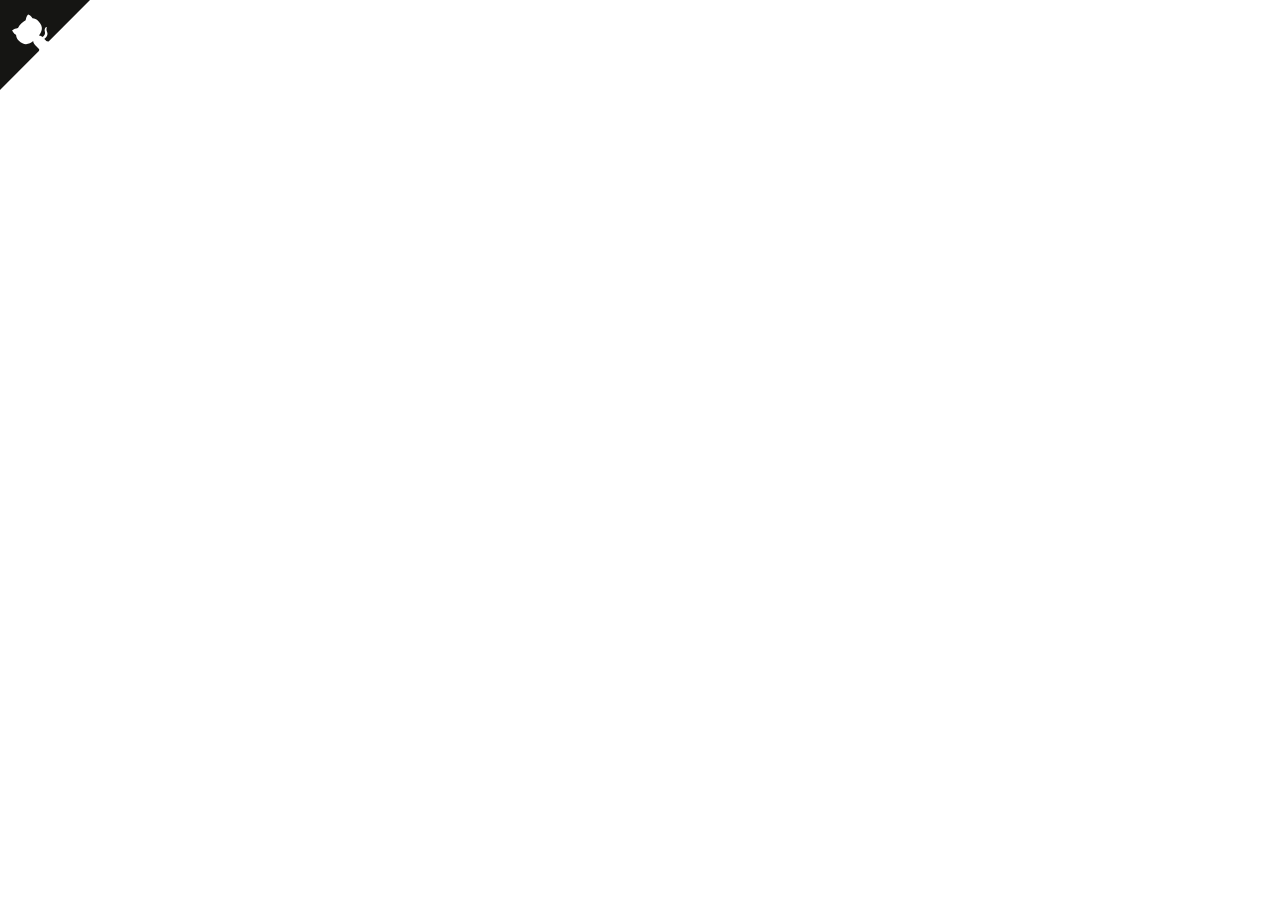
==== index.html @ 1b5b2494 "Updates" ====
<!doctype html><html lang="en"><head><title>Vinothkumar Chandrasekaran | Front-end Developer | Fullstack Developer</title><meta charset="utf-8"/><link rel="icon" href="/portfolio/favicon.ico"/><meta name="viewport" content="width=device-width,initial-scale=1"/><meta name="theme-color" content="#000000"/><meta name="Vinothkumar Chandrasekaran's Portfolio" content="Web site created using create-react-app"/><link rel="manifest" href="/portfolio/manifest.json"/><link rel="stylesheet" href="https://cdn.jsdelivr.net/gh/devicons/devicon@latest/devicon.min.css"><link rel="stylesheet" href="https://pro.fontawesome.com/releases/v5.10.0/css/all.css" integrity="sha384-AYmEC3Yw5cVb3ZcuHtOA93w35dYTsvhLPVnYs9eStHfGJvOvKxVfELGroGkvsg+p" crossorigin="anonymous"/><link href="/portfolio/static/css/2.ee6fb1dc.chunk.css" rel="stylesheet"><link href="/portfolio/static/css/main.4ac4cf84.chunk.css" rel="stylesheet"></head><body data-theme="light"><a href="https://github.com/vino-mib" target="_blank" class="github-corner" aria-label="View on GitHub"><svg width="90" height="90" viewBox="0 0 250 250" style="fill:#151513;color:#fff;position:absolute;top:0;border:0;left:0;transform:scale(-1,1);z-index:9999" aria-hidden="true"><path d="M0,0 L115,115 L130,115 L142,142 L250,250 L250,0 Z"></path><path d="M128.3,109.0 C113.8,99.7 119.0,89.6 119.0,89.6 C122.0,82.7 120.5,78.6 120.5,78.6 C119.2,72.0 123.4,76.3 123.4,76.3 C127.3,80.9 125.5,87.3 125.5,87.3 C122.9,97.6 130.6,101.9 134.4,103.2" fill="currentColor" style="transform-origin:130px 106px" class="octo-arm"></path><path d="M115.0,115.0 C114.9,115.1 118.7,116.5 119.8,115.4 L133.7,101.6 C136.9,99.2 139.9,98.4 142.2,98.6 C133.8,88.0 127.5,74.4 143.8,58.0 C148.5,53.4 154.0,51.2 159.7,51.0 C160.3,49.4 163.2,43.6 171.4,40.1 C171.4,40.1 176.1,42.5 178.8,56.2 C183.1,58.6 187.2,61.8 190.9,65.4 C194.5,69.0 197.7,73.2 200.1,77.6 C213.8,80.2 216.3,84.9 216.3,84.9 C212.7,93.1 206.9,96.0 205.4,96.6 C205.1,102.4 203.0,107.8 198.3,112.5 C181.9,128.9 168.3,122.5 157.7,114.1 C157.9,116.9 156.7,120.9 152.7,124.9 L141.0,136.5 C139.8,137.7 141.6,141.9 141.8,141.8 Z" fill="currentColor" class="octo-body"></path></svg><style>.github-corner:hover .octo-arm{animation:octocat-wave 560ms ease-in-out}@keyframes octocat-wave{0%,100%{transform:rotate(0)}20%,60%{transform:rotate(-25deg)}40%,80%{transform:rotate(10deg)}}@media (max-width:500px){.github-corner:hover .octo-arm{animation:none}.github-corner .octo-arm{animation:octocat-wave 560ms ease-in-out}}</style></a><noscript>You need to enable JavaScript to run this app.</noscript><div id="root"></div><script src="https://code.iconify.design/1/1.0.7/iconify.min.js"></script><script>!function(e){function r(r){for(var n,f,l=r[0],i=r[1],p=r[2],c=0,s=[];c<l.length;c++)f=l[c],Object.prototype.hasOwnProperty.call(o,f)&&o[f]&&s.push(o[f][0]),o[f]=0;for(n in i)Object.prototype.hasOwnProperty.call(i,n)&&(e[n]=i[n]);for(a&&a(r);s.length;)s.shift()();return u.push.apply(u,p||[]),t()}function t(){for(var e,r=0;r<u.length;r++){for(var t=u[r],n=!0,l=1;l<t.length;l++){var i=t[l];0!==o[i]&&(n=!1)}n&&(u.splice(r--,1),e=f(f.s=t[0]))}return e}var n={},o={1:0},u=[];function f(r){if(n[r])return n[r].exports;var t=n[r]={i:r,l:!1,exports:{}};return e[r].call(t.exports,t,t.exports,f),t.l=!0,t.exports}f.m=e,f.c=n,f.d=function(e,r,t){f.o(e,r)||Object.defineProperty(e,r,{enumerable:!0,get:t})},f.r=function(e){"undefined"!=typeof Symbol&&Symbol.toStringTag&&Object.defineProperty(e,Symbol.toStringTag,{value:"Module"}),Object.defineProperty(e,"__esModule",{value:!0})},f.t=function(e,r){if(1&r&&(e=f(e)),8&r)return e;if(4&r&&"object"==typeof e&&e&&e.__esModule)return e;var t=Object.create(null);if(f.r(t),Object.defineProperty(t,"default",{enumerable:!0,value:e}),2&r&&"string"!=typeof e)for(var n in e)f.d(t,n,function(r){return e[r]}.bind(null,n));return t},f.n=function(e){var r=e&&e.__esModule?function(){return e.default}:function(){return e};return f.d(r,"a",r),r},f.o=function(e,r){return Object.prototype.hasOwnProperty.call(e,r)},f.p="/portfolio/";var l=this["webpackJsonpreact-frontend-dev-portfolio"]=this["webpackJsonpreact-frontend-dev-portfolio"]||[],i=l.push.bind(l);l.push=r,l=l.slice();for(var p=0;p<l.length;p++)r(l[p]);var a=i;t()}([])</script><script src="/portfolio/static/js/2.1446e090.chunk.js"></script><script src="/portfolio/static/js/main.fc3354fb.chunk.js"></script></body></html>
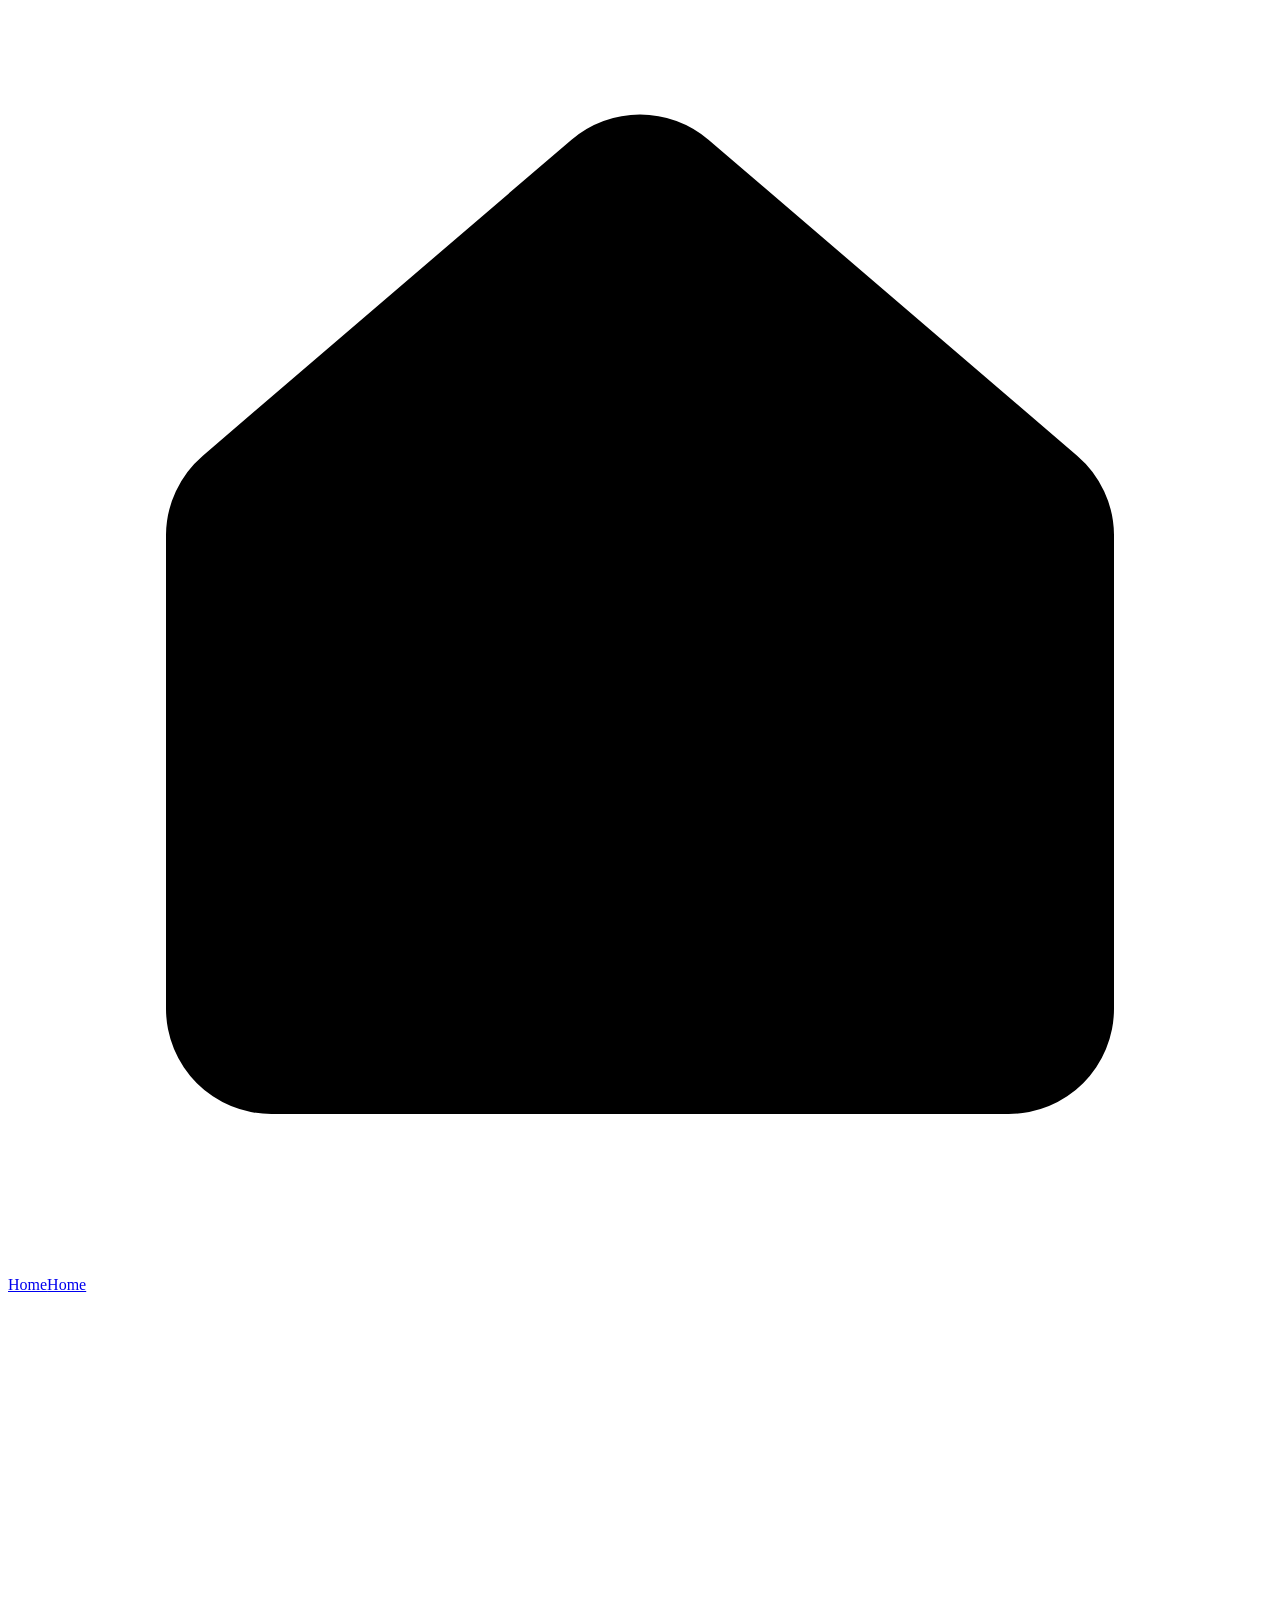
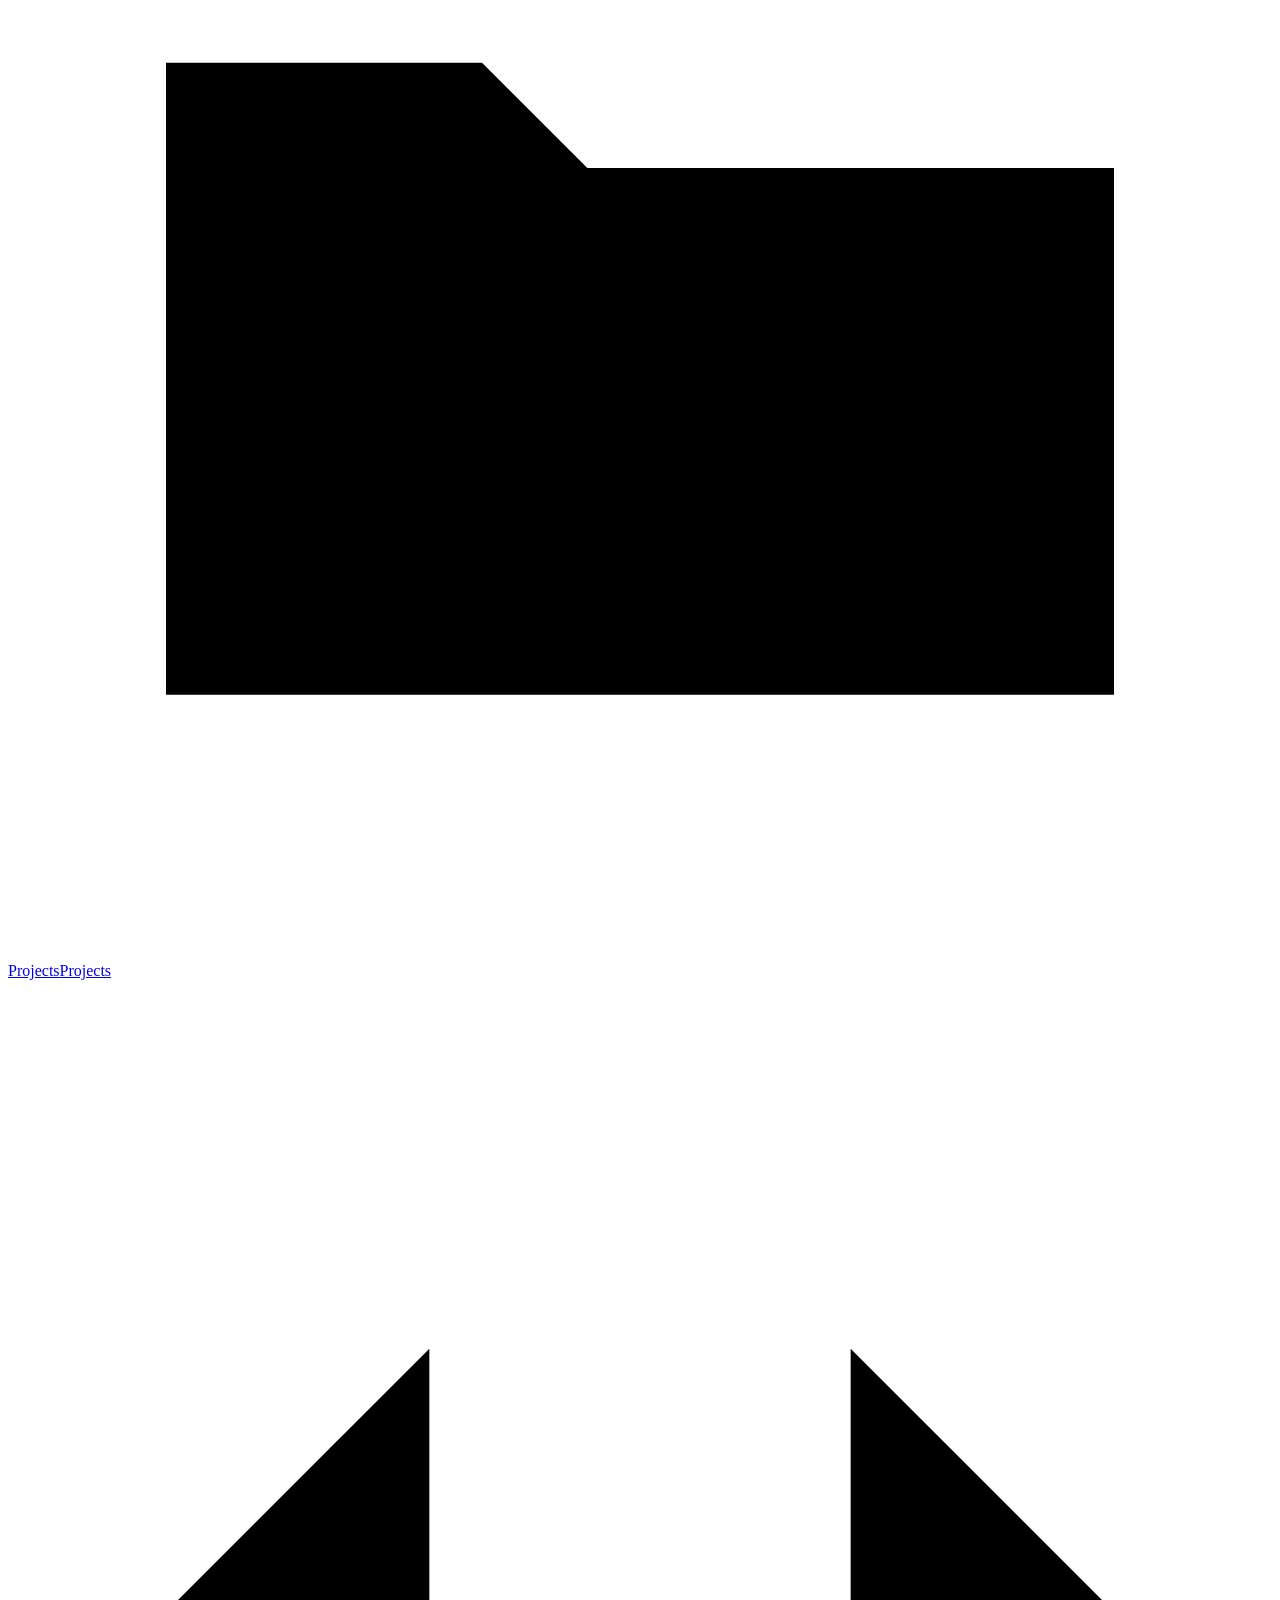
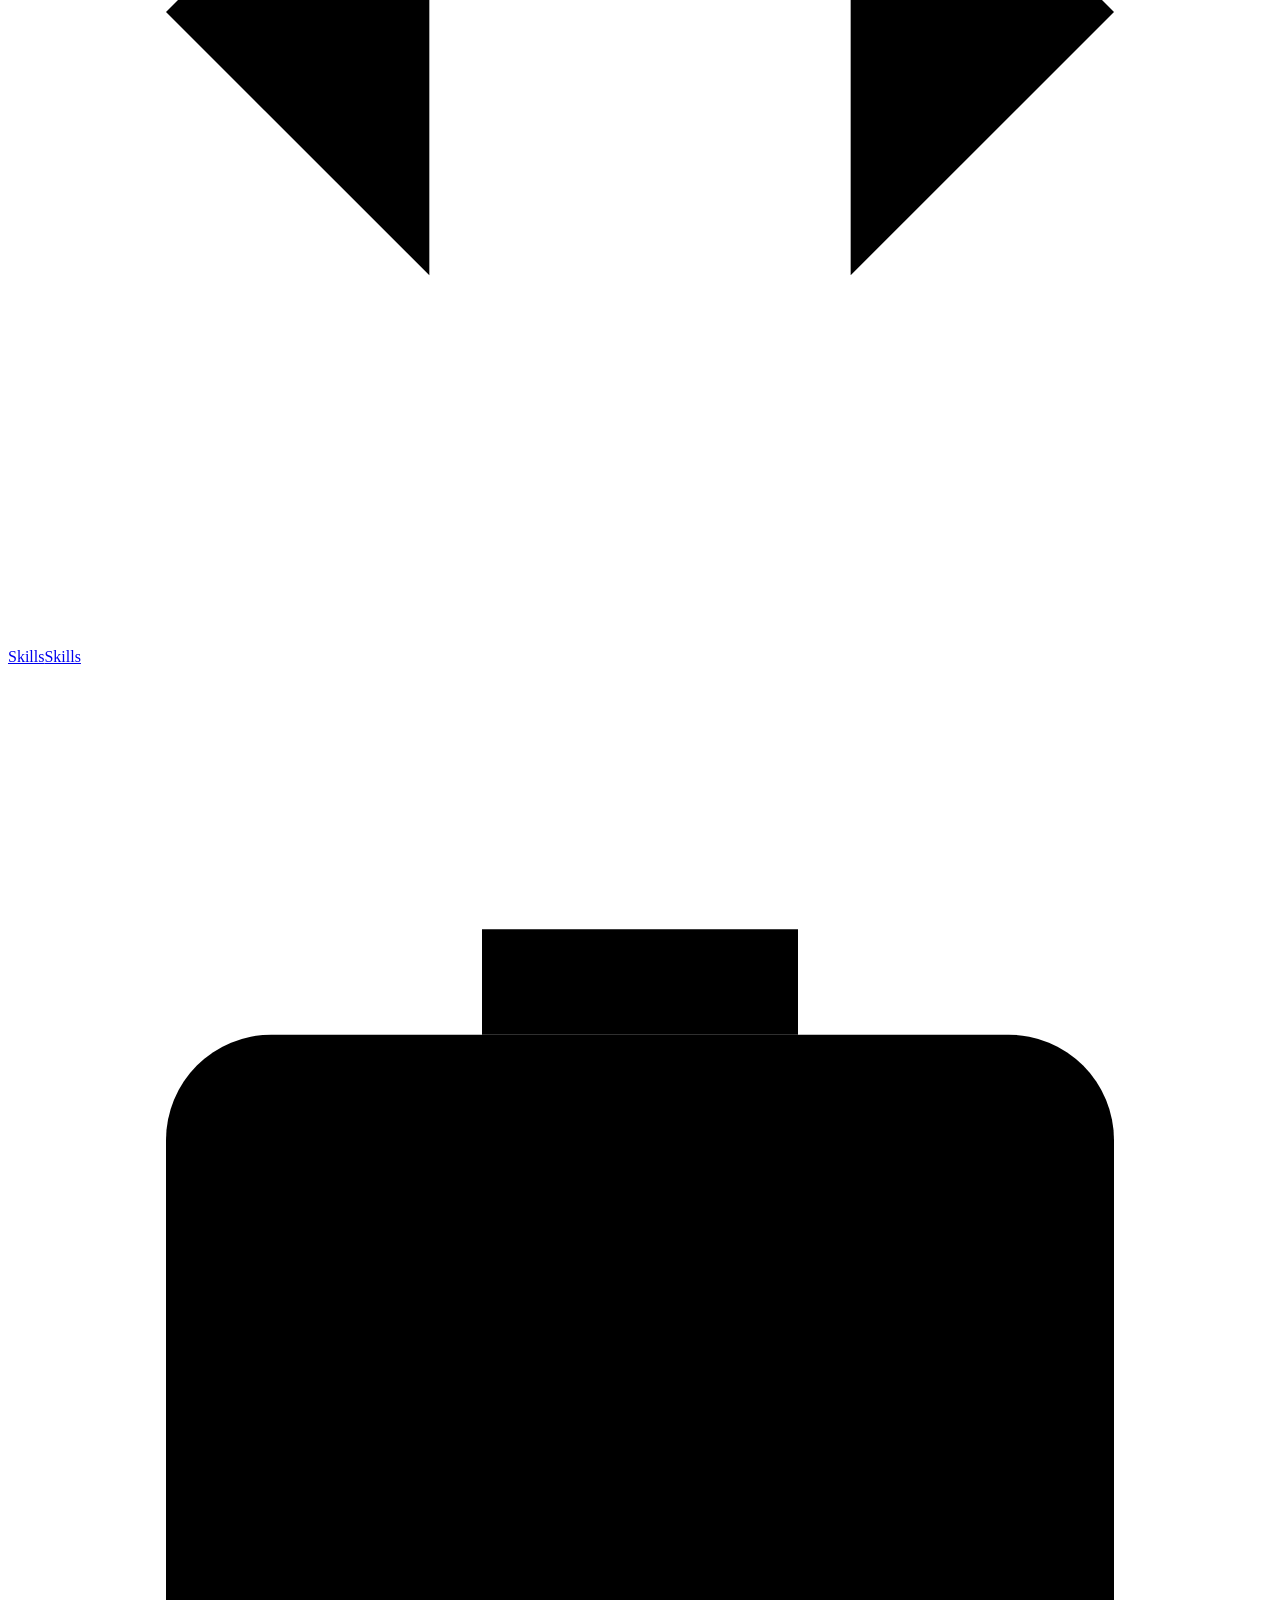
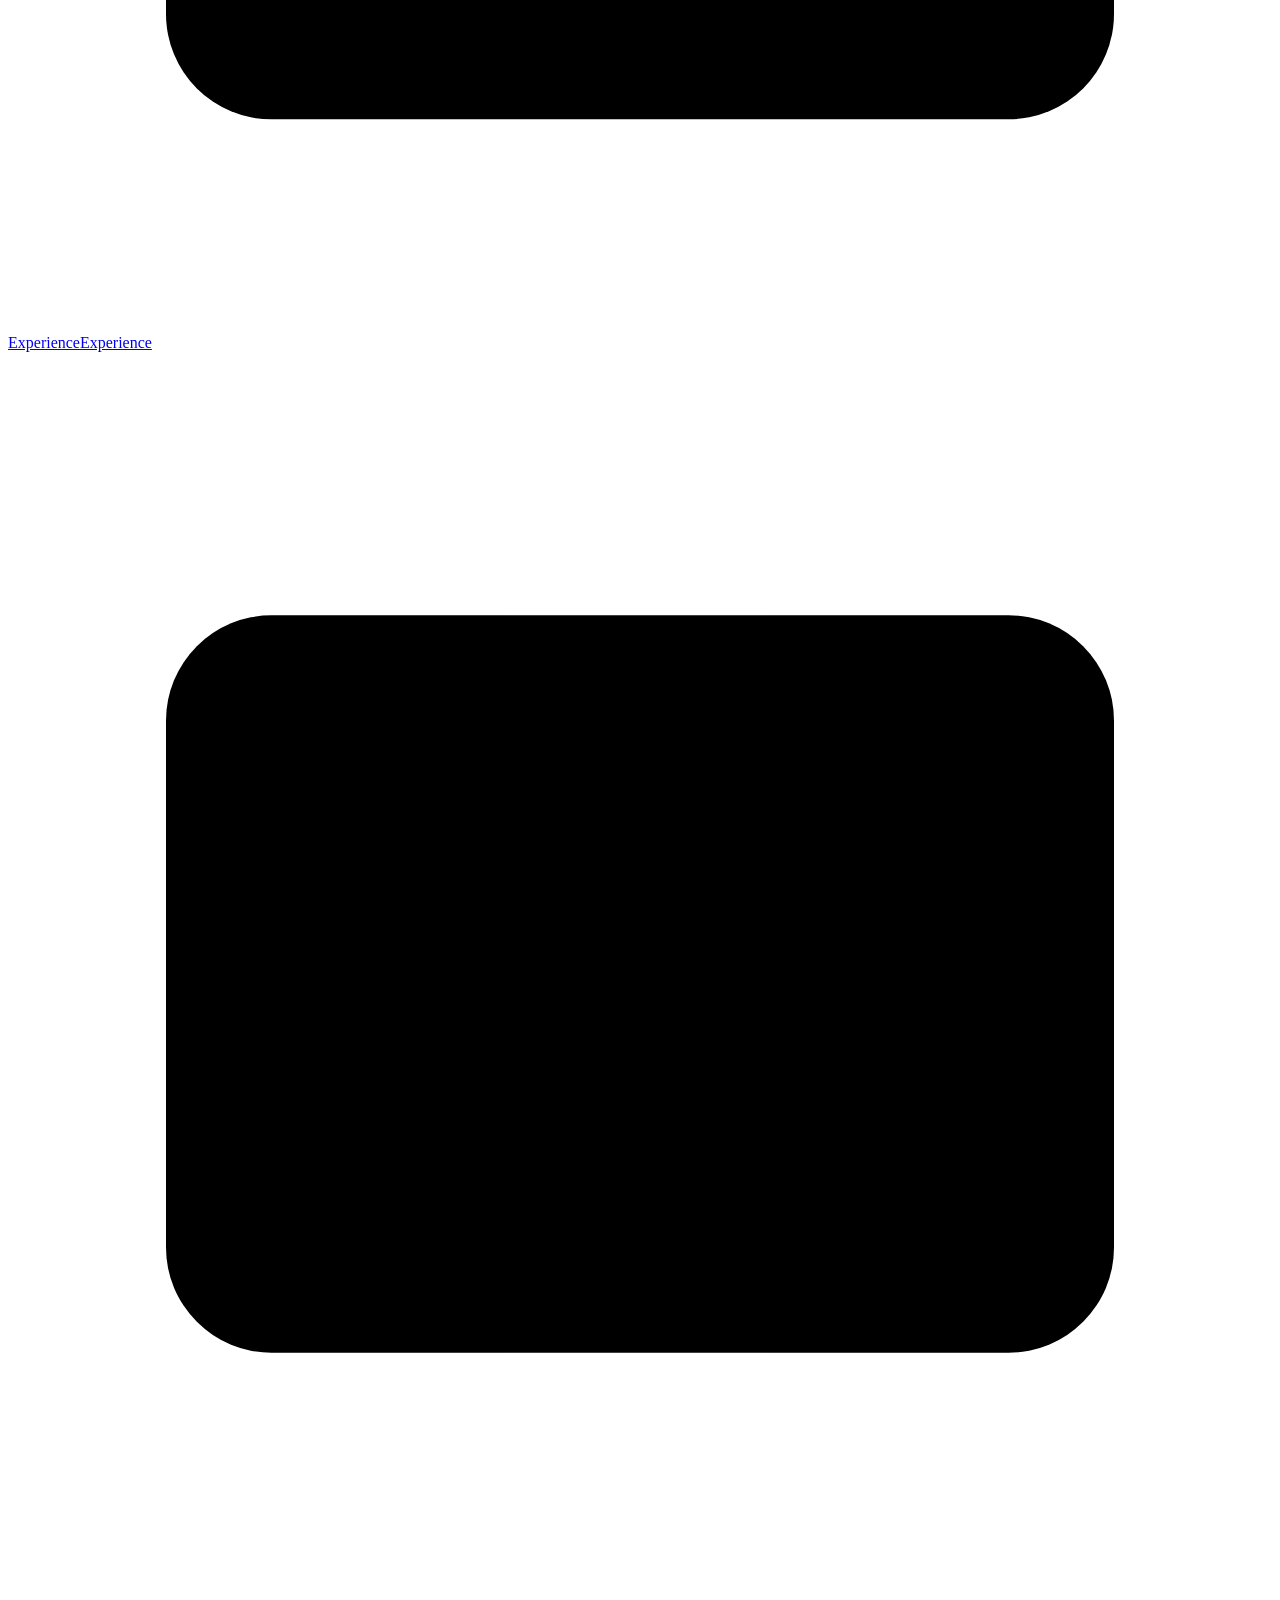
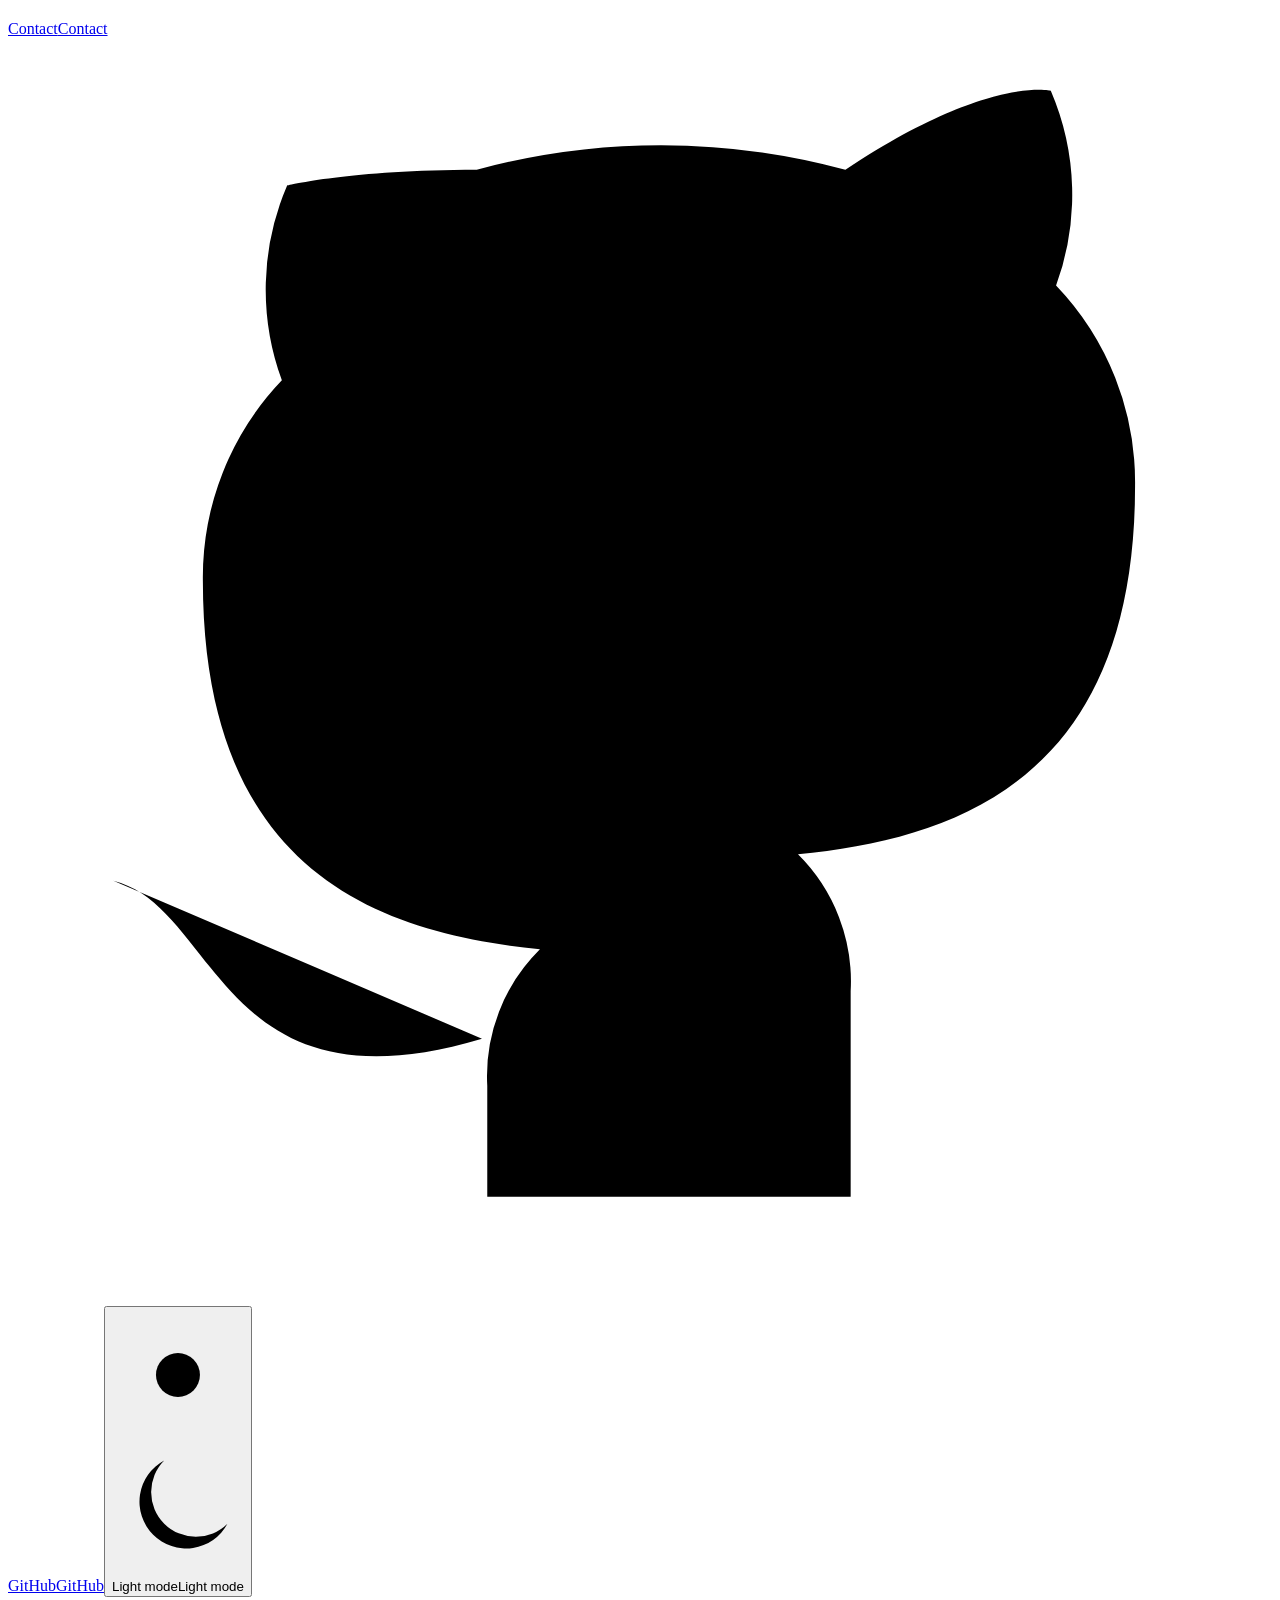
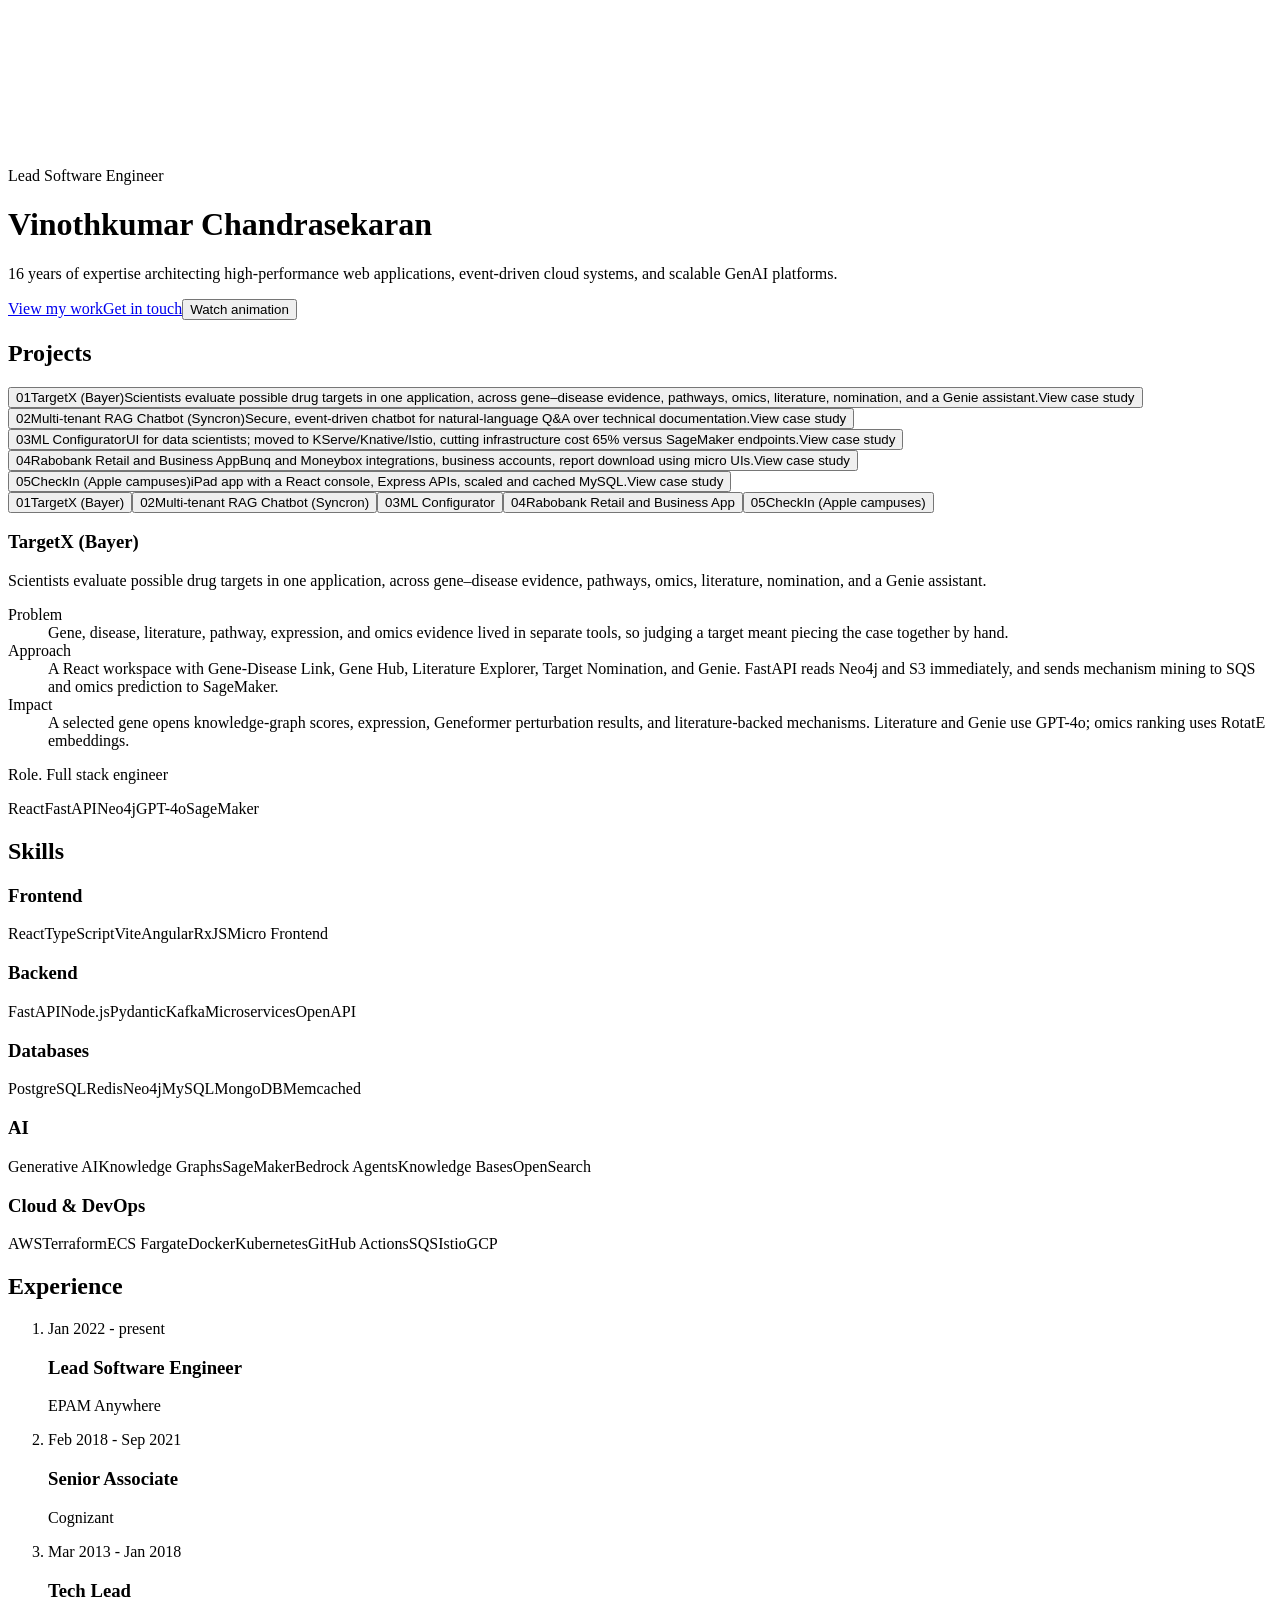
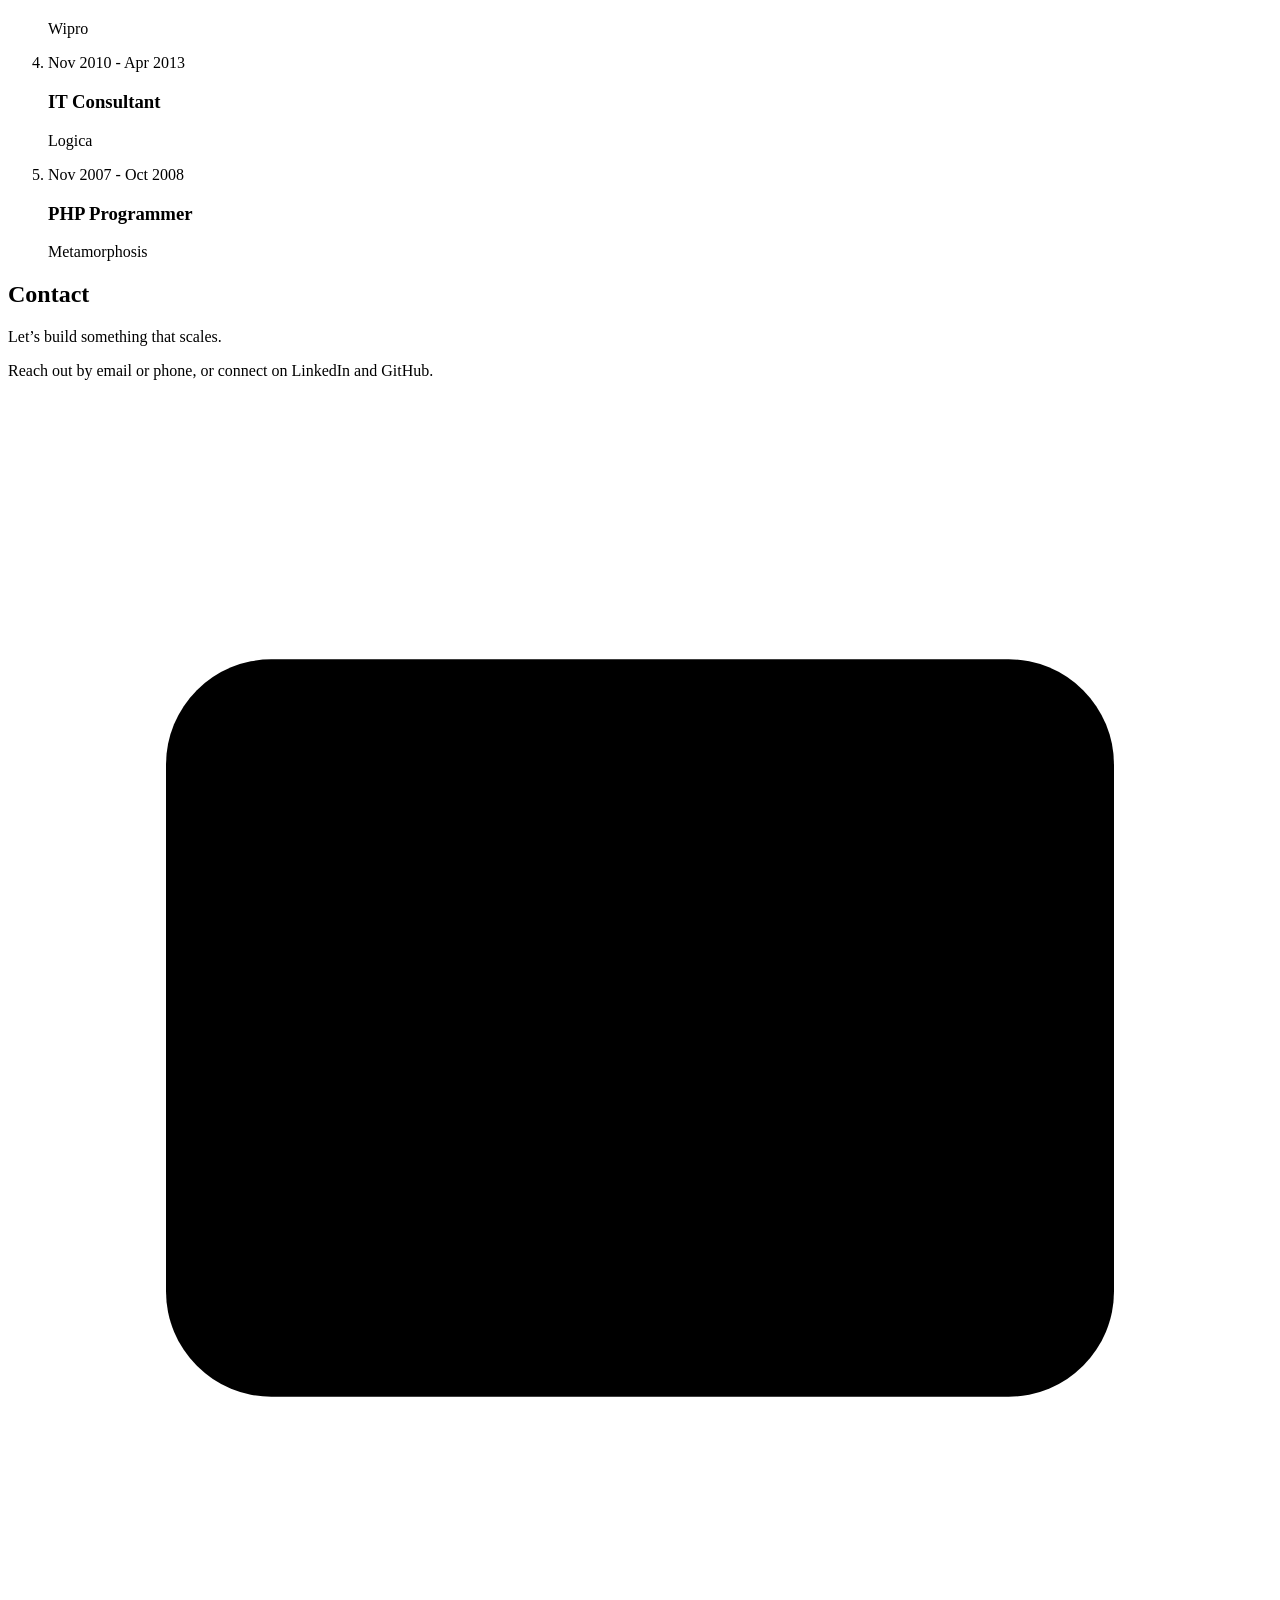
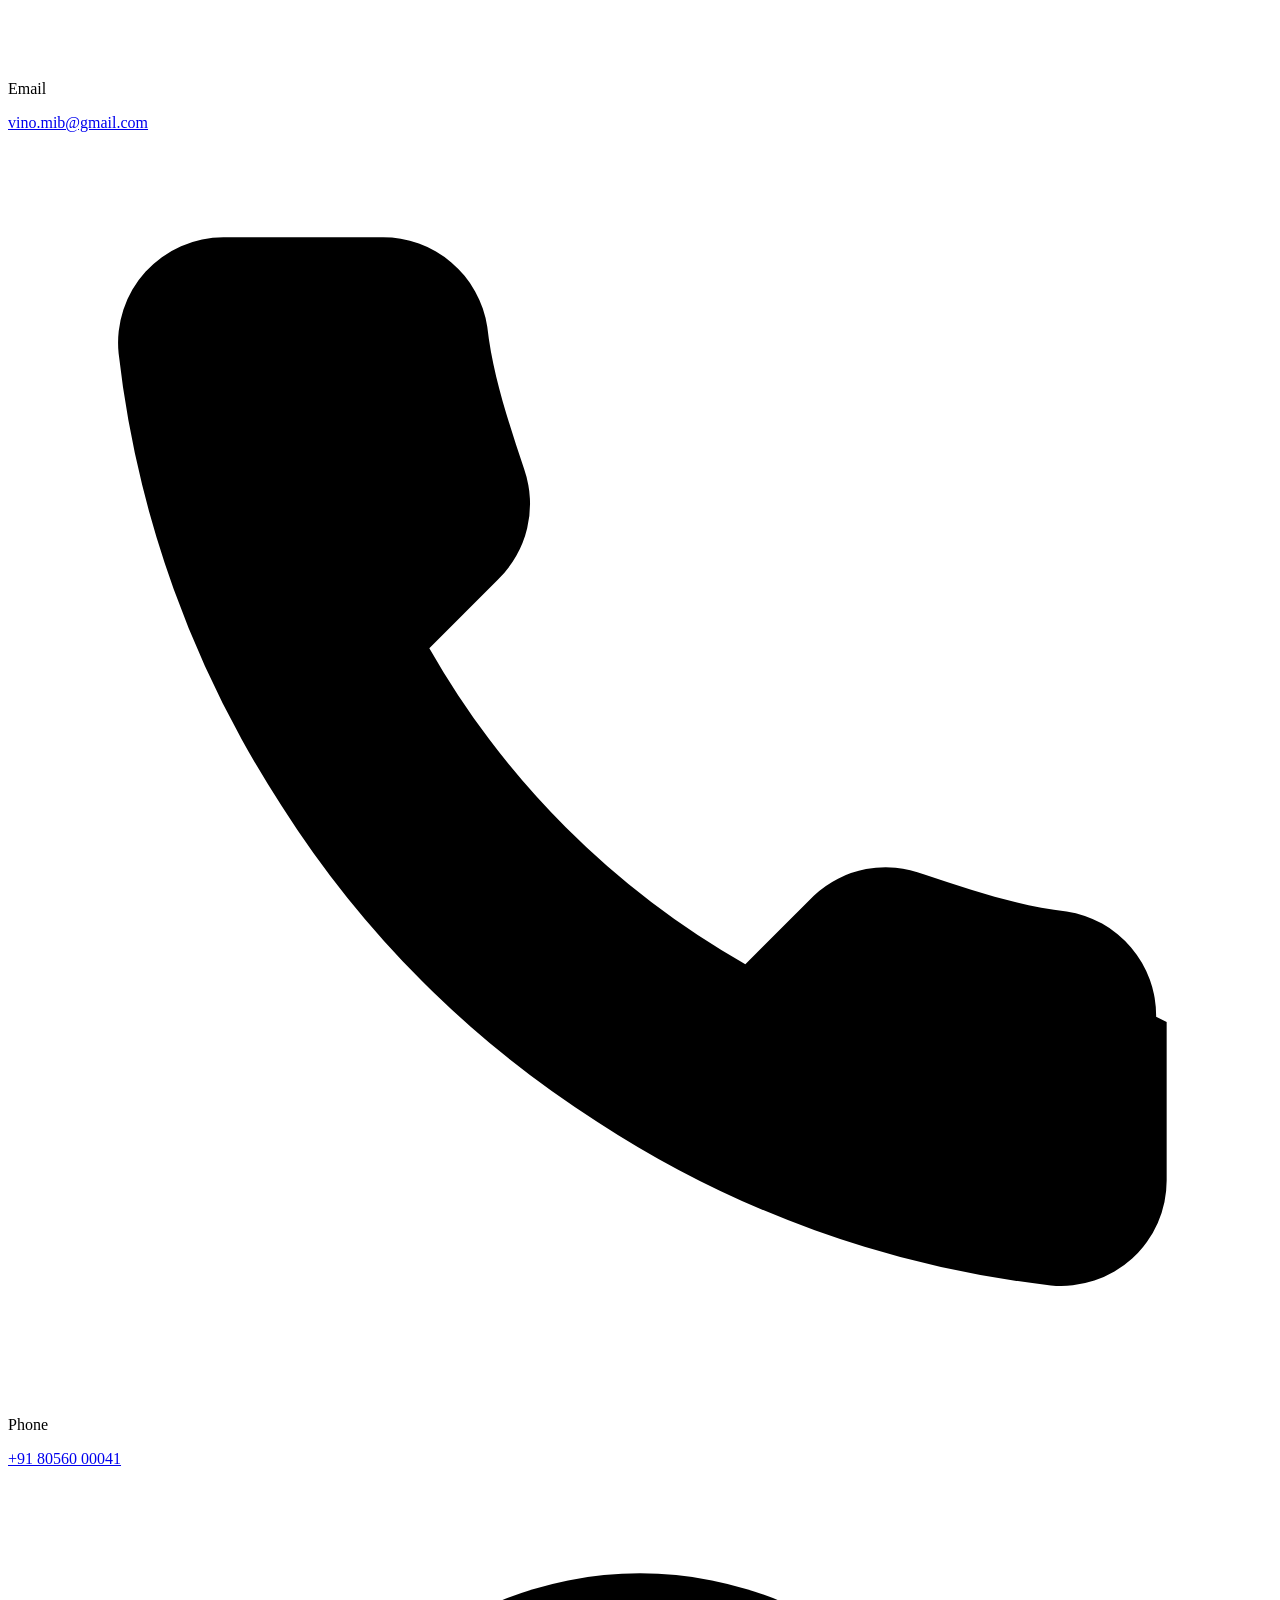
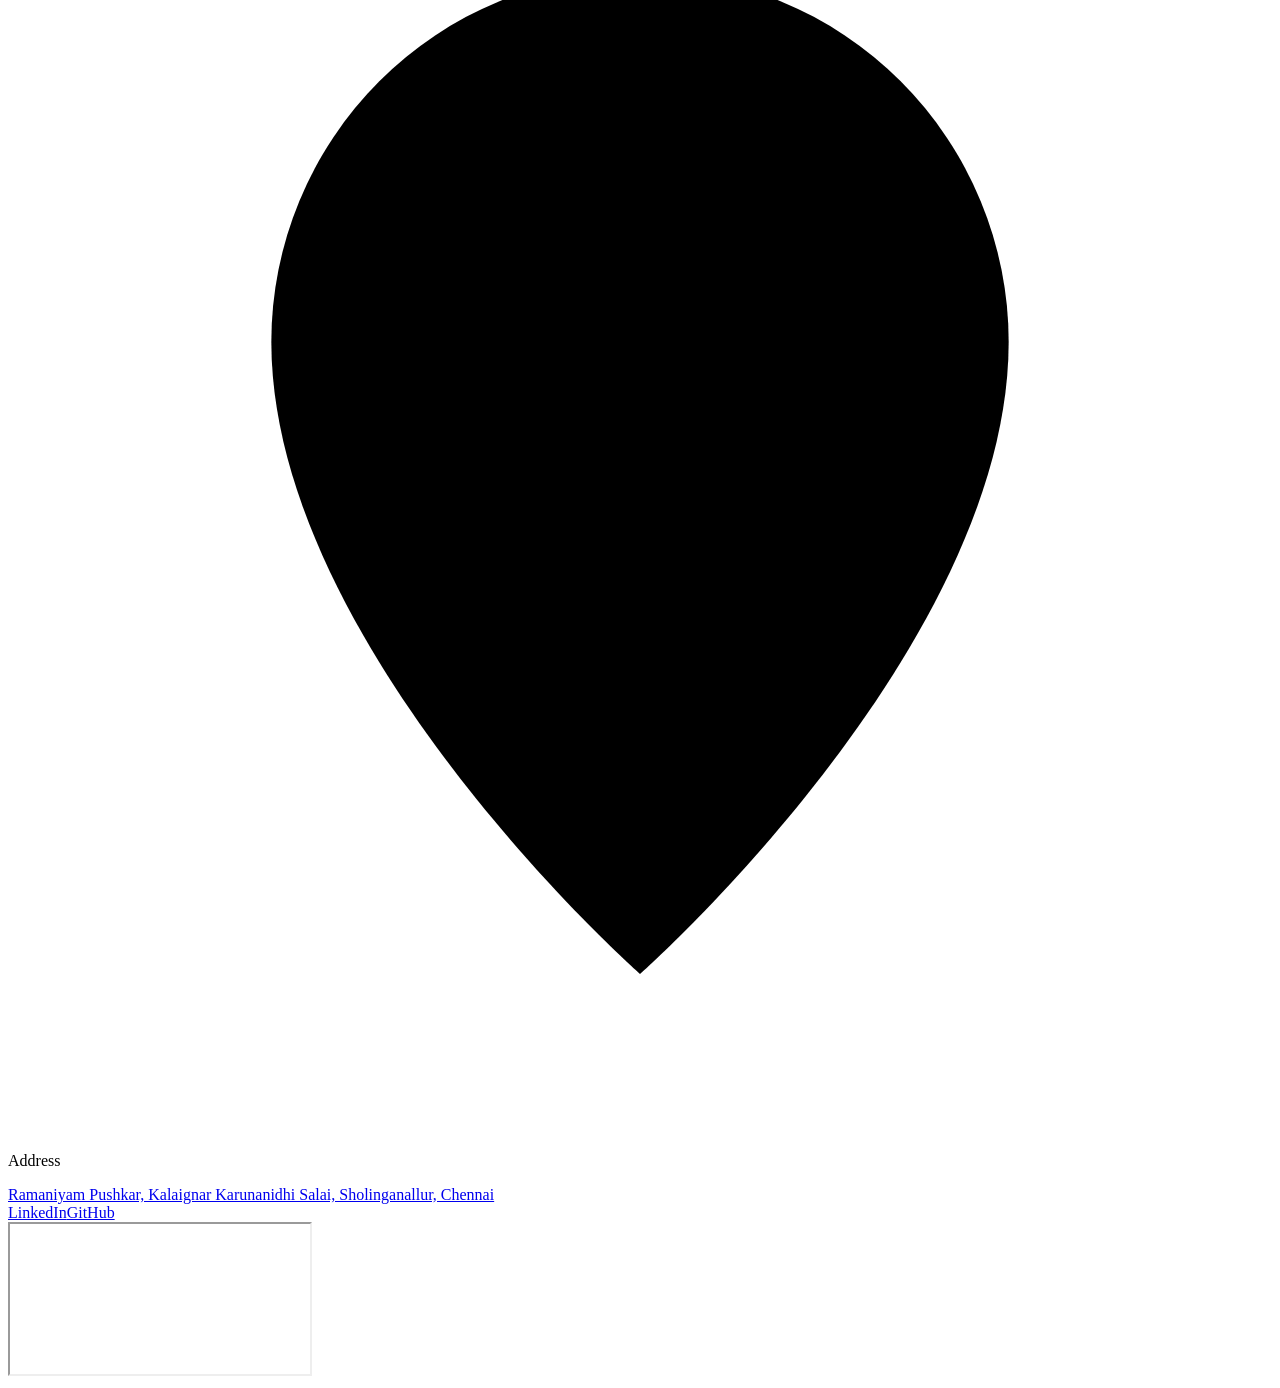
==== commit e5d72da3: "Publish the updated portfolio site. Co-authored-by: Cursor <cursoragent@cursor.com>" ====
--- a/index.html
+++ b/index.html
@@ -1 +1 @@
-<!doctype html><html lang="en"><head><title>Vinothkumar Chandrasekaran | Front-end Developer | Fullstack Developer</title><meta charset="utf-8"/><link rel="icon" href="/portfolio/favicon.ico"/><meta name="viewport" content="width=device-width,initial-scale=1"/><meta name="theme-color" content="#000000"/><meta name="Vinothkumar Chandrasekaran's Portfolio" content="Web site created using create-react-app"/><link rel="manifest" href="/portfolio/manifest.json"/><link rel="stylesheet" href="https://cdn.jsdelivr.net/gh/devicons/devicon@latest/devicon.min.css"><link rel="stylesheet" href="https://pro.fontawesome.com/releases/v5.10.0/css/all.css" integrity="sha384-AYmEC3Yw5cVb3ZcuHtOA93w35dYTsvhLPVnYs9eStHfGJvOvKxVfELGroGkvsg+p" crossorigin="anonymous"/><link href="/portfolio/static/css/2.ee6fb1dc.chunk.css" rel="stylesheet"><link href="/portfolio/static/css/main.4ac4cf84.chunk.css" rel="stylesheet"></head><body data-theme="light"><a href="https://github.com/vino-mib" target="_blank" class="github-corner" aria-label="View on GitHub"><svg width="90" height="90" viewBox="0 0 250 250" style="fill:#151513;color:#fff;position:absolute;top:0;border:0;left:0;transform:scale(-1,1);z-index:9999" aria-hidden="true"><path d="M0,0 L115,115 L130,115 L142,142 L250,250 L250,0 Z"></path><path d="M128.3,109.0 C113.8,99.7 119.0,89.6 119.0,89.6 C122.0,82.7 120.5,78.6 120.5,78.6 C119.2,72.0 123.4,76.3 123.4,76.3 C127.3,80.9 125.5,87.3 125.5,87.3 C122.9,97.6 130.6,101.9 134.4,103.2" fill="currentColor" style="transform-origin:130px 106px" class="octo-arm"></path><path d="M115.0,115.0 C114.9,115.1 118.7,116.5 119.8,115.4 L133.7,101.6 C136.9,99.2 139.9,98.4 142.2,98.6 C133.8,88.0 127.5,74.4 143.8,58.0 C148.5,53.4 154.0,51.2 159.7,51.0 C160.3,49.4 163.2,43.6 171.4,40.1 C171.4,40.1 176.1,42.5 178.8,56.2 C183.1,58.6 187.2,61.8 190.9,65.4 C194.5,69.0 197.7,73.2 200.1,77.6 C213.8,80.2 216.3,84.9 216.3,84.9 C212.7,93.1 206.9,96.0 205.4,96.6 C205.1,102.4 203.0,107.8 198.3,112.5 C181.9,128.9 168.3,122.5 157.7,114.1 C157.9,116.9 156.7,120.9 152.7,124.9 L141.0,136.5 C139.8,137.7 141.6,141.9 141.8,141.8 Z" fill="currentColor" class="octo-body"></path></svg><style>.github-corner:hover .octo-arm{animation:octocat-wave 560ms ease-in-out}@keyframes octocat-wave{0%,100%{transform:rotate(0)}20%,60%{transform:rotate(-25deg)}40%,80%{transform:rotate(10deg)}}@media (max-width:500px){.github-corner:hover .octo-arm{animation:none}.github-corner .octo-arm{animation:octocat-wave 560ms ease-in-out}}</style></a><noscript>You need to enable JavaScript to run this app.</noscript><div id="root"></div><script src="https://code.iconify.design/1/1.0.7/iconify.min.js"></script><script>!function(e){function r(r){for(var n,f,l=r[0],i=r[1],p=r[2],c=0,s=[];c<l.length;c++)f=l[c],Object.prototype.hasOwnProperty.call(o,f)&&o[f]&&s.push(o[f][0]),o[f]=0;for(n in i)Object.prototype.hasOwnProperty.call(i,n)&&(e[n]=i[n]);for(a&&a(r);s.length;)s.shift()();return u.push.apply(u,p||[]),t()}function t(){for(var e,r=0;r<u.length;r++){for(var t=u[r],n=!0,l=1;l<t.length;l++){var i=t[l];0!==o[i]&&(n=!1)}n&&(u.splice(r--,1),e=f(f.s=t[0]))}return e}var n={},o={1:0},u=[];function f(r){if(n[r])return n[r].exports;var t=n[r]={i:r,l:!1,exports:{}};return e[r].call(t.exports,t,t.exports,f),t.l=!0,t.exports}f.m=e,f.c=n,f.d=function(e,r,t){f.o(e,r)||Object.defineProperty(e,r,{enumerable:!0,get:t})},f.r=function(e){"undefined"!=typeof Symbol&&Symbol.toStringTag&&Object.defineProperty(e,Symbol.toStringTag,{value:"Module"}),Object.defineProperty(e,"__esModule",{value:!0})},f.t=function(e,r){if(1&r&&(e=f(e)),8&r)return e;if(4&r&&"object"==typeof e&&e&&e.__esModule)return e;var t=Object.create(null);if(f.r(t),Object.defineProperty(t,"default",{enumerable:!0,value:e}),2&r&&"string"!=typeof e)for(var n in e)f.d(t,n,function(r){return e[r]}.bind(null,n));return t},f.n=function(e){var r=e&&e.__esModule?function(){return e.default}:function(){return e};return f.d(r,"a",r),r},f.o=function(e,r){return Object.prototype.hasOwnProperty.call(e,r)},f.p="/portfolio/";var l=this["webpackJsonpreact-frontend-dev-portfolio"]=this["webpackJsonpreact-frontend-dev-portfolio"]||[],i=l.push.bind(l);l.push=r,l=l.slice();for(var p=0;p<l.length;p++)r(l[p]);var a=i;t()}([])</script><script src="/portfolio/static/js/2.1446e090.chunk.js"></script><script src="/portfolio/static/js/main.fc3354fb.chunk.js"></script></body></html>+<!DOCTYPE html><html lang="en"><head><meta charSet="utf-8"/><link rel="preconnect" href="/" crossorigin=""/><meta name="viewport" content="width=device-width, initial-scale=1, viewport-fit=cover"/><link rel="stylesheet" href="/portfolio/_next/static/chunks/3-rw4lmxhwx_i.css" data-precedence="next"/><link rel="preload" as="script" fetchPriority="low" href="/portfolio/_next/static/chunks/3l04zcqx63h3y.js"/><script src="/portfolio/_next/static/chunks/2eb_qf9t84vuh.js" async=""></script><script src="/portfolio/_next/static/chunks/1rj7ns8rte9vc.js" async=""></script><script src="/portfolio/_next/static/chunks/turbopack-3gqkt8dzcrkhi.js" async=""></script><script src="/portfolio/_next/static/chunks/3fntmmi971322.js" async=""></script><script src="/portfolio/_next/static/chunks/0wj66muir7yf8.js" async=""></script><title>Vinothkumar Chandrasekaran | Lead Software Engineer</title><meta name="description" content="Lead Software Engineer with 16 years of experience in cloud-native systems, event-driven architecture and GenAI."/><script>(function(){try{var s=localStorage.getItem("theme");var t=s==="light"||s==="dark"?s:(window.matchMedia("(prefers-color-scheme: light)").matches?"light":"dark");document.documentElement.setAttribute("data-theme",t);}catch(e){document.documentElement.setAttribute("data-theme","dark");}})();</script><script src="/portfolio/_next/static/chunks/0cz1d0mv5g_q7.js" noModule=""></script></head><body class="bg-bg pb-16 font-sans text-base leading-[1.6] text-fg antialiased sm:pb-0 sm:pl-[68px]"><div hidden=""><!--$--><!--/$--></div><nav aria-label="Primary" class="fixed inset-x-0 bottom-0 z-10 flex h-[60px] items-center justify-evenly border-t border-line bg-[color-mix(in_srgb,var(--bg)_80%,transparent)] pb-[env(safe-area-inset-bottom,0px)] backdrop-blur-[10px] sm:inset-y-0 sm:right-auto sm:h-auto sm:w-[68px] sm:flex-col sm:justify-center sm:gap-2.5 sm:border-t-0 sm:border-r sm:pb-0 sm:pl-[env(safe-area-inset-left,0px)]"><a href="#hero" aria-label="Home" data-tip="Home" class="group relative grid size-11 place-items-center rounded-xl transition-colors outline-none hover:bg-[color-mix(in_srgb,var(--accent)_12%,transparent)] hover:text-accent focus-visible:bg-[color-mix(in_srgb,var(--accent)_12%,transparent)] focus-visible:text-accent bg-[color-mix(in_srgb,var(--accent)_12%,transparent)] text-accent"><svg viewBox="0 0 24 24" class="size-[22px] fill-none stroke-current stroke-[1.8] [stroke-linecap:round] [stroke-linejoin:round]" aria-hidden="true"><path d="M3 10a2 2 0 0 1 .7-1.5l7-6a2 2 0 0 1 2.6 0l7 6A2 2 0 0 1 21 10v9a2 2 0 0 1-2 2H5a2 2 0 0 1-2-2z"></path><path d="M15 21v-8a1 1 0 0 0-1-1h-4a1 1 0 0 0-1 1v8"></path></svg><span class="pointer-events-none absolute z-20 whitespace-nowrap rounded-lg border border-line bg-card px-2.5 py-[5px] text-[13px] text-fg opacity-0 transition bottom-[calc(100%+10px)] left-1/2 -translate-x-1/2 translate-y-1 group-hover:translate-y-0 group-hover:opacity-100 group-focus-visible:translate-y-0 group-focus-visible:opacity-100 sm:hidden">Home</span><span class="pointer-events-none absolute z-20 whitespace-nowrap rounded-lg border border-line bg-card px-2.5 py-[5px] text-[13px] text-fg opacity-0 transition top-1/2 left-[calc(100%+12px)] hidden -translate-x-1 -translate-y-1/2 group-hover:translate-x-0 group-hover:opacity-100 group-focus-visible:translate-x-0 group-focus-visible:opacity-100 sm:block">Home</span></a><a href="#projects" aria-label="Projects" data-tip="Projects" class="group relative grid size-11 place-items-center rounded-xl transition-colors outline-none hover:bg-[color-mix(in_srgb,var(--accent)_12%,transparent)] hover:text-accent focus-visible:bg-[color-mix(in_srgb,var(--accent)_12%,transparent)] focus-visible:text-accent text-muted"><svg viewBox="0 0 24 24" class="size-[22px] fill-none stroke-current stroke-[1.8] [stroke-linecap:round] [stroke-linejoin:round]" aria-hidden="true"><path d="M3 7h6l2 2h10v10H3z"></path></svg><span class="pointer-events-none absolute z-20 whitespace-nowrap rounded-lg border border-line bg-card px-2.5 py-[5px] text-[13px] text-fg opacity-0 transition bottom-[calc(100%+10px)] left-1/2 -translate-x-1/2 translate-y-1 group-hover:translate-y-0 group-hover:opacity-100 group-focus-visible:translate-y-0 group-focus-visible:opacity-100 sm:hidden">Projects</span><span class="pointer-events-none absolute z-20 whitespace-nowrap rounded-lg border border-line bg-card px-2.5 py-[5px] text-[13px] text-fg opacity-0 transition top-1/2 left-[calc(100%+12px)] hidden -translate-x-1 -translate-y-1/2 group-hover:translate-x-0 group-hover:opacity-100 group-focus-visible:translate-x-0 group-focus-visible:opacity-100 sm:block">Projects</span></a><a href="#skills" aria-label="Skills" data-tip="Skills" class="group relative grid size-11 place-items-center rounded-xl transition-colors outline-none hover:bg-[color-mix(in_srgb,var(--accent)_12%,transparent)] hover:text-accent focus-visible:bg-[color-mix(in_srgb,var(--accent)_12%,transparent)] focus-visible:text-accent text-muted"><svg viewBox="0 0 24 24" class="size-[22px] fill-none stroke-current stroke-[1.8] [stroke-linecap:round] [stroke-linejoin:round]" aria-hidden="true"><path d="M8 7l-5 5 5 5M16 7l5 5-5 5M14 4l-4 16"></path></svg><span class="pointer-events-none absolute z-20 whitespace-nowrap rounded-lg border border-line bg-card px-2.5 py-[5px] text-[13px] text-fg opacity-0 transition bottom-[calc(100%+10px)] left-1/2 -translate-x-1/2 translate-y-1 group-hover:translate-y-0 group-hover:opacity-100 group-focus-visible:translate-y-0 group-focus-visible:opacity-100 sm:hidden">Skills</span><span class="pointer-events-none absolute z-20 whitespace-nowrap rounded-lg border border-line bg-card px-2.5 py-[5px] text-[13px] text-fg opacity-0 transition top-1/2 left-[calc(100%+12px)] hidden -translate-x-1 -translate-y-1/2 group-hover:translate-x-0 group-hover:opacity-100 group-focus-visible:translate-x-0 group-focus-visible:opacity-100 sm:block">Skills</span></a><a href="#experience" aria-label="Experience" data-tip="Experience" class="group relative grid size-11 place-items-center rounded-xl transition-colors outline-none hover:bg-[color-mix(in_srgb,var(--accent)_12%,transparent)] hover:text-accent focus-visible:bg-[color-mix(in_srgb,var(--accent)_12%,transparent)] focus-visible:text-accent text-muted"><svg viewBox="0 0 24 24" class="size-[22px] fill-none stroke-current stroke-[1.8] [stroke-linecap:round] [stroke-linejoin:round]" aria-hidden="true"><rect x="3" y="7" width="18" height="13" rx="2"></rect><path d="M9 7V5h6v2M3 13h18"></path></svg><span class="pointer-events-none absolute z-20 whitespace-nowrap rounded-lg border border-line bg-card px-2.5 py-[5px] text-[13px] text-fg opacity-0 transition bottom-[calc(100%+10px)] left-1/2 -translate-x-1/2 translate-y-1 group-hover:translate-y-0 group-hover:opacity-100 group-focus-visible:translate-y-0 group-focus-visible:opacity-100 sm:hidden">Experience</span><span class="pointer-events-none absolute z-20 whitespace-nowrap rounded-lg border border-line bg-card px-2.5 py-[5px] text-[13px] text-fg opacity-0 transition top-1/2 left-[calc(100%+12px)] hidden -translate-x-1 -translate-y-1/2 group-hover:translate-x-0 group-hover:opacity-100 group-focus-visible:translate-x-0 group-focus-visible:opacity-100 sm:block">Experience</span></a><a href="#contact" aria-label="Contact" data-tip="Contact" class="group relative grid size-11 place-items-center rounded-xl transition-colors outline-none hover:bg-[color-mix(in_srgb,var(--accent)_12%,transparent)] hover:text-accent focus-visible:bg-[color-mix(in_srgb,var(--accent)_12%,transparent)] focus-visible:text-accent text-muted"><svg viewBox="0 0 24 24" class="size-[22px] fill-none stroke-current stroke-[1.8] [stroke-linecap:round] [stroke-linejoin:round]" aria-hidden="true"><rect x="3" y="5" width="18" height="14" rx="2"></rect><path d="M3 7l9 6 9-6"></path></svg><span class="pointer-events-none absolute z-20 whitespace-nowrap rounded-lg border border-line bg-card px-2.5 py-[5px] text-[13px] text-fg opacity-0 transition bottom-[calc(100%+10px)] left-1/2 -translate-x-1/2 translate-y-1 group-hover:translate-y-0 group-hover:opacity-100 group-focus-visible:translate-y-0 group-focus-visible:opacity-100 sm:hidden">Contact</span><span class="pointer-events-none absolute z-20 whitespace-nowrap rounded-lg border border-line bg-card px-2.5 py-[5px] text-[13px] text-fg opacity-0 transition top-1/2 left-[calc(100%+12px)] hidden -translate-x-1 -translate-y-1/2 group-hover:translate-x-0 group-hover:opacity-100 group-focus-visible:translate-x-0 group-focus-visible:opacity-100 sm:block">Contact</span></a><a href="https://github.com/vino-mib" aria-label="GitHub" data-tip="GitHub" class="group relative grid size-11 place-items-center rounded-xl transition-colors outline-none hover:bg-[color-mix(in_srgb,var(--accent)_12%,transparent)] hover:text-accent focus-visible:bg-[color-mix(in_srgb,var(--accent)_12%,transparent)] focus-visible:text-accent text-muted" target="_blank" rel="noopener noreferrer"><svg viewBox="0 0 24 24" class="size-[22px] fill-none stroke-current stroke-[1.8] [stroke-linecap:round] [stroke-linejoin:round]" aria-hidden="true"><path d="M9 19c-5 1.5-5-2.5-7-3m14 6v-3.9a3.4 3.4 0 0 0-1-2.6c3.100-.3 6.400-1.500 6.400-7a5.400 5.400 0 0 0-1.500-3.800 5 5 0 0 0-.1-3.700s-1.200-.3-3.900 1.500a13.400 13.400 0 0 0-7 0C6.500 2.500 5.300 2.800 5.300 2.800a5 5 0 0 0-.1 3.700 5.400 5.400 0 0 0-1.500 3.800c0 5.500 3.300 6.700 6.400 7a3.400 3.400 0 0 0-1 2.600V22"></path></svg><span class="pointer-events-none absolute z-20 whitespace-nowrap rounded-lg border border-line bg-card px-2.5 py-[5px] text-[13px] text-fg opacity-0 transition bottom-[calc(100%+10px)] left-1/2 -translate-x-1/2 translate-y-1 group-hover:translate-y-0 group-hover:opacity-100 group-focus-visible:translate-y-0 group-focus-visible:opacity-100 sm:hidden">GitHub</span><span class="pointer-events-none absolute z-20 whitespace-nowrap rounded-lg border border-line bg-card px-2.5 py-[5px] text-[13px] text-fg opacity-0 transition top-1/2 left-[calc(100%+12px)] hidden -translate-x-1 -translate-y-1/2 group-hover:translate-x-0 group-hover:opacity-100 group-focus-visible:translate-x-0 group-focus-visible:opacity-100 sm:block">GitHub</span></a><button type="button" aria-label="Toggle color theme" class="group relative grid size-11 place-items-center rounded-xl transition-colors outline-none hover:bg-[color-mix(in_srgb,var(--accent)_12%,transparent)] hover:text-accent focus-visible:bg-[color-mix(in_srgb,var(--accent)_12%,transparent)] focus-visible:text-accent text-muted cursor-pointer sm:mt-2"><span class="show-in-dark"><svg viewBox="0 0 24 24" class="size-[22px] fill-none stroke-current stroke-[1.8] [stroke-linecap:round] [stroke-linejoin:round]" aria-hidden="true"><circle cx="12" cy="12" r="4"></circle><path d="M12 2v2M12 20v2M4.9 4.9l1.4 1.4M17.7 17.7l1.4 1.4M2 12h2M20 12h2M4.9 19.1l1.4-1.4M17.7 6.3l1.4-1.4"></path></svg></span><span class="show-in-light"><svg viewBox="0 0 24 24" class="size-[22px] fill-none stroke-current stroke-[1.8] [stroke-linecap:round] [stroke-linejoin:round]" aria-hidden="true"><path d="M21 14.5A8.5 8.5 0 1 1 9.5 3 7 7 0 0 0 21 14.5z"></path></svg></span><span class="pointer-events-none absolute z-20 whitespace-nowrap rounded-lg border border-line bg-card px-2.5 py-[5px] text-[13px] text-fg opacity-0 transition bottom-[calc(100%+10px)] left-1/2 -translate-x-1/2 translate-y-1 group-hover:translate-y-0 group-hover:opacity-100 group-focus-visible:translate-y-0 group-focus-visible:opacity-100 sm:hidden">Light mode</span><span class="pointer-events-none absolute z-20 whitespace-nowrap rounded-lg border border-line bg-card px-2.5 py-[5px] text-[13px] text-fg opacity-0 transition top-1/2 left-[calc(100%+12px)] hidden -translate-x-1 -translate-y-1/2 group-hover:translate-x-0 group-hover:opacity-100 group-focus-visible:translate-x-0 group-focus-visible:opacity-100 sm:block">Light mode</span></button></nav><header id="hero" class="relative h-dvh max-h-dvh overflow-hidden"><div class="absolute inset-0"><canvas role="img" aria-label="Animated diagram showing a system scaling from a single server to millions of users in nine stages" class="absolute inset-0 block h-full w-full"></canvas><div class="pointer-events-none absolute inset-x-0 bottom-0 h-24 bg-gradient-to-t from-bg to-transparent"></div></div><div class="hero-intro pointer-events-none absolute inset-0 z-10 flex items-center justify-center px-6 pb-36 sm:px-8 sm:pb-28 sm:pl-[92px]"><div class="hero-copy mx-auto w-full min-w-0 max-w-4xl text-center"><p class="hero-badge mx-auto mt-8 mb-6 inline-flex items-center gap-2 rounded-full px-3.5 py-1.5 text-xs font-medium whitespace-nowrap sm:text-[13px]"><span class="hero-badge-dot size-1.5 rounded-full"></span>Lead Software Engineer</p><h1 class="hero-name leading-[1.02] font-semibold tracking-[-0.035em] text-balance">Vinothkumar Chandrasekaran</h1><p class="hero-caption mx-auto mt-5 max-w-2xl leading-relaxed text-pretty"><span class="hero-caption-lead">16 years of expertise</span> architecting high-performance web applications, event-driven cloud systems, and scalable GenAI platforms.</p><div class="pointer-events-auto mt-9 flex flex-wrap items-center justify-center gap-3"><a href="#projects" class="btn-primary rounded-lg px-5 py-2.5 text-sm font-semibold">View my work</a><a href="#contact" class="btn-ghost rounded-lg px-5 py-2.5 text-sm font-semibold text-fg">Get in touch</a><button type="button" class="btn-ghost rounded-lg px-5 py-2.5 text-sm font-semibold text-fg">Watch animation</button></div></div></div></header><main><section id="projects" class="border-t border-[color-mix(in_srgb,var(--fg)_16%,transparent)]"><div class="mx-auto px-6 flex min-h-dvh max-w-6xl flex-col justify-center py-12 sm:px-10"><h2 class="mb-8 text-[clamp(28px,3.4vw,38px)] leading-tight font-semibold">Projects<span class="mt-3 block h-0.5 w-10 rounded-full bg-accent"></span></h2><div class="grid gap-3 lg:hidden"><button type="button" class="panel rounded-[14px] p-4 text-left"><span class="font-mono text-[11px] font-medium text-accent">0<!-- -->1</span><span class="mt-1 block text-base font-semibold">TargetX (Bayer)</span><span class="mt-1 block text-sm leading-snug text-muted">Scientists evaluate possible drug targets in one application, across gene–disease evidence, pathways, omics, literature, nomination, and a Genie assistant.</span><span class="mt-3 inline-block text-sm font-semibold text-accent2">View case study</span></button><button type="button" class="panel rounded-[14px] p-4 text-left"><span class="font-mono text-[11px] font-medium text-accent">0<!-- -->2</span><span class="mt-1 block text-base font-semibold">Multi-tenant RAG Chatbot (Syncron)</span><span class="mt-1 block text-sm leading-snug text-muted">Secure, event-driven chatbot for natural-language Q&amp;A over technical documentation.</span><span class="mt-3 inline-block text-sm font-semibold text-accent2">View case study</span></button><button type="button" class="panel rounded-[14px] p-4 text-left"><span class="font-mono text-[11px] font-medium text-accent">0<!-- -->3</span><span class="mt-1 block text-base font-semibold">ML Configurator</span><span class="mt-1 block text-sm leading-snug text-muted">UI for data scientists; moved to KServe/Knative/Istio, cutting infrastructure cost 65% versus SageMaker endpoints.</span><span class="mt-3 inline-block text-sm font-semibold text-accent2">View case study</span></button><button type="button" class="panel rounded-[14px] p-4 text-left"><span class="font-mono text-[11px] font-medium text-accent">0<!-- -->4</span><span class="mt-1 block text-base font-semibold">Rabobank Retail and Business App</span><span class="mt-1 block text-sm leading-snug text-muted">Bunq and Moneybox integrations, business accounts, report download using micro UIs.</span><span class="mt-3 inline-block text-sm font-semibold text-accent2">View case study</span></button><button type="button" class="panel rounded-[14px] p-4 text-left"><span class="font-mono text-[11px] font-medium text-accent">0<!-- -->5</span><span class="mt-1 block text-base font-semibold">CheckIn (Apple campuses)</span><span class="mt-1 block text-sm leading-snug text-muted">iPad app with a React console, Express APIs, scaled and cached MySQL.</span><span class="mt-3 inline-block text-sm font-semibold text-accent2">View case study</span></button></div><div class="hidden items-start gap-6 lg:grid lg:grid-cols-[260px_minmax(0,1fr)]"><div class="flex flex-col gap-2" role="tablist" aria-label="Projects"><button type="button" role="tab" aria-selected="true" class="rounded-xl border px-3 py-2.5 text-left text-sm transition border-accent bg-[color-mix(in_srgb,var(--accent)_12%,transparent)] text-fg"><span class="font-mono text-[11px] font-medium text-accent">0<!-- -->1</span><span class="mt-0.5 block font-semibold">TargetX (Bayer)</span></button><button type="button" role="tab" aria-selected="false" class="rounded-xl border px-3 py-2.5 text-left text-sm transition border-line bg-card text-muted hover:text-fg"><span class="font-mono text-[11px] font-medium text-accent">0<!-- -->2</span><span class="mt-0.5 block font-semibold">Multi-tenant RAG Chatbot (Syncron)</span></button><button type="button" role="tab" aria-selected="false" class="rounded-xl border px-3 py-2.5 text-left text-sm transition border-line bg-card text-muted hover:text-fg"><span class="font-mono text-[11px] font-medium text-accent">0<!-- -->3</span><span class="mt-0.5 block font-semibold">ML Configurator</span></button><button type="button" role="tab" aria-selected="false" class="rounded-xl border px-3 py-2.5 text-left text-sm transition border-line bg-card text-muted hover:text-fg"><span class="font-mono text-[11px] font-medium text-accent">0<!-- -->4</span><span class="mt-0.5 block font-semibold">Rabobank Retail and Business App</span></button><button type="button" role="tab" aria-selected="false" class="rounded-xl border px-3 py-2.5 text-left text-sm transition border-line bg-card text-muted hover:text-fg"><span class="font-mono text-[11px] font-medium text-accent">0<!-- -->5</span><span class="mt-0.5 block font-semibold">CheckIn (Apple campuses)</span></button></div><article class="panel project-stage min-w-0 rounded-[14px] p-5 sm:p-8"><h3 class="text-[clamp(24px,2.6vw,32px)] leading-tight font-bold">TargetX (Bayer)</h3><p class="mt-2 max-w-2xl text-sm leading-relaxed text-muted">Scientists evaluate possible drug targets in one application, across gene–disease evidence, pathways, omics, literature, nomination, and a Genie assistant.</p><dl class="mt-5 grid gap-3 sm:grid-cols-3"><div class="rounded-xl border border-line bg-bg/50 p-3"><dt class="text-[11px] font-semibold tracking-[0.08em] text-accent uppercase">Problem</dt><dd class="mt-1.5 text-sm leading-snug">Gene, disease, literature, pathway, expression, and omics evidence lived in separate tools, so judging a target meant piecing the case together by hand.</dd></div><div class="rounded-xl border border-line bg-bg/50 p-3"><dt class="text-[11px] font-semibold tracking-[0.08em] text-accent uppercase">Approach</dt><dd class="mt-1.5 text-sm leading-snug">A React workspace with Gene-Disease Link, Gene Hub, Literature Explorer, Target Nomination, and Genie. FastAPI reads Neo4j and S3 immediately, and sends mechanism mining to SQS and omics prediction to SageMaker.</dd></div><div class="rounded-xl border border-line bg-bg/50 p-3"><dt class="text-[11px] font-semibold tracking-[0.08em] text-accent uppercase">Impact</dt><dd class="mt-1.5 text-sm leading-snug">A selected gene opens knowledge-graph scores, expression, Geneformer perturbation results, and literature-backed mechanisms. Literature and Genie use GPT-4o; omics ranking uses RotatE embeddings.</dd></div></dl><p class="mt-4 text-sm text-muted"><span class="font-semibold text-fg">Role. </span>Full stack engineer</p><div class="mt-4 flex flex-wrap gap-1.5"><span class="rounded-md border border-line px-2 py-[3px] text-xs text-muted">React</span><span class="rounded-md border border-line px-2 py-[3px] text-xs text-muted">FastAPI</span><span class="rounded-md border border-line px-2 py-[3px] text-xs text-muted">Neo4j</span><span class="rounded-md border border-line px-2 py-[3px] text-xs text-muted">GPT-4o</span><span class="rounded-md border border-line px-2 py-[3px] text-xs text-muted">SageMaker</span></div></article></div></div></section><section id="skills" class="border-t border-[color-mix(in_srgb,var(--fg)_16%,transparent)]"><div class="mx-auto px-6 flex min-h-dvh max-w-6xl flex-col justify-center py-16 sm:px-10"><h2 class="mb-8 text-[clamp(28px,3.4vw,38px)] leading-tight font-semibold">Skills<span class="mt-3 block h-0.5 w-10 rounded-full bg-accent"></span></h2><div class="grid flex-1 grid-cols-1 content-center gap-4 sm:grid-cols-2 lg:grid-cols-6 lg:grid-rows-2"><article class="panel flex flex-col rounded-xl p-5 sm:p-6 lg:col-span-3 translate-y-4 opacity-0" style="animation-delay:0ms"><h3 class="text-base font-semibold">Frontend</h3><div class="mt-4 flex flex-1 flex-wrap content-start gap-2"><span class="rounded-md border border-line bg-bg/50 px-2.5 py-1 text-sm text-fg/85">React</span><span class="rounded-md border border-line bg-bg/50 px-2.5 py-1 text-sm text-fg/85">TypeScript</span><span class="rounded-md border border-line bg-bg/50 px-2.5 py-1 text-sm text-fg/85">Vite</span><span class="rounded-md border border-line bg-bg/50 px-2.5 py-1 text-sm text-fg/85">Angular</span><span class="rounded-md border border-line bg-bg/50 px-2.5 py-1 text-sm text-fg/85">RxJS</span><span class="rounded-md border border-line bg-bg/50 px-2.5 py-1 text-sm text-fg/85">Micro Frontend</span></div></article><article class="panel flex flex-col rounded-xl p-5 sm:p-6 lg:col-span-3 translate-y-4 opacity-0" style="animation-delay:90ms"><h3 class="text-base font-semibold">Backend</h3><div class="mt-4 flex flex-1 flex-wrap content-start gap-2"><span class="rounded-md border border-line bg-bg/50 px-2.5 py-1 text-sm text-fg/85">FastAPI</span><span class="rounded-md border border-line bg-bg/50 px-2.5 py-1 text-sm text-fg/85">Node.js</span><span class="rounded-md border border-line bg-bg/50 px-2.5 py-1 text-sm text-fg/85">Pydantic</span><span class="rounded-md border border-line bg-bg/50 px-2.5 py-1 text-sm text-fg/85">Kafka</span><span class="rounded-md border border-line bg-bg/50 px-2.5 py-1 text-sm text-fg/85">Microservices</span><span class="rounded-md border border-line bg-bg/50 px-2.5 py-1 text-sm text-fg/85">OpenAPI</span></div></article><article class="panel flex flex-col rounded-xl p-5 sm:p-6 lg:col-span-2 translate-y-4 opacity-0" style="animation-delay:180ms"><h3 class="text-base font-semibold">Databases</h3><div class="mt-4 flex flex-1 flex-wrap content-start gap-2"><span class="rounded-md border border-line bg-bg/50 px-2.5 py-1 text-sm text-fg/85">PostgreSQL</span><span class="rounded-md border border-line bg-bg/50 px-2.5 py-1 text-sm text-fg/85">Redis</span><span class="rounded-md border border-line bg-bg/50 px-2.5 py-1 text-sm text-fg/85">Neo4j</span><span class="rounded-md border border-line bg-bg/50 px-2.5 py-1 text-sm text-fg/85">MySQL</span><span class="rounded-md border border-line bg-bg/50 px-2.5 py-1 text-sm text-fg/85">MongoDB</span><span class="rounded-md border border-line bg-bg/50 px-2.5 py-1 text-sm text-fg/85">Memcached</span></div></article><article class="panel flex flex-col rounded-xl p-5 sm:p-6 lg:col-span-2 translate-y-4 opacity-0" style="animation-delay:270ms"><h3 class="text-base font-semibold">AI</h3><div class="mt-4 flex flex-1 flex-wrap content-start gap-2"><span class="rounded-md border border-line bg-bg/50 px-2.5 py-1 text-sm text-fg/85">Generative AI</span><span class="rounded-md border border-line bg-bg/50 px-2.5 py-1 text-sm text-fg/85">Knowledge Graphs</span><span class="rounded-md border border-line bg-bg/50 px-2.5 py-1 text-sm text-fg/85">SageMaker</span><span class="rounded-md border border-line bg-bg/50 px-2.5 py-1 text-sm text-fg/85">Bedrock Agents</span><span class="rounded-md border border-line bg-bg/50 px-2.5 py-1 text-sm text-fg/85">Knowledge Bases</span><span class="rounded-md border border-line bg-bg/50 px-2.5 py-1 text-sm text-fg/85">OpenSearch</span></div></article><article class="panel flex flex-col rounded-xl p-5 sm:p-6 lg:col-span-2 translate-y-4 opacity-0" style="animation-delay:360ms"><h3 class="text-base font-semibold">Cloud &amp; DevOps</h3><div class="mt-4 flex flex-1 flex-wrap content-start gap-2"><span class="rounded-md border border-line bg-bg/50 px-2.5 py-1 text-sm text-fg/85">AWS</span><span class="rounded-md border border-line bg-bg/50 px-2.5 py-1 text-sm text-fg/85">Terraform</span><span class="rounded-md border border-line bg-bg/50 px-2.5 py-1 text-sm text-fg/85">ECS Fargate</span><span class="rounded-md border border-line bg-bg/50 px-2.5 py-1 text-sm text-fg/85">Docker</span><span class="rounded-md border border-line bg-bg/50 px-2.5 py-1 text-sm text-fg/85">Kubernetes</span><span class="rounded-md border border-line bg-bg/50 px-2.5 py-1 text-sm text-fg/85">GitHub Actions</span><span class="rounded-md border border-line bg-bg/50 px-2.5 py-1 text-sm text-fg/85">SQS</span><span class="rounded-md border border-line bg-bg/50 px-2.5 py-1 text-sm text-fg/85">Istio</span><span class="rounded-md border border-line bg-bg/50 px-2.5 py-1 text-sm text-fg/85">GCP</span></div></article></div></div></section><section id="experience" class="border-t border-[color-mix(in_srgb,var(--fg)_16%,transparent)]"><div class="mx-auto px-6 flex min-h-dvh max-w-6xl flex-col py-12 sm:px-10"><h2 class="mb-8 text-[clamp(28px,3.4vw,38px)] leading-tight font-semibold">Experience<span class="mt-3 block h-0.5 w-10 rounded-full bg-accent"></span></h2><div class="relative flex w-full flex-1 flex-col"><div class="absolute top-2 bottom-2 left-3 w-px sm:left-1/2 sm:-translate-x-1/2"><div class="h-full w-full origin-top bg-line scale-y-0"></div></div><ol class="flex flex-1 flex-col justify-between gap-4"><li class="relative pl-10 sm:grid sm:grid-cols-2 sm:gap-16 sm:pl-0 opacity-0" style="animation-delay:180ms"><span class="absolute top-5 left-1.5 grid size-3.5 place-items-center sm:left-1/2 sm:-translate-x-1/2"><span class="size-3 rounded-full border-2 border-bg bg-accent scale-0" style="animation-delay:0ms"></span></span><article class="panel rounded-xl p-4 sm:px-6 sm:py-5 sm:col-start-1 sm:text-right"><p class="text-xs font-medium tracking-wide text-accent">Jan 2022 - present</p><h3 class="mt-1.5 text-lg leading-tight font-semibold">Lead Software Engineer</h3><p class="mt-0.5 text-[15px] text-muted">EPAM Anywhere</p></article></li><li class="relative pl-10 sm:grid sm:grid-cols-2 sm:gap-16 sm:pl-0 opacity-0" style="animation-delay:320ms"><span class="absolute top-5 left-1.5 grid size-3.5 place-items-center sm:left-1/2 sm:-translate-x-1/2"><span class="size-3 rounded-full border-2 border-bg bg-muted scale-0" style="animation-delay:140ms"></span></span><article class="panel rounded-xl p-4 sm:px-6 sm:py-5 sm:col-start-2"><p class="text-xs font-medium tracking-wide text-accent">Feb 2018 - Sep 2021</p><h3 class="mt-1.5 text-lg leading-tight font-semibold">Senior Associate</h3><p class="mt-0.5 text-[15px] text-muted">Cognizant</p></article></li><li class="relative pl-10 sm:grid sm:grid-cols-2 sm:gap-16 sm:pl-0 opacity-0" style="animation-delay:460ms"><span class="absolute top-5 left-1.5 grid size-3.5 place-items-center sm:left-1/2 sm:-translate-x-1/2"><span class="size-3 rounded-full border-2 border-bg bg-muted scale-0" style="animation-delay:280ms"></span></span><article class="panel rounded-xl p-4 sm:px-6 sm:py-5 sm:col-start-1 sm:text-right"><p class="text-xs font-medium tracking-wide text-accent">Mar 2013 - Jan 2018</p><h3 class="mt-1.5 text-lg leading-tight font-semibold">Tech Lead</h3><p class="mt-0.5 text-[15px] text-muted">Wipro</p></article></li><li class="relative pl-10 sm:grid sm:grid-cols-2 sm:gap-16 sm:pl-0 opacity-0" style="animation-delay:600ms"><span class="absolute top-5 left-1.5 grid size-3.5 place-items-center sm:left-1/2 sm:-translate-x-1/2"><span class="size-3 rounded-full border-2 border-bg bg-muted scale-0" style="animation-delay:420ms"></span></span><article class="panel rounded-xl p-4 sm:px-6 sm:py-5 sm:col-start-2"><p class="text-xs font-medium tracking-wide text-accent">Nov 2010 - Apr 2013</p><h3 class="mt-1.5 text-lg leading-tight font-semibold">IT Consultant</h3><p class="mt-0.5 text-[15px] text-muted">Logica</p></article></li><li class="relative pl-10 sm:grid sm:grid-cols-2 sm:gap-16 sm:pl-0 opacity-0" style="animation-delay:740ms"><span class="absolute top-5 left-1.5 grid size-3.5 place-items-center sm:left-1/2 sm:-translate-x-1/2"><span class="size-3 rounded-full border-2 border-bg bg-muted scale-0" style="animation-delay:560ms"></span></span><article class="panel rounded-xl p-4 sm:px-6 sm:py-5 sm:col-start-1 sm:text-right"><p class="text-xs font-medium tracking-wide text-accent">Nov 2007 - Oct 2008</p><h3 class="mt-1.5 text-lg leading-tight font-semibold">PHP Programmer</h3><p class="mt-0.5 text-[15px] text-muted">Metamorphosis</p></article></li></ol></div></div></section><section id="contact" class="border-t border-[color-mix(in_srgb,var(--fg)_16%,transparent)]"><div class="mx-auto px-6 flex min-h-dvh max-w-6xl flex-col justify-center py-16 sm:px-10"><h2 class="mb-8 text-[clamp(28px,3.4vw,38px)] leading-tight font-semibold">Contact<span class="mt-3 block h-0.5 w-10 rounded-full bg-accent"></span></h2><div class="grid gap-5 lg:grid-cols-[minmax(0,2fr)_minmax(0,3fr)]"><div class="panel flex flex-col rounded-[14px] p-6 sm:p-8"><p class="font-display text-[clamp(22px,2.4vw,28px)] leading-tight font-semibold tracking-[-0.02em]">Let’s build something that scales.</p><p class="mt-2 text-sm text-muted">Reach out by email or phone, or connect on LinkedIn and GitHub.</p><div class="mt-7 space-y-5"><div class="flex gap-3.5"><span class="grid size-10 shrink-0 place-items-center rounded-xl bg-[color-mix(in_srgb,var(--accent)_14%,transparent)] text-accent"><svg viewBox="0 0 24 24" class="size-5 fill-none stroke-current stroke-[1.8] [stroke-linecap:round] [stroke-linejoin:round]" aria-hidden="true"><rect x="3" y="5" width="18" height="14" rx="2"></rect><path d="M3 7l9 6 9-6"></path></svg></span><div class="min-w-0"><p class="font-mono text-[10px] tracking-[0.14em] text-accent uppercase">Email</p><div class="mt-0.5 text-[15px] leading-snug"><a class="break-all hover:text-accent" href="mailto:vino.mib@gmail.com">vino.mib@gmail.com</a></div></div></div><div class="flex gap-3.5"><span class="grid size-10 shrink-0 place-items-center rounded-xl bg-[color-mix(in_srgb,var(--accent)_14%,transparent)] text-accent"><svg viewBox="0 0 24 24" class="size-5 fill-none stroke-current stroke-[1.8] [stroke-linecap:round] [stroke-linejoin:round]" aria-hidden="true"><path d="M22 16.9v3a2 2 0 0 1-2.2 2 19.8 19.8 0 0 1-8.6-3.1 19.5 19.5 0 0 1-6-6A19.8 19.8 0 0 1 2.1 4.2 2 2 0 0 1 4.1 2h3a2 2 0 0 1 2 1.7c.1.9.4 1.8.7 2.7a2 2 0 0 1-.5 2.1L8 9.8a16 16 0 0 0 6 6l1.3-1.3a2 2 0 0 1 2.1-.4c.9.3 1.8.6 2.7.7a2 2 0 0 1 1.7 2z"></path></svg></span><div class="min-w-0"><p class="font-mono text-[10px] tracking-[0.14em] text-accent uppercase">Phone</p><div class="mt-0.5 text-[15px] leading-snug"><a class="hover:text-accent" href="tel:+918056000041">+91 80560 00041</a></div></div></div><div class="flex gap-3.5"><span class="grid size-10 shrink-0 place-items-center rounded-xl bg-[color-mix(in_srgb,var(--accent)_14%,transparent)] text-accent"><svg viewBox="0 0 24 24" class="size-5 fill-none stroke-current stroke-[1.8] [stroke-linecap:round] [stroke-linejoin:round]" aria-hidden="true"><path d="M12 21s-7-6.2-7-12a7 7 0 0 1 14 0c0 5.8-7 12-7 12z"></path><circle cx="12" cy="9" r="2.5"></circle></svg></span><div class="min-w-0"><p class="font-mono text-[10px] tracking-[0.14em] text-accent uppercase">Address</p><div class="mt-0.5 text-[15px] leading-snug"><a class="hover:text-accent" href="https://www.google.com/maps/search/?api=1&amp;query=Ramaniyam%20Pushkar%2C%20Kalaignar%20Karunanidhi%20Salai%2C%20Sholinganallur%2C%20Chennai" target="_blank" rel="noopener noreferrer">Ramaniyam Pushkar, Kalaignar Karunanidhi Salai, Sholinganallur, Chennai</a></div></div></div></div><div class="mt-auto flex flex-wrap gap-2 pt-8"><a href="https://www.linkedin.com/in/gritbee" target="_blank" rel="noopener noreferrer" class="btn-primary rounded-lg px-5 py-2.5 text-sm font-semibold">LinkedIn</a><a href="https://github.com/vino-mib" target="_blank" rel="noopener noreferrer" class="btn-ghost rounded-lg px-5 py-2.5 text-sm font-semibold">GitHub</a></div></div><div class="panel min-h-[320px] overflow-hidden rounded-[14px] lg:min-h-[460px]"><iframe title="Map of Ramaniyam Pushkar, Kalaignar Karunanidhi Salai, Sholinganallur, Chennai" src="https://www.google.com/maps?q=Ramaniyam%20Pushkar%2C%20Kalaignar%20Karunanidhi%20Salai%2C%20Sholinganallur%2C%20Chennai&amp;output=embed" class="block h-full min-h-[320px] w-full border-0 lg:min-h-[460px]" loading="lazy" referrerPolicy="no-referrer-when-downgrade"></iframe></div></div></div></section></main><!--$--><!--/$--><script src="/portfolio/_next/static/chunks/3l04zcqx63h3y.js" id="_R_" async=""></script><script>(self.__next_f=self.__next_f||[]).push([0])</script><script>self.__next_f.push([1,"1:\"$Sreact.fragment\"\n2:I[39756,[\"/portfolio/_next/static/chunks/3fntmmi971322.js\"],\"default\"]\n3:I[37457,[\"/portfolio/_next/static/chunks/3fntmmi971322.js\"],\"default\"]\n4:I[42724,[\"/portfolio/_next/static/chunks/3fntmmi971322.js\",\"/portfolio/_next/static/chunks/0wj66muir7yf8.js\"],\"Nav\"]\n5:I[92349,[\"/portfolio/_next/static/chunks/3fntmmi971322.js\",\"/portfolio/_next/static/chunks/0wj66muir7yf8.js\"],\"Hero\"]\n6:I[44413,[\"/portfolio/_next/static/chunks/3fntmmi971322.js\",\"/portfolio/_next/static/chunks/0wj66muir7yf8.js\"],\"Projects\"]\n7:I[78369,[\"/portfolio/_next/static/chunks/3fntmmi971322.js\",\"/portfolio/_next/static/chunks/0wj66muir7yf8.js\"],\"Skills\"]\n8:I[8128,[\"/portfolio/_next/static/chunks/3fntmmi971322.js\",\"/portfolio/_next/static/chunks/0wj66muir7yf8.js\"],\"Experience\"]\n11:I[68027,[\"/portfolio/_next/static/chunks/3fntmmi971322.js\"],\"default\",1]\n:HL[\"/portfolio/_next/static/chunks/3-rw4lmxhwx_i.css\",\"style\"]\n:HC[\"/\",\"\"]\n0:{\"P\":null,\"c\":[\"\",\"\"],\"q\":\"\",\"i\":false,\"f\":[[[\"\",{\"children\":[\"__PAGE__\",{},\"$undefined\",\"$undefined\",4608]},\"$undefined\",\"$undefined\",4624],[[\"$\",\"$1\",\"c\",{\"children\":[[[\"$\",\"link\",\"0\",{\"rel\":\"stylesheet\",\"href\":\"/portfolio/_next/static/chunks/3-rw4lmxhwx_i.css\",\"precedence\":\"next\",\"crossOrigin\":\"$undefined\",\"nonce\":\"$undefined\"}],[\"$\",\"script\",\"script-0\",{\"src\":\"/portfolio/_next/static/chunks/3fntmmi971322.js\",\"async\":true,\"nonce\":\"$undefined\"}]],[\"$\",\"html\",null,{\"lang\":\"en\",\"suppressHydrationWarning\":true,\"children\":[[\"$\",\"head\",null,{\"children\":[\"$\",\"script\",null,{\"dangerouslySetInnerHTML\":{\"__html\":\"(function(){try{var s=localStorage.getItem(\\\"theme\\\");var t=s===\\\"light\\\"||s===\\\"dark\\\"?s:(window.matchMedia(\\\"(prefers-color-scheme: light)\\\").matches?\\\"light\\\":\\\"dark\\\");document.documentElement.setAttribute(\\\"data-theme\\\",t);}catch(e){document.documentElement.setAttribute(\\\"data-theme\\\",\\\"dark\\\");}})();\"}}]}],[\"$\",\"body\",null,{\"className\":\"bg-bg pb-16 font-sans text-base leading-[1.6] text-fg antialiased sm:pb-0 sm:pl-[68px]\",\"children\":[\"$\",\"$L2\",null,{\"parallelRouterKey\":\"children\",\"error\":\"$undefined\",\"errorStyles\":\"$undefined\",\"errorScripts\":\"$undefined\",\"template\":[\"$\",\"$L3\",null,{}],\"templateStyles\":\"$undefined\",\"templateScripts\":\"$undefined\",\"notFound\":[[[\"$\",\"title\",null,{\"children\":\"404: This page could not be found.\"}],[\"$\",\"div\",null,{\"style\":{\"fontFamily\":\"system-ui,\\\"Segoe UI\\\",Roboto,Helvetica,Arial,sans-serif,\\\"Apple Color Emoji\\\",\\\"Segoe UI Emoji\\\"\",\"height\":\"100vh\",\"textAlign\":\"center\",\"display\":\"flex\",\"flexDirection\":\"column\",\"alignItems\":\"center\",\"justifyContent\":\"center\"},\"children\":[\"$\",\"div\",null,{\"children\":[[\"$\",\"style\",null,{\"dangerouslySetInnerHTML\":{\"__html\":\"body{color:#000;background:#fff;margin:0}.next-error-h1{border-right:1px solid rgba(0,0,0,.3)}@media (prefers-color-scheme:dark){body{color:#fff;background:#000}.next-error-h1{border-right:1px solid rgba(255,255,255,.3)}}\"}}],[\"$\",\"h1\",null,{\"className\":\"next-error-h1\",\"style\":{\"display\":\"inline-block\",\"margin\":\"0 20px 0 0\",\"padding\":\"0 23px 0 0\",\"fontSize\":24,\"fontWeight\":500,\"verticalAlign\":\"top\",\"lineHeight\":\"49px\"},\"children\":404}],[\"$\",\"div\",null,{\"style\":{\"display\":\"inline-block\"},\"children\":[\"$\",\"h2\",null,{\"style\":{\"fontSize\":14,\"fontWeight\":400,\"lineHeight\":\"49px\",\"margin\":0},\"children\":\"This page could not be found.\"}]}]]}]}]],[]],\"forbidden\":\"$undefined\",\"unauthorized\":\"$undefined\"}]}]]}]]}],{\"children\":[[\"$\",\"$1\",\"c\",{\"children\":[[[\"$\",\"$L4\",null,{}],[\"$\",\"$L5\",null,{}],[\"$\",\"main\",null,{\"children\":[[\"$\",\"$L6\",null,{}],[\"$\",\"$L7\",null,{}],[\"$\",\"$L8\",null,{}],[\"$\",\"section\",null,{\"id\":\"contact\",\"className\":\"border-t border-[color-mix(in_srgb,var(--fg)_16%,transparent)]\",\"children\":[\"$\",\"div\",null,{\"className\":\"mx-auto px-6 flex min-h-dvh max-w-6xl flex-col justify-center py-16 sm:px-10\",\"children\":[[\"$\",\"h2\",null,{\"className\":\"mb-8 text-[clamp(28px,3.4vw,38px)] leading-tight font-semibold\",\"children\":[\"$undefined\",\"Contact\",[\"$\",\"span\",null,{\"className\":\"mt-3 block h-0.5 w-10 rounded-full bg-accent\"}]]}],[\"$\",\"div\",null,{\"className\":\"grid gap-5 lg:grid-cols-[minmax(0,2fr)_minmax(0,3fr)]\",\"children\":[[\"$\",\"div\",null,{\"className\":\"panel flex flex-col rounded-[14px] p-6 sm:p-8\",\"children\":[[\"$\",\"p\",null,{\"className\":\"font-display text-[clamp(22px,2.4vw,28px)] leading-tight font-semibold tracking-[-0.02em]\",\"children\":\"Let’s build something that scales.\"}],[\"$\",\"p\",null,{\"className\":\"mt-2 text-sm text-muted\",\"children\":\"Reach out by email or phone, or connect on LinkedIn and GitHub.\"}],[\"$\",\"div\",null,{\"className\":\"mt-7 space-y-5\",\"children\":[[\"$\",\"div\",null,{\"className\":\"flex gap-3.5\",\"children\":[[\"$\",\"span\",null,{\"className\":\"grid size-10 shrink-0 place-items-center rounded-xl bg-[color-mix(in_srgb,var(--accent)_14%,transparent)] text-accent\",\"children\":[\"$\",\"svg\",null,{\"viewBox\":\"0 0 24 24\",\"className\":\"size-5 fill-none stroke-current stroke-[1.8] [stroke-linecap:round] [stroke-linejoin:round]\",\"aria-hidden\":true,\"children\":[[\"$\",\"rect\",null,{\"x\":\"3\",\"y\":\"5\",\"width\":\"18\",\"height\":\"14\",\"rx\":\"2\"}],[\"$\",\"path\",null,{\"d\":\"M3 7l9 6 9-6\"}]]}]}],[\"$\",\"div\",null,{\"className\":\"min-w-0\",\"children\":[[\"$\",\"p\",null,{\"className\":\"font-mono text-[10px] tracking-[0.14em] text-accent uppercase\",\"children\":\"Email\"}],[\"$\",\"div\",null,{\"className\":\"mt-0.5 text-[15px] leading-snug\",\"children\":[\"$\",\"a\",null,{\"className\":\"break-all hover:text-accent\",\"href\":\"mailto:vino.mib@gmail.com\",\"children\":\"vino.mib@gmail.com\"}]}]]}]]}],[\"$\",\"div\",null,{\"className\":\"flex gap-3.5\",\"children\":[\"$L9\",\"$La\"]}],\"$Lb\"]}],\"$Lc\"]}],\"$Ld\"]}]]}]}]]}]],[\"$Le\"],\"$Lf\"]}],{},null,false,null]},null,false,null],\"$L10\",false]],\"m\":\"$undefined\",\"G\":[\"$11\",[\"$L12\"]],\"S\":true,\"h\":null,\"r\":\"$undefined\",\"s\":\"$undefined\",\"a\":\"$undefined\",\"l\":\"$undefined\",\"p\":\"$undefined\",\"d\":\"$undefined\",\"b\":\"8l0_hTEBzLVxrS564huuD\"}\n13:I[97367,[\"/portfolio/_next/static/chunks/3fntmmi971322.js\"],\"OutletBoundary\"]\n14:\"$Sreact.suspense\"\n16:I[97367,[\"/portfolio/_next/static/chunks/3fntmmi971322.js\"],\"ViewportBoundary\"]\n18:I[97367,[\"/portfolio/_next/static/chunks/3fntmmi971322.js\"],\"MetadataBoundary\"]\n9:[\"$\",\"span\",null,{\"className\":\"grid size-10 shrink-0 place-items-center rounded-xl bg-[color-mix(in_srgb,var(--accent)_14%,transparent)] text-accent\",\"children\":[\"$\",\"svg\",null,{\"viewBox\":\"0 0 24 24\",\"className\":\"size-5 fill-none stroke-current stroke-[1.8] [stroke-linecap:round] [stroke-linejoin:round]\",\"aria-hidden\":true,\"children\":[\"$\",\"path\",null,{\"d\":\"M22 16.9v3a2 2 0 0 1-2.2 2 19.8 19.8 0 0 1-8.6-3.1 19.5 19.5 0 0 1-6-6A19.8 19.8 0 0 1 2.1 4.2 2 2 0 0 1 4.1 2h3a2 2 0 0 1 2 1.7c.1.9.4 1.8.7 2.7a2 2 0 0 1-.5 2.1L8 9.8a16 16 0 0 0 6 6l1.3-1.3a2 2 0 0 1 2.1-.4c.9.3 1.8.6 2.7.7a2 2 0 0 1 1.7 2z\"}]}]}]\na:[\"$\",\"div\",null,{\"className\":\"min-w-0\",\"children\":[[\"$\",\"p\",null,{\"className\":\"font-mono text-[10px] tracking-[0.14em] text-accent uppercase\",\"children\":\"Phone\"}],[\"$\",\"div\",null,{\"className\":\"mt-0.5 text-[15px] leading-snug\",\"children\":[\"$\",\"a\",null,{\"className\":\"hover:text-accent\",\"href\":\"tel:+918056000041\",\"children\":\"+91 80560 00041\"}]}]]}]\nb:[\"$\",\"div\",null,{\"className\":\"flex gap-3.5\",\"children\":[[\"$\",\"span\",null,{\"className\":\"grid size-10 shrink-0 place-items-center rounded-xl bg-[color-mix(in_srgb,var(--accent)_14%,transparent)] text-accent\",\"children\":[\"$\",\"svg\",null,{\"viewBox\":\"0 0 24 24\",\"className\":\"size-5 fill-none stroke-current stroke-[1.8] [stroke-linecap:round] [stroke-linejoin:round]\",\"aria-hidden\":true,\"children\":[[\"$\",\"path\",null,{\"d\":\"M12 21s-7-6.2-7-12a7 7 0 0 1 14 0c0 5.8-7 12-7 12z\"}],[\"$\",\"circle\",null,{\"cx\":\"12\",\"cy\":\"9\",\"r\":\"2.5\"}]]}]}],[\"$\",\"div\",null,{\"className\":\"min-w-0\",\"children\":[[\"$\",\"p\",null,{\"className\":\"font-mono text-[10px] tracking-[0.14em] text-accent uppercase\",\"children\":\"Address\"}],[\"$\",\"div\",null,{\"className\":\"mt-0.5 text-[15px] leading-snug\",\"children\":[\"$\",\"a\",null,{\"className\":\"hover:text-accent\",\"href\":\"https://www.google.com/maps/search/?api=1\u0026query=Ramaniyam%20Pushkar%2C%20Kalaignar%20Karunanidhi%20Salai%2C%20Sholinganallur%2C%20Chennai\",\"target\":\"_blank\",\"rel\":\"noopener noreferrer\",\"children\":\"Ramaniyam Pushkar, Kalaignar Karunanidhi Salai, Sholinganallur, Chennai\"}]}]]}]]}]\nc:[\"$\",\"div\",null,{\"className\":\"mt-auto flex flex-wrap gap-2 pt-8\",\"children\":[[\"$\",\"a\",null,{\"href\":\"https://www.linkedin.com/in/gritbee\",\"target\":\"_blank\",\"rel\":\"noopener noreferrer\",\"className\":\"btn-primary rounded-lg px-5 py-2.5 text-sm font-semibold\",\"children\":\"LinkedIn\"}],[\"$\",\"a\",null,{\"href\":\"https://github.com/vino-mib\",\"target\":\"_blank\",\"rel\":\"noopener noreferrer\",\"className\":\"btn-ghost rounded-lg px-5 py-2.5 text-sm font-semibold\",\"children\":\"GitHub\"}]]}]\nd:[\"$\",\"div\",null,{\"className\":\"panel min-h-[320px] overflow-hidden rounded-[14px] lg:min-h-[460px]\",\"children\":[\"$\",\"iframe\",null,{\"title\":\"Map of Ramaniyam Pushkar, Kalaignar Karunanidhi Salai, Sholinganallur, Chennai\",\"src\":\"https://www.google.com/maps?q=Ramaniyam%20Pushkar%2C%20Kalaignar%20Karunanidhi%20Salai%2C%20Sholinganallur%2C%20Chennai\u0026output=embed\",\"className\":\"block h-full min-h-[320px] w-full border-0 lg:min-h-[460px]\",\"loading\":\"lazy\",\"referrerPolicy\":\"no-referrer-when-downgrade\"}]}]\ne:[\"$\",\"script\",\"script-0\",{\"src\":\"/portfolio/_next/static/chunks/0wj66muir7yf8.js\",\"async\":true,\"nonce\":\"$undefined\"}]\nf:[\"$\",\"$L13\",null,{\"children\":[\"$\",\"$14\",null,{\"name\":\"Next.MetadataOutlet\",\"children\":\"$@15\"}]}]\n10:[\"$\",\"$1\",\"h\",{\"children\":[null,[\"$\",\"$L16\",null,{\"children\":\"$L17\"}],[\"$\",\"div\",null,{\"hidden\":true,\"children\":[\"$\",\"$L18\",null,{\"children\":[\"$\",\"$14\",null,{\"name\":\"Next.Metadata\",\"children\":\"$L19\"}]}]}],null]}]\n12:[\"$\",\"link\",\"0\",{\"rel\":\"stylesheet\",\"href\":\"/portfolio/_next/static/chunks/3-rw4lmxhwx_i.css\",\"precedence\":\"next\",\"crossOrigin\":\"$undefined\",\"nonce\":\"$undefined\"}]\n17:[[\"$\",\"meta\",\"0\",{\"charSet\":\"utf-8\"}],[\"$\",\"meta\",\"1\",{\"name\":\"viewport\",\"content\":\"width=device-width, initial-scale=1, viewport-fit=cover\"}]]\n15:null\n19:[[\"$\",\"title\",\"0\",{\"children\":\"Vinothkumar Chandrasekaran | Lead Software Engineer\"}],[\"$\",\"meta\",\"1\",{\"name\":\"description\",\"content\":\"Lead Software Engineer with 16 years of experience in cloud-native systems, event-driven architecture and GenAI.\"}]]\n"])</script></body></html>
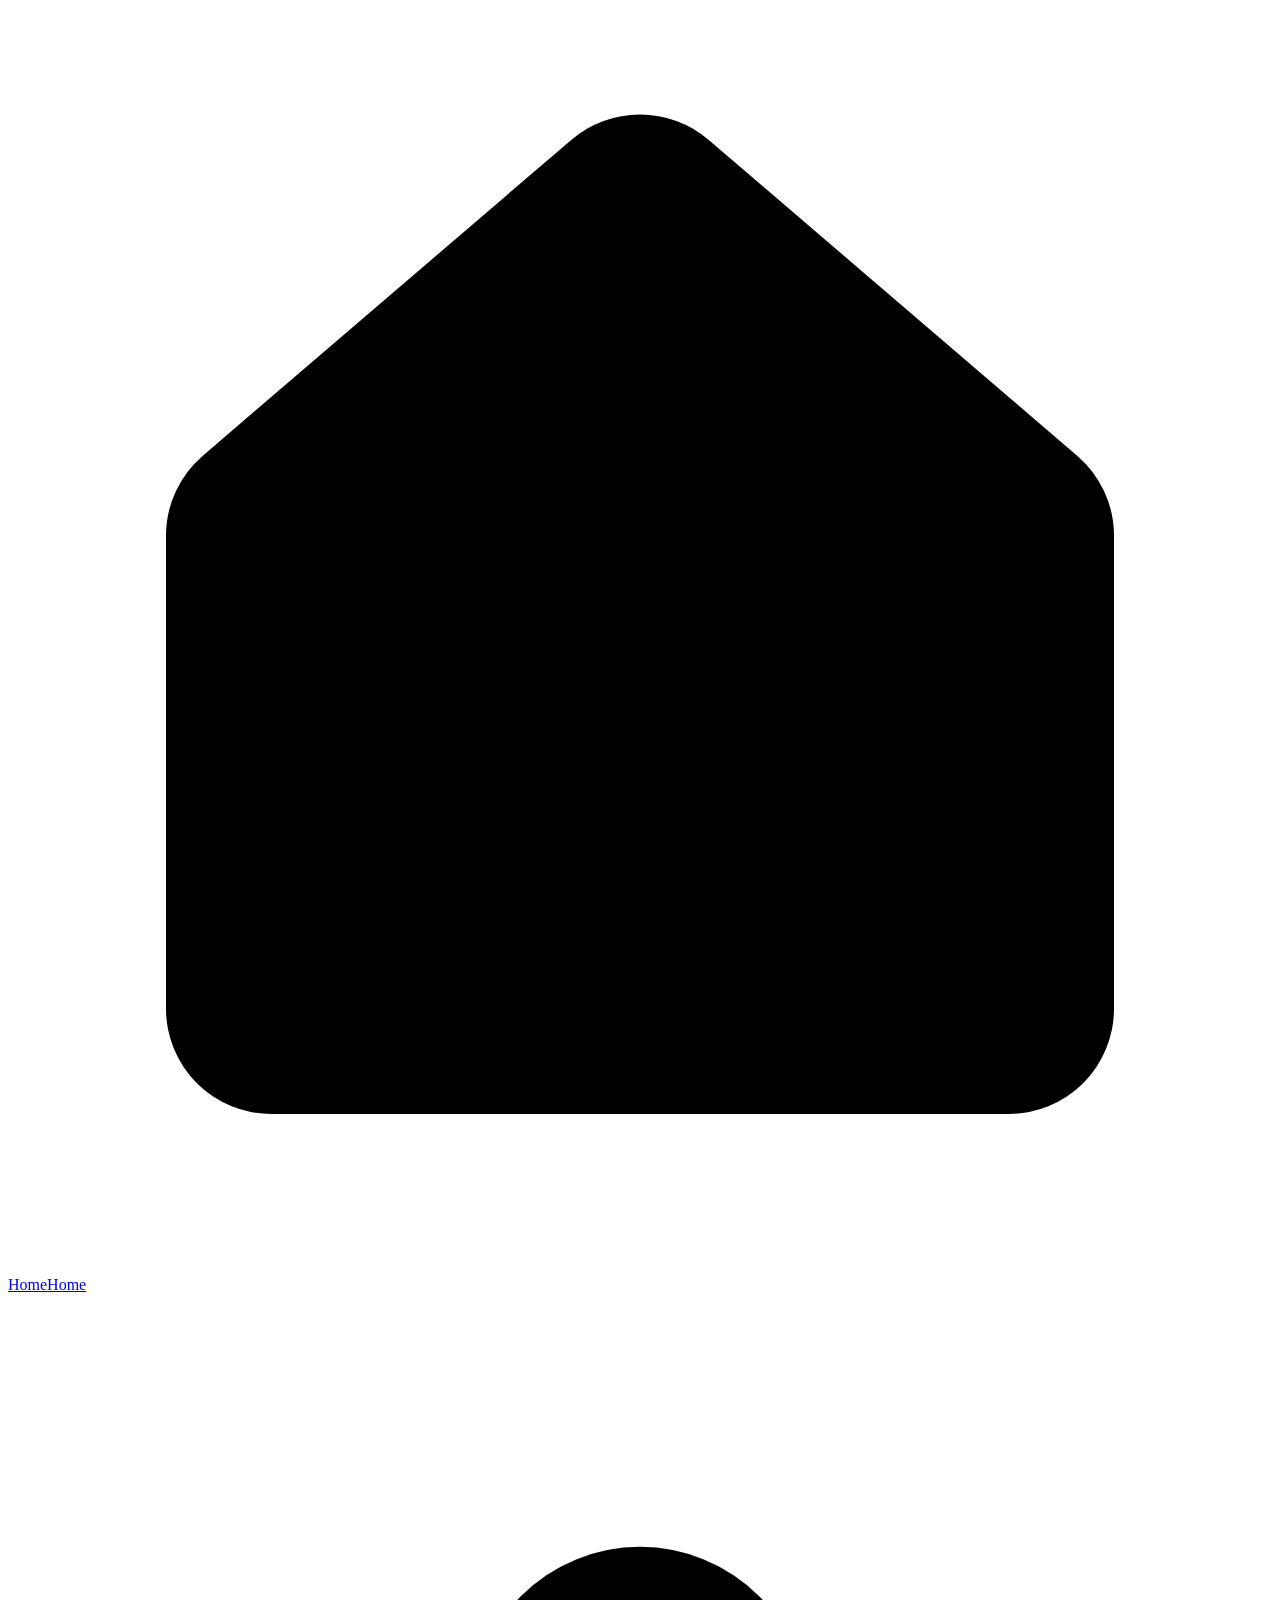
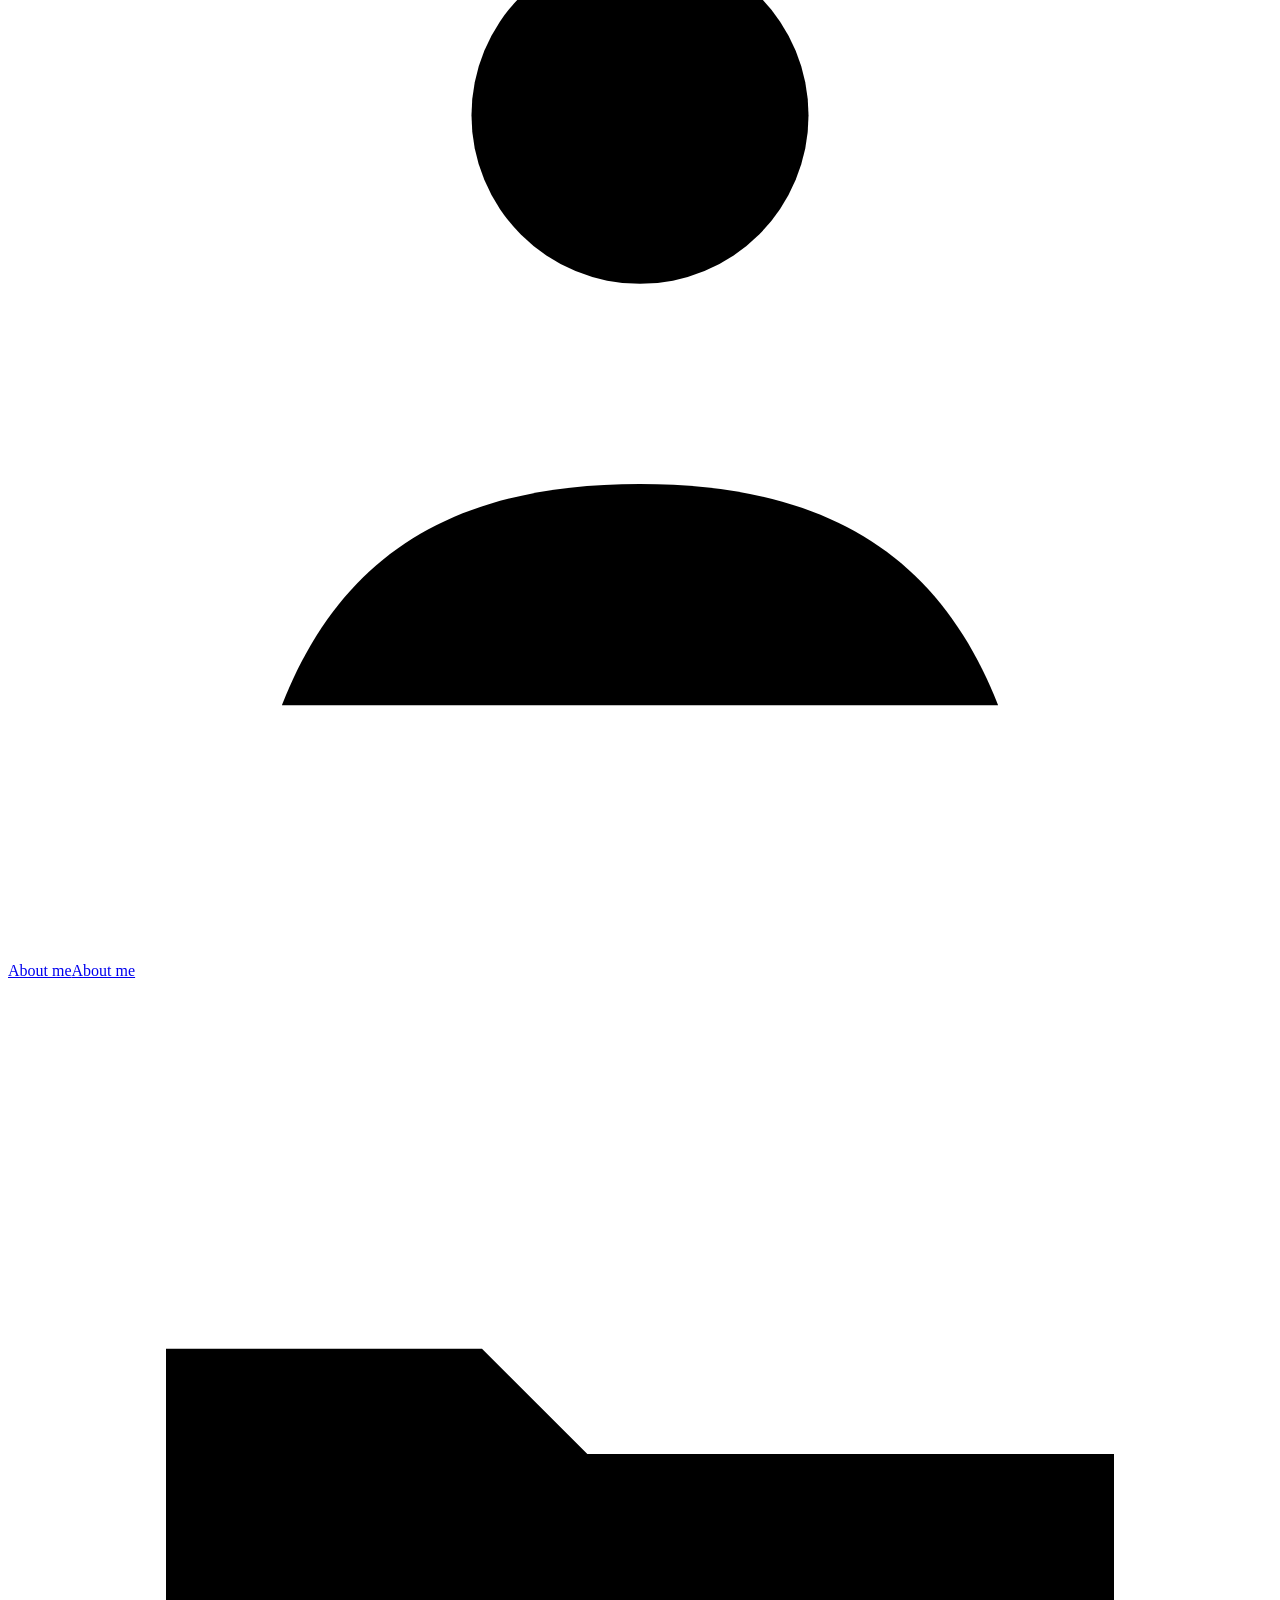
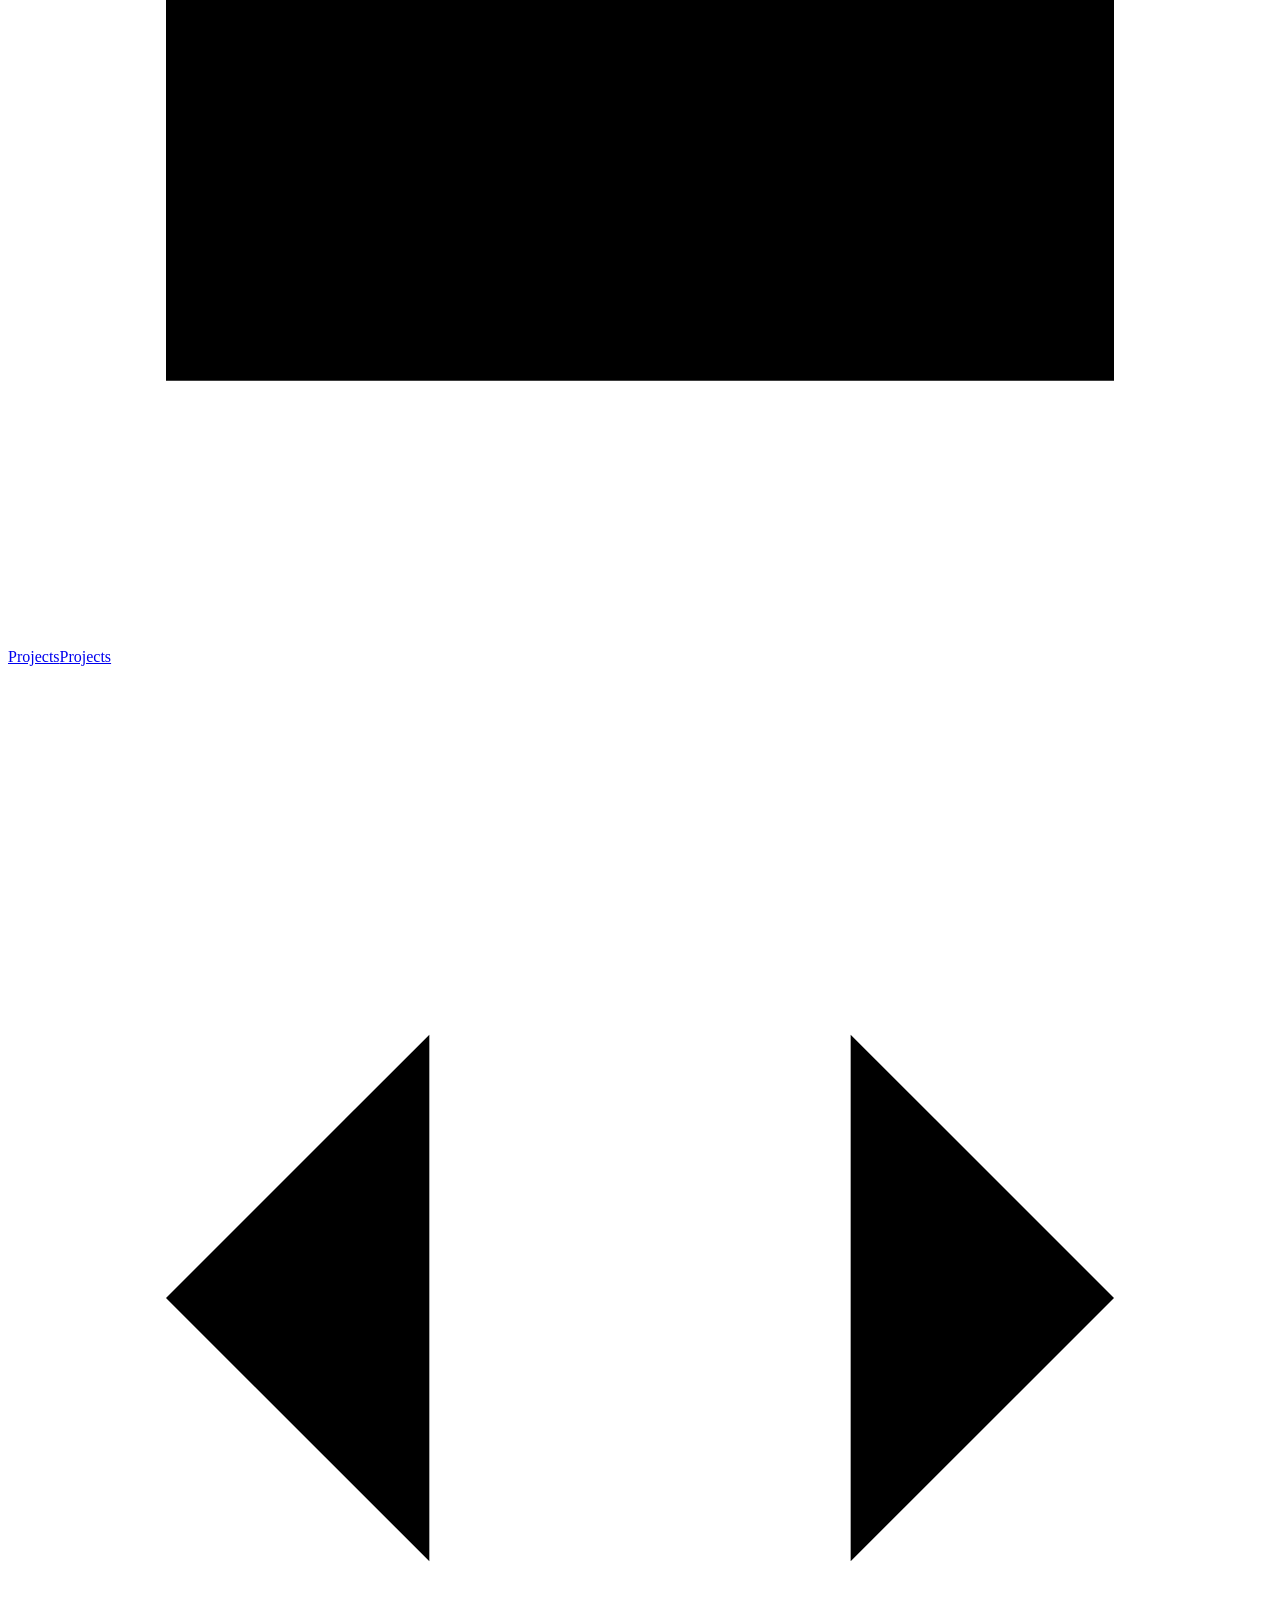
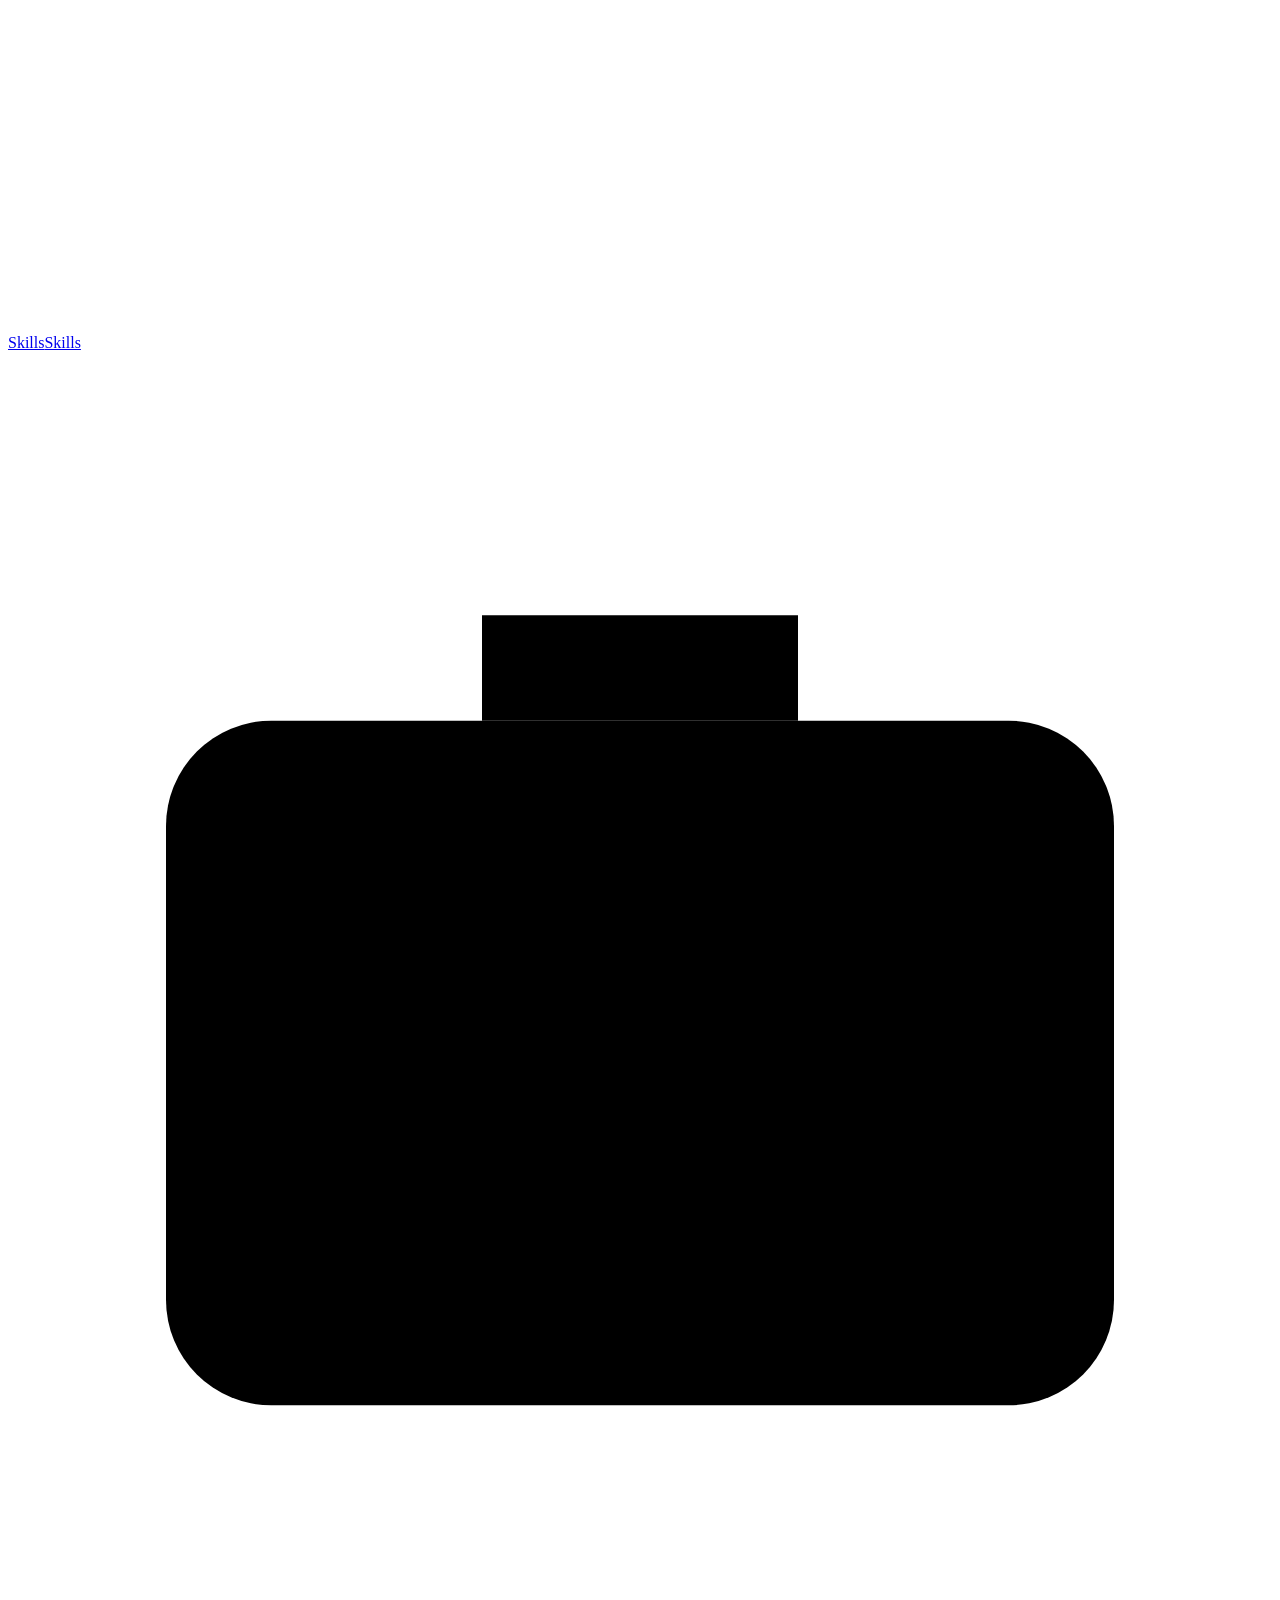
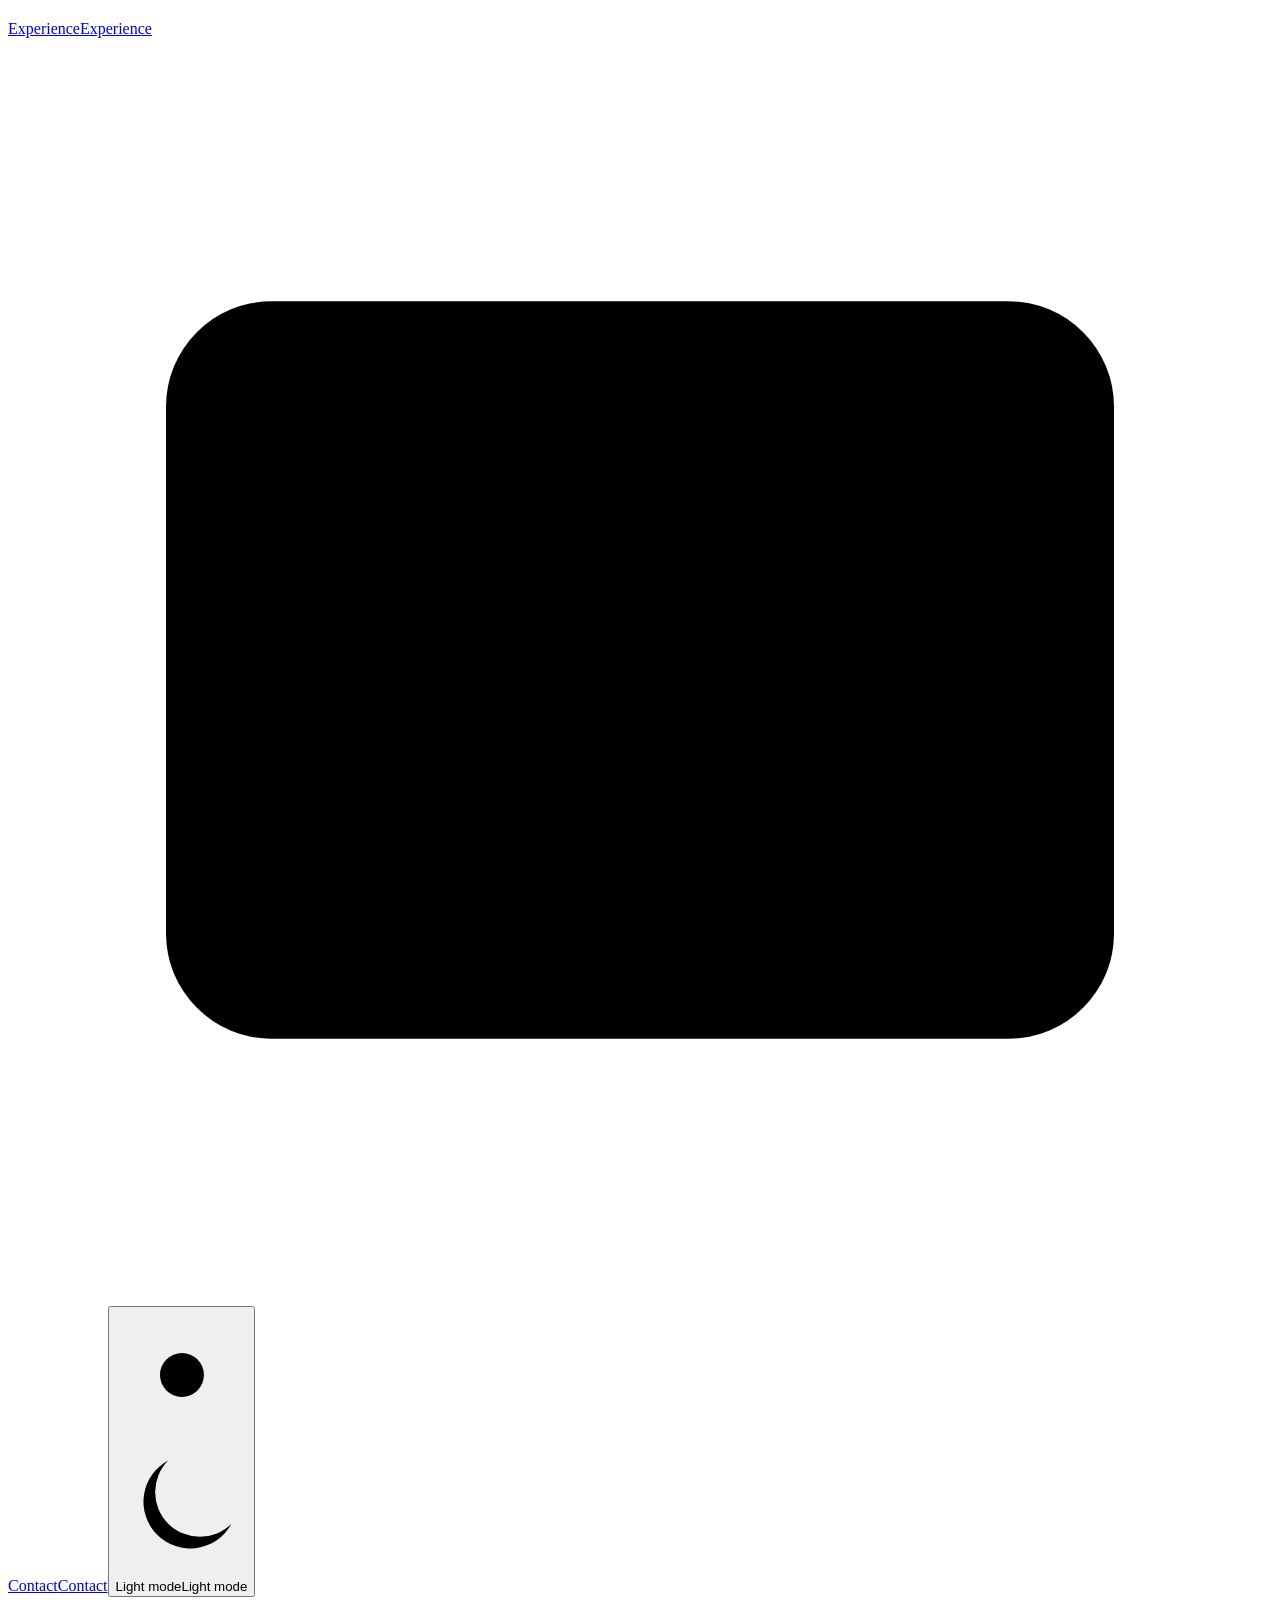
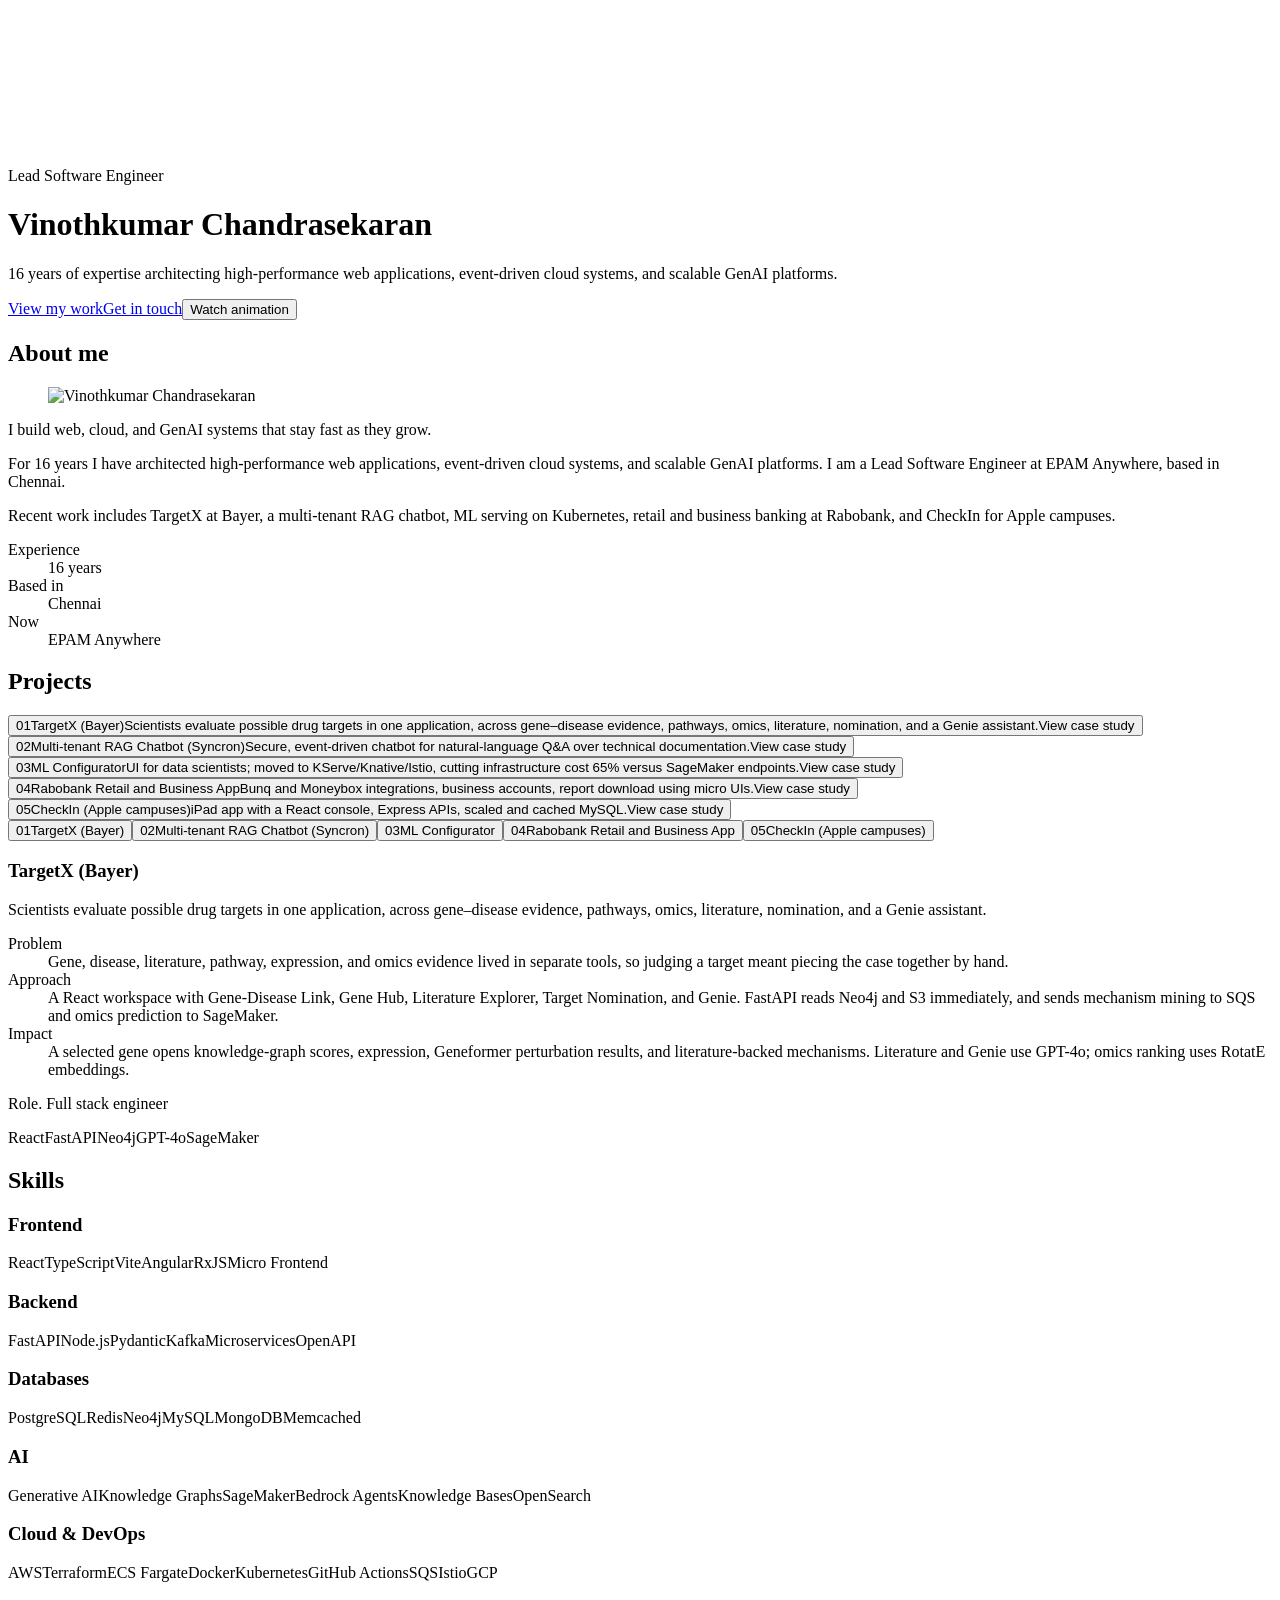
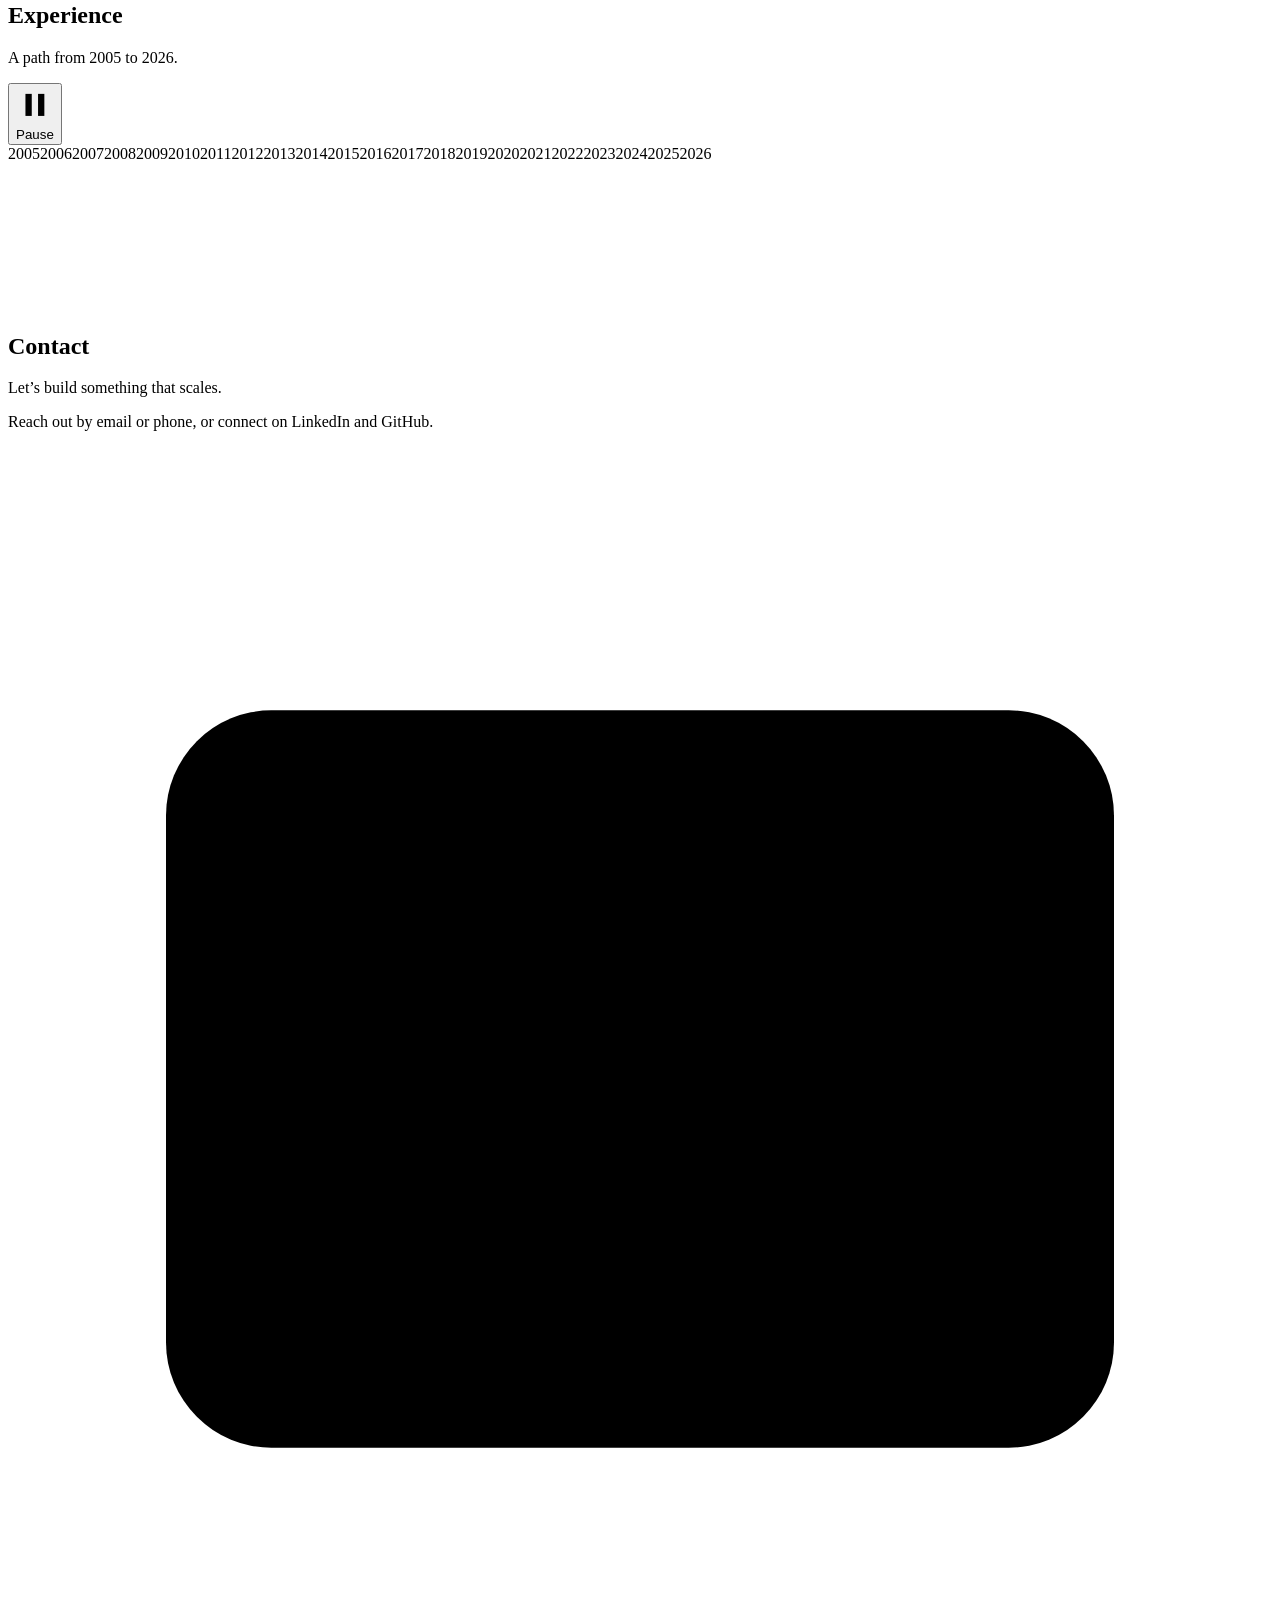
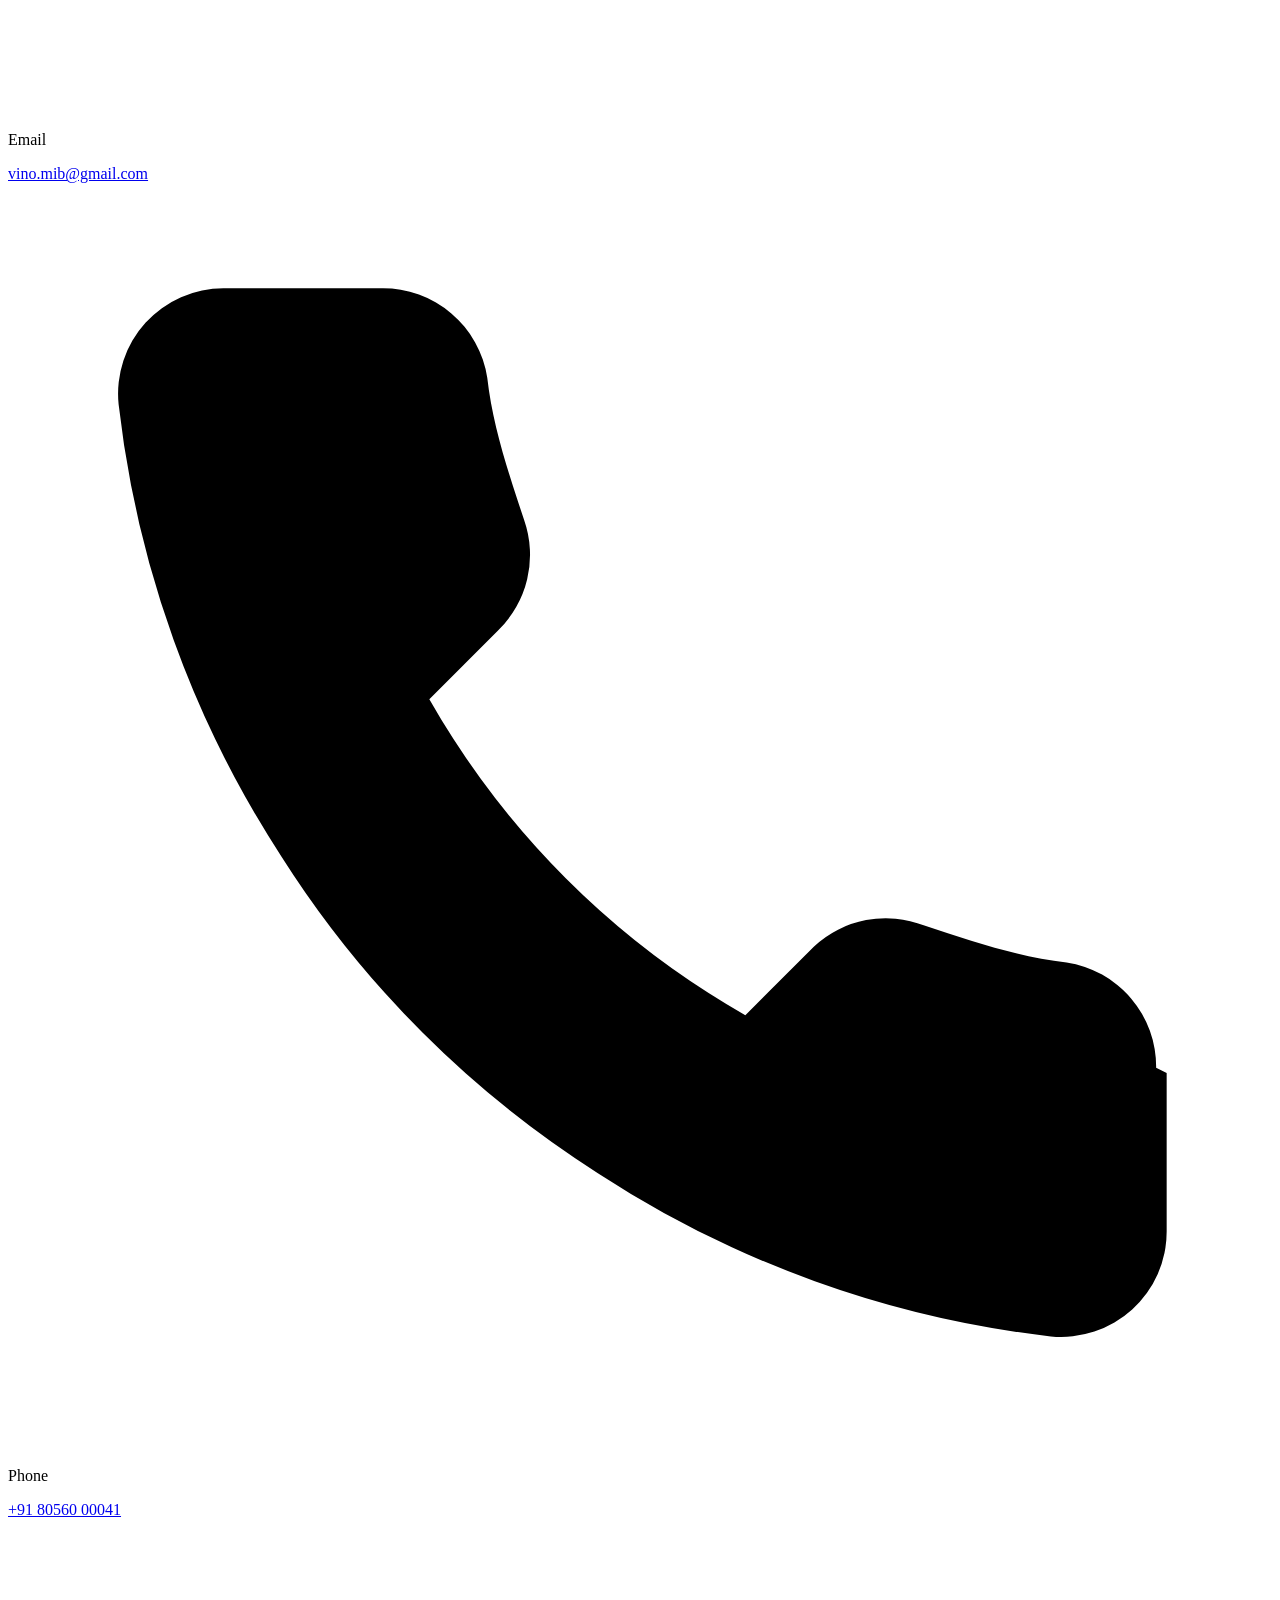
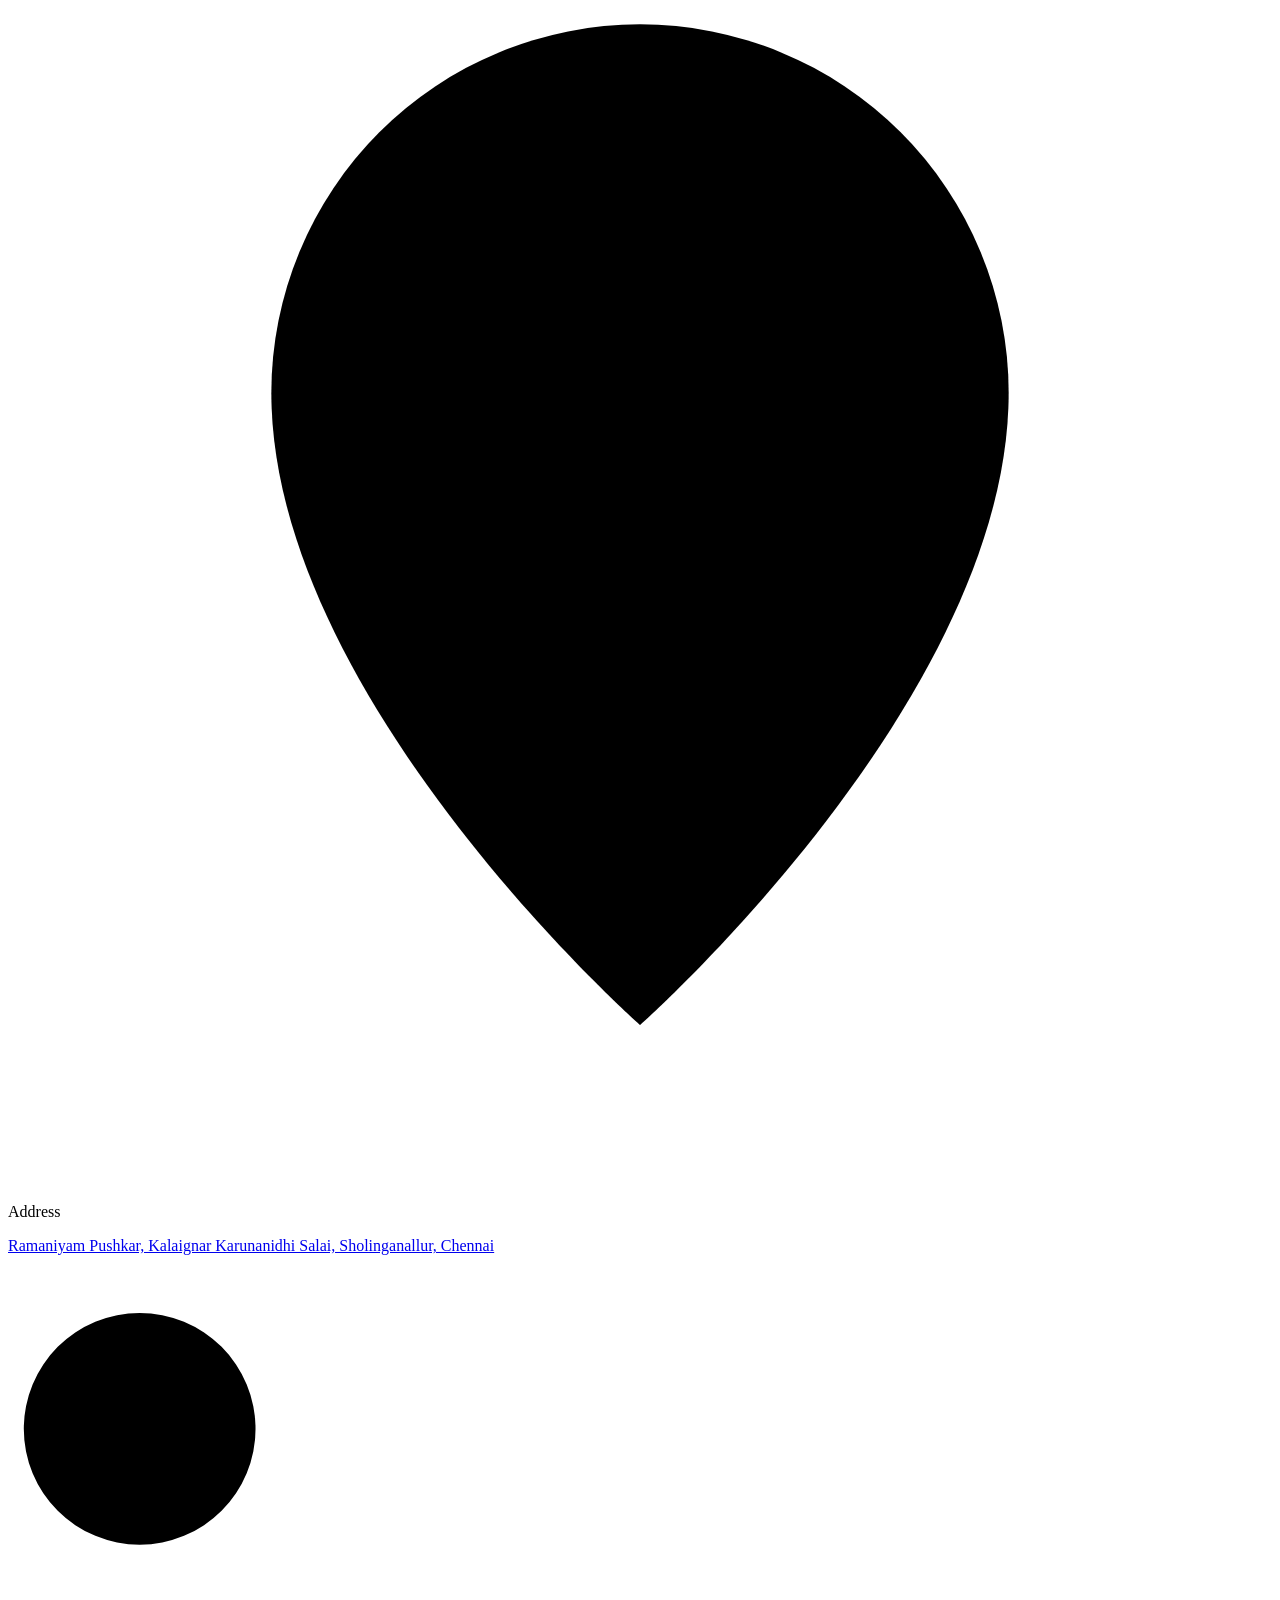
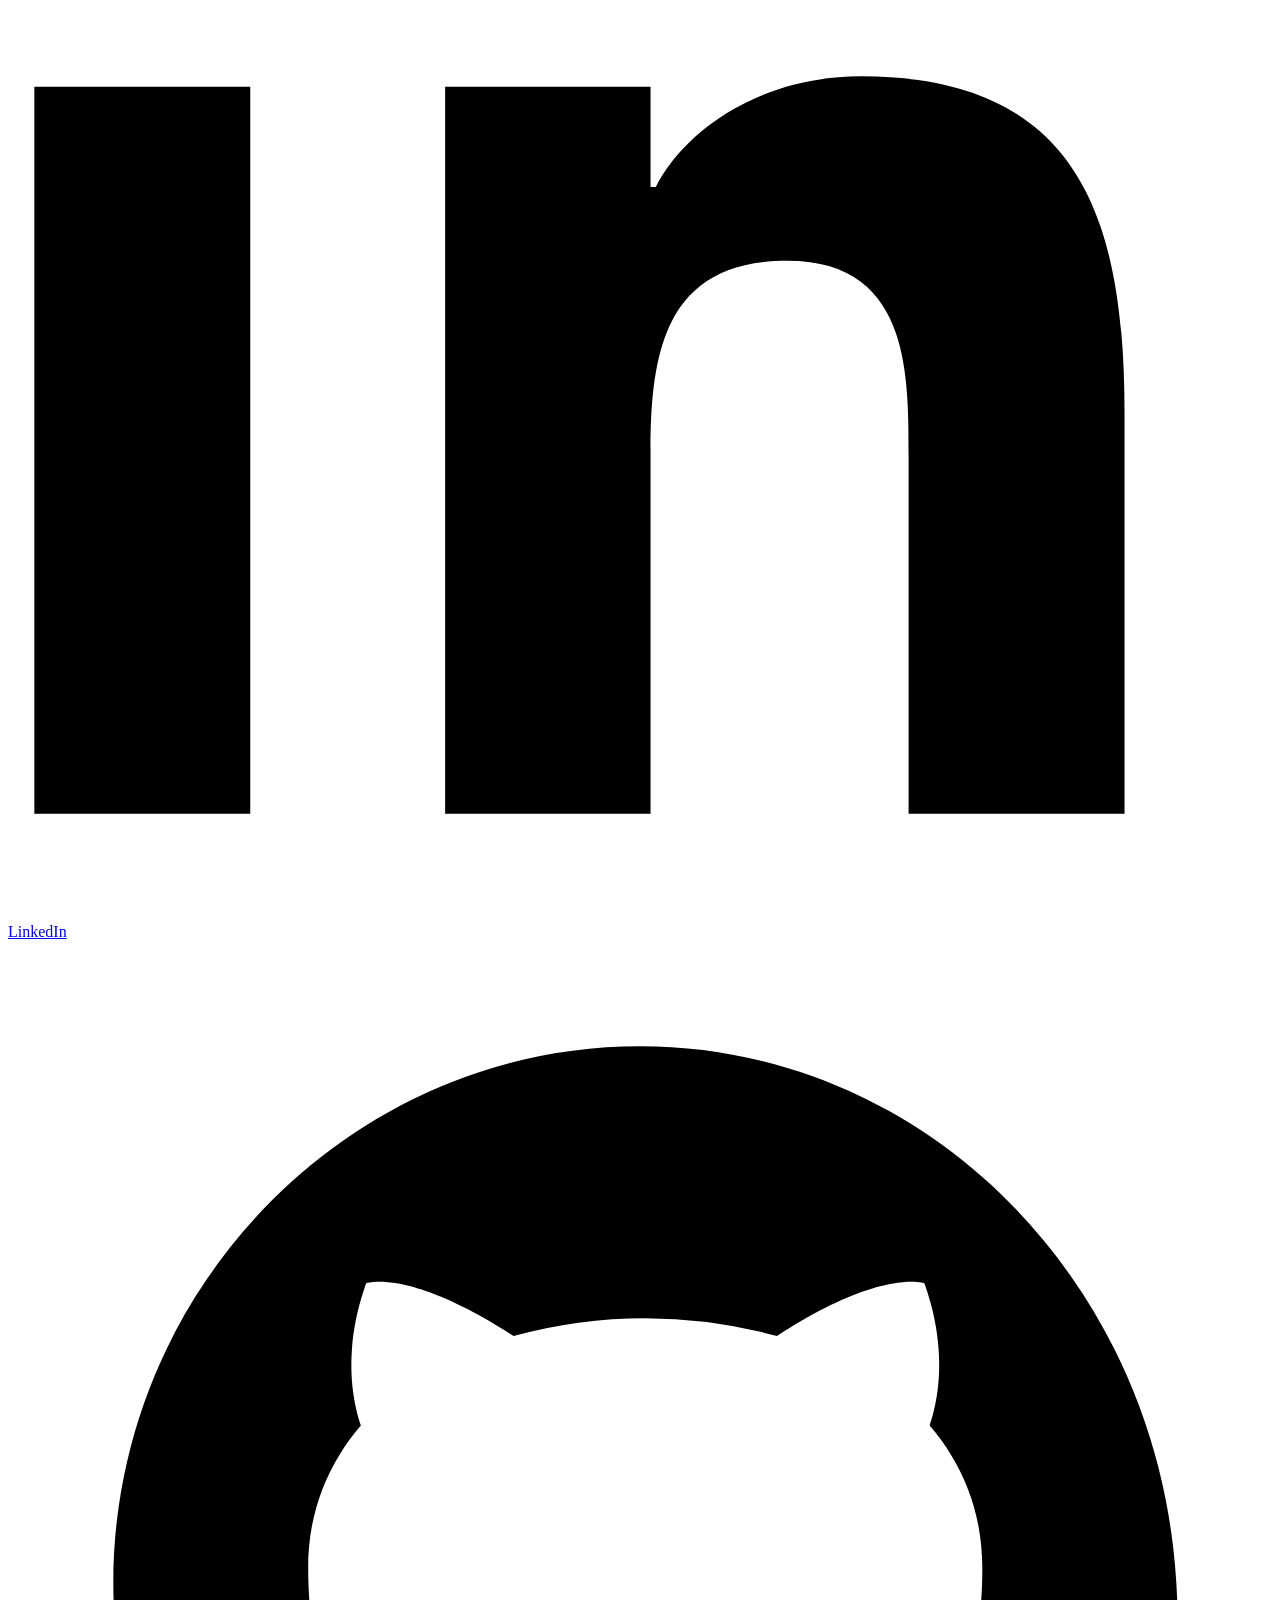
==== commit 61573232: "Publish the About section and career timeline. Co-authored-by: Cursor <cursoragent@cursor.com>" ====
--- a/index.html
+++ b/index.html
@@ -1 +1 @@
-<!DOCTYPE html><html lang="en"><head><meta charSet="utf-8"/><link rel="preconnect" href="/" crossorigin=""/><meta name="viewport" content="width=device-width, initial-scale=1, viewport-fit=cover"/><link rel="stylesheet" href="/portfolio/_next/static/chunks/3-rw4lmxhwx_i.css" data-precedence="next"/><link rel="preload" as="script" fetchPriority="low" href="/portfolio/_next/static/chunks/3l04zcqx63h3y.js"/><script src="/portfolio/_next/static/chunks/2eb_qf9t84vuh.js" async=""></script><script src="/portfolio/_next/static/chunks/1rj7ns8rte9vc.js" async=""></script><script src="/portfolio/_next/static/chunks/turbopack-3gqkt8dzcrkhi.js" async=""></script><script src="/portfolio/_next/static/chunks/3fntmmi971322.js" async=""></script><script src="/portfolio/_next/static/chunks/0wj66muir7yf8.js" async=""></script><title>Vinothkumar Chandrasekaran | Lead Software Engineer</title><meta name="description" content="Lead Software Engineer with 16 years of experience in cloud-native systems, event-driven architecture and GenAI."/><script>(function(){try{var s=localStorage.getItem("theme");var t=s==="light"||s==="dark"?s:(window.matchMedia("(prefers-color-scheme: light)").matches?"light":"dark");document.documentElement.setAttribute("data-theme",t);}catch(e){document.documentElement.setAttribute("data-theme","dark");}})();</script><script src="/portfolio/_next/static/chunks/0cz1d0mv5g_q7.js" noModule=""></script></head><body class="bg-bg pb-16 font-sans text-base leading-[1.6] text-fg antialiased sm:pb-0 sm:pl-[68px]"><div hidden=""><!--$--><!--/$--></div><nav aria-label="Primary" class="fixed inset-x-0 bottom-0 z-10 flex h-[60px] items-center justify-evenly border-t border-line bg-[color-mix(in_srgb,var(--bg)_80%,transparent)] pb-[env(safe-area-inset-bottom,0px)] backdrop-blur-[10px] sm:inset-y-0 sm:right-auto sm:h-auto sm:w-[68px] sm:flex-col sm:justify-center sm:gap-2.5 sm:border-t-0 sm:border-r sm:pb-0 sm:pl-[env(safe-area-inset-left,0px)]"><a href="#hero" aria-label="Home" data-tip="Home" class="group relative grid size-11 place-items-center rounded-xl transition-colors outline-none hover:bg-[color-mix(in_srgb,var(--accent)_12%,transparent)] hover:text-accent focus-visible:bg-[color-mix(in_srgb,var(--accent)_12%,transparent)] focus-visible:text-accent bg-[color-mix(in_srgb,var(--accent)_12%,transparent)] text-accent"><svg viewBox="0 0 24 24" class="size-[22px] fill-none stroke-current stroke-[1.8] [stroke-linecap:round] [stroke-linejoin:round]" aria-hidden="true"><path d="M3 10a2 2 0 0 1 .7-1.5l7-6a2 2 0 0 1 2.6 0l7 6A2 2 0 0 1 21 10v9a2 2 0 0 1-2 2H5a2 2 0 0 1-2-2z"></path><path d="M15 21v-8a1 1 0 0 0-1-1h-4a1 1 0 0 0-1 1v8"></path></svg><span class="pointer-events-none absolute z-20 whitespace-nowrap rounded-lg border border-line bg-card px-2.5 py-[5px] text-[13px] text-fg opacity-0 transition bottom-[calc(100%+10px)] left-1/2 -translate-x-1/2 translate-y-1 group-hover:translate-y-0 group-hover:opacity-100 group-focus-visible:translate-y-0 group-focus-visible:opacity-100 sm:hidden">Home</span><span class="pointer-events-none absolute z-20 whitespace-nowrap rounded-lg border border-line bg-card px-2.5 py-[5px] text-[13px] text-fg opacity-0 transition top-1/2 left-[calc(100%+12px)] hidden -translate-x-1 -translate-y-1/2 group-hover:translate-x-0 group-hover:opacity-100 group-focus-visible:translate-x-0 group-focus-visible:opacity-100 sm:block">Home</span></a><a href="#projects" aria-label="Projects" data-tip="Projects" class="group relative grid size-11 place-items-center rounded-xl transition-colors outline-none hover:bg-[color-mix(in_srgb,var(--accent)_12%,transparent)] hover:text-accent focus-visible:bg-[color-mix(in_srgb,var(--accent)_12%,transparent)] focus-visible:text-accent text-muted"><svg viewBox="0 0 24 24" class="size-[22px] fill-none stroke-current stroke-[1.8] [stroke-linecap:round] [stroke-linejoin:round]" aria-hidden="true"><path d="M3 7h6l2 2h10v10H3z"></path></svg><span class="pointer-events-none absolute z-20 whitespace-nowrap rounded-lg border border-line bg-card px-2.5 py-[5px] text-[13px] text-fg opacity-0 transition bottom-[calc(100%+10px)] left-1/2 -translate-x-1/2 translate-y-1 group-hover:translate-y-0 group-hover:opacity-100 group-focus-visible:translate-y-0 group-focus-visible:opacity-100 sm:hidden">Projects</span><span class="pointer-events-none absolute z-20 whitespace-nowrap rounded-lg border border-line bg-card px-2.5 py-[5px] text-[13px] text-fg opacity-0 transition top-1/2 left-[calc(100%+12px)] hidden -translate-x-1 -translate-y-1/2 group-hover:translate-x-0 group-hover:opacity-100 group-focus-visible:translate-x-0 group-focus-visible:opacity-100 sm:block">Projects</span></a><a href="#skills" aria-label="Skills" data-tip="Skills" class="group relative grid size-11 place-items-center rounded-xl transition-colors outline-none hover:bg-[color-mix(in_srgb,var(--accent)_12%,transparent)] hover:text-accent focus-visible:bg-[color-mix(in_srgb,var(--accent)_12%,transparent)] focus-visible:text-accent text-muted"><svg viewBox="0 0 24 24" class="size-[22px] fill-none stroke-current stroke-[1.8] [stroke-linecap:round] [stroke-linejoin:round]" aria-hidden="true"><path d="M8 7l-5 5 5 5M16 7l5 5-5 5M14 4l-4 16"></path></svg><span class="pointer-events-none absolute z-20 whitespace-nowrap rounded-lg border border-line bg-card px-2.5 py-[5px] text-[13px] text-fg opacity-0 transition bottom-[calc(100%+10px)] left-1/2 -translate-x-1/2 translate-y-1 group-hover:translate-y-0 group-hover:opacity-100 group-focus-visible:translate-y-0 group-focus-visible:opacity-100 sm:hidden">Skills</span><span class="pointer-events-none absolute z-20 whitespace-nowrap rounded-lg border border-line bg-card px-2.5 py-[5px] text-[13px] text-fg opacity-0 transition top-1/2 left-[calc(100%+12px)] hidden -translate-x-1 -translate-y-1/2 group-hover:translate-x-0 group-hover:opacity-100 group-focus-visible:translate-x-0 group-focus-visible:opacity-100 sm:block">Skills</span></a><a href="#experience" aria-label="Experience" data-tip="Experience" class="group relative grid size-11 place-items-center rounded-xl transition-colors outline-none hover:bg-[color-mix(in_srgb,var(--accent)_12%,transparent)] hover:text-accent focus-visible:bg-[color-mix(in_srgb,var(--accent)_12%,transparent)] focus-visible:text-accent text-muted"><svg viewBox="0 0 24 24" class="size-[22px] fill-none stroke-current stroke-[1.8] [stroke-linecap:round] [stroke-linejoin:round]" aria-hidden="true"><rect x="3" y="7" width="18" height="13" rx="2"></rect><path d="M9 7V5h6v2M3 13h18"></path></svg><span class="pointer-events-none absolute z-20 whitespace-nowrap rounded-lg border border-line bg-card px-2.5 py-[5px] text-[13px] text-fg opacity-0 transition bottom-[calc(100%+10px)] left-1/2 -translate-x-1/2 translate-y-1 group-hover:translate-y-0 group-hover:opacity-100 group-focus-visible:translate-y-0 group-focus-visible:opacity-100 sm:hidden">Experience</span><span class="pointer-events-none absolute z-20 whitespace-nowrap rounded-lg border border-line bg-card px-2.5 py-[5px] text-[13px] text-fg opacity-0 transition top-1/2 left-[calc(100%+12px)] hidden -translate-x-1 -translate-y-1/2 group-hover:translate-x-0 group-hover:opacity-100 group-focus-visible:translate-x-0 group-focus-visible:opacity-100 sm:block">Experience</span></a><a href="#contact" aria-label="Contact" data-tip="Contact" class="group relative grid size-11 place-items-center rounded-xl transition-colors outline-none hover:bg-[color-mix(in_srgb,var(--accent)_12%,transparent)] hover:text-accent focus-visible:bg-[color-mix(in_srgb,var(--accent)_12%,transparent)] focus-visible:text-accent text-muted"><svg viewBox="0 0 24 24" class="size-[22px] fill-none stroke-current stroke-[1.8] [stroke-linecap:round] [stroke-linejoin:round]" aria-hidden="true"><rect x="3" y="5" width="18" height="14" rx="2"></rect><path d="M3 7l9 6 9-6"></path></svg><span class="pointer-events-none absolute z-20 whitespace-nowrap rounded-lg border border-line bg-card px-2.5 py-[5px] text-[13px] text-fg opacity-0 transition bottom-[calc(100%+10px)] left-1/2 -translate-x-1/2 translate-y-1 group-hover:translate-y-0 group-hover:opacity-100 group-focus-visible:translate-y-0 group-focus-visible:opacity-100 sm:hidden">Contact</span><span class="pointer-events-none absolute z-20 whitespace-nowrap rounded-lg border border-line bg-card px-2.5 py-[5px] text-[13px] text-fg opacity-0 transition top-1/2 left-[calc(100%+12px)] hidden -translate-x-1 -translate-y-1/2 group-hover:translate-x-0 group-hover:opacity-100 group-focus-visible:translate-x-0 group-focus-visible:opacity-100 sm:block">Contact</span></a><a href="https://github.com/vino-mib" aria-label="GitHub" data-tip="GitHub" class="group relative grid size-11 place-items-center rounded-xl transition-colors outline-none hover:bg-[color-mix(in_srgb,var(--accent)_12%,transparent)] hover:text-accent focus-visible:bg-[color-mix(in_srgb,var(--accent)_12%,transparent)] focus-visible:text-accent text-muted" target="_blank" rel="noopener noreferrer"><svg viewBox="0 0 24 24" class="size-[22px] fill-none stroke-current stroke-[1.8] [stroke-linecap:round] [stroke-linejoin:round]" aria-hidden="true"><path d="M9 19c-5 1.5-5-2.5-7-3m14 6v-3.9a3.4 3.4 0 0 0-1-2.6c3.100-.3 6.400-1.500 6.400-7a5.400 5.400 0 0 0-1.500-3.800 5 5 0 0 0-.1-3.700s-1.200-.3-3.900 1.500a13.400 13.400 0 0 0-7 0C6.500 2.500 5.300 2.800 5.300 2.800a5 5 0 0 0-.1 3.700 5.400 5.400 0 0 0-1.500 3.800c0 5.500 3.300 6.700 6.400 7a3.400 3.400 0 0 0-1 2.600V22"></path></svg><span class="pointer-events-none absolute z-20 whitespace-nowrap rounded-lg border border-line bg-card px-2.5 py-[5px] text-[13px] text-fg opacity-0 transition bottom-[calc(100%+10px)] left-1/2 -translate-x-1/2 translate-y-1 group-hover:translate-y-0 group-hover:opacity-100 group-focus-visible:translate-y-0 group-focus-visible:opacity-100 sm:hidden">GitHub</span><span class="pointer-events-none absolute z-20 whitespace-nowrap rounded-lg border border-line bg-card px-2.5 py-[5px] text-[13px] text-fg opacity-0 transition top-1/2 left-[calc(100%+12px)] hidden -translate-x-1 -translate-y-1/2 group-hover:translate-x-0 group-hover:opacity-100 group-focus-visible:translate-x-0 group-focus-visible:opacity-100 sm:block">GitHub</span></a><button type="button" aria-label="Toggle color theme" class="group relative grid size-11 place-items-center rounded-xl transition-colors outline-none hover:bg-[color-mix(in_srgb,var(--accent)_12%,transparent)] hover:text-accent focus-visible:bg-[color-mix(in_srgb,var(--accent)_12%,transparent)] focus-visible:text-accent text-muted cursor-pointer sm:mt-2"><span class="show-in-dark"><svg viewBox="0 0 24 24" class="size-[22px] fill-none stroke-current stroke-[1.8] [stroke-linecap:round] [stroke-linejoin:round]" aria-hidden="true"><circle cx="12" cy="12" r="4"></circle><path d="M12 2v2M12 20v2M4.9 4.9l1.4 1.4M17.7 17.7l1.4 1.4M2 12h2M20 12h2M4.9 19.1l1.4-1.4M17.7 6.3l1.4-1.4"></path></svg></span><span class="show-in-light"><svg viewBox="0 0 24 24" class="size-[22px] fill-none stroke-current stroke-[1.8] [stroke-linecap:round] [stroke-linejoin:round]" aria-hidden="true"><path d="M21 14.5A8.5 8.5 0 1 1 9.5 3 7 7 0 0 0 21 14.5z"></path></svg></span><span class="pointer-events-none absolute z-20 whitespace-nowrap rounded-lg border border-line bg-card px-2.5 py-[5px] text-[13px] text-fg opacity-0 transition bottom-[calc(100%+10px)] left-1/2 -translate-x-1/2 translate-y-1 group-hover:translate-y-0 group-hover:opacity-100 group-focus-visible:translate-y-0 group-focus-visible:opacity-100 sm:hidden">Light mode</span><span class="pointer-events-none absolute z-20 whitespace-nowrap rounded-lg border border-line bg-card px-2.5 py-[5px] text-[13px] text-fg opacity-0 transition top-1/2 left-[calc(100%+12px)] hidden -translate-x-1 -translate-y-1/2 group-hover:translate-x-0 group-hover:opacity-100 group-focus-visible:translate-x-0 group-focus-visible:opacity-100 sm:block">Light mode</span></button></nav><header id="hero" class="relative h-dvh max-h-dvh overflow-hidden"><div class="absolute inset-0"><canvas role="img" aria-label="Animated diagram showing a system scaling from a single server to millions of users in nine stages" class="absolute inset-0 block h-full w-full"></canvas><div class="pointer-events-none absolute inset-x-0 bottom-0 h-24 bg-gradient-to-t from-bg to-transparent"></div></div><div class="hero-intro pointer-events-none absolute inset-0 z-10 flex items-center justify-center px-6 pb-36 sm:px-8 sm:pb-28 sm:pl-[92px]"><div class="hero-copy mx-auto w-full min-w-0 max-w-4xl text-center"><p class="hero-badge mx-auto mt-8 mb-6 inline-flex items-center gap-2 rounded-full px-3.5 py-1.5 text-xs font-medium whitespace-nowrap sm:text-[13px]"><span class="hero-badge-dot size-1.5 rounded-full"></span>Lead Software Engineer</p><h1 class="hero-name leading-[1.02] font-semibold tracking-[-0.035em] text-balance">Vinothkumar Chandrasekaran</h1><p class="hero-caption mx-auto mt-5 max-w-2xl leading-relaxed text-pretty"><span class="hero-caption-lead">16 years of expertise</span> architecting high-performance web applications, event-driven cloud systems, and scalable GenAI platforms.</p><div class="pointer-events-auto mt-9 flex flex-wrap items-center justify-center gap-3"><a href="#projects" class="btn-primary rounded-lg px-5 py-2.5 text-sm font-semibold">View my work</a><a href="#contact" class="btn-ghost rounded-lg px-5 py-2.5 text-sm font-semibold text-fg">Get in touch</a><button type="button" class="btn-ghost rounded-lg px-5 py-2.5 text-sm font-semibold text-fg">Watch animation</button></div></div></div></header><main><section id="projects" class="border-t border-[color-mix(in_srgb,var(--fg)_16%,transparent)]"><div class="mx-auto px-6 flex min-h-dvh max-w-6xl flex-col justify-center py-12 sm:px-10"><h2 class="mb-8 text-[clamp(28px,3.4vw,38px)] leading-tight font-semibold">Projects<span class="mt-3 block h-0.5 w-10 rounded-full bg-accent"></span></h2><div class="grid gap-3 lg:hidden"><button type="button" class="panel rounded-[14px] p-4 text-left"><span class="font-mono text-[11px] font-medium text-accent">0<!-- -->1</span><span class="mt-1 block text-base font-semibold">TargetX (Bayer)</span><span class="mt-1 block text-sm leading-snug text-muted">Scientists evaluate possible drug targets in one application, across gene–disease evidence, pathways, omics, literature, nomination, and a Genie assistant.</span><span class="mt-3 inline-block text-sm font-semibold text-accent2">View case study</span></button><button type="button" class="panel rounded-[14px] p-4 text-left"><span class="font-mono text-[11px] font-medium text-accent">0<!-- -->2</span><span class="mt-1 block text-base font-semibold">Multi-tenant RAG Chatbot (Syncron)</span><span class="mt-1 block text-sm leading-snug text-muted">Secure, event-driven chatbot for natural-language Q&amp;A over technical documentation.</span><span class="mt-3 inline-block text-sm font-semibold text-accent2">View case study</span></button><button type="button" class="panel rounded-[14px] p-4 text-left"><span class="font-mono text-[11px] font-medium text-accent">0<!-- -->3</span><span class="mt-1 block text-base font-semibold">ML Configurator</span><span class="mt-1 block text-sm leading-snug text-muted">UI for data scientists; moved to KServe/Knative/Istio, cutting infrastructure cost 65% versus SageMaker endpoints.</span><span class="mt-3 inline-block text-sm font-semibold text-accent2">View case study</span></button><button type="button" class="panel rounded-[14px] p-4 text-left"><span class="font-mono text-[11px] font-medium text-accent">0<!-- -->4</span><span class="mt-1 block text-base font-semibold">Rabobank Retail and Business App</span><span class="mt-1 block text-sm leading-snug text-muted">Bunq and Moneybox integrations, business accounts, report download using micro UIs.</span><span class="mt-3 inline-block text-sm font-semibold text-accent2">View case study</span></button><button type="button" class="panel rounded-[14px] p-4 text-left"><span class="font-mono text-[11px] font-medium text-accent">0<!-- -->5</span><span class="mt-1 block text-base font-semibold">CheckIn (Apple campuses)</span><span class="mt-1 block text-sm leading-snug text-muted">iPad app with a React console, Express APIs, scaled and cached MySQL.</span><span class="mt-3 inline-block text-sm font-semibold text-accent2">View case study</span></button></div><div class="hidden items-start gap-6 lg:grid lg:grid-cols-[260px_minmax(0,1fr)]"><div class="flex flex-col gap-2" role="tablist" aria-label="Projects"><button type="button" role="tab" aria-selected="true" class="rounded-xl border px-3 py-2.5 text-left text-sm transition border-accent bg-[color-mix(in_srgb,var(--accent)_12%,transparent)] text-fg"><span class="font-mono text-[11px] font-medium text-accent">0<!-- -->1</span><span class="mt-0.5 block font-semibold">TargetX (Bayer)</span></button><button type="button" role="tab" aria-selected="false" class="rounded-xl border px-3 py-2.5 text-left text-sm transition border-line bg-card text-muted hover:text-fg"><span class="font-mono text-[11px] font-medium text-accent">0<!-- -->2</span><span class="mt-0.5 block font-semibold">Multi-tenant RAG Chatbot (Syncron)</span></button><button type="button" role="tab" aria-selected="false" class="rounded-xl border px-3 py-2.5 text-left text-sm transition border-line bg-card text-muted hover:text-fg"><span class="font-mono text-[11px] font-medium text-accent">0<!-- -->3</span><span class="mt-0.5 block font-semibold">ML Configurator</span></button><button type="button" role="tab" aria-selected="false" class="rounded-xl border px-3 py-2.5 text-left text-sm transition border-line bg-card text-muted hover:text-fg"><span class="font-mono text-[11px] font-medium text-accent">0<!-- -->4</span><span class="mt-0.5 block font-semibold">Rabobank Retail and Business App</span></button><button type="button" role="tab" aria-selected="false" class="rounded-xl border px-3 py-2.5 text-left text-sm transition border-line bg-card text-muted hover:text-fg"><span class="font-mono text-[11px] font-medium text-accent">0<!-- -->5</span><span class="mt-0.5 block font-semibold">CheckIn (Apple campuses)</span></button></div><article class="panel project-stage min-w-0 rounded-[14px] p-5 sm:p-8"><h3 class="text-[clamp(24px,2.6vw,32px)] leading-tight font-bold">TargetX (Bayer)</h3><p class="mt-2 max-w-2xl text-sm leading-relaxed text-muted">Scientists evaluate possible drug targets in one application, across gene–disease evidence, pathways, omics, literature, nomination, and a Genie assistant.</p><dl class="mt-5 grid gap-3 sm:grid-cols-3"><div class="rounded-xl border border-line bg-bg/50 p-3"><dt class="text-[11px] font-semibold tracking-[0.08em] text-accent uppercase">Problem</dt><dd class="mt-1.5 text-sm leading-snug">Gene, disease, literature, pathway, expression, and omics evidence lived in separate tools, so judging a target meant piecing the case together by hand.</dd></div><div class="rounded-xl border border-line bg-bg/50 p-3"><dt class="text-[11px] font-semibold tracking-[0.08em] text-accent uppercase">Approach</dt><dd class="mt-1.5 text-sm leading-snug">A React workspace with Gene-Disease Link, Gene Hub, Literature Explorer, Target Nomination, and Genie. FastAPI reads Neo4j and S3 immediately, and sends mechanism mining to SQS and omics prediction to SageMaker.</dd></div><div class="rounded-xl border border-line bg-bg/50 p-3"><dt class="text-[11px] font-semibold tracking-[0.08em] text-accent uppercase">Impact</dt><dd class="mt-1.5 text-sm leading-snug">A selected gene opens knowledge-graph scores, expression, Geneformer perturbation results, and literature-backed mechanisms. Literature and Genie use GPT-4o; omics ranking uses RotatE embeddings.</dd></div></dl><p class="mt-4 text-sm text-muted"><span class="font-semibold text-fg">Role. </span>Full stack engineer</p><div class="mt-4 flex flex-wrap gap-1.5"><span class="rounded-md border border-line px-2 py-[3px] text-xs text-muted">React</span><span class="rounded-md border border-line px-2 py-[3px] text-xs text-muted">FastAPI</span><span class="rounded-md border border-line px-2 py-[3px] text-xs text-muted">Neo4j</span><span class="rounded-md border border-line px-2 py-[3px] text-xs text-muted">GPT-4o</span><span class="rounded-md border border-line px-2 py-[3px] text-xs text-muted">SageMaker</span></div></article></div></div></section><section id="skills" class="border-t border-[color-mix(in_srgb,var(--fg)_16%,transparent)]"><div class="mx-auto px-6 flex min-h-dvh max-w-6xl flex-col justify-center py-16 sm:px-10"><h2 class="mb-8 text-[clamp(28px,3.4vw,38px)] leading-tight font-semibold">Skills<span class="mt-3 block h-0.5 w-10 rounded-full bg-accent"></span></h2><div class="grid flex-1 grid-cols-1 content-center gap-4 sm:grid-cols-2 lg:grid-cols-6 lg:grid-rows-2"><article class="panel flex flex-col rounded-xl p-5 sm:p-6 lg:col-span-3 translate-y-4 opacity-0" style="animation-delay:0ms"><h3 class="text-base font-semibold">Frontend</h3><div class="mt-4 flex flex-1 flex-wrap content-start gap-2"><span class="rounded-md border border-line bg-bg/50 px-2.5 py-1 text-sm text-fg/85">React</span><span class="rounded-md border border-line bg-bg/50 px-2.5 py-1 text-sm text-fg/85">TypeScript</span><span class="rounded-md border border-line bg-bg/50 px-2.5 py-1 text-sm text-fg/85">Vite</span><span class="rounded-md border border-line bg-bg/50 px-2.5 py-1 text-sm text-fg/85">Angular</span><span class="rounded-md border border-line bg-bg/50 px-2.5 py-1 text-sm text-fg/85">RxJS</span><span class="rounded-md border border-line bg-bg/50 px-2.5 py-1 text-sm text-fg/85">Micro Frontend</span></div></article><article class="panel flex flex-col rounded-xl p-5 sm:p-6 lg:col-span-3 translate-y-4 opacity-0" style="animation-delay:90ms"><h3 class="text-base font-semibold">Backend</h3><div class="mt-4 flex flex-1 flex-wrap content-start gap-2"><span class="rounded-md border border-line bg-bg/50 px-2.5 py-1 text-sm text-fg/85">FastAPI</span><span class="rounded-md border border-line bg-bg/50 px-2.5 py-1 text-sm text-fg/85">Node.js</span><span class="rounded-md border border-line bg-bg/50 px-2.5 py-1 text-sm text-fg/85">Pydantic</span><span class="rounded-md border border-line bg-bg/50 px-2.5 py-1 text-sm text-fg/85">Kafka</span><span class="rounded-md border border-line bg-bg/50 px-2.5 py-1 text-sm text-fg/85">Microservices</span><span class="rounded-md border border-line bg-bg/50 px-2.5 py-1 text-sm text-fg/85">OpenAPI</span></div></article><article class="panel flex flex-col rounded-xl p-5 sm:p-6 lg:col-span-2 translate-y-4 opacity-0" style="animation-delay:180ms"><h3 class="text-base font-semibold">Databases</h3><div class="mt-4 flex flex-1 flex-wrap content-start gap-2"><span class="rounded-md border border-line bg-bg/50 px-2.5 py-1 text-sm text-fg/85">PostgreSQL</span><span class="rounded-md border border-line bg-bg/50 px-2.5 py-1 text-sm text-fg/85">Redis</span><span class="rounded-md border border-line bg-bg/50 px-2.5 py-1 text-sm text-fg/85">Neo4j</span><span class="rounded-md border border-line bg-bg/50 px-2.5 py-1 text-sm text-fg/85">MySQL</span><span class="rounded-md border border-line bg-bg/50 px-2.5 py-1 text-sm text-fg/85">MongoDB</span><span class="rounded-md border border-line bg-bg/50 px-2.5 py-1 text-sm text-fg/85">Memcached</span></div></article><article class="panel flex flex-col rounded-xl p-5 sm:p-6 lg:col-span-2 translate-y-4 opacity-0" style="animation-delay:270ms"><h3 class="text-base font-semibold">AI</h3><div class="mt-4 flex flex-1 flex-wrap content-start gap-2"><span class="rounded-md border border-line bg-bg/50 px-2.5 py-1 text-sm text-fg/85">Generative AI</span><span class="rounded-md border border-line bg-bg/50 px-2.5 py-1 text-sm text-fg/85">Knowledge Graphs</span><span class="rounded-md border border-line bg-bg/50 px-2.5 py-1 text-sm text-fg/85">SageMaker</span><span class="rounded-md border border-line bg-bg/50 px-2.5 py-1 text-sm text-fg/85">Bedrock Agents</span><span class="rounded-md border border-line bg-bg/50 px-2.5 py-1 text-sm text-fg/85">Knowledge Bases</span><span class="rounded-md border border-line bg-bg/50 px-2.5 py-1 text-sm text-fg/85">OpenSearch</span></div></article><article class="panel flex flex-col rounded-xl p-5 sm:p-6 lg:col-span-2 translate-y-4 opacity-0" style="animation-delay:360ms"><h3 class="text-base font-semibold">Cloud &amp; DevOps</h3><div class="mt-4 flex flex-1 flex-wrap content-start gap-2"><span class="rounded-md border border-line bg-bg/50 px-2.5 py-1 text-sm text-fg/85">AWS</span><span class="rounded-md border border-line bg-bg/50 px-2.5 py-1 text-sm text-fg/85">Terraform</span><span class="rounded-md border border-line bg-bg/50 px-2.5 py-1 text-sm text-fg/85">ECS Fargate</span><span class="rounded-md border border-line bg-bg/50 px-2.5 py-1 text-sm text-fg/85">Docker</span><span class="rounded-md border border-line bg-bg/50 px-2.5 py-1 text-sm text-fg/85">Kubernetes</span><span class="rounded-md border border-line bg-bg/50 px-2.5 py-1 text-sm text-fg/85">GitHub Actions</span><span class="rounded-md border border-line bg-bg/50 px-2.5 py-1 text-sm text-fg/85">SQS</span><span class="rounded-md border border-line bg-bg/50 px-2.5 py-1 text-sm text-fg/85">Istio</span><span class="rounded-md border border-line bg-bg/50 px-2.5 py-1 text-sm text-fg/85">GCP</span></div></article></div></div></section><section id="experience" class="border-t border-[color-mix(in_srgb,var(--fg)_16%,transparent)]"><div class="mx-auto px-6 flex min-h-dvh max-w-6xl flex-col py-12 sm:px-10"><h2 class="mb-8 text-[clamp(28px,3.4vw,38px)] leading-tight font-semibold">Experience<span class="mt-3 block h-0.5 w-10 rounded-full bg-accent"></span></h2><div class="relative flex w-full flex-1 flex-col"><div class="absolute top-2 bottom-2 left-3 w-px sm:left-1/2 sm:-translate-x-1/2"><div class="h-full w-full origin-top bg-line scale-y-0"></div></div><ol class="flex flex-1 flex-col justify-between gap-4"><li class="relative pl-10 sm:grid sm:grid-cols-2 sm:gap-16 sm:pl-0 opacity-0" style="animation-delay:180ms"><span class="absolute top-5 left-1.5 grid size-3.5 place-items-center sm:left-1/2 sm:-translate-x-1/2"><span class="size-3 rounded-full border-2 border-bg bg-accent scale-0" style="animation-delay:0ms"></span></span><article class="panel rounded-xl p-4 sm:px-6 sm:py-5 sm:col-start-1 sm:text-right"><p class="text-xs font-medium tracking-wide text-accent">Jan 2022 - present</p><h3 class="mt-1.5 text-lg leading-tight font-semibold">Lead Software Engineer</h3><p class="mt-0.5 text-[15px] text-muted">EPAM Anywhere</p></article></li><li class="relative pl-10 sm:grid sm:grid-cols-2 sm:gap-16 sm:pl-0 opacity-0" style="animation-delay:320ms"><span class="absolute top-5 left-1.5 grid size-3.5 place-items-center sm:left-1/2 sm:-translate-x-1/2"><span class="size-3 rounded-full border-2 border-bg bg-muted scale-0" style="animation-delay:140ms"></span></span><article class="panel rounded-xl p-4 sm:px-6 sm:py-5 sm:col-start-2"><p class="text-xs font-medium tracking-wide text-accent">Feb 2018 - Sep 2021</p><h3 class="mt-1.5 text-lg leading-tight font-semibold">Senior Associate</h3><p class="mt-0.5 text-[15px] text-muted">Cognizant</p></article></li><li class="relative pl-10 sm:grid sm:grid-cols-2 sm:gap-16 sm:pl-0 opacity-0" style="animation-delay:460ms"><span class="absolute top-5 left-1.5 grid size-3.5 place-items-center sm:left-1/2 sm:-translate-x-1/2"><span class="size-3 rounded-full border-2 border-bg bg-muted scale-0" style="animation-delay:280ms"></span></span><article class="panel rounded-xl p-4 sm:px-6 sm:py-5 sm:col-start-1 sm:text-right"><p class="text-xs font-medium tracking-wide text-accent">Mar 2013 - Jan 2018</p><h3 class="mt-1.5 text-lg leading-tight font-semibold">Tech Lead</h3><p class="mt-0.5 text-[15px] text-muted">Wipro</p></article></li><li class="relative pl-10 sm:grid sm:grid-cols-2 sm:gap-16 sm:pl-0 opacity-0" style="animation-delay:600ms"><span class="absolute top-5 left-1.5 grid size-3.5 place-items-center sm:left-1/2 sm:-translate-x-1/2"><span class="size-3 rounded-full border-2 border-bg bg-muted scale-0" style="animation-delay:420ms"></span></span><article class="panel rounded-xl p-4 sm:px-6 sm:py-5 sm:col-start-2"><p class="text-xs font-medium tracking-wide text-accent">Nov 2010 - Apr 2013</p><h3 class="mt-1.5 text-lg leading-tight font-semibold">IT Consultant</h3><p class="mt-0.5 text-[15px] text-muted">Logica</p></article></li><li class="relative pl-10 sm:grid sm:grid-cols-2 sm:gap-16 sm:pl-0 opacity-0" style="animation-delay:740ms"><span class="absolute top-5 left-1.5 grid size-3.5 place-items-center sm:left-1/2 sm:-translate-x-1/2"><span class="size-3 rounded-full border-2 border-bg bg-muted scale-0" style="animation-delay:560ms"></span></span><article class="panel rounded-xl p-4 sm:px-6 sm:py-5 sm:col-start-1 sm:text-right"><p class="text-xs font-medium tracking-wide text-accent">Nov 2007 - Oct 2008</p><h3 class="mt-1.5 text-lg leading-tight font-semibold">PHP Programmer</h3><p class="mt-0.5 text-[15px] text-muted">Metamorphosis</p></article></li></ol></div></div></section><section id="contact" class="border-t border-[color-mix(in_srgb,var(--fg)_16%,transparent)]"><div class="mx-auto px-6 flex min-h-dvh max-w-6xl flex-col justify-center py-16 sm:px-10"><h2 class="mb-8 text-[clamp(28px,3.4vw,38px)] leading-tight font-semibold">Contact<span class="mt-3 block h-0.5 w-10 rounded-full bg-accent"></span></h2><div class="grid gap-5 lg:grid-cols-[minmax(0,2fr)_minmax(0,3fr)]"><div class="panel flex flex-col rounded-[14px] p-6 sm:p-8"><p class="font-display text-[clamp(22px,2.4vw,28px)] leading-tight font-semibold tracking-[-0.02em]">Let’s build something that scales.</p><p class="mt-2 text-sm text-muted">Reach out by email or phone, or connect on LinkedIn and GitHub.</p><div class="mt-7 space-y-5"><div class="flex gap-3.5"><span class="grid size-10 shrink-0 place-items-center rounded-xl bg-[color-mix(in_srgb,var(--accent)_14%,transparent)] text-accent"><svg viewBox="0 0 24 24" class="size-5 fill-none stroke-current stroke-[1.8] [stroke-linecap:round] [stroke-linejoin:round]" aria-hidden="true"><rect x="3" y="5" width="18" height="14" rx="2"></rect><path d="M3 7l9 6 9-6"></path></svg></span><div class="min-w-0"><p class="font-mono text-[10px] tracking-[0.14em] text-accent uppercase">Email</p><div class="mt-0.5 text-[15px] leading-snug"><a class="break-all hover:text-accent" href="mailto:vino.mib@gmail.com">vino.mib@gmail.com</a></div></div></div><div class="flex gap-3.5"><span class="grid size-10 shrink-0 place-items-center rounded-xl bg-[color-mix(in_srgb,var(--accent)_14%,transparent)] text-accent"><svg viewBox="0 0 24 24" class="size-5 fill-none stroke-current stroke-[1.8] [stroke-linecap:round] [stroke-linejoin:round]" aria-hidden="true"><path d="M22 16.9v3a2 2 0 0 1-2.2 2 19.8 19.8 0 0 1-8.6-3.1 19.5 19.5 0 0 1-6-6A19.8 19.8 0 0 1 2.1 4.2 2 2 0 0 1 4.1 2h3a2 2 0 0 1 2 1.7c.1.9.4 1.8.7 2.7a2 2 0 0 1-.5 2.1L8 9.8a16 16 0 0 0 6 6l1.3-1.3a2 2 0 0 1 2.1-.4c.9.3 1.8.6 2.7.7a2 2 0 0 1 1.7 2z"></path></svg></span><div class="min-w-0"><p class="font-mono text-[10px] tracking-[0.14em] text-accent uppercase">Phone</p><div class="mt-0.5 text-[15px] leading-snug"><a class="hover:text-accent" href="tel:+918056000041">+91 80560 00041</a></div></div></div><div class="flex gap-3.5"><span class="grid size-10 shrink-0 place-items-center rounded-xl bg-[color-mix(in_srgb,var(--accent)_14%,transparent)] text-accent"><svg viewBox="0 0 24 24" class="size-5 fill-none stroke-current stroke-[1.8] [stroke-linecap:round] [stroke-linejoin:round]" aria-hidden="true"><path d="M12 21s-7-6.2-7-12a7 7 0 0 1 14 0c0 5.8-7 12-7 12z"></path><circle cx="12" cy="9" r="2.5"></circle></svg></span><div class="min-w-0"><p class="font-mono text-[10px] tracking-[0.14em] text-accent uppercase">Address</p><div class="mt-0.5 text-[15px] leading-snug"><a class="hover:text-accent" href="https://www.google.com/maps/search/?api=1&amp;query=Ramaniyam%20Pushkar%2C%20Kalaignar%20Karunanidhi%20Salai%2C%20Sholinganallur%2C%20Chennai" target="_blank" rel="noopener noreferrer">Ramaniyam Pushkar, Kalaignar Karunanidhi Salai, Sholinganallur, Chennai</a></div></div></div></div><div class="mt-auto flex flex-wrap gap-2 pt-8"><a href="https://www.linkedin.com/in/gritbee" target="_blank" rel="noopener noreferrer" class="btn-primary rounded-lg px-5 py-2.5 text-sm font-semibold">LinkedIn</a><a href="https://github.com/vino-mib" target="_blank" rel="noopener noreferrer" class="btn-ghost rounded-lg px-5 py-2.5 text-sm font-semibold">GitHub</a></div></div><div class="panel min-h-[320px] overflow-hidden rounded-[14px] lg:min-h-[460px]"><iframe title="Map of Ramaniyam Pushkar, Kalaignar Karunanidhi Salai, Sholinganallur, Chennai" src="https://www.google.com/maps?q=Ramaniyam%20Pushkar%2C%20Kalaignar%20Karunanidhi%20Salai%2C%20Sholinganallur%2C%20Chennai&amp;output=embed" class="block h-full min-h-[320px] w-full border-0 lg:min-h-[460px]" loading="lazy" referrerPolicy="no-referrer-when-downgrade"></iframe></div></div></div></section></main><!--$--><!--/$--><script src="/portfolio/_next/static/chunks/3l04zcqx63h3y.js" id="_R_" async=""></script><script>(self.__next_f=self.__next_f||[]).push([0])</script><script>self.__next_f.push([1,"1:\"$Sreact.fragment\"\n2:I[39756,[\"/portfolio/_next/static/chunks/3fntmmi971322.js\"],\"default\"]\n3:I[37457,[\"/portfolio/_next/static/chunks/3fntmmi971322.js\"],\"default\"]\n4:I[42724,[\"/portfolio/_next/static/chunks/3fntmmi971322.js\",\"/portfolio/_next/static/chunks/0wj66muir7yf8.js\"],\"Nav\"]\n5:I[92349,[\"/portfolio/_next/static/chunks/3fntmmi971322.js\",\"/portfolio/_next/static/chunks/0wj66muir7yf8.js\"],\"Hero\"]\n6:I[44413,[\"/portfolio/_next/static/chunks/3fntmmi971322.js\",\"/portfolio/_next/static/chunks/0wj66muir7yf8.js\"],\"Projects\"]\n7:I[78369,[\"/portfolio/_next/static/chunks/3fntmmi971322.js\",\"/portfolio/_next/static/chunks/0wj66muir7yf8.js\"],\"Skills\"]\n8:I[8128,[\"/portfolio/_next/static/chunks/3fntmmi971322.js\",\"/portfolio/_next/static/chunks/0wj66muir7yf8.js\"],\"Experience\"]\n11:I[68027,[\"/portfolio/_next/static/chunks/3fntmmi971322.js\"],\"default\",1]\n:HL[\"/portfolio/_next/static/chunks/3-rw4lmxhwx_i.css\",\"style\"]\n:HC[\"/\",\"\"]\n0:{\"P\":null,\"c\":[\"\",\"\"],\"q\":\"\",\"i\":false,\"f\":[[[\"\",{\"children\":[\"__PAGE__\",{},\"$undefined\",\"$undefined\",4608]},\"$undefined\",\"$undefined\",4624],[[\"$\",\"$1\",\"c\",{\"children\":[[[\"$\",\"link\",\"0\",{\"rel\":\"stylesheet\",\"href\":\"/portfolio/_next/static/chunks/3-rw4lmxhwx_i.css\",\"precedence\":\"next\",\"crossOrigin\":\"$undefined\",\"nonce\":\"$undefined\"}],[\"$\",\"script\",\"script-0\",{\"src\":\"/portfolio/_next/static/chunks/3fntmmi971322.js\",\"async\":true,\"nonce\":\"$undefined\"}]],[\"$\",\"html\",null,{\"lang\":\"en\",\"suppressHydrationWarning\":true,\"children\":[[\"$\",\"head\",null,{\"children\":[\"$\",\"script\",null,{\"dangerouslySetInnerHTML\":{\"__html\":\"(function(){try{var s=localStorage.getItem(\\\"theme\\\");var t=s===\\\"light\\\"||s===\\\"dark\\\"?s:(window.matchMedia(\\\"(prefers-color-scheme: light)\\\").matches?\\\"light\\\":\\\"dark\\\");document.documentElement.setAttribute(\\\"data-theme\\\",t);}catch(e){document.documentElement.setAttribute(\\\"data-theme\\\",\\\"dark\\\");}})();\"}}]}],[\"$\",\"body\",null,{\"className\":\"bg-bg pb-16 font-sans text-base leading-[1.6] text-fg antialiased sm:pb-0 sm:pl-[68px]\",\"children\":[\"$\",\"$L2\",null,{\"parallelRouterKey\":\"children\",\"error\":\"$undefined\",\"errorStyles\":\"$undefined\",\"errorScripts\":\"$undefined\",\"template\":[\"$\",\"$L3\",null,{}],\"templateStyles\":\"$undefined\",\"templateScripts\":\"$undefined\",\"notFound\":[[[\"$\",\"title\",null,{\"children\":\"404: This page could not be found.\"}],[\"$\",\"div\",null,{\"style\":{\"fontFamily\":\"system-ui,\\\"Segoe UI\\\",Roboto,Helvetica,Arial,sans-serif,\\\"Apple Color Emoji\\\",\\\"Segoe UI Emoji\\\"\",\"height\":\"100vh\",\"textAlign\":\"center\",\"display\":\"flex\",\"flexDirection\":\"column\",\"alignItems\":\"center\",\"justifyContent\":\"center\"},\"children\":[\"$\",\"div\",null,{\"children\":[[\"$\",\"style\",null,{\"dangerouslySetInnerHTML\":{\"__html\":\"body{color:#000;background:#fff;margin:0}.next-error-h1{border-right:1px solid rgba(0,0,0,.3)}@media (prefers-color-scheme:dark){body{color:#fff;background:#000}.next-error-h1{border-right:1px solid rgba(255,255,255,.3)}}\"}}],[\"$\",\"h1\",null,{\"className\":\"next-error-h1\",\"style\":{\"display\":\"inline-block\",\"margin\":\"0 20px 0 0\",\"padding\":\"0 23px 0 0\",\"fontSize\":24,\"fontWeight\":500,\"verticalAlign\":\"top\",\"lineHeight\":\"49px\"},\"children\":404}],[\"$\",\"div\",null,{\"style\":{\"display\":\"inline-block\"},\"children\":[\"$\",\"h2\",null,{\"style\":{\"fontSize\":14,\"fontWeight\":400,\"lineHeight\":\"49px\",\"margin\":0},\"children\":\"This page could not be found.\"}]}]]}]}]],[]],\"forbidden\":\"$undefined\",\"unauthorized\":\"$undefined\"}]}]]}]]}],{\"children\":[[\"$\",\"$1\",\"c\",{\"children\":[[[\"$\",\"$L4\",null,{}],[\"$\",\"$L5\",null,{}],[\"$\",\"main\",null,{\"children\":[[\"$\",\"$L6\",null,{}],[\"$\",\"$L7\",null,{}],[\"$\",\"$L8\",null,{}],[\"$\",\"section\",null,{\"id\":\"contact\",\"className\":\"border-t border-[color-mix(in_srgb,var(--fg)_16%,transparent)]\",\"children\":[\"$\",\"div\",null,{\"className\":\"mx-auto px-6 flex min-h-dvh max-w-6xl flex-col justify-center py-16 sm:px-10\",\"children\":[[\"$\",\"h2\",null,{\"className\":\"mb-8 text-[clamp(28px,3.4vw,38px)] leading-tight font-semibold\",\"children\":[\"$undefined\",\"Contact\",[\"$\",\"span\",null,{\"className\":\"mt-3 block h-0.5 w-10 rounded-full bg-accent\"}]]}],[\"$\",\"div\",null,{\"className\":\"grid gap-5 lg:grid-cols-[minmax(0,2fr)_minmax(0,3fr)]\",\"children\":[[\"$\",\"div\",null,{\"className\":\"panel flex flex-col rounded-[14px] p-6 sm:p-8\",\"children\":[[\"$\",\"p\",null,{\"className\":\"font-display text-[clamp(22px,2.4vw,28px)] leading-tight font-semibold tracking-[-0.02em]\",\"children\":\"Let’s build something that scales.\"}],[\"$\",\"p\",null,{\"className\":\"mt-2 text-sm text-muted\",\"children\":\"Reach out by email or phone, or connect on LinkedIn and GitHub.\"}],[\"$\",\"div\",null,{\"className\":\"mt-7 space-y-5\",\"children\":[[\"$\",\"div\",null,{\"className\":\"flex gap-3.5\",\"children\":[[\"$\",\"span\",null,{\"className\":\"grid size-10 shrink-0 place-items-center rounded-xl bg-[color-mix(in_srgb,var(--accent)_14%,transparent)] text-accent\",\"children\":[\"$\",\"svg\",null,{\"viewBox\":\"0 0 24 24\",\"className\":\"size-5 fill-none stroke-current stroke-[1.8] [stroke-linecap:round] [stroke-linejoin:round]\",\"aria-hidden\":true,\"children\":[[\"$\",\"rect\",null,{\"x\":\"3\",\"y\":\"5\",\"width\":\"18\",\"height\":\"14\",\"rx\":\"2\"}],[\"$\",\"path\",null,{\"d\":\"M3 7l9 6 9-6\"}]]}]}],[\"$\",\"div\",null,{\"className\":\"min-w-0\",\"children\":[[\"$\",\"p\",null,{\"className\":\"font-mono text-[10px] tracking-[0.14em] text-accent uppercase\",\"children\":\"Email\"}],[\"$\",\"div\",null,{\"className\":\"mt-0.5 text-[15px] leading-snug\",\"children\":[\"$\",\"a\",null,{\"className\":\"break-all hover:text-accent\",\"href\":\"mailto:vino.mib@gmail.com\",\"children\":\"vino.mib@gmail.com\"}]}]]}]]}],[\"$\",\"div\",null,{\"className\":\"flex gap-3.5\",\"children\":[\"$L9\",\"$La\"]}],\"$Lb\"]}],\"$Lc\"]}],\"$Ld\"]}]]}]}]]}]],[\"$Le\"],\"$Lf\"]}],{},null,false,null]},null,false,null],\"$L10\",false]],\"m\":\"$undefined\",\"G\":[\"$11\",[\"$L12\"]],\"S\":true,\"h\":null,\"r\":\"$undefined\",\"s\":\"$undefined\",\"a\":\"$undefined\",\"l\":\"$undefined\",\"p\":\"$undefined\",\"d\":\"$undefined\",\"b\":\"8l0_hTEBzLVxrS564huuD\"}\n13:I[97367,[\"/portfolio/_next/static/chunks/3fntmmi971322.js\"],\"OutletBoundary\"]\n14:\"$Sreact.suspense\"\n16:I[97367,[\"/portfolio/_next/static/chunks/3fntmmi971322.js\"],\"ViewportBoundary\"]\n18:I[97367,[\"/portfolio/_next/static/chunks/3fntmmi971322.js\"],\"MetadataBoundary\"]\n9:[\"$\",\"span\",null,{\"className\":\"grid size-10 shrink-0 place-items-center rounded-xl bg-[color-mix(in_srgb,var(--accent)_14%,transparent)] text-accent\",\"children\":[\"$\",\"svg\",null,{\"viewBox\":\"0 0 24 24\",\"className\":\"size-5 fill-none stroke-current stroke-[1.8] [stroke-linecap:round] [stroke-linejoin:round]\",\"aria-hidden\":true,\"children\":[\"$\",\"path\",null,{\"d\":\"M22 16.9v3a2 2 0 0 1-2.2 2 19.8 19.8 0 0 1-8.6-3.1 19.5 19.5 0 0 1-6-6A19.8 19.8 0 0 1 2.1 4.2 2 2 0 0 1 4.1 2h3a2 2 0 0 1 2 1.7c.1.9.4 1.8.7 2.7a2 2 0 0 1-.5 2.1L8 9.8a16 16 0 0 0 6 6l1.3-1.3a2 2 0 0 1 2.1-.4c.9.3 1.8.6 2.7.7a2 2 0 0 1 1.7 2z\"}]}]}]\na:[\"$\",\"div\",null,{\"className\":\"min-w-0\",\"children\":[[\"$\",\"p\",null,{\"className\":\"font-mono text-[10px] tracking-[0.14em] text-accent uppercase\",\"children\":\"Phone\"}],[\"$\",\"div\",null,{\"className\":\"mt-0.5 text-[15px] leading-snug\",\"children\":[\"$\",\"a\",null,{\"className\":\"hover:text-accent\",\"href\":\"tel:+918056000041\",\"children\":\"+91 80560 00041\"}]}]]}]\nb:[\"$\",\"div\",null,{\"className\":\"flex gap-3.5\",\"children\":[[\"$\",\"span\",null,{\"className\":\"grid size-10 shrink-0 place-items-center rounded-xl bg-[color-mix(in_srgb,var(--accent)_14%,transparent)] text-accent\",\"children\":[\"$\",\"svg\",null,{\"viewBox\":\"0 0 24 24\",\"className\":\"size-5 fill-none stroke-current stroke-[1.8] [stroke-linecap:round] [stroke-linejoin:round]\",\"aria-hidden\":true,\"children\":[[\"$\",\"path\",null,{\"d\":\"M12 21s-7-6.2-7-12a7 7 0 0 1 14 0c0 5.8-7 12-7 12z\"}],[\"$\",\"circle\",null,{\"cx\":\"12\",\"cy\":\"9\",\"r\":\"2.5\"}]]}]}],[\"$\",\"div\",null,{\"className\":\"min-w-0\",\"children\":[[\"$\",\"p\",null,{\"className\":\"font-mono text-[10px] tracking-[0.14em] text-accent uppercase\",\"children\":\"Address\"}],[\"$\",\"div\",null,{\"className\":\"mt-0.5 text-[15px] leading-snug\",\"children\":[\"$\",\"a\",null,{\"className\":\"hover:text-accent\",\"href\":\"https://www.google.com/maps/search/?api=1\u0026query=Ramaniyam%20Pushkar%2C%20Kalaignar%20Karunanidhi%20Salai%2C%20Sholinganallur%2C%20Chennai\",\"target\":\"_blank\",\"rel\":\"noopener noreferrer\",\"children\":\"Ramaniyam Pushkar, Kalaignar Karunanidhi Salai, Sholinganallur, Chennai\"}]}]]}]]}]\nc:[\"$\",\"div\",null,{\"className\":\"mt-auto flex flex-wrap gap-2 pt-8\",\"children\":[[\"$\",\"a\",null,{\"href\":\"https://www.linkedin.com/in/gritbee\",\"target\":\"_blank\",\"rel\":\"noopener noreferrer\",\"className\":\"btn-primary rounded-lg px-5 py-2.5 text-sm font-semibold\",\"children\":\"LinkedIn\"}],[\"$\",\"a\",null,{\"href\":\"https://github.com/vino-mib\",\"target\":\"_blank\",\"rel\":\"noopener noreferrer\",\"className\":\"btn-ghost rounded-lg px-5 py-2.5 text-sm font-semibold\",\"children\":\"GitHub\"}]]}]\nd:[\"$\",\"div\",null,{\"className\":\"panel min-h-[320px] overflow-hidden rounded-[14px] lg:min-h-[460px]\",\"children\":[\"$\",\"iframe\",null,{\"title\":\"Map of Ramaniyam Pushkar, Kalaignar Karunanidhi Salai, Sholinganallur, Chennai\",\"src\":\"https://www.google.com/maps?q=Ramaniyam%20Pushkar%2C%20Kalaignar%20Karunanidhi%20Salai%2C%20Sholinganallur%2C%20Chennai\u0026output=embed\",\"className\":\"block h-full min-h-[320px] w-full border-0 lg:min-h-[460px]\",\"loading\":\"lazy\",\"referrerPolicy\":\"no-referrer-when-downgrade\"}]}]\ne:[\"$\",\"script\",\"script-0\",{\"src\":\"/portfolio/_next/static/chunks/0wj66muir7yf8.js\",\"async\":true,\"nonce\":\"$undefined\"}]\nf:[\"$\",\"$L13\",null,{\"children\":[\"$\",\"$14\",null,{\"name\":\"Next.MetadataOutlet\",\"children\":\"$@15\"}]}]\n10:[\"$\",\"$1\",\"h\",{\"children\":[null,[\"$\",\"$L16\",null,{\"children\":\"$L17\"}],[\"$\",\"div\",null,{\"hidden\":true,\"children\":[\"$\",\"$L18\",null,{\"children\":[\"$\",\"$14\",null,{\"name\":\"Next.Metadata\",\"children\":\"$L19\"}]}]}],null]}]\n12:[\"$\",\"link\",\"0\",{\"rel\":\"stylesheet\",\"href\":\"/portfolio/_next/static/chunks/3-rw4lmxhwx_i.css\",\"precedence\":\"next\",\"crossOrigin\":\"$undefined\",\"nonce\":\"$undefined\"}]\n17:[[\"$\",\"meta\",\"0\",{\"charSet\":\"utf-8\"}],[\"$\",\"meta\",\"1\",{\"name\":\"viewport\",\"content\":\"width=device-width, initial-scale=1, viewport-fit=cover\"}]]\n15:null\n19:[[\"$\",\"title\",\"0\",{\"children\":\"Vinothkumar Chandrasekaran | Lead Software Engineer\"}],[\"$\",\"meta\",\"1\",{\"name\":\"description\",\"content\":\"Lead Software Engineer with 16 years of experience in cloud-native systems, event-driven architecture and GenAI.\"}]]\n"])</script></body></html>+<!DOCTYPE html><html lang="en"><head><meta charSet="utf-8"/><link rel="preconnect" href="/" crossorigin=""/><meta name="viewport" content="width=device-width, initial-scale=1, viewport-fit=cover"/><link rel="preload" href="/portfolio/_next/static/media/vinoth.21dd0fg-ef_7m.png" as="image"/><link rel="stylesheet" href="/portfolio/_next/static/chunks/2-nfb0pbt_2un.css" data-precedence="next"/><link rel="preload" as="script" fetchPriority="low" href="/portfolio/_next/static/chunks/3l04zcqx63h3y.js"/><script src="/portfolio/_next/static/chunks/2eb_qf9t84vuh.js" async=""></script><script src="/portfolio/_next/static/chunks/1rj7ns8rte9vc.js" async=""></script><script src="/portfolio/_next/static/chunks/turbopack-3gqkt8dzcrkhi.js" async=""></script><script src="/portfolio/_next/static/chunks/3fntmmi971322.js" async=""></script><script src="/portfolio/_next/static/chunks/20n1e2wkdrys4.js" async=""></script><title>Vinothkumar Chandrasekaran | Lead Software Engineer</title><meta name="description" content="Lead Software Engineer with 16 years of experience in cloud-native systems, event-driven architecture and GenAI."/><link rel="icon" href="/portfolio/icon.svg?icon.12yg0l4fie7wm.svg" sizes="any" type="image/svg+xml"/><link rel="apple-touch-icon" href="/portfolio/apple-icon.png?apple-icon.38b4x_y6cu29-.png" sizes="180x180" type="image/png"/><script>(function(){try{var s=localStorage.getItem("theme");var t=s==="light"||s==="dark"?s:(window.matchMedia("(prefers-color-scheme: light)").matches?"light":"dark");document.documentElement.setAttribute("data-theme",t);}catch(e){document.documentElement.setAttribute("data-theme","dark");}})();</script><script src="/portfolio/_next/static/chunks/0cz1d0mv5g_q7.js" noModule=""></script></head><body class="bg-bg pb-16 font-sans text-base leading-[1.6] text-fg antialiased sm:pb-0 sm:pl-[68px]"><div hidden=""><!--$--><!--/$--></div><nav aria-label="Primary" class="fixed inset-x-0 bottom-0 z-10 flex h-[60px] items-center justify-evenly border-t border-line bg-[color-mix(in_srgb,var(--bg)_80%,transparent)] pb-[env(safe-area-inset-bottom,0px)] backdrop-blur-[10px] sm:inset-y-0 sm:right-auto sm:h-auto sm:w-[68px] sm:flex-col sm:justify-center sm:gap-2.5 sm:border-t-0 sm:border-r sm:pb-0 sm:pl-[env(safe-area-inset-left,0px)]"><a href="#hero" aria-label="Home" data-tip="Home" class="group relative grid size-11 place-items-center rounded-xl transition-colors outline-none hover:bg-[color-mix(in_srgb,var(--accent)_12%,transparent)] hover:text-accent focus-visible:bg-[color-mix(in_srgb,var(--accent)_12%,transparent)] focus-visible:text-accent bg-[color-mix(in_srgb,var(--accent)_12%,transparent)] text-accent"><svg viewBox="0 0 24 24" class="size-[22px] fill-none stroke-current stroke-[1.8] [stroke-linecap:round] [stroke-linejoin:round]" aria-hidden="true"><path d="M3 10a2 2 0 0 1 .7-1.5l7-6a2 2 0 0 1 2.6 0l7 6A2 2 0 0 1 21 10v9a2 2 0 0 1-2 2H5a2 2 0 0 1-2-2z"></path><path d="M15 21v-8a1 1 0 0 0-1-1h-4a1 1 0 0 0-1 1v8"></path></svg><span class="pointer-events-none absolute z-20 whitespace-nowrap rounded-lg border border-line bg-card px-2.5 py-[5px] text-[13px] text-fg opacity-0 transition bottom-[calc(100%+10px)] left-1/2 -translate-x-1/2 translate-y-1 group-hover:translate-y-0 group-hover:opacity-100 group-focus-visible:translate-y-0 group-focus-visible:opacity-100 sm:hidden">Home</span><span class="pointer-events-none absolute z-20 whitespace-nowrap rounded-lg border border-line bg-card px-2.5 py-[5px] text-[13px] text-fg opacity-0 transition top-1/2 left-[calc(100%+12px)] hidden -translate-x-1 -translate-y-1/2 group-hover:translate-x-0 group-hover:opacity-100 group-focus-visible:translate-x-0 group-focus-visible:opacity-100 sm:block">Home</span></a><a href="#about" aria-label="About me" data-tip="About me" class="group relative grid size-11 place-items-center rounded-xl transition-colors outline-none hover:bg-[color-mix(in_srgb,var(--accent)_12%,transparent)] hover:text-accent focus-visible:bg-[color-mix(in_srgb,var(--accent)_12%,transparent)] focus-visible:text-accent text-muted"><svg viewBox="0 0 24 24" class="size-[22px] fill-none stroke-current stroke-[1.8] [stroke-linecap:round] [stroke-linejoin:round]" aria-hidden="true"><circle cx="12" cy="8" r="3.2"></circle><path d="M5.2 19.2c1.1-2.8 3.2-4.2 6.8-4.2s5.7 1.4 6.8 4.2"></path></svg><span class="pointer-events-none absolute z-20 whitespace-nowrap rounded-lg border border-line bg-card px-2.5 py-[5px] text-[13px] text-fg opacity-0 transition bottom-[calc(100%+10px)] left-1/2 -translate-x-1/2 translate-y-1 group-hover:translate-y-0 group-hover:opacity-100 group-focus-visible:translate-y-0 group-focus-visible:opacity-100 sm:hidden">About me</span><span class="pointer-events-none absolute z-20 whitespace-nowrap rounded-lg border border-line bg-card px-2.5 py-[5px] text-[13px] text-fg opacity-0 transition top-1/2 left-[calc(100%+12px)] hidden -translate-x-1 -translate-y-1/2 group-hover:translate-x-0 group-hover:opacity-100 group-focus-visible:translate-x-0 group-focus-visible:opacity-100 sm:block">About me</span></a><a href="#projects" aria-label="Projects" data-tip="Projects" class="group relative grid size-11 place-items-center rounded-xl transition-colors outline-none hover:bg-[color-mix(in_srgb,var(--accent)_12%,transparent)] hover:text-accent focus-visible:bg-[color-mix(in_srgb,var(--accent)_12%,transparent)] focus-visible:text-accent text-muted"><svg viewBox="0 0 24 24" class="size-[22px] fill-none stroke-current stroke-[1.8] [stroke-linecap:round] [stroke-linejoin:round]" aria-hidden="true"><path d="M3 7h6l2 2h10v10H3z"></path></svg><span class="pointer-events-none absolute z-20 whitespace-nowrap rounded-lg border border-line bg-card px-2.5 py-[5px] text-[13px] text-fg opacity-0 transition bottom-[calc(100%+10px)] left-1/2 -translate-x-1/2 translate-y-1 group-hover:translate-y-0 group-hover:opacity-100 group-focus-visible:translate-y-0 group-focus-visible:opacity-100 sm:hidden">Projects</span><span class="pointer-events-none absolute z-20 whitespace-nowrap rounded-lg border border-line bg-card px-2.5 py-[5px] text-[13px] text-fg opacity-0 transition top-1/2 left-[calc(100%+12px)] hidden -translate-x-1 -translate-y-1/2 group-hover:translate-x-0 group-hover:opacity-100 group-focus-visible:translate-x-0 group-focus-visible:opacity-100 sm:block">Projects</span></a><a href="#skills" aria-label="Skills" data-tip="Skills" class="group relative grid size-11 place-items-center rounded-xl transition-colors outline-none hover:bg-[color-mix(in_srgb,var(--accent)_12%,transparent)] hover:text-accent focus-visible:bg-[color-mix(in_srgb,var(--accent)_12%,transparent)] focus-visible:text-accent text-muted"><svg viewBox="0 0 24 24" class="size-[22px] fill-none stroke-current stroke-[1.8] [stroke-linecap:round] [stroke-linejoin:round]" aria-hidden="true"><path d="M8 7l-5 5 5 5M16 7l5 5-5 5M14 4l-4 16"></path></svg><span class="pointer-events-none absolute z-20 whitespace-nowrap rounded-lg border border-line bg-card px-2.5 py-[5px] text-[13px] text-fg opacity-0 transition bottom-[calc(100%+10px)] left-1/2 -translate-x-1/2 translate-y-1 group-hover:translate-y-0 group-hover:opacity-100 group-focus-visible:translate-y-0 group-focus-visible:opacity-100 sm:hidden">Skills</span><span class="pointer-events-none absolute z-20 whitespace-nowrap rounded-lg border border-line bg-card px-2.5 py-[5px] text-[13px] text-fg opacity-0 transition top-1/2 left-[calc(100%+12px)] hidden -translate-x-1 -translate-y-1/2 group-hover:translate-x-0 group-hover:opacity-100 group-focus-visible:translate-x-0 group-focus-visible:opacity-100 sm:block">Skills</span></a><a href="#experience" aria-label="Experience" data-tip="Experience" class="group relative grid size-11 place-items-center rounded-xl transition-colors outline-none hover:bg-[color-mix(in_srgb,var(--accent)_12%,transparent)] hover:text-accent focus-visible:bg-[color-mix(in_srgb,var(--accent)_12%,transparent)] focus-visible:text-accent text-muted"><svg viewBox="0 0 24 24" class="size-[22px] fill-none stroke-current stroke-[1.8] [stroke-linecap:round] [stroke-linejoin:round]" aria-hidden="true"><rect x="3" y="7" width="18" height="13" rx="2"></rect><path d="M9 7V5h6v2M3 13h18"></path></svg><span class="pointer-events-none absolute z-20 whitespace-nowrap rounded-lg border border-line bg-card px-2.5 py-[5px] text-[13px] text-fg opacity-0 transition bottom-[calc(100%+10px)] left-1/2 -translate-x-1/2 translate-y-1 group-hover:translate-y-0 group-hover:opacity-100 group-focus-visible:translate-y-0 group-focus-visible:opacity-100 sm:hidden">Experience</span><span class="pointer-events-none absolute z-20 whitespace-nowrap rounded-lg border border-line bg-card px-2.5 py-[5px] text-[13px] text-fg opacity-0 transition top-1/2 left-[calc(100%+12px)] hidden -translate-x-1 -translate-y-1/2 group-hover:translate-x-0 group-hover:opacity-100 group-focus-visible:translate-x-0 group-focus-visible:opacity-100 sm:block">Experience</span></a><a href="#contact" aria-label="Contact" data-tip="Contact" class="group relative grid size-11 place-items-center rounded-xl transition-colors outline-none hover:bg-[color-mix(in_srgb,var(--accent)_12%,transparent)] hover:text-accent focus-visible:bg-[color-mix(in_srgb,var(--accent)_12%,transparent)] focus-visible:text-accent text-muted"><svg viewBox="0 0 24 24" class="size-[22px] fill-none stroke-current stroke-[1.8] [stroke-linecap:round] [stroke-linejoin:round]" aria-hidden="true"><rect x="3" y="5" width="18" height="14" rx="2"></rect><path d="M3 7l9 6 9-6"></path></svg><span class="pointer-events-none absolute z-20 whitespace-nowrap rounded-lg border border-line bg-card px-2.5 py-[5px] text-[13px] text-fg opacity-0 transition bottom-[calc(100%+10px)] left-1/2 -translate-x-1/2 translate-y-1 group-hover:translate-y-0 group-hover:opacity-100 group-focus-visible:translate-y-0 group-focus-visible:opacity-100 sm:hidden">Contact</span><span class="pointer-events-none absolute z-20 whitespace-nowrap rounded-lg border border-line bg-card px-2.5 py-[5px] text-[13px] text-fg opacity-0 transition top-1/2 left-[calc(100%+12px)] hidden -translate-x-1 -translate-y-1/2 group-hover:translate-x-0 group-hover:opacity-100 group-focus-visible:translate-x-0 group-focus-visible:opacity-100 sm:block">Contact</span></a><button type="button" aria-label="Toggle color theme" class="group relative grid size-11 place-items-center rounded-xl transition-colors outline-none hover:bg-[color-mix(in_srgb,var(--accent)_12%,transparent)] hover:text-accent focus-visible:bg-[color-mix(in_srgb,var(--accent)_12%,transparent)] focus-visible:text-accent text-muted cursor-pointer sm:mt-2"><span class="show-in-dark"><svg viewBox="0 0 24 24" class="size-[22px] fill-none stroke-current stroke-[1.8] [stroke-linecap:round] [stroke-linejoin:round]" aria-hidden="true"><circle cx="12" cy="12" r="4"></circle><path d="M12 2v2M12 20v2M4.9 4.9l1.4 1.4M17.7 17.7l1.4 1.4M2 12h2M20 12h2M4.9 19.1l1.4-1.4M17.7 6.3l1.4-1.4"></path></svg></span><span class="show-in-light"><svg viewBox="0 0 24 24" class="size-[22px] fill-none stroke-current stroke-[1.8] [stroke-linecap:round] [stroke-linejoin:round]" aria-hidden="true"><path d="M21 14.5A8.5 8.5 0 1 1 9.5 3 7 7 0 0 0 21 14.5z"></path></svg></span><span class="pointer-events-none absolute z-20 whitespace-nowrap rounded-lg border border-line bg-card px-2.5 py-[5px] text-[13px] text-fg opacity-0 transition bottom-[calc(100%+10px)] left-1/2 -translate-x-1/2 translate-y-1 group-hover:translate-y-0 group-hover:opacity-100 group-focus-visible:translate-y-0 group-focus-visible:opacity-100 sm:hidden">Light mode</span><span class="pointer-events-none absolute z-20 whitespace-nowrap rounded-lg border border-line bg-card px-2.5 py-[5px] text-[13px] text-fg opacity-0 transition top-1/2 left-[calc(100%+12px)] hidden -translate-x-1 -translate-y-1/2 group-hover:translate-x-0 group-hover:opacity-100 group-focus-visible:translate-x-0 group-focus-visible:opacity-100 sm:block">Light mode</span></button></nav><header id="hero" class="relative h-dvh max-h-dvh overflow-hidden"><div class="absolute inset-0"><canvas role="img" aria-label="Animated diagram showing a system scaling from a single server to millions of users in nine stages" class="absolute inset-0 block h-full w-full"></canvas><div class="pointer-events-none absolute inset-x-0 bottom-0 h-24 bg-gradient-to-t from-bg to-transparent"></div></div><div class="hero-intro pointer-events-none absolute inset-0 z-10 flex items-center justify-center px-6 pb-36 sm:px-8 sm:pb-28 sm:pl-[92px]"><div class="hero-copy mx-auto w-full min-w-0 max-w-4xl text-center"><p class="hero-badge mx-auto mt-8 mb-6 inline-flex items-center gap-2 rounded-full px-3.5 py-1.5 text-xs font-medium whitespace-nowrap sm:text-[13px]"><span class="hero-badge-dot size-1.5 rounded-full"></span>Lead Software Engineer</p><h1 class="hero-name leading-[1.02] font-semibold tracking-[-0.035em] text-balance">Vinothkumar Chandrasekaran</h1><p class="hero-caption mx-auto mt-5 max-w-2xl leading-relaxed text-pretty"><span class="hero-caption-lead">16 years of expertise</span> architecting high-performance web applications, event-driven cloud systems, and scalable GenAI platforms.</p><div class="pointer-events-auto mt-9 flex flex-wrap items-center justify-center gap-3"><a href="#projects" class="btn-primary rounded-lg px-5 py-2.5 text-sm font-semibold">View my work</a><a href="#contact" class="btn-ghost rounded-lg px-5 py-2.5 text-sm font-semibold text-fg">Get in touch</a><button type="button" class="btn-ghost rounded-lg px-5 py-2.5 text-sm font-semibold text-fg">Watch animation</button></div></div></div></header><main><section id="about" class="border-t border-[color-mix(in_srgb,var(--fg)_16%,transparent)]"><div class="mx-auto px-6 flex min-h-dvh max-w-6xl flex-col justify-center py-16 sm:px-10"><h2 class="mb-8 text-[clamp(28px,3.4vw,38px)] leading-tight font-semibold">About me<span class="mt-3 block h-0.5 w-10 rounded-full bg-accent"></span></h2><div class="grid items-center gap-8 lg:grid-cols-[280px_minmax(0,1fr)] lg:gap-14"><figure class="panel mx-auto w-full max-w-[280px] overflow-hidden rounded-[18px]"><img src="/portfolio/_next/static/media/vinoth.21dd0fg-ef_7m.png" width="240" height="240" alt="Vinothkumar Chandrasekaran" class="aspect-square w-full object-cover object-[center_18%]"/></figure><div><p class="font-display text-[clamp(22px,2.6vw,32px)] leading-tight font-semibold tracking-[-0.02em]">I build web, cloud, and GenAI systems that stay fast as they grow.</p><p class="mt-4 max-w-2xl text-sm leading-relaxed text-muted sm:text-[15px]">For 16 years I have architected high-performance web applications, event-driven cloud systems, and scalable GenAI platforms. I am a Lead Software Engineer at EPAM Anywhere, based in Chennai.</p><p class="mt-3 max-w-2xl text-sm leading-relaxed text-muted sm:text-[15px]">Recent work includes TargetX at Bayer, a multi-tenant RAG chatbot, ML serving on Kubernetes, retail and business banking at Rabobank, and CheckIn for Apple campuses.</p><dl class="mt-6 grid grid-cols-1 gap-3 sm:grid-cols-3"><div class="rounded-xl border border-line bg-bg/50 px-4 py-3"><dt class="font-mono text-[10px] tracking-[0.14em] text-accent uppercase">Experience</dt><dd class="mt-1 text-sm font-semibold">16 years</dd></div><div class="rounded-xl border border-line bg-bg/50 px-4 py-3"><dt class="font-mono text-[10px] tracking-[0.14em] text-accent uppercase">Based in</dt><dd class="mt-1 text-sm font-semibold">Chennai</dd></div><div class="rounded-xl border border-line bg-bg/50 px-4 py-3"><dt class="font-mono text-[10px] tracking-[0.14em] text-accent uppercase">Now</dt><dd class="mt-1 text-sm font-semibold">EPAM Anywhere</dd></div></dl></div></div></div></section><section id="projects" class="border-t border-[color-mix(in_srgb,var(--fg)_16%,transparent)]"><div class="mx-auto px-6 flex min-h-dvh max-w-6xl flex-col justify-center py-12 sm:px-10"><h2 class="mb-8 text-[clamp(28px,3.4vw,38px)] leading-tight font-semibold">Projects<span class="mt-3 block h-0.5 w-10 rounded-full bg-accent"></span></h2><div class="grid gap-3 lg:hidden"><button type="button" class="panel rounded-[14px] p-4 text-left"><span class="font-mono text-[11px] font-medium text-accent">0<!-- -->1</span><span class="mt-1 block text-base font-semibold">TargetX (Bayer)</span><span class="mt-1 block text-sm leading-snug text-muted">Scientists evaluate possible drug targets in one application, across gene–disease evidence, pathways, omics, literature, nomination, and a Genie assistant.</span><span class="mt-3 inline-block text-sm font-semibold text-accent2">View case study</span></button><button type="button" class="panel rounded-[14px] p-4 text-left"><span class="font-mono text-[11px] font-medium text-accent">0<!-- -->2</span><span class="mt-1 block text-base font-semibold">Multi-tenant RAG Chatbot (Syncron)</span><span class="mt-1 block text-sm leading-snug text-muted">Secure, event-driven chatbot for natural-language Q&amp;A over technical documentation.</span><span class="mt-3 inline-block text-sm font-semibold text-accent2">View case study</span></button><button type="button" class="panel rounded-[14px] p-4 text-left"><span class="font-mono text-[11px] font-medium text-accent">0<!-- -->3</span><span class="mt-1 block text-base font-semibold">ML Configurator</span><span class="mt-1 block text-sm leading-snug text-muted">UI for data scientists; moved to KServe/Knative/Istio, cutting infrastructure cost 65% versus SageMaker endpoints.</span><span class="mt-3 inline-block text-sm font-semibold text-accent2">View case study</span></button><button type="button" class="panel rounded-[14px] p-4 text-left"><span class="font-mono text-[11px] font-medium text-accent">0<!-- -->4</span><span class="mt-1 block text-base font-semibold">Rabobank Retail and Business App</span><span class="mt-1 block text-sm leading-snug text-muted">Bunq and Moneybox integrations, business accounts, report download using micro UIs.</span><span class="mt-3 inline-block text-sm font-semibold text-accent2">View case study</span></button><button type="button" class="panel rounded-[14px] p-4 text-left"><span class="font-mono text-[11px] font-medium text-accent">0<!-- -->5</span><span class="mt-1 block text-base font-semibold">CheckIn (Apple campuses)</span><span class="mt-1 block text-sm leading-snug text-muted">iPad app with a React console, Express APIs, scaled and cached MySQL.</span><span class="mt-3 inline-block text-sm font-semibold text-accent2">View case study</span></button></div><div class="hidden items-start gap-6 lg:grid lg:grid-cols-[260px_minmax(0,1fr)]"><div class="flex flex-col gap-2" role="tablist" aria-label="Projects"><button type="button" role="tab" aria-selected="true" class="rounded-xl border px-3 py-2.5 text-left text-sm transition border-accent bg-[color-mix(in_srgb,var(--accent)_12%,transparent)] text-fg"><span class="font-mono text-[11px] font-medium text-accent">0<!-- -->1</span><span class="mt-0.5 block font-semibold">TargetX (Bayer)</span></button><button type="button" role="tab" aria-selected="false" class="rounded-xl border px-3 py-2.5 text-left text-sm transition border-line bg-card text-muted hover:text-fg"><span class="font-mono text-[11px] font-medium text-accent">0<!-- -->2</span><span class="mt-0.5 block font-semibold">Multi-tenant RAG Chatbot (Syncron)</span></button><button type="button" role="tab" aria-selected="false" class="rounded-xl border px-3 py-2.5 text-left text-sm transition border-line bg-card text-muted hover:text-fg"><span class="font-mono text-[11px] font-medium text-accent">0<!-- -->3</span><span class="mt-0.5 block font-semibold">ML Configurator</span></button><button type="button" role="tab" aria-selected="false" class="rounded-xl border px-3 py-2.5 text-left text-sm transition border-line bg-card text-muted hover:text-fg"><span class="font-mono text-[11px] font-medium text-accent">0<!-- -->4</span><span class="mt-0.5 block font-semibold">Rabobank Retail and Business App</span></button><button type="button" role="tab" aria-selected="false" class="rounded-xl border px-3 py-2.5 text-left text-sm transition border-line bg-card text-muted hover:text-fg"><span class="font-mono text-[11px] font-medium text-accent">0<!-- -->5</span><span class="mt-0.5 block font-semibold">CheckIn (Apple campuses)</span></button></div><article class="panel project-stage min-w-0 rounded-[14px] p-5 sm:p-8"><h3 class="text-[clamp(24px,2.6vw,32px)] leading-tight font-bold">TargetX (Bayer)</h3><p class="mt-2 max-w-2xl text-sm leading-relaxed text-muted">Scientists evaluate possible drug targets in one application, across gene–disease evidence, pathways, omics, literature, nomination, and a Genie assistant.</p><dl class="mt-5 grid gap-3 sm:grid-cols-3"><div class="rounded-xl border border-line bg-bg/50 p-3"><dt class="text-[11px] font-semibold tracking-[0.08em] text-accent uppercase">Problem</dt><dd class="mt-1.5 text-sm leading-snug">Gene, disease, literature, pathway, expression, and omics evidence lived in separate tools, so judging a target meant piecing the case together by hand.</dd></div><div class="rounded-xl border border-line bg-bg/50 p-3"><dt class="text-[11px] font-semibold tracking-[0.08em] text-accent uppercase">Approach</dt><dd class="mt-1.5 text-sm leading-snug">A React workspace with Gene-Disease Link, Gene Hub, Literature Explorer, Target Nomination, and Genie. FastAPI reads Neo4j and S3 immediately, and sends mechanism mining to SQS and omics prediction to SageMaker.</dd></div><div class="rounded-xl border border-line bg-bg/50 p-3"><dt class="text-[11px] font-semibold tracking-[0.08em] text-accent uppercase">Impact</dt><dd class="mt-1.5 text-sm leading-snug">A selected gene opens knowledge-graph scores, expression, Geneformer perturbation results, and literature-backed mechanisms. Literature and Genie use GPT-4o; omics ranking uses RotatE embeddings.</dd></div></dl><p class="mt-4 text-sm text-muted"><span class="font-semibold text-fg">Role. </span>Full stack engineer</p><div class="mt-4 flex flex-wrap gap-1.5"><span class="rounded-md border border-line px-2 py-[3px] text-xs text-muted">React</span><span class="rounded-md border border-line px-2 py-[3px] text-xs text-muted">FastAPI</span><span class="rounded-md border border-line px-2 py-[3px] text-xs text-muted">Neo4j</span><span class="rounded-md border border-line px-2 py-[3px] text-xs text-muted">GPT-4o</span><span class="rounded-md border border-line px-2 py-[3px] text-xs text-muted">SageMaker</span></div></article></div></div></section><section id="skills" class="border-t border-[color-mix(in_srgb,var(--fg)_16%,transparent)]"><div class="mx-auto px-6 flex min-h-dvh max-w-6xl flex-col justify-center py-16 sm:px-10"><h2 class="mb-8 text-[clamp(28px,3.4vw,38px)] leading-tight font-semibold">Skills<span class="mt-3 block h-0.5 w-10 rounded-full bg-accent"></span></h2><div class="grid flex-1 grid-cols-1 content-center gap-4 sm:grid-cols-2 lg:grid-cols-6 lg:grid-rows-2"><article class="panel flex flex-col rounded-xl p-5 sm:p-6 lg:col-span-3 translate-y-4 opacity-0" style="animation-delay:0ms"><h3 class="text-base font-semibold">Frontend</h3><div class="mt-4 flex flex-1 flex-wrap content-start gap-2"><span class="rounded-md border border-line bg-bg/50 px-2.5 py-1 text-sm text-fg/85">React</span><span class="rounded-md border border-line bg-bg/50 px-2.5 py-1 text-sm text-fg/85">TypeScript</span><span class="rounded-md border border-line bg-bg/50 px-2.5 py-1 text-sm text-fg/85">Vite</span><span class="rounded-md border border-line bg-bg/50 px-2.5 py-1 text-sm text-fg/85">Angular</span><span class="rounded-md border border-line bg-bg/50 px-2.5 py-1 text-sm text-fg/85">RxJS</span><span class="rounded-md border border-line bg-bg/50 px-2.5 py-1 text-sm text-fg/85">Micro Frontend</span></div></article><article class="panel flex flex-col rounded-xl p-5 sm:p-6 lg:col-span-3 translate-y-4 opacity-0" style="animation-delay:90ms"><h3 class="text-base font-semibold">Backend</h3><div class="mt-4 flex flex-1 flex-wrap content-start gap-2"><span class="rounded-md border border-line bg-bg/50 px-2.5 py-1 text-sm text-fg/85">FastAPI</span><span class="rounded-md border border-line bg-bg/50 px-2.5 py-1 text-sm text-fg/85">Node.js</span><span class="rounded-md border border-line bg-bg/50 px-2.5 py-1 text-sm text-fg/85">Pydantic</span><span class="rounded-md border border-line bg-bg/50 px-2.5 py-1 text-sm text-fg/85">Kafka</span><span class="rounded-md border border-line bg-bg/50 px-2.5 py-1 text-sm text-fg/85">Microservices</span><span class="rounded-md border border-line bg-bg/50 px-2.5 py-1 text-sm text-fg/85">OpenAPI</span></div></article><article class="panel flex flex-col rounded-xl p-5 sm:p-6 lg:col-span-2 translate-y-4 opacity-0" style="animation-delay:180ms"><h3 class="text-base font-semibold">Databases</h3><div class="mt-4 flex flex-1 flex-wrap content-start gap-2"><span class="rounded-md border border-line bg-bg/50 px-2.5 py-1 text-sm text-fg/85">PostgreSQL</span><span class="rounded-md border border-line bg-bg/50 px-2.5 py-1 text-sm text-fg/85">Redis</span><span class="rounded-md border border-line bg-bg/50 px-2.5 py-1 text-sm text-fg/85">Neo4j</span><span class="rounded-md border border-line bg-bg/50 px-2.5 py-1 text-sm text-fg/85">MySQL</span><span class="rounded-md border border-line bg-bg/50 px-2.5 py-1 text-sm text-fg/85">MongoDB</span><span class="rounded-md border border-line bg-bg/50 px-2.5 py-1 text-sm text-fg/85">Memcached</span></div></article><article class="panel flex flex-col rounded-xl p-5 sm:p-6 lg:col-span-2 translate-y-4 opacity-0" style="animation-delay:270ms"><h3 class="text-base font-semibold">AI</h3><div class="mt-4 flex flex-1 flex-wrap content-start gap-2"><span class="rounded-md border border-line bg-bg/50 px-2.5 py-1 text-sm text-fg/85">Generative AI</span><span class="rounded-md border border-line bg-bg/50 px-2.5 py-1 text-sm text-fg/85">Knowledge Graphs</span><span class="rounded-md border border-line bg-bg/50 px-2.5 py-1 text-sm text-fg/85">SageMaker</span><span class="rounded-md border border-line bg-bg/50 px-2.5 py-1 text-sm text-fg/85">Bedrock Agents</span><span class="rounded-md border border-line bg-bg/50 px-2.5 py-1 text-sm text-fg/85">Knowledge Bases</span><span class="rounded-md border border-line bg-bg/50 px-2.5 py-1 text-sm text-fg/85">OpenSearch</span></div></article><article class="panel flex flex-col rounded-xl p-5 sm:p-6 lg:col-span-2 translate-y-4 opacity-0" style="animation-delay:360ms"><h3 class="text-base font-semibold">Cloud &amp; DevOps</h3><div class="mt-4 flex flex-1 flex-wrap content-start gap-2"><span class="rounded-md border border-line bg-bg/50 px-2.5 py-1 text-sm text-fg/85">AWS</span><span class="rounded-md border border-line bg-bg/50 px-2.5 py-1 text-sm text-fg/85">Terraform</span><span class="rounded-md border border-line bg-bg/50 px-2.5 py-1 text-sm text-fg/85">ECS Fargate</span><span class="rounded-md border border-line bg-bg/50 px-2.5 py-1 text-sm text-fg/85">Docker</span><span class="rounded-md border border-line bg-bg/50 px-2.5 py-1 text-sm text-fg/85">Kubernetes</span><span class="rounded-md border border-line bg-bg/50 px-2.5 py-1 text-sm text-fg/85">GitHub Actions</span><span class="rounded-md border border-line bg-bg/50 px-2.5 py-1 text-sm text-fg/85">SQS</span><span class="rounded-md border border-line bg-bg/50 px-2.5 py-1 text-sm text-fg/85">Istio</span><span class="rounded-md border border-line bg-bg/50 px-2.5 py-1 text-sm text-fg/85">GCP</span></div></article></div></div></section><section id="experience" class="border-t border-[color-mix(in_srgb,var(--fg)_16%,transparent)]"><div class="mx-auto px-6 flex min-h-dvh max-w-6xl flex-col py-16 sm:px-10"><h2 class="mb-8 text-[clamp(28px,3.4vw,38px)] leading-tight font-semibold">Experience<span class="mt-3 block h-0.5 w-10 rounded-full bg-accent"></span></h2><div class="flex flex-1 flex-col justify-center gap-12 pb-12"><div class="relative min-h-8"><p class="story-line min-h-6 pr-12 text-sm text-fg/90" aria-live="polite">A path from 2005 to 2026.</p><button type="button" aria-label="Pause timeline" class="group absolute top-0 right-0 grid size-8 cursor-pointer place-items-center rounded-full border border-line bg-transparent p-0 text-fg hover:border-accent hover:text-accent focus-visible:outline-2 focus-visible:outline-offset-2 focus-visible:outline-accent"><svg viewBox="0 0 24 24" class="size-4 fill-current" aria-hidden="true"><rect x="6" y="5" width="4" height="14"></rect><rect x="14" y="5" width="4" height="14"></rect></svg><span class="pointer-events-none absolute top-1/2 right-[calc(100%+10px)] -translate-y-1/2 translate-x-1 rounded-lg border border-line bg-card px-2.5 py-[5px] text-[13px] whitespace-nowrap text-fg opacity-0 transition group-hover:translate-x-0 group-hover:opacity-100 group-focus-visible:translate-x-0 group-focus-visible:opacity-100">Pause</span></button></div><div class="overflow-x-hidden pb-2 sm:overflow-x-auto"><div class="relative sm:min-w-[1040px]" style="height:168px"><div class="absolute h-px bg-line" style="top:118px;left:128px;width:1px" aria-hidden="true"><div class="h-full origin-left bg-accent transition-[width] duration-1000 ease-out" style="width:0%"></div></div><span data-year="2005" class="absolute flex -translate-x-1/2 flex-col items-center" style="top:114px;left:128px"><span class="w-px h-2.5 bg-accent"></span><span class="mt-1 font-mono tabular-nums text-[10px] font-semibold text-accent">2005</span></span><span data-year="2006" class="absolute flex -translate-x-1/2 flex-col items-center" style="top:114px;left:128.04761904761904px"><span class="w-px h-2.5 bg-line"></span><span class="mt-1 font-mono tabular-nums text-[10px] text-muted/40">2006</span></span><span data-year="2007" class="absolute flex -translate-x-1/2 flex-col items-center" style="top:114px;left:128.0952380952381px"><span class="w-px h-2.5 bg-line"></span><span class="mt-1 font-mono tabular-nums text-[10px] text-muted/40">2007</span></span><span data-year="2008" class="absolute flex -translate-x-1/2 flex-col items-center" style="top:114px;left:128.14285714285714px"><span class="w-px h-2.5 bg-line"></span><span class="mt-1 font-mono tabular-nums text-[10px] text-muted/40">2008</span></span><span data-year="2009" class="absolute flex -translate-x-1/2 flex-col items-center" style="top:114px;left:128.1904761904762px"><span class="w-px h-2.5 bg-line"></span><span class="mt-1 font-mono tabular-nums text-[10px] text-muted/40">2009</span></span><span data-year="2010" class="absolute flex -translate-x-1/2 flex-col items-center" style="top:114px;left:128.23809523809524px"><span class="w-px h-2.5 bg-line"></span><span class="mt-1 font-mono tabular-nums text-[10px] text-muted/40">2010</span></span><span data-year="2011" class="absolute flex -translate-x-1/2 flex-col items-center" style="top:114px;left:128.28571428571428px"><span class="w-px h-2.5 bg-line"></span><span class="mt-1 font-mono tabular-nums text-[10px] text-muted/40">2011</span></span><span data-year="2012" class="absolute flex -translate-x-1/2 flex-col items-center" style="top:114px;left:128.33333333333334px"><span class="w-px h-2.5 bg-line"></span><span class="mt-1 font-mono tabular-nums text-[10px] text-muted/40">2012</span></span><span data-year="2013" class="absolute flex -translate-x-1/2 flex-col items-center" style="top:114px;left:128.38095238095238px"><span class="w-px h-2.5 bg-line"></span><span class="mt-1 font-mono tabular-nums text-[10px] text-muted/40">2013</span></span><span data-year="2014" class="absolute flex -translate-x-1/2 flex-col items-center" style="top:114px;left:128.42857142857142px"><span class="w-px h-2.5 bg-line"></span><span class="mt-1 font-mono tabular-nums text-[10px] text-muted/40">2014</span></span><span data-year="2015" class="absolute flex -translate-x-1/2 flex-col items-center" style="top:114px;left:128.47619047619048px"><span class="w-px h-2.5 bg-line"></span><span class="mt-1 font-mono tabular-nums text-[10px] text-muted/40">2015</span></span><span data-year="2016" class="absolute flex -translate-x-1/2 flex-col items-center" style="top:114px;left:128.52380952380952px"><span class="w-px h-2.5 bg-line"></span><span class="mt-1 font-mono tabular-nums text-[10px] text-muted/40">2016</span></span><span data-year="2017" class="absolute flex -translate-x-1/2 flex-col items-center" style="top:114px;left:128.57142857142858px"><span class="w-px h-2.5 bg-line"></span><span class="mt-1 font-mono tabular-nums text-[10px] text-muted/40">2017</span></span><span data-year="2018" class="absolute flex -translate-x-1/2 flex-col items-center" style="top:114px;left:128.61904761904762px"><span class="w-px h-2.5 bg-line"></span><span class="mt-1 font-mono tabular-nums text-[10px] text-muted/40">2018</span></span><span data-year="2019" class="absolute flex -translate-x-1/2 flex-col items-center" style="top:114px;left:128.66666666666666px"><span class="w-px h-2.5 bg-line"></span><span class="mt-1 font-mono tabular-nums text-[10px] text-muted/40">2019</span></span><span data-year="2020" class="absolute flex -translate-x-1/2 flex-col items-center" style="top:114px;left:128.71428571428572px"><span class="w-px h-2.5 bg-line"></span><span class="mt-1 font-mono tabular-nums text-[10px] text-muted/40">2020</span></span><span data-year="2021" class="absolute flex -translate-x-1/2 flex-col items-center" style="top:114px;left:128.76190476190476px"><span class="w-px h-2.5 bg-line"></span><span class="mt-1 font-mono tabular-nums text-[10px] text-muted/40">2021</span></span><span data-year="2022" class="absolute flex -translate-x-1/2 flex-col items-center" style="top:114px;left:128.8095238095238px"><span class="w-px h-2.5 bg-line"></span><span class="mt-1 font-mono tabular-nums text-[10px] text-muted/40">2022</span></span><span data-year="2023" class="absolute flex -translate-x-1/2 flex-col items-center" style="top:114px;left:128.85714285714286px"><span class="w-px h-2.5 bg-line"></span><span class="mt-1 font-mono tabular-nums text-[10px] text-muted/40">2023</span></span><span data-year="2024" class="absolute flex -translate-x-1/2 flex-col items-center" style="top:114px;left:128.9047619047619px"><span class="w-px h-2.5 bg-line"></span><span class="mt-1 font-mono tabular-nums text-[10px] text-muted/40">2024</span></span><span data-year="2025" class="absolute flex -translate-x-1/2 flex-col items-center" style="top:114px;left:128.95238095238096px"><span class="w-px h-2.5 bg-line"></span><span class="mt-1 font-mono tabular-nums text-[10px] text-muted/40">2025</span></span><span data-year="2026" class="absolute flex -translate-x-1/2 flex-col items-center" style="top:114px;left:129px"><span class="w-px h-2.5 bg-line"></span><span class="mt-1 font-mono tabular-nums text-[10px] text-muted/40">2026</span></span></div></div></div></div></section><section id="contact" class="border-t border-[color-mix(in_srgb,var(--fg)_16%,transparent)]"><div class="mx-auto px-6 flex min-h-dvh max-w-6xl flex-col justify-center py-16 sm:px-10"><h2 class="mb-8 text-[clamp(28px,3.4vw,38px)] leading-tight font-semibold">Contact<span class="mt-3 block h-0.5 w-10 rounded-full bg-accent"></span></h2><div class="grid gap-5 lg:grid-cols-[minmax(0,2fr)_minmax(0,3fr)]"><div class="panel flex flex-col rounded-[14px] p-6 sm:p-8"><p class="font-display text-[clamp(22px,2.4vw,28px)] leading-tight font-semibold tracking-[-0.02em]">Let’s build something that scales.</p><p class="mt-2 text-sm text-muted">Reach out by email or phone, or connect on LinkedIn and GitHub.</p><div class="mt-7 space-y-5"><div class="flex gap-3.5"><span class="grid size-10 shrink-0 place-items-center rounded-xl bg-[color-mix(in_srgb,var(--accent)_14%,transparent)] text-accent"><svg viewBox="0 0 24 24" class="size-5 fill-none stroke-current stroke-[1.8] [stroke-linecap:round] [stroke-linejoin:round]" aria-hidden="true"><rect x="3" y="5" width="18" height="14" rx="2"></rect><path d="M3 7l9 6 9-6"></path></svg></span><div class="min-w-0"><p class="font-mono text-[10px] tracking-[0.14em] text-accent uppercase">Email</p><div class="mt-0.5 text-[15px] leading-snug"><a class="break-all hover:text-accent" href="mailto:vino.mib@gmail.com">vino.mib@gmail.com</a></div></div></div><div class="flex gap-3.5"><span class="grid size-10 shrink-0 place-items-center rounded-xl bg-[color-mix(in_srgb,var(--accent)_14%,transparent)] text-accent"><svg viewBox="0 0 24 24" class="size-5 fill-none stroke-current stroke-[1.8] [stroke-linecap:round] [stroke-linejoin:round]" aria-hidden="true"><path d="M22 16.9v3a2 2 0 0 1-2.2 2 19.8 19.8 0 0 1-8.6-3.1 19.5 19.5 0 0 1-6-6A19.8 19.8 0 0 1 2.1 4.2 2 2 0 0 1 4.1 2h3a2 2 0 0 1 2 1.7c.1.9.4 1.8.7 2.7a2 2 0 0 1-.5 2.1L8 9.8a16 16 0 0 0 6 6l1.3-1.3a2 2 0 0 1 2.1-.4c.9.3 1.8.6 2.7.7a2 2 0 0 1 1.7 2z"></path></svg></span><div class="min-w-0"><p class="font-mono text-[10px] tracking-[0.14em] text-accent uppercase">Phone</p><div class="mt-0.5 text-[15px] leading-snug"><a class="hover:text-accent" href="tel:+918056000041">+91 80560 00041</a></div></div></div><div class="flex gap-3.5"><span class="grid size-10 shrink-0 place-items-center rounded-xl bg-[color-mix(in_srgb,var(--accent)_14%,transparent)] text-accent"><svg viewBox="0 0 24 24" class="size-5 fill-none stroke-current stroke-[1.8] [stroke-linecap:round] [stroke-linejoin:round]" aria-hidden="true"><path d="M12 21s-7-6.2-7-12a7 7 0 0 1 14 0c0 5.8-7 12-7 12z"></path><circle cx="12" cy="9" r="2.5"></circle></svg></span><div class="min-w-0"><p class="font-mono text-[10px] tracking-[0.14em] text-accent uppercase">Address</p><div class="mt-0.5 text-[15px] leading-snug"><a class="hover:text-accent" href="https://www.google.com/maps/search/?api=1&amp;query=Ramaniyam%20Pushkar%2C%20Kalaignar%20Karunanidhi%20Salai%2C%20Sholinganallur%2C%20Chennai" target="_blank" rel="noopener noreferrer">Ramaniyam Pushkar, Kalaignar Karunanidhi Salai, Sholinganallur, Chennai</a></div></div></div></div><div class="mt-auto flex flex-wrap gap-2 pt-8"><a href="https://www.linkedin.com/in/gritbee" target="_blank" rel="noopener noreferrer" class="btn-primary inline-flex items-center gap-2 rounded-lg px-5 py-2.5 text-sm font-semibold"><svg viewBox="0 0 24 24" class="size-4 fill-current" aria-hidden="true"><path d="M4.7 3.3a2.2 2.2 0 1 1-4.4 0 2.2 2.2 0 0 1 4.4 0zM.5 8.2h4.1V22H.5V8.2zM8.3 8.2h3.9v1.9h.1c.5-1 1.9-2.1 3.9-2.1 4.2 0 5 2.8 5 6.4V22h-4.1v-6.8c0-1.6 0-3.7-2.3-3.7s-2.6 1.7-2.6 3.6V22H8.3V8.2z"></path></svg>LinkedIn</a><a href="https://github.com/vino-mib" target="_blank" rel="noopener noreferrer" class="btn-ghost inline-flex items-center gap-2 rounded-lg px-5 py-2.5 text-sm font-semibold"><svg viewBox="0 0 24 24" class="size-4 fill-current" aria-hidden="true"><path d="M12 2C6.5 2 2 6.6 2 12.2c0 4.5 2.9 8.3 6.9 9.6.5.1.7-.2.7-.5v-1.7c-2.8.6-3.4-1.2-3.4-1.2-.4-1.1-1.1-1.4-1.1-1.4-.9-.6.1-.6.1-.6 1 .1 1.5 1 1.5 1 .9 1.6 2.4 1.1 3 .9.1-.7.4-1.1.6-1.4-2.2-.3-4.6-1.1-4.6-5 0-1.1.4-2 1-2.7-.1-.3-.4-1.3.1-2.7 0 0 .8-.3 2.8 1a9.4 9.4 0 0 1 5 0c2-1.3 2.8-1 2.8-1 .5 1.4.2 2.4.1 2.7.6.7 1 1.6 1 2.7 0 3.9-2.3 4.7-4.6 5 .4.3.7.9.7 1.9v2.8c0 .3.2.6.7.5 4-1.3 6.9-5.1 6.9-9.6C22 6.6 17.5 2 12 2z"></path></svg>GitHub</a></div></div><div class="panel min-h-[320px] overflow-hidden rounded-[14px] lg:min-h-[460px]"><iframe title="Map of Ramaniyam Pushkar, Kalaignar Karunanidhi Salai, Sholinganallur, Chennai" src="https://www.google.com/maps?q=Ramaniyam%20Pushkar%2C%20Kalaignar%20Karunanidhi%20Salai%2C%20Sholinganallur%2C%20Chennai&amp;output=embed" class="block h-full min-h-[320px] w-full border-0 lg:min-h-[460px]" loading="lazy" referrerPolicy="no-referrer-when-downgrade"></iframe></div></div></div></section></main><!--$--><!--/$--><script src="/portfolio/_next/static/chunks/3l04zcqx63h3y.js" id="_R_" async=""></script><script>(self.__next_f=self.__next_f||[]).push([0])</script><script>self.__next_f.push([1,"1:\"$Sreact.fragment\"\n2:I[39756,[\"/portfolio/_next/static/chunks/3fntmmi971322.js\"],\"default\"]\n3:I[37457,[\"/portfolio/_next/static/chunks/3fntmmi971322.js\"],\"default\"]\n4:I[42724,[\"/portfolio/_next/static/chunks/3fntmmi971322.js\",\"/portfolio/_next/static/chunks/20n1e2wkdrys4.js\"],\"Nav\"]\n5:I[92349,[\"/portfolio/_next/static/chunks/3fntmmi971322.js\",\"/portfolio/_next/static/chunks/20n1e2wkdrys4.js\"],\"Hero\"]\n10:I[68027,[\"/portfolio/_next/static/chunks/3fntmmi971322.js\"],\"default\",1]\n:HL[\"/portfolio/_next/static/chunks/2-nfb0pbt_2un.css\",\"style\"]\n:HC[\"/\",\"\"]\n:HL[\"/portfolio/_next/static/media/vinoth.21dd0fg-ef_7m.png\",\"image\"]\n0:{\"P\":null,\"c\":[\"\",\"\"],\"q\":\"\",\"i\":false,\"f\":[[[\"\",{\"children\":[\"__PAGE__\",{},\"$undefined\",\"$undefined\",4608]},\"$undefined\",\"$undefined\",4624],[[\"$\",\"$1\",\"c\",{\"children\":[[[\"$\",\"link\",\"0\",{\"rel\":\"stylesheet\",\"href\":\"/portfolio/_next/static/chunks/2-nfb0pbt_2un.css\",\"precedence\":\"next\",\"crossOrigin\":\"$undefined\",\"nonce\":\"$undefined\"}],[\"$\",\"script\",\"script-0\",{\"src\":\"/portfolio/_next/static/chunks/3fntmmi971322.js\",\"async\":true,\"nonce\":\"$undefined\"}]],[\"$\",\"html\",null,{\"lang\":\"en\",\"suppressHydrationWarning\":true,\"children\":[[\"$\",\"head\",null,{\"children\":[\"$\",\"script\",null,{\"dangerouslySetInnerHTML\":{\"__html\":\"(function(){try{var s=localStorage.getItem(\\\"theme\\\");var t=s===\\\"light\\\"||s===\\\"dark\\\"?s:(window.matchMedia(\\\"(prefers-color-scheme: light)\\\").matches?\\\"light\\\":\\\"dark\\\");document.documentElement.setAttribute(\\\"data-theme\\\",t);}catch(e){document.documentElement.setAttribute(\\\"data-theme\\\",\\\"dark\\\");}})();\"}}]}],[\"$\",\"body\",null,{\"className\":\"bg-bg pb-16 font-sans text-base leading-[1.6] text-fg antialiased sm:pb-0 sm:pl-[68px]\",\"children\":[\"$\",\"$L2\",null,{\"parallelRouterKey\":\"children\",\"error\":\"$undefined\",\"errorStyles\":\"$undefined\",\"errorScripts\":\"$undefined\",\"template\":[\"$\",\"$L3\",null,{}],\"templateStyles\":\"$undefined\",\"templateScripts\":\"$undefined\",\"notFound\":[[[\"$\",\"title\",null,{\"children\":\"404: This page could not be found.\"}],[\"$\",\"div\",null,{\"style\":{\"fontFamily\":\"system-ui,\\\"Segoe UI\\\",Roboto,Helvetica,Arial,sans-serif,\\\"Apple Color Emoji\\\",\\\"Segoe UI Emoji\\\"\",\"height\":\"100vh\",\"textAlign\":\"center\",\"display\":\"flex\",\"flexDirection\":\"column\",\"alignItems\":\"center\",\"justifyContent\":\"center\"},\"children\":[\"$\",\"div\",null,{\"children\":[[\"$\",\"style\",null,{\"dangerouslySetInnerHTML\":{\"__html\":\"body{color:#000;background:#fff;margin:0}.next-error-h1{border-right:1px solid rgba(0,0,0,.3)}@media (prefers-color-scheme:dark){body{color:#fff;background:#000}.next-error-h1{border-right:1px solid rgba(255,255,255,.3)}}\"}}],[\"$\",\"h1\",null,{\"className\":\"next-error-h1\",\"style\":{\"display\":\"inline-block\",\"margin\":\"0 20px 0 0\",\"padding\":\"0 23px 0 0\",\"fontSize\":24,\"fontWeight\":500,\"verticalAlign\":\"top\",\"lineHeight\":\"49px\"},\"children\":404}],[\"$\",\"div\",null,{\"style\":{\"display\":\"inline-block\"},\"children\":[\"$\",\"h2\",null,{\"style\":{\"fontSize\":14,\"fontWeight\":400,\"lineHeight\":\"49px\",\"margin\":0},\"children\":\"This page could not be found.\"}]}]]}]}]],[]],\"forbidden\":\"$undefined\",\"unauthorized\":\"$undefined\"}]}]]}]]}],{\"children\":[[\"$\",\"$1\",\"c\",{\"children\":[[[\"$\",\"$L4\",null,{}],[\"$\",\"$L5\",null,{}],[\"$\",\"main\",null,{\"children\":[[\"$\",\"section\",null,{\"id\":\"about\",\"className\":\"border-t border-[color-mix(in_srgb,var(--fg)_16%,transparent)]\",\"children\":[\"$\",\"div\",null,{\"className\":\"mx-auto px-6 flex min-h-dvh max-w-6xl flex-col justify-center py-16 sm:px-10\",\"children\":[[\"$\",\"h2\",null,{\"className\":\"mb-8 text-[clamp(28px,3.4vw,38px)] leading-tight font-semibold\",\"children\":[\"$undefined\",\"About me\",[\"$\",\"span\",null,{\"className\":\"mt-3 block h-0.5 w-10 rounded-full bg-accent\"}]]}],[\"$\",\"div\",null,{\"className\":\"grid items-center gap-8 lg:grid-cols-[280px_minmax(0,1fr)] lg:gap-14\",\"children\":[[\"$\",\"figure\",null,{\"className\":\"panel mx-auto w-full max-w-[280px] overflow-hidden rounded-[18px]\",\"children\":[\"$\",\"img\",null,{\"src\":\"/portfolio/_next/static/media/vinoth.21dd0fg-ef_7m.png\",\"width\":240,\"height\":240,\"alt\":\"Vinothkumar Chandrasekaran\",\"className\":\"aspect-square w-full object-cover object-[center_18%]\"}]}],[\"$\",\"div\",null,{\"children\":[[\"$\",\"p\",null,{\"className\":\"font-display text-[clamp(22px,2.6vw,32px)] leading-tight font-semibold tracking-[-0.02em]\",\"children\":\"I build web, cloud, and GenAI systems that stay fast as they grow.\"}],[\"$\",\"p\",null,{\"className\":\"mt-4 max-w-2xl text-sm leading-relaxed text-muted sm:text-[15px]\",\"children\":\"For 16 years I have architected high-performance web applications, event-driven cloud systems, and scalable GenAI platforms. I am a Lead Software Engineer at EPAM Anywhere, based in Chennai.\"}],[\"$\",\"p\",null,{\"className\":\"mt-3 max-w-2xl text-sm leading-relaxed text-muted sm:text-[15px]\",\"children\":\"Recent work includes TargetX at Bayer, a multi-tenant RAG chatbot, ML serving on Kubernetes, retail and business banking at Rabobank, and CheckIn for Apple campuses.\"}],[\"$\",\"dl\",null,{\"className\":\"mt-6 grid grid-cols-1 gap-3 sm:grid-cols-3\",\"children\":[\"$L6\",\"$L7\",\"$L8\"]}]]}]]}]]}]}],\"$L9\",\"$La\",\"$Lb\",\"$Lc\"]}]],[\"$Ld\"],\"$Le\"]}],{},null,false,null]},null,false,null],\"$Lf\",false]],\"m\":\"$undefined\",\"G\":[\"$10\",[\"$L11\"]],\"S\":true,\"h\":null,\"r\":\"$undefined\",\"s\":\"$undefined\",\"a\":\"$undefined\",\"l\":\"$undefined\",\"p\":\"$undefined\",\"d\":\"$undefined\",\"b\":\"ixQg39hEcjsjwjmfdkglc\"}\n12:I[44413,[\"/portfolio/_next/static/chunks/3fntmmi971322.js\",\"/portfolio/_next/static/chunks/20n1e2wkdrys4.js\"],\"Projects\"]\n13:I[78369,[\"/portfolio/_next/static/chunks/3fntmmi971322.js\",\"/portfolio/_next/static/chunks/20n1e2wkdrys4.js\"],\"Skills\"]\n14:I[8128,[\"/portfolio/_next/static/chunks/3fntmmi971322.js\",\"/portfolio/_next/static/chunks/20n1e2wkdrys4.js\"],\"Experience\"]\n18:I[97367,[\"/portfolio/_next/static/chunks/3fntmmi971322.js\"],\"OutletBoundary\"]\n19:\"$Sreact.suspense\"\n1b:I[97367,[\"/portfolio/_next/static/chunks/3fntmmi971322.js\"],\"ViewportBoundary\"]\n1d:I[97367,[\"/portfolio/_next/static/chunks/3fntmmi971322.js\"],\"MetadataBoundary\"]\n6:[\"$\",\"div\",\"Experience\",{\"className\":\"rounded-xl border border-line bg-bg/50 px-4 py-3\",\"children\":[[\"$\",\"dt\",null,{\"className\":\"font-mono text-[10px] tracking-[0.14em] text-accent uppercase\",\"children\":\"Experience\"}],[\"$\",\"dd\",null,{\"className\":\"mt-1 text-sm font-semibold\",\"children\":\"16 years\"}]]}]\n7:[\"$\",\"div\",\"Based in\",{\"className\":\"rounded-xl border border-line bg-bg/50 px-4 py-3\",\"children\":[[\"$\",\"dt\",null,{\"className\":\"font-mono text-[10px] tracking-[0.14em] text-accent uppercase\",\"children\":\"Based in\"}],[\"$\",\"dd\",null,{\"className\":\"mt-1 text-sm font-semibold\",\"children\":\"Chennai\"}]]}]\n8:[\"$\",\"div\",\"Now\",{\"className\":\"rounded-xl border border-line bg-bg/50 px-4 py-3\",\"children\":[[\"$\",\"dt\",null,{\"className\":\"font-mono text-[10px] tracking-[0.14em] text-accent uppercase\",\"children\":\"Now\"}],[\"$\",\"dd\",null,{\"className\":\"mt-1 text-sm font-semibold\",\"children\":\"EPAM Anywhere\"}]]}]\n9:[\"$\",\"$L12\",null,{}]\na:[\"$\",\"$L13\",null,{}]\nb:[\"$\",\"$L14\",null,{}]\nc:[\"$\",\"section\",null,{\"id\":\"contact\",\"className\":\"border-t border-[color-mix(in_srgb,var(--fg)_16%,transparent)]\",\"children\":[\"$\",\"div\",null,{\"className\":\"mx-auto px-6 flex min-h-dvh max-w-6xl flex-col justify-center py-16 sm:px-10\",\"children\":[[\"$\",\"h2\",null,{\"className\":\"mb-8 text-[clamp(28px,3.4vw,38px)] leading-tight font-semibold\",\"children\":[\"$undefined\",\"Contact\",[\"$\",\"span\",null,{\"className\":\"mt-3 block h-0.5 w-10 rounded-full bg-accent\"}]]}],[\"$\",\"div\",null,{\"className\":\"grid gap-5 lg:grid-cols-[minmax(0,2fr)_minmax(0,3fr)]\",\"children\":[[\"$\",\"div\",null,{\"className\":\"panel flex flex-col rounded-[14px] p-6 sm:p-8\",\"children\":[[\"$\",\"p\",null,{\"className\":\"font-display text-[clamp(22px,2.4vw,28px)] leading-tight font-semibold tracking-[-0.02em]\",\"children\":\"Let’s build something that scales.\"}],[\"$\",\"p\",null,{\"className\":\"mt-2 text-sm text-muted\",\"children\":\"Reach out by email or phone, or connect on LinkedIn and GitHub.\"}],[\"$\",\"div\",null,{\"className\":\"mt-7 space-y-5\",\"children\":[[\"$\",\"div\",null,{\"className\":\"flex gap-3.5\",\"children\":[[\"$\",\"span\",null,{\"className\":\"grid size-10 shrink-0 place-items-center rounded-xl bg-[color-mix(in_srgb,var(--accent)_14%,transparent)] text-accent\",\"children\":[\"$\",\"svg\",null,{\"viewBox\":\"0 0 24 24\",\"className\":\"size-5 fill-none stroke-current stroke-[1.8] [stroke-linecap:round] [stroke-linejoin:round]\",\"aria-hidden\":true,\"children\":[[\"$\",\"rect\",null,{\"x\":\"3\",\"y\":\"5\",\"width\":\"18\",\"height\":\"14\",\"rx\":\"2\"}],[\"$\",\"path\",null,{\"d\":\"M3 7l9 6 9-6\"}]]}]}],[\"$\",\"div\",null,{\"className\":\"min-w-0\",\"children\":[[\"$\",\"p\",null,{\"className\":\"font-mono text-[10px] tracking-[0.14em] text-accent uppercase\",\"children\":\"Email\"}],[\"$\",\"div\",null,{\"className\":\"mt-0.5 text-[15px] leading-snug\",\"children\":[\"$\",\"a\",null,{\"className\":\"break-all hover:text-accent\",\"href\":\"mailto:vino.mib@gmail.com\",\"children\":\"vino.mib@gmail.com\"}]}]]}]]}],[\"$\",\"div\",null,{\"className\":\"flex gap-3.5\",\"children\":[[\"$\",\"span\",null,{\"className\":\"grid size-10 shrink-0 place-items-center rounded-xl bg-[color-mix(in_srgb,var(--accent)_14%,transparent)] text-accent\",\"children\":[\"$\",\"svg\",null,{\"viewBox\":\"0 0 24 24\",\"className\":\"size-5 fill-none stroke-current stroke-[1.8] [stroke-linecap:round] [stroke-linejoin:round]\",\"aria-hidden\":true,\"children\":[\"$\",\"path\",null,{\"d\":\"M22 16.9v3a2 2 0 0 1-2.2 2 19.8 19.8 0 0 1-8.6-3.1 19.5 19.5 0 0 1-6-6A19.8 19.8 0 0 1 2.1 4.2 2 2 0 0 1 4.1 2h3a2 2 0 0 1 2 1.7c.1.9.4 1.8.7 2.7a2 2 0 0 1-.5 2.1L8 9.8a16 16 0 0 0 6 6l1.3-1.3a2 2 0 0 1 2.1-.4c.9.3 1.8.6 2.7.7a2 2 0 0 1 1.7 2z\"}]}]}],[\"$\",\"div\",null,{\"className\":\"min-w-0\",\"children\":[[\"$\",\"p\",null,{\"className\":\"font-mono text-[10px] tracking-[0.14em] text-accent uppercase\",\"children\":\"Phone\"}],[\"$\",\"div\",null,{\"className\":\"mt-0.5 text-[15px] leading-snug\",\"children\":[\"$\",\"a\",null,{\"className\":\"hover:text-accent\",\"href\":\"tel:+918056000041\",\"children\":\"+91 80560 00041\"}]}]]}]]}],[\"$\",\"div\",null,{\"className\":\"flex gap-3.5\",\"children\":[[\"$\",\"span\",null,{\"className\":\"grid size-10 shrink-0 place-items-center rounded-xl bg-[color-mix(in_srgb,var(--accent)_14%,transparent)] text-accent\",\"children\":[\"$\",\"svg\",null,{\"viewBox\":\"0 0 24 24\",\"className\":\"size-5 fill-none stroke-current stroke-[1.8] [stroke-linecap:round] [stroke-linejoin:round]\",\"aria-hidden\":true,\"children\":[[\"$\",\"path\",null,{\"d\":\"M12 21s-7-6.2-7-12a7 7 0 0 1 14 0c0 5.8-7 12-7 12z\"}],[\"$\",\"circle\",null,{\"cx\":\"12\",\"cy\":\"9\",\"r\":\"2.5\"}]]}]}],[\"$\",\"div\",null,{\"className\":\"min-w-0\",\"children\":[[\"$\",\"p\",null,{\"className\":\"font-mono text-[10px] tracking-[0.14em] text-accent uppercase\",\"children\":\"Address\"}],[\"$\",\"div\",null,{\"className\":\"mt-0.5 text-[15px] leading-snug\",\"children\":[\"$\",\"a\",null,{\"className\":\"hover:text-accent\",\"href\":\"https://www.google.com/maps/search/?api=1\u0026query=Ramaniyam%20Pushkar%2C%20Kalaignar%20Karunanidhi%20Salai%2C%20Sholinganallur%2C%20Chennai\",\"target\":\"_blank\",\"rel\":\"noopener noreferrer\",\"children\":\"Ramaniyam Pushkar, Kalaignar Karunanidhi Salai, Sholinganallur, Chennai\"}]}]]}]]}]]}],[\"$\",\"div\",null,{\"className\":\"mt-auto flex flex-wrap gap-2 pt-8\",\"children\":[[\"$\",\"a\",null,{\"href\":\"https://www.linkedin.com/in/gritbee\",\"target\":\"_blank\",\"rel\":\"noopener noreferrer\",\"className\":\"btn-primary inline-flex items-center gap-2 rounded-lg px-5 py-2.5 text-sm font-semibold\",\"children\":[\"$L15\",\"LinkedIn\"]}],\"$L16\"]}]]}],\"$L17\"]}]]}]}]\nd:[\"$\",\"script\",\"script-0\",{\"src\":\"/portfolio/_next/static/chunks/20n1e2wkdrys4.js\",\"async\":true,\"nonce\":\"$undefined\"}]\ne:[\"$\",\"$L18\",null,{\"children\":[\"$\",\"$19\",null,{\"name\":\"Next.MetadataOutlet\",\"children\":\"$@1a\"}]}]\nf:[\"$\",\"$1\",\"h\",{\"children\":[null,[\"$\",\"$L1b\",null,{\"children\":\"$L1c\"}],[\"$\",\"div\",null,{\"hidden\":true,\"children\":[\"$\",\"$L1d\",null,{\"children\":[\"$\",\"$19\",null,{\"name\":\"Next.Metadata\",\"children\":\"$L1e\"}]}]}],null]}]\n11:[\"$\",\"link\",\"0\",{\"rel\":\"stylesheet\",\"href\":\"/portfolio/_next/static/chunks/2-nfb0pbt_2un.css\",\"precedence\":\"next\",\"crossOrigin\":\"$undefined\",\"nonce\":\"$undefined\"}]\n15:[\"$\",\"svg\",null,{\"viewBox\":\"0 0 24 24\",\"className\":\"size-4 fill-current\",\"aria-hidden\":\"true\",\"children\":[\"$\",\"path\",null,{\"d\":\"M4.7 3.3a2.2 2.2 0 1 1-4.4 0 2.2 2.2 0 0 1 4.4 0zM.5 8.2h4.1V22H.5V8.2zM8.3 8.2h3.9v1.9h.1c.5-1 1.9-2.1 3.9-2.1 4.2 0 5 2.8 5 6.4V22h-4.1v-6.8c0-1.6 0-3.7-2.3-3.7s-2.6 1.7-2.6 3.6V22H8.3V8.2z\"}]}]\n16:[\"$\",\"a\",null,{\"href\":\"https://github.com/vino-mib\",\"target\":\"_blank\",\"rel\":\"noopener noreferrer\",\"className\":\"btn-ghost inline-flex items-center gap-2 rounded-lg px-5 py-2.5 text-sm font-semibold\",\"children\":[[\"$\",\"svg\",null,{\"viewBox\":\"0 0 24 24\",\"className\":\"size-4 fill-current\",\"aria-hidden\":\"true\",\"children\":[\"$\",\"path\",null,{\"d\":\"M12 2C6.5 2 2 6.6 2 12.2c0 4.5 2.9 8.3 6.9 9.6.5.1.7-.2.7-.5v-1.7c-2.8.6-3.4-1.2-3.4-1.2-.4-1.1-1.1-1.4-1.1-1.4-.9-.6.1-.6.1-.6 1 .1 1.5 1 1.5 1 .9 1.6 2.4 1.1 3 .9.1-.7.4-1.1.6-1.4-2.2-.3-4.6-1.1-4.6-5 0-1.1.4-2 1-2.7-.1-.3-.4-1.3.1-2.7 0 0 .8-.3 2.8 1a9.4 9.4 0 0 1 5 0c2-1.3 2.8-1 2.8-1 .5 1.4.2 2.4.1 2.7.6.7 1 1.6 1 2.7 0 3.9-2.3 4.7-4.6 5 .4.3.7.9.7 1.9v2.8c0 .3.2.6.7.5 4-1.3 6.9-5.1 6.9-9.6C22 6.6 17.5 2 12 2z\"}]}],\"GitHub\"]}]\n17:[\"$\",\"div\",null,{\"className\":\"panel min-h-[320px] overflow-hidden rounded-[14px] lg:min-h-[460px]\",\"children\":[\"$\",\"iframe\",null,{\"title\":\"Map of Ramaniyam Pushkar, Kalaignar Karunanidhi Salai, Sholinganallur, Chennai\",\"src\":\"https://www.google.com/maps?q=Ramaniyam%20Pushkar%2C%20Kalaignar%20Karunanidhi%20Salai%2C%20Sholinganallur%2C%20Chennai\u0026output=embed\",\"className\":\"block h-full min-h-[320px] w-full border-0 lg:min-h-[460px]\",\"loading\":\"lazy\",\"referrerPolicy\":\"no-referrer-when-downgrade\"}]}]\n1c:[[\"$\",\"meta\",\"0\",{\"charSet\":\"utf-8\"}],[\"$\",\"meta\",\"1\",{\"name\":\"viewport\",\"content\":\"width=device-width, initial-scale=1, viewport-fit=cover\"}]]\n1f:I[27201,[\"/portfolio/_next/static/chunks/3fntmmi971322.js\"],\"IconMark\"]\n1a:null\n1e:[[\"$\",\"title\",\"0\",{\"children\":\"Vinothkumar Chandrasekaran | Lead Software Engineer\"}],[\"$\",\"meta\",\"1\",{\"name\":\"description\",\"content\":\"Lead Software Engineer with 16 years of experience in cloud-native systems, event-driven architecture and GenAI.\"}],[\"$\",\"link\",\"2\",{\"rel\":\"icon\",\"href\":\"/portfolio/icon.svg?icon.12yg0l4fie7wm.svg\",\"sizes\":\"any\",\"type\":\"image/svg+xml\"}],[\"$\",\"link\",\"3\",{\"rel\":\"apple-touch-icon\",\"href\":\"/portfolio/apple-icon.png?apple-icon.38b4x_y6cu29-.png\",\"sizes\":\"180x180\",\"type\":\"image/png\"}],[\"$\",\"$L1f\",\"4\",{}]]\n"])</script></body></html>
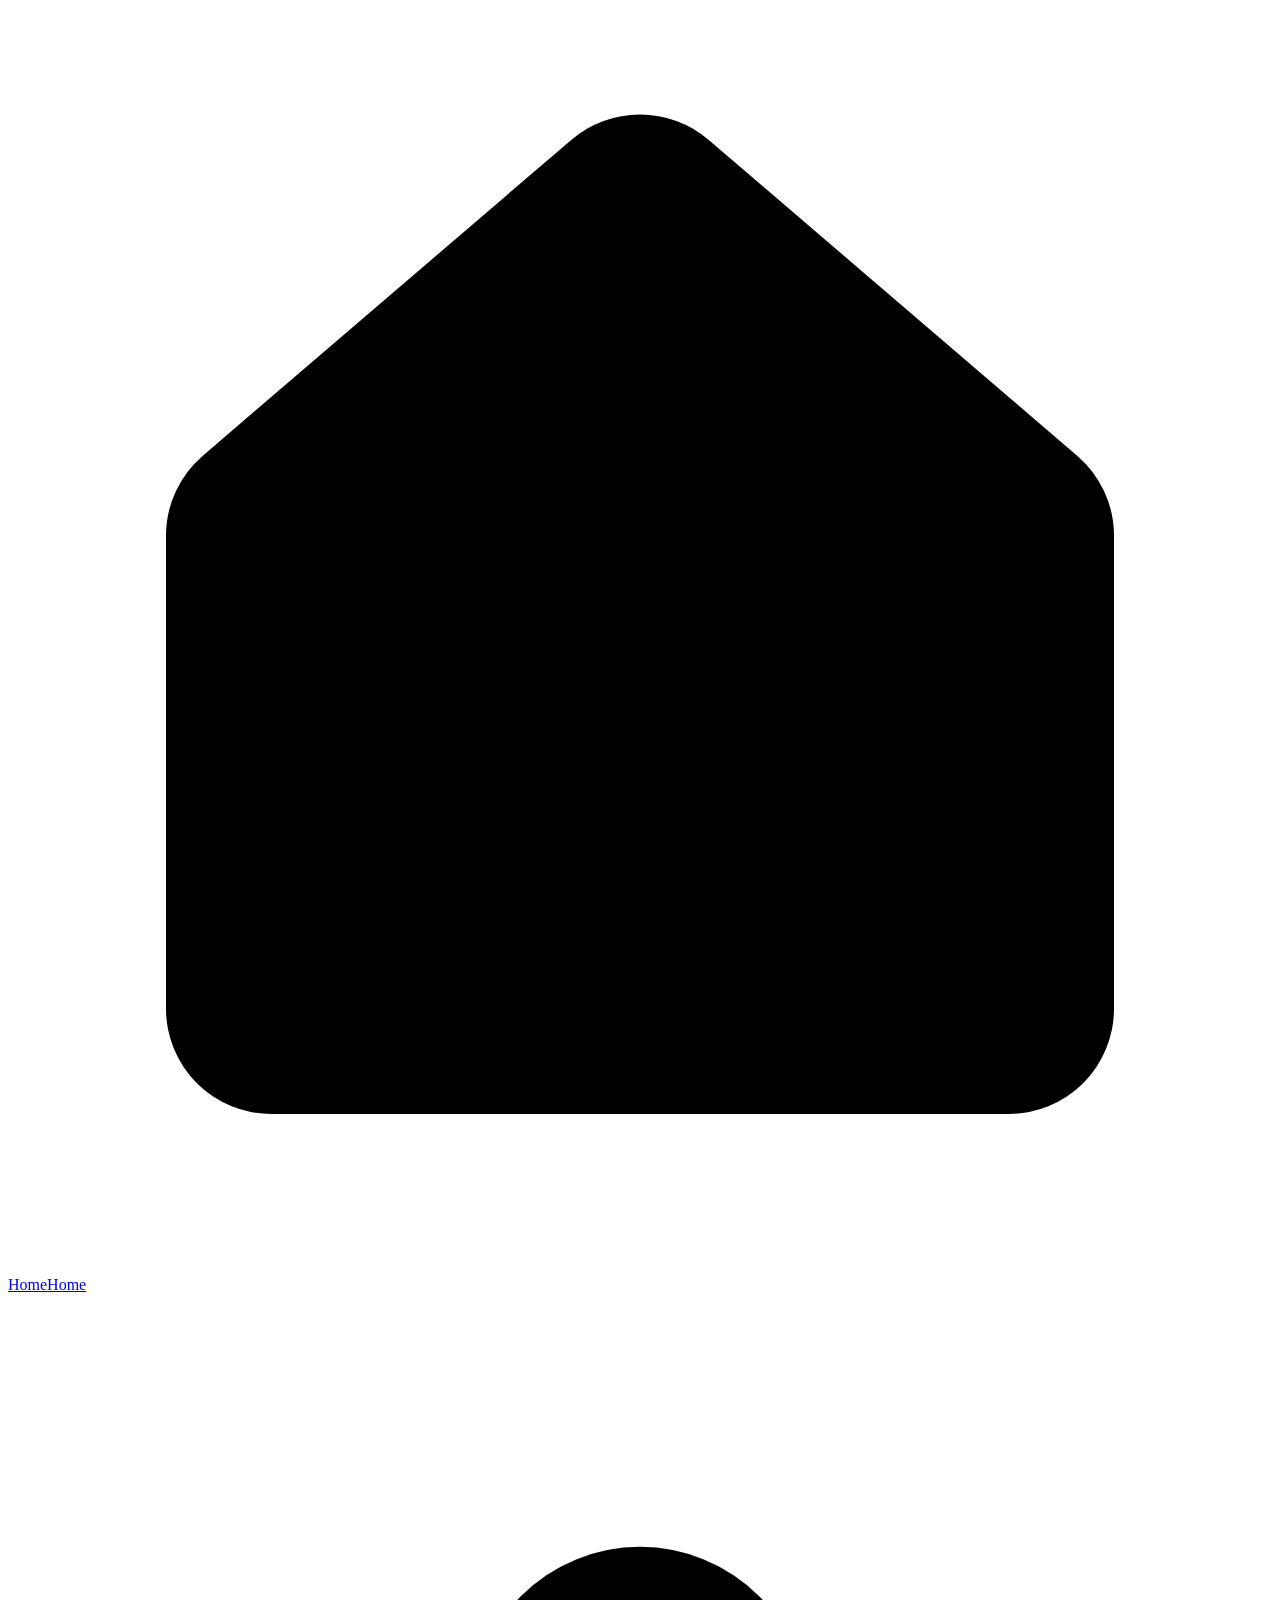
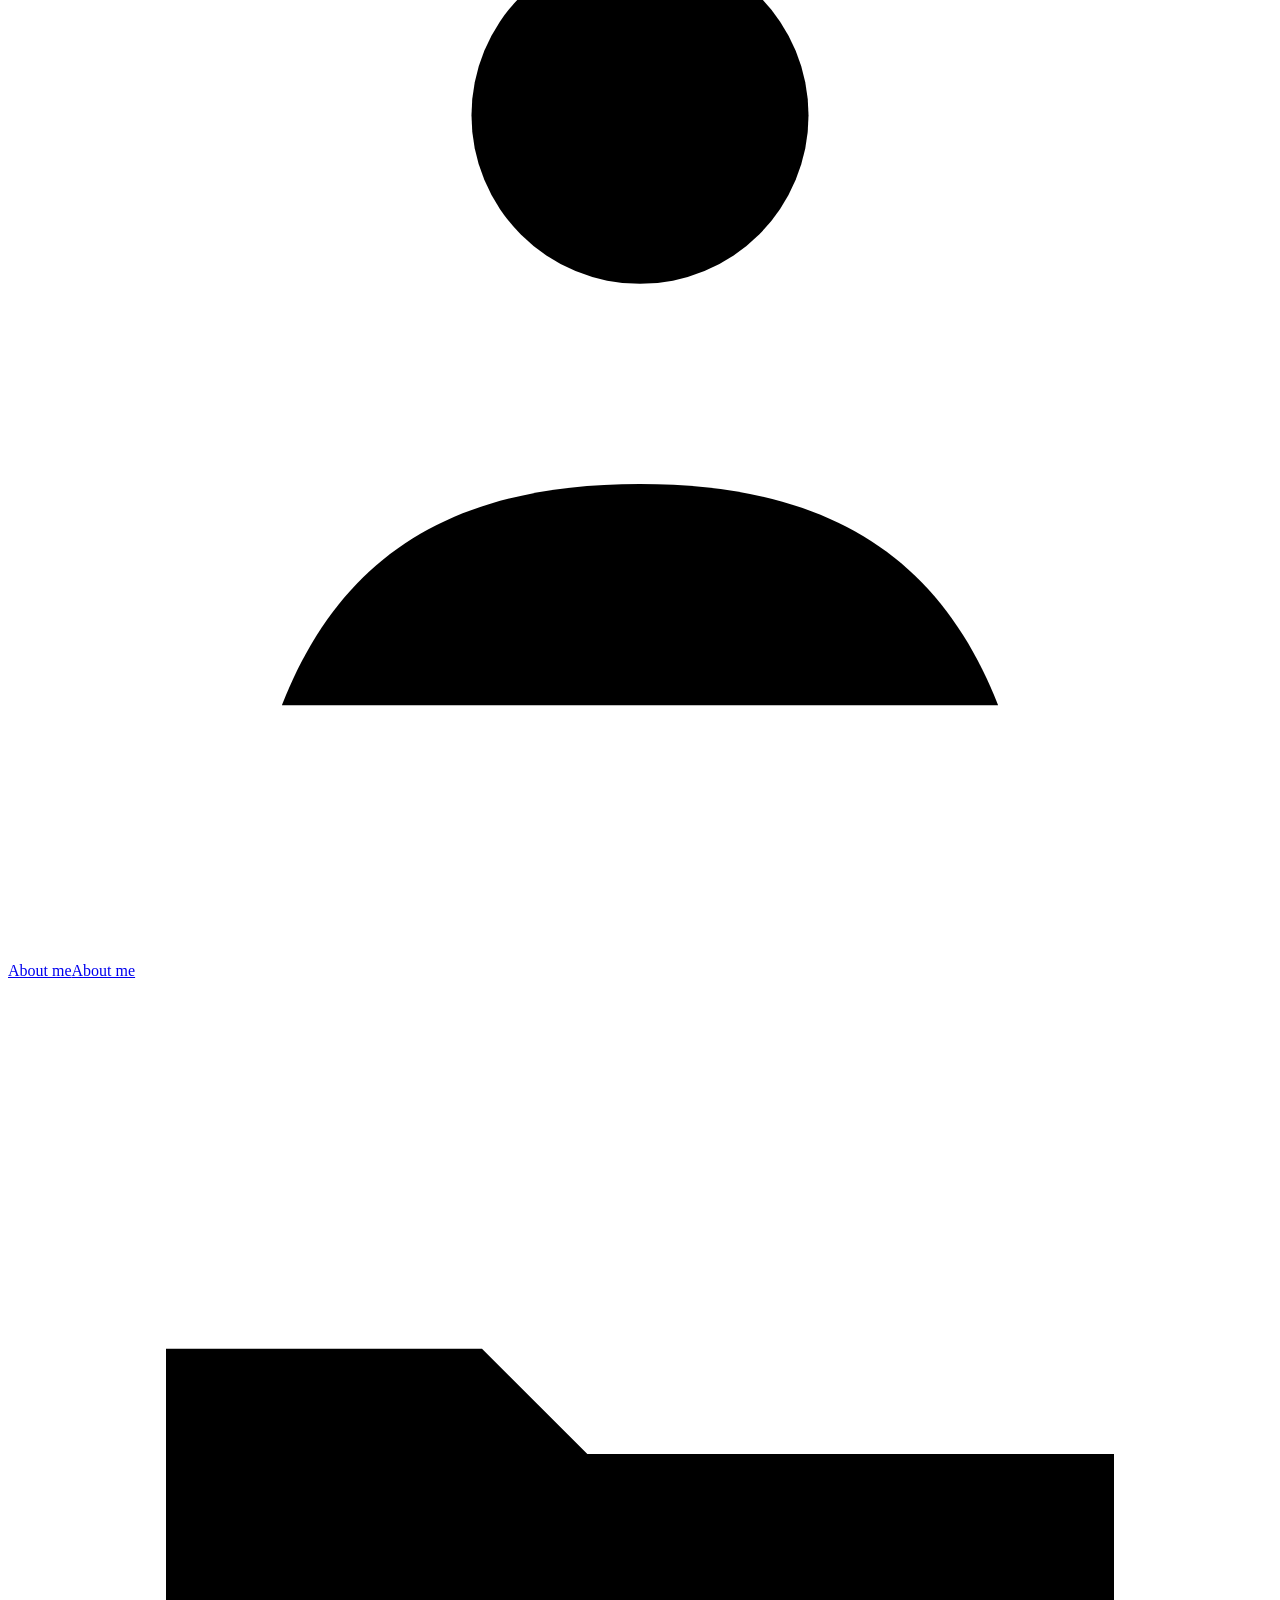
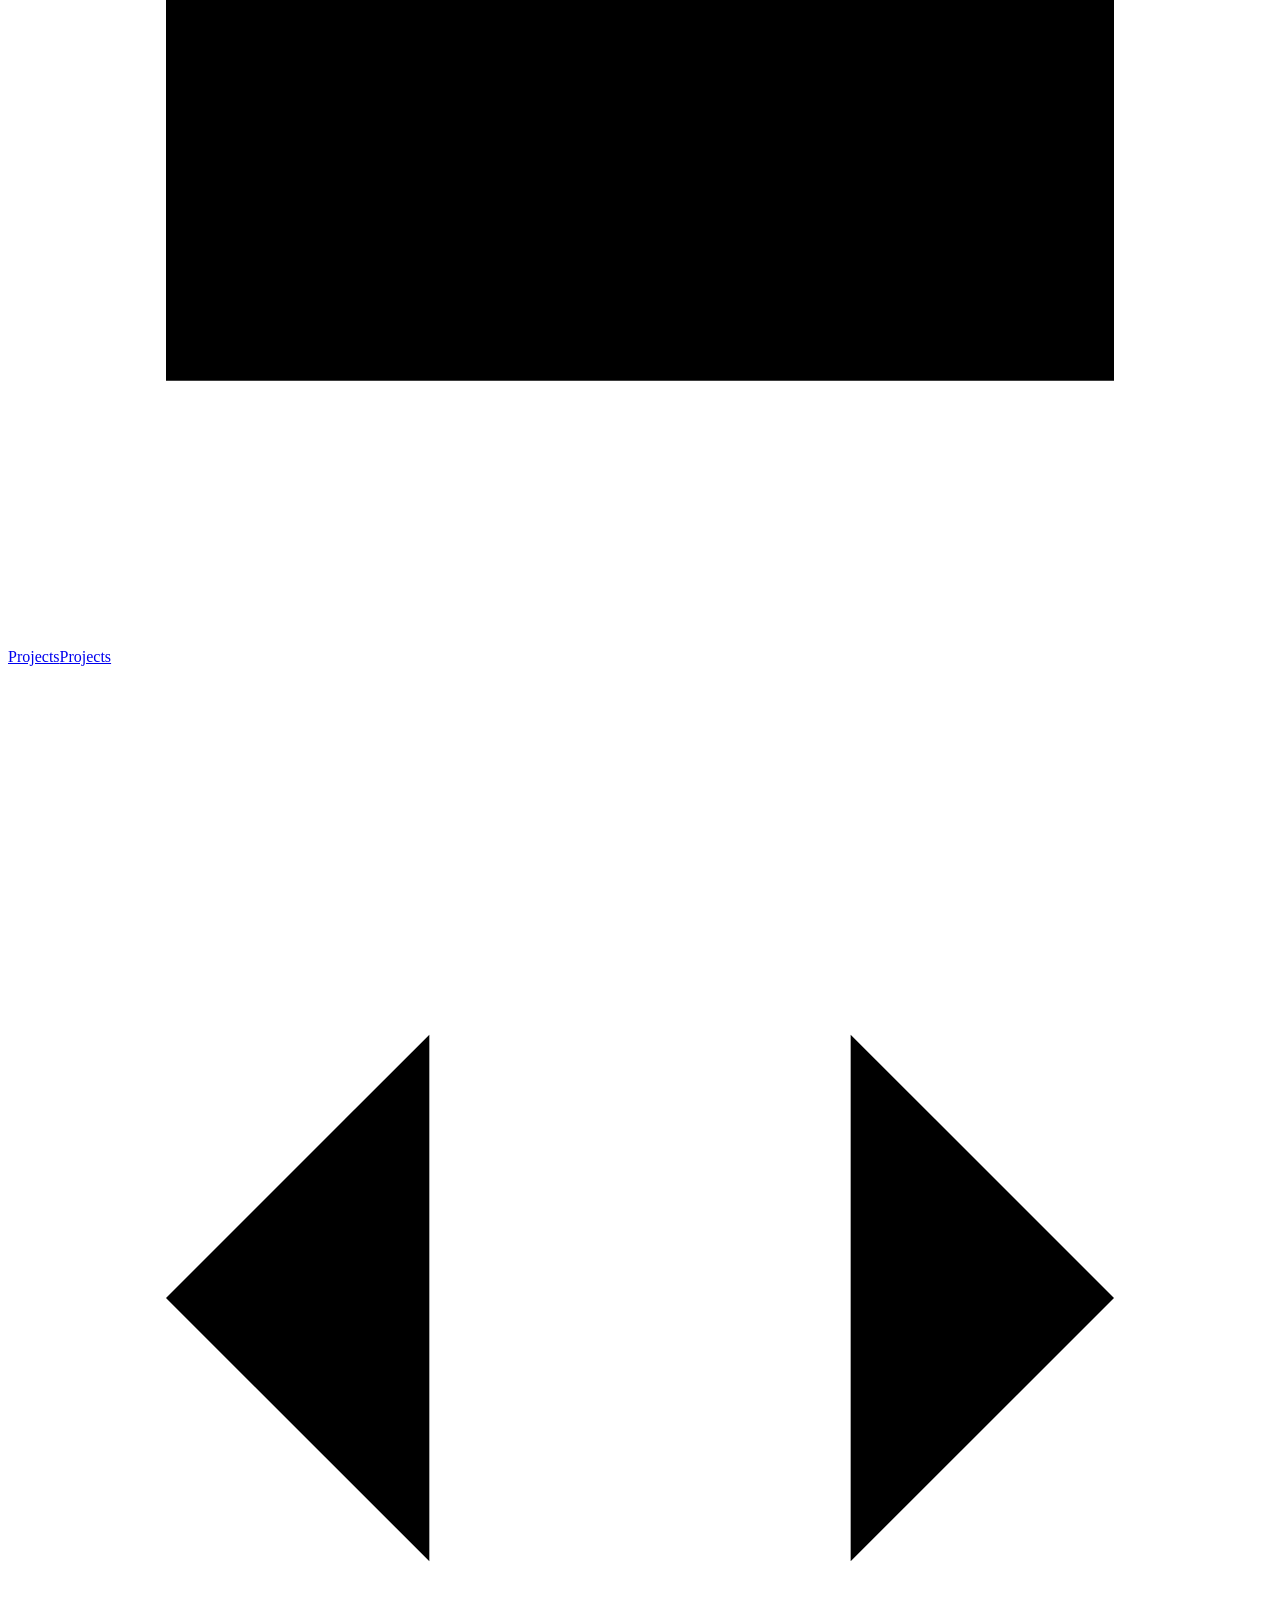
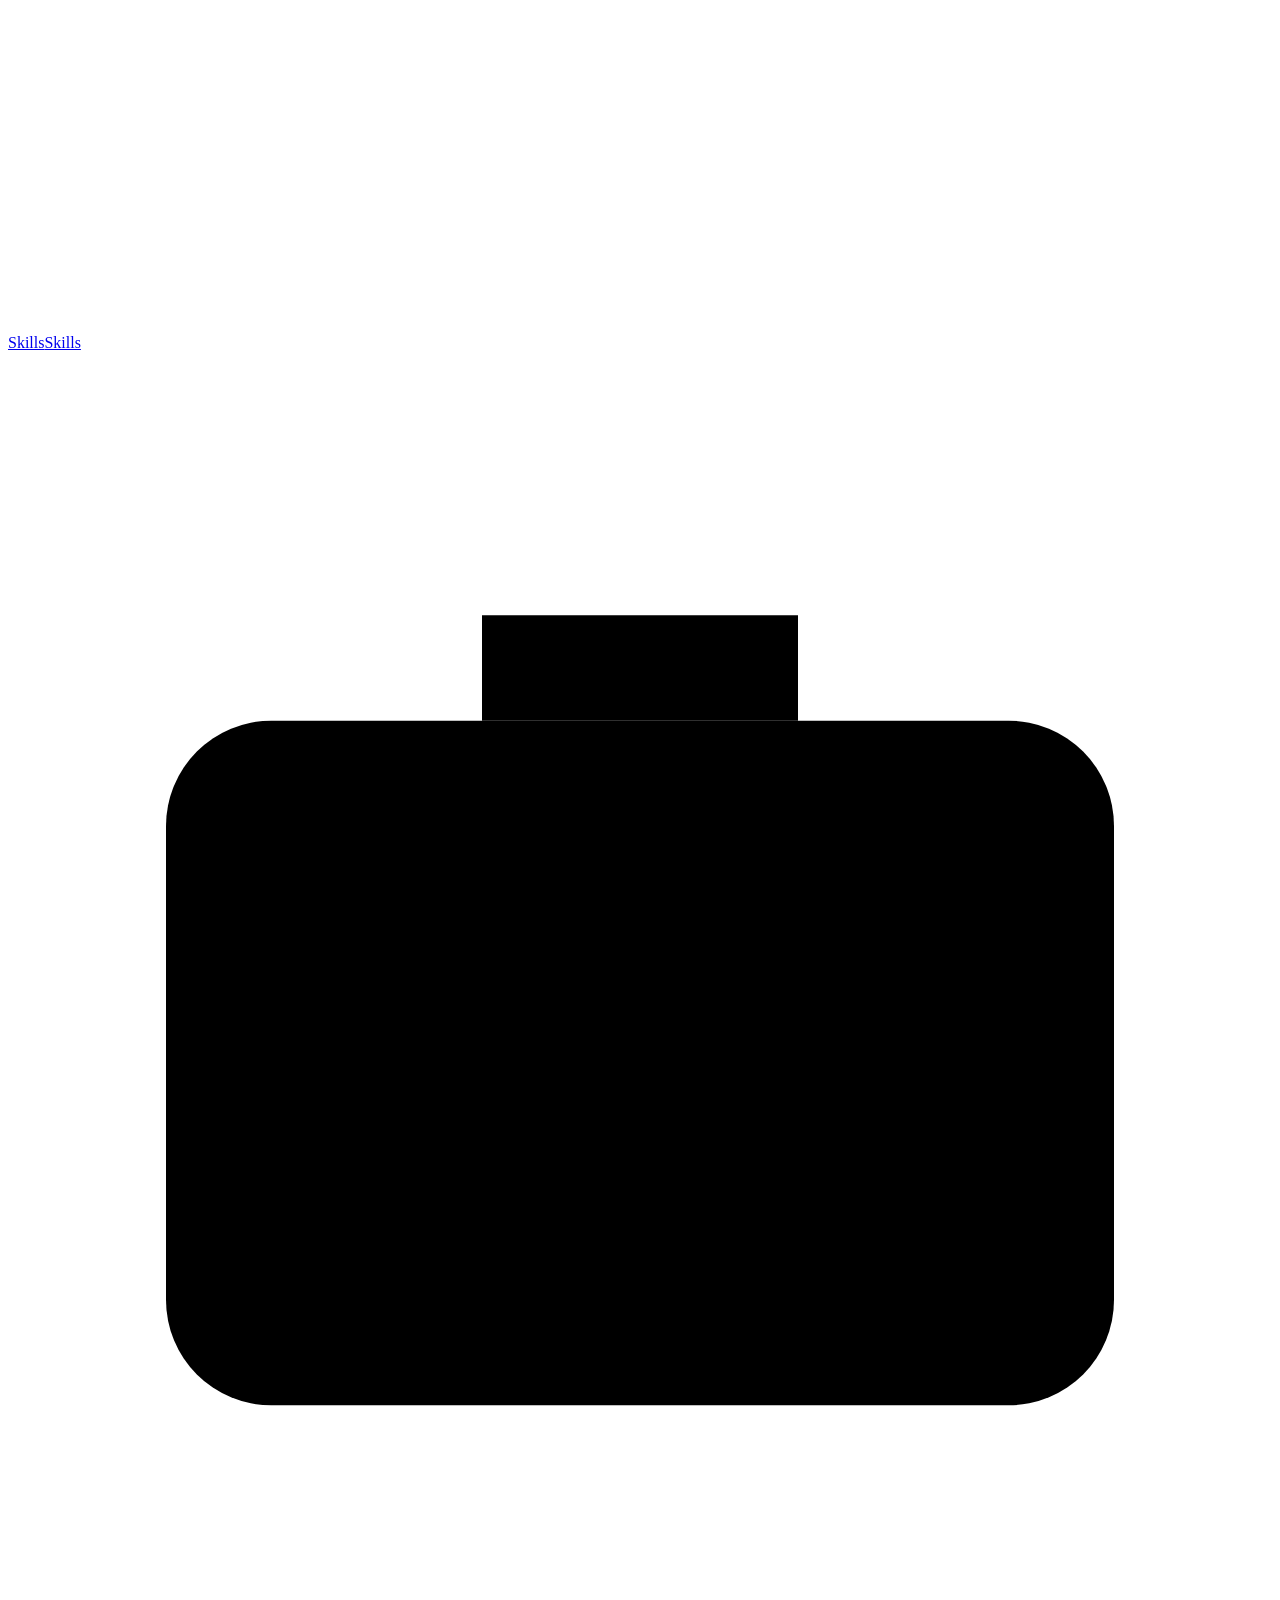
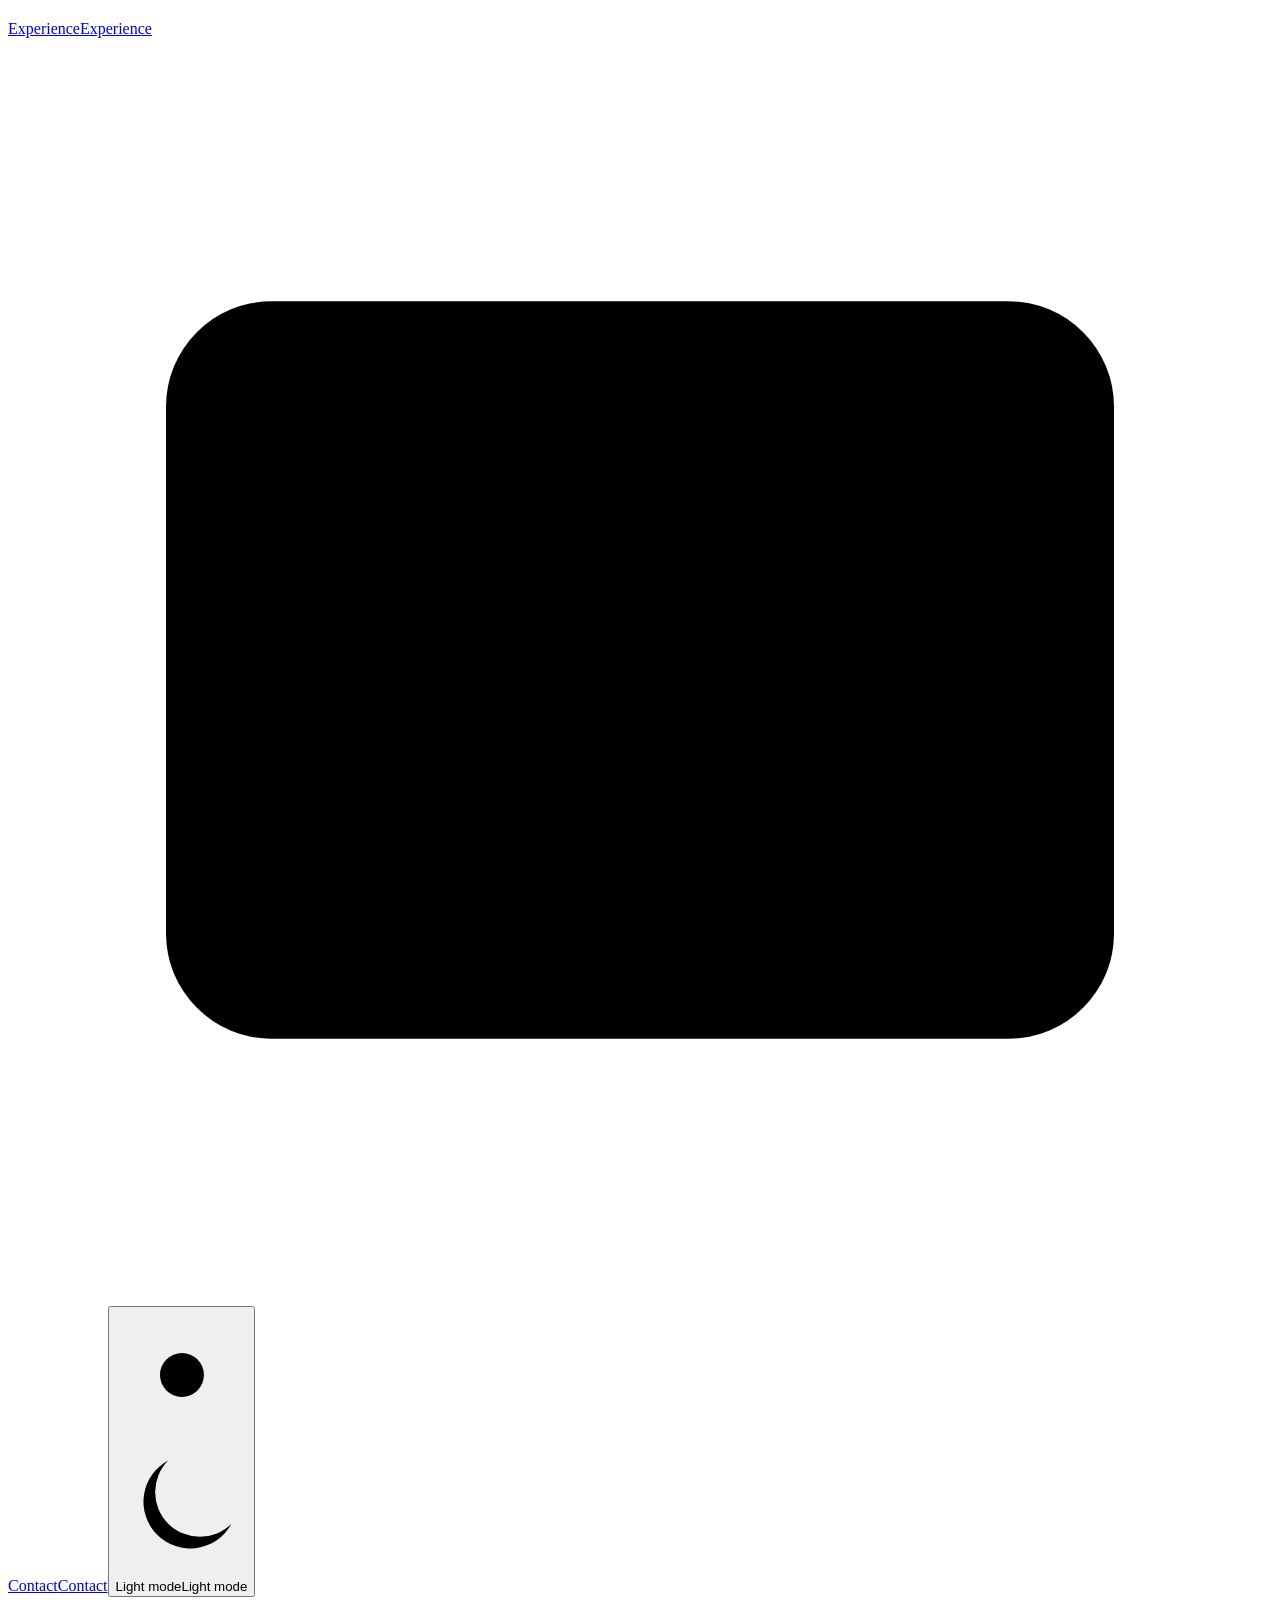
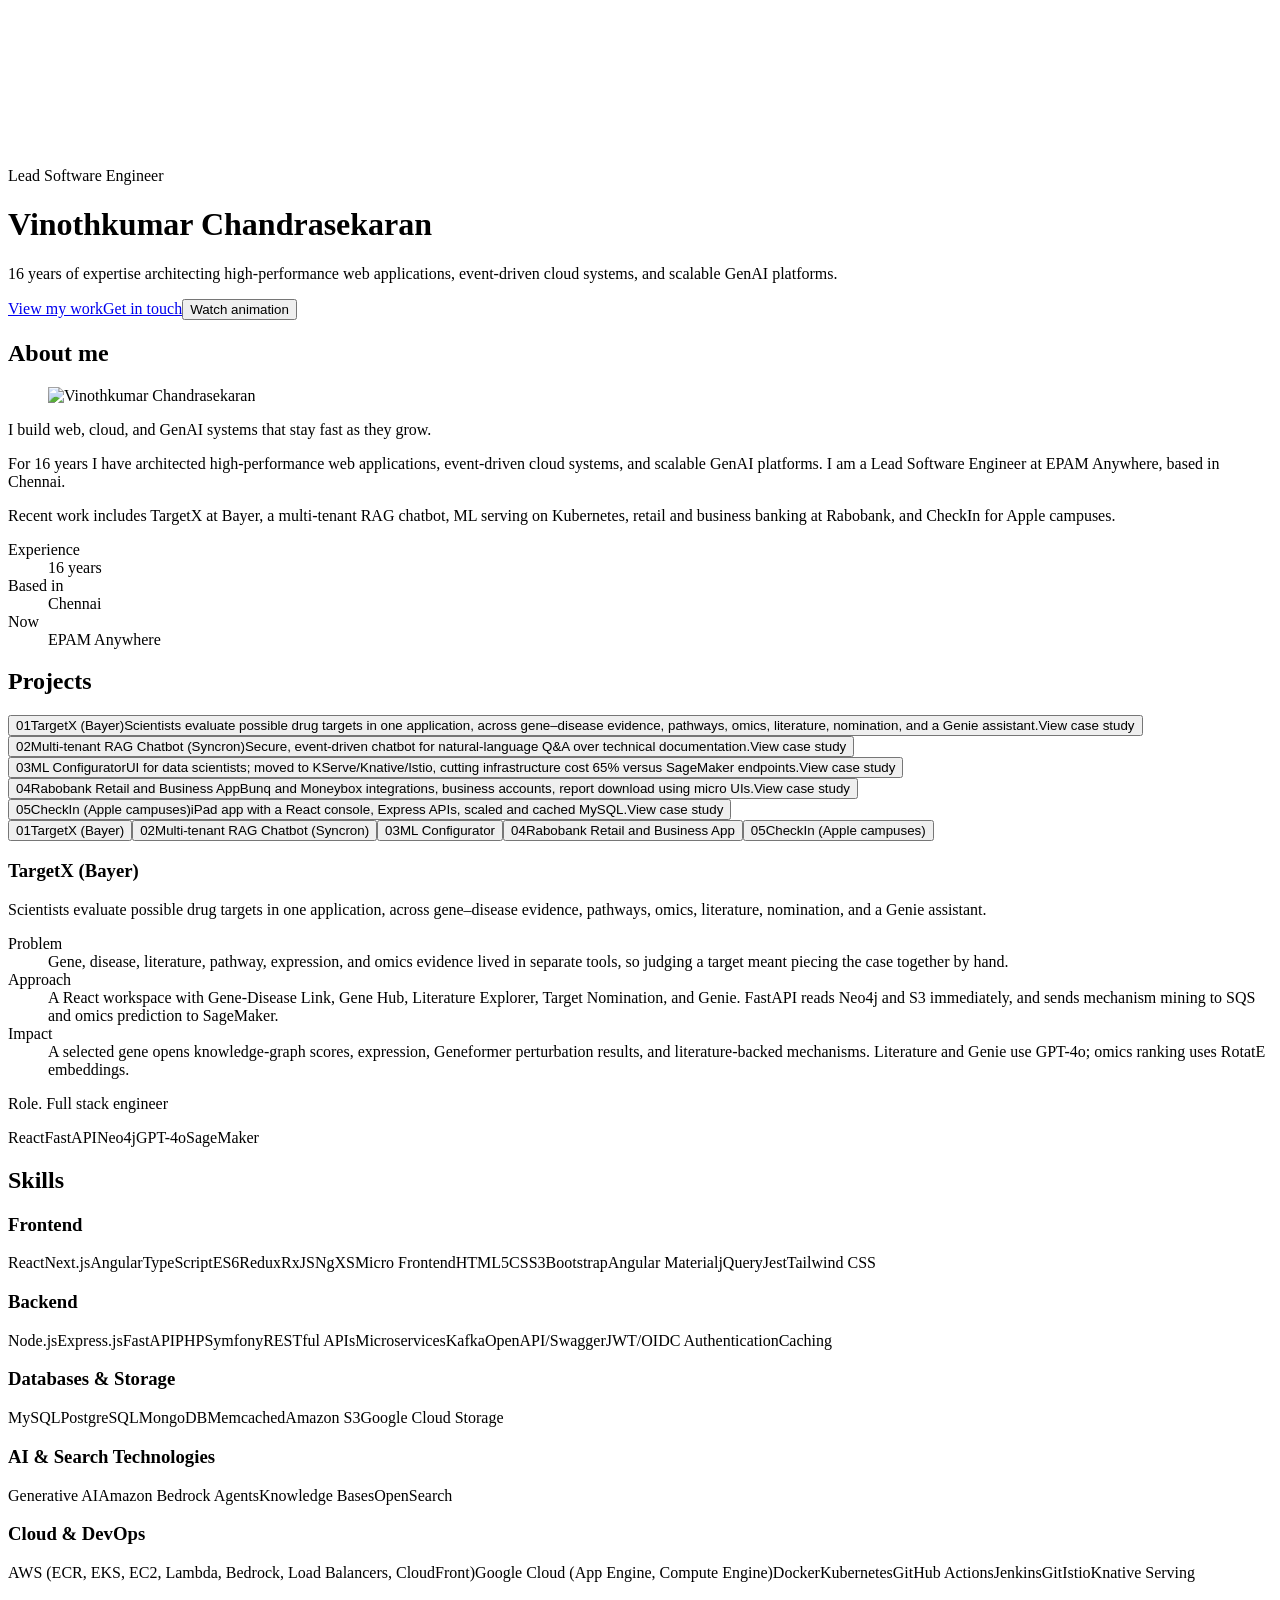
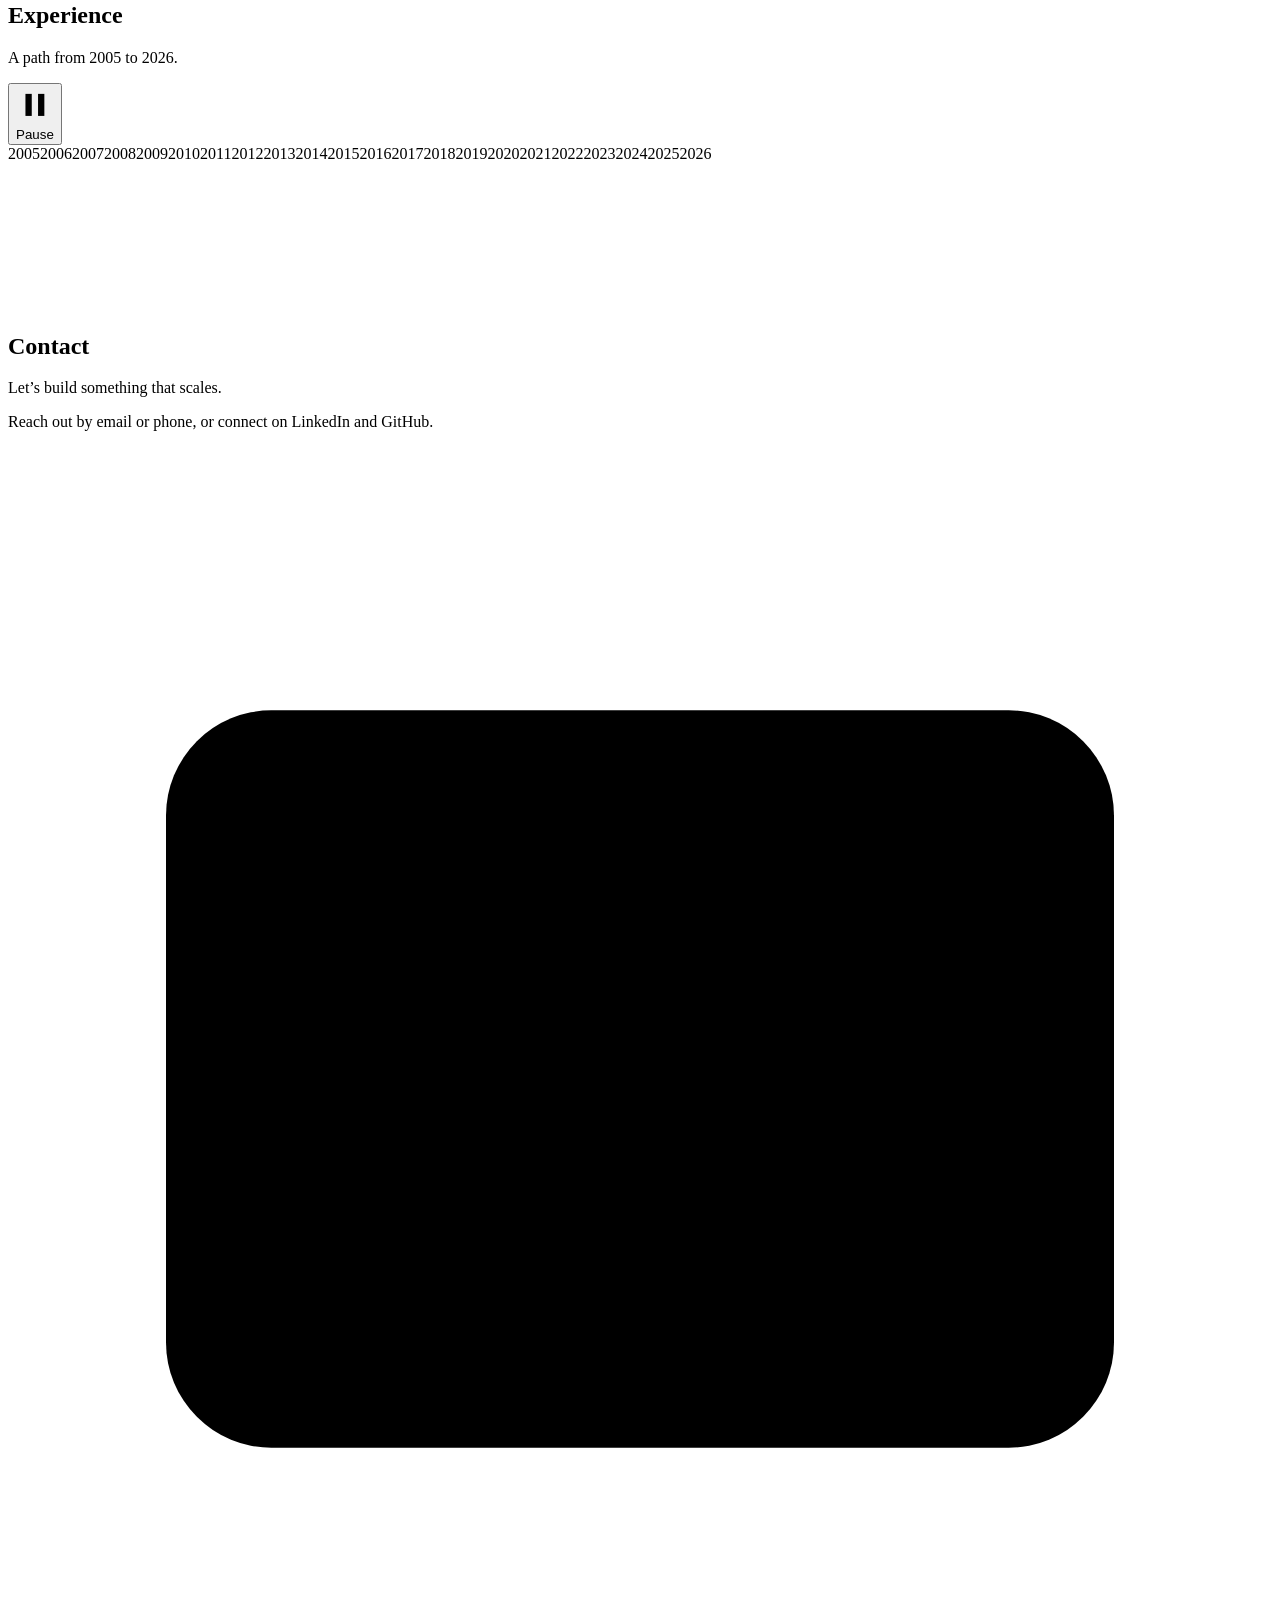
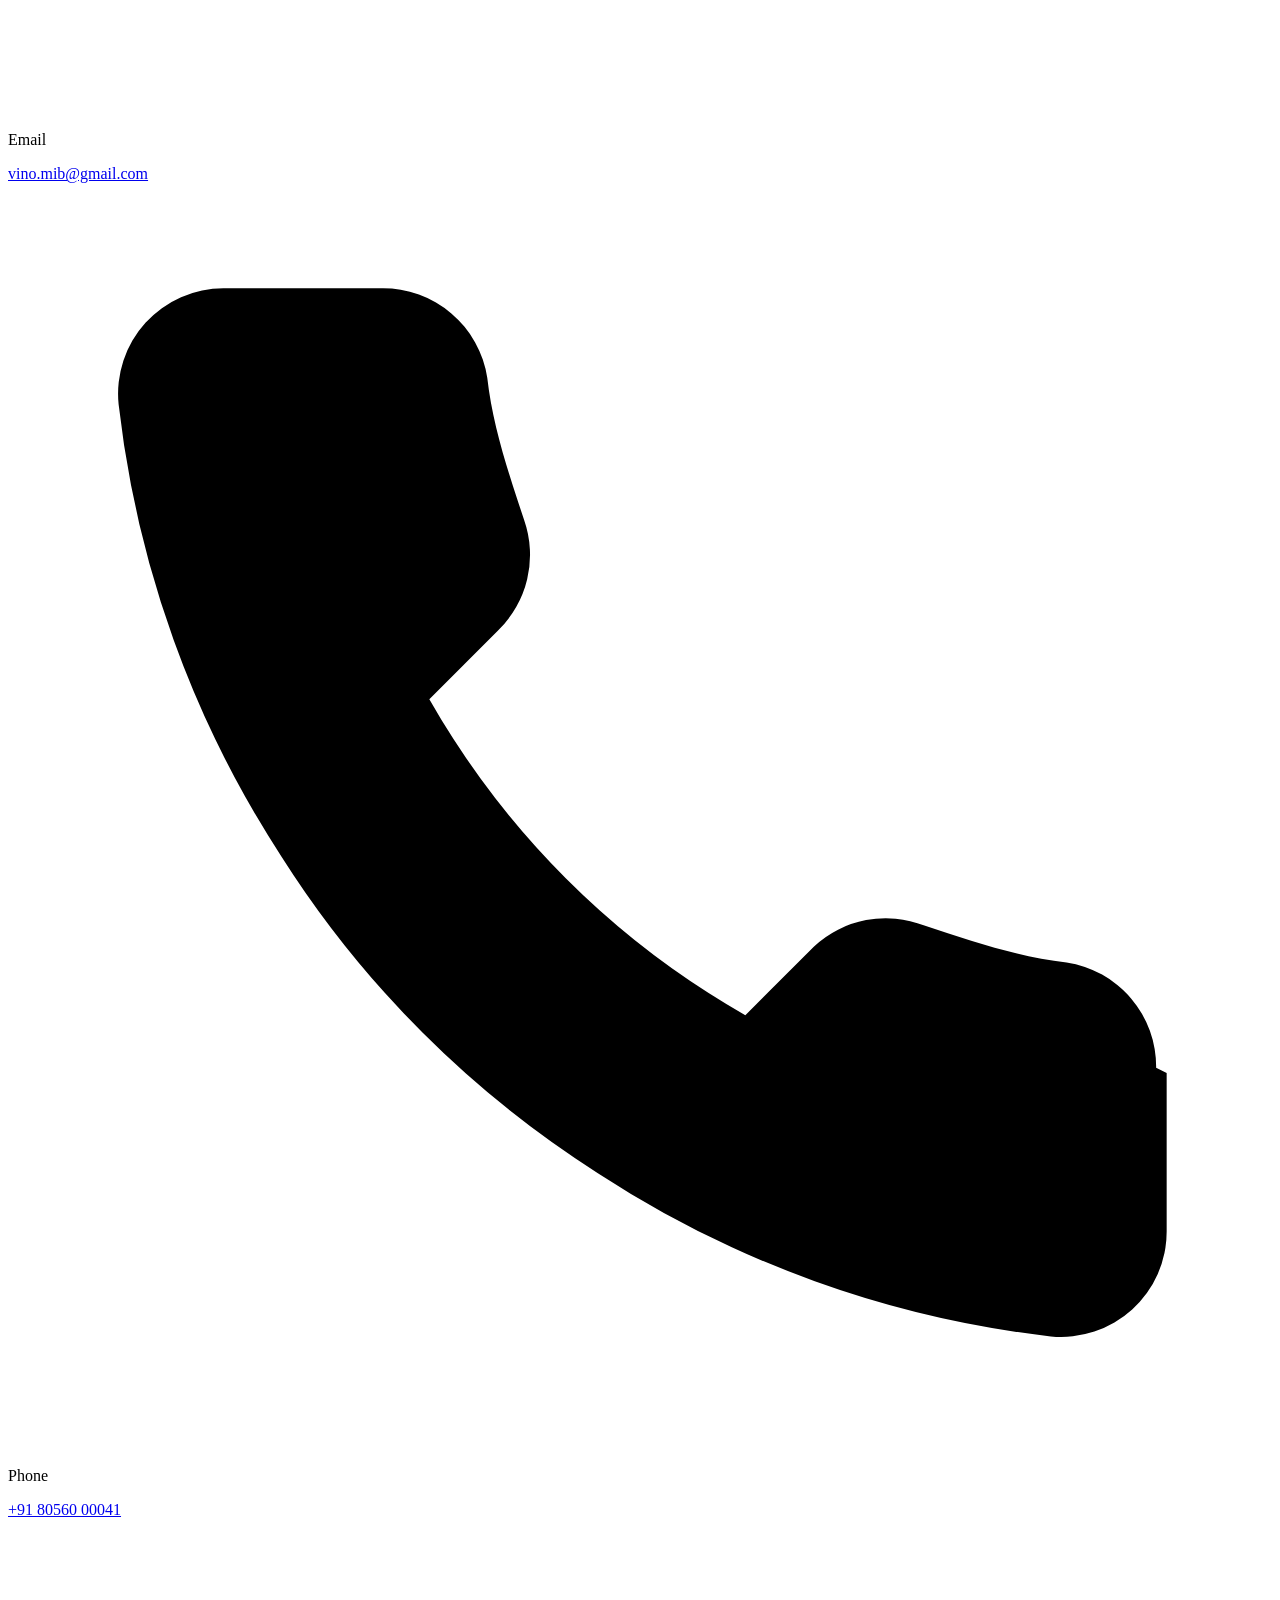
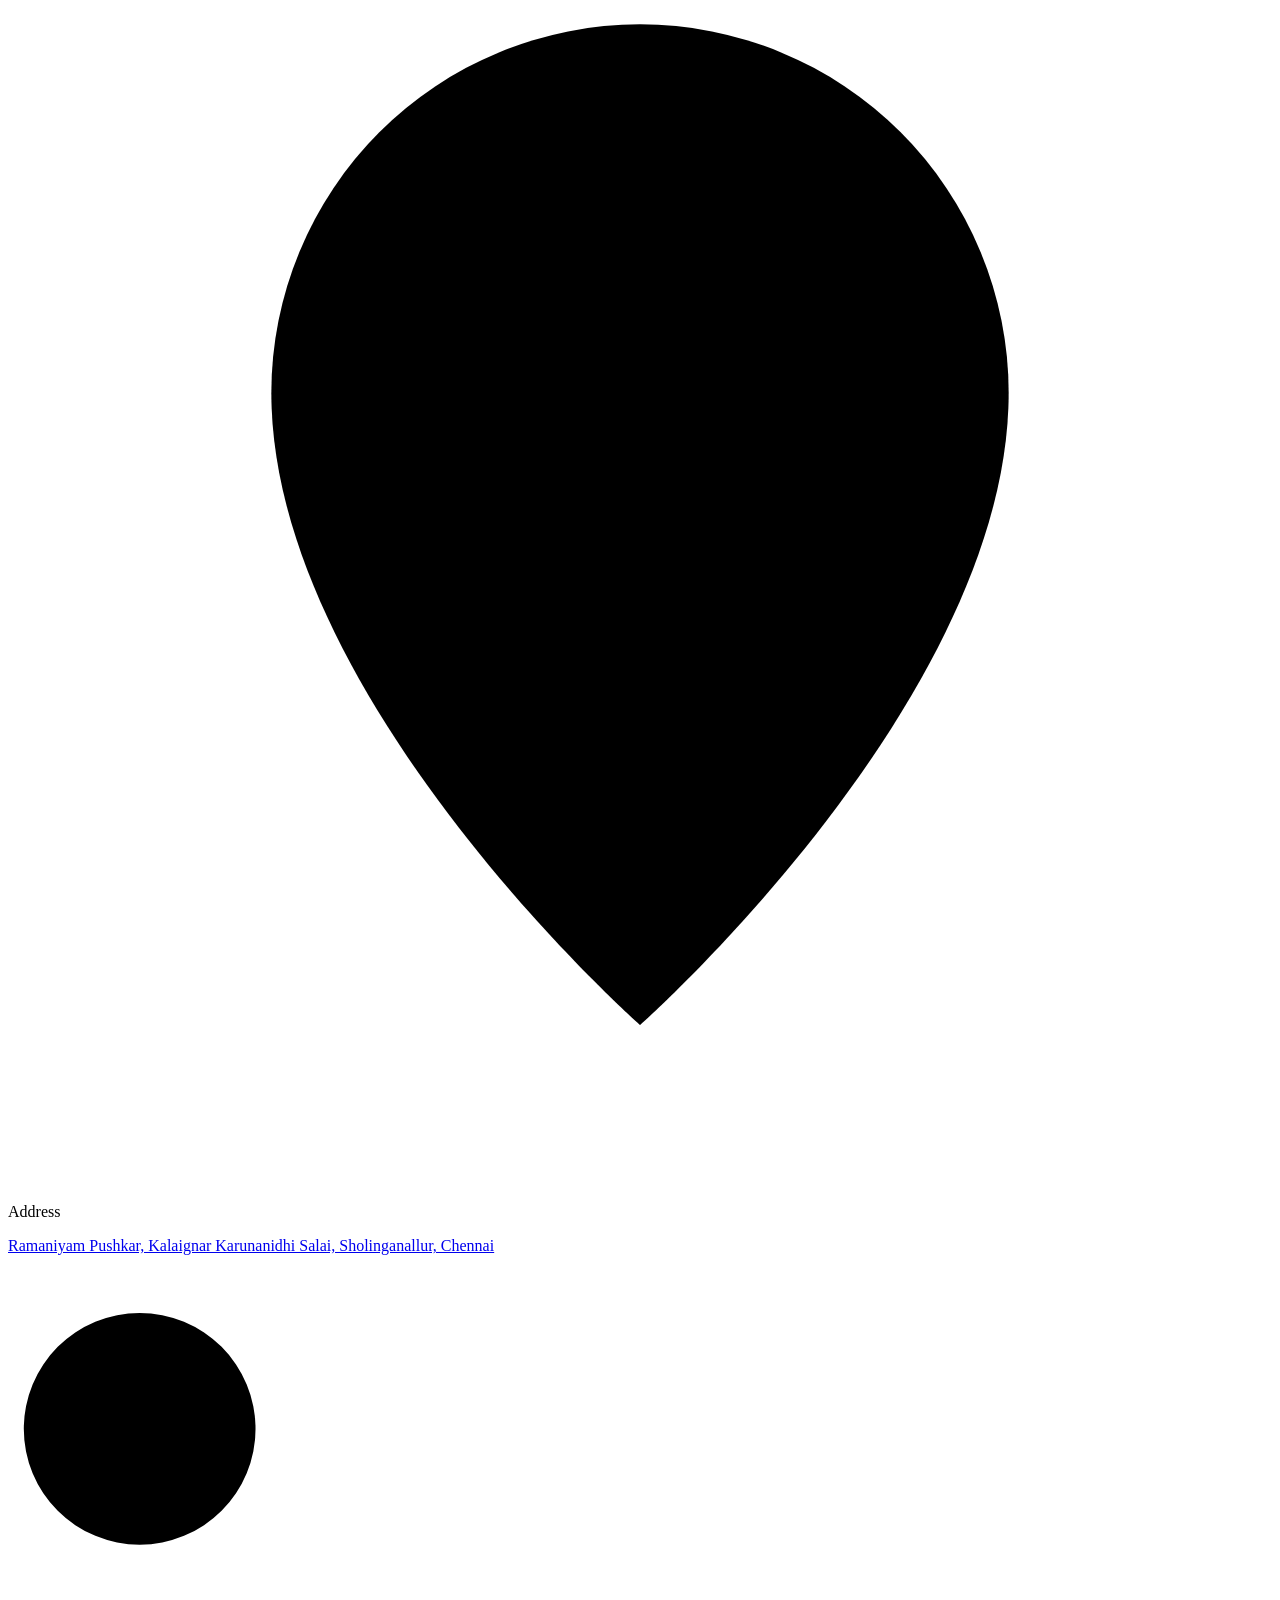
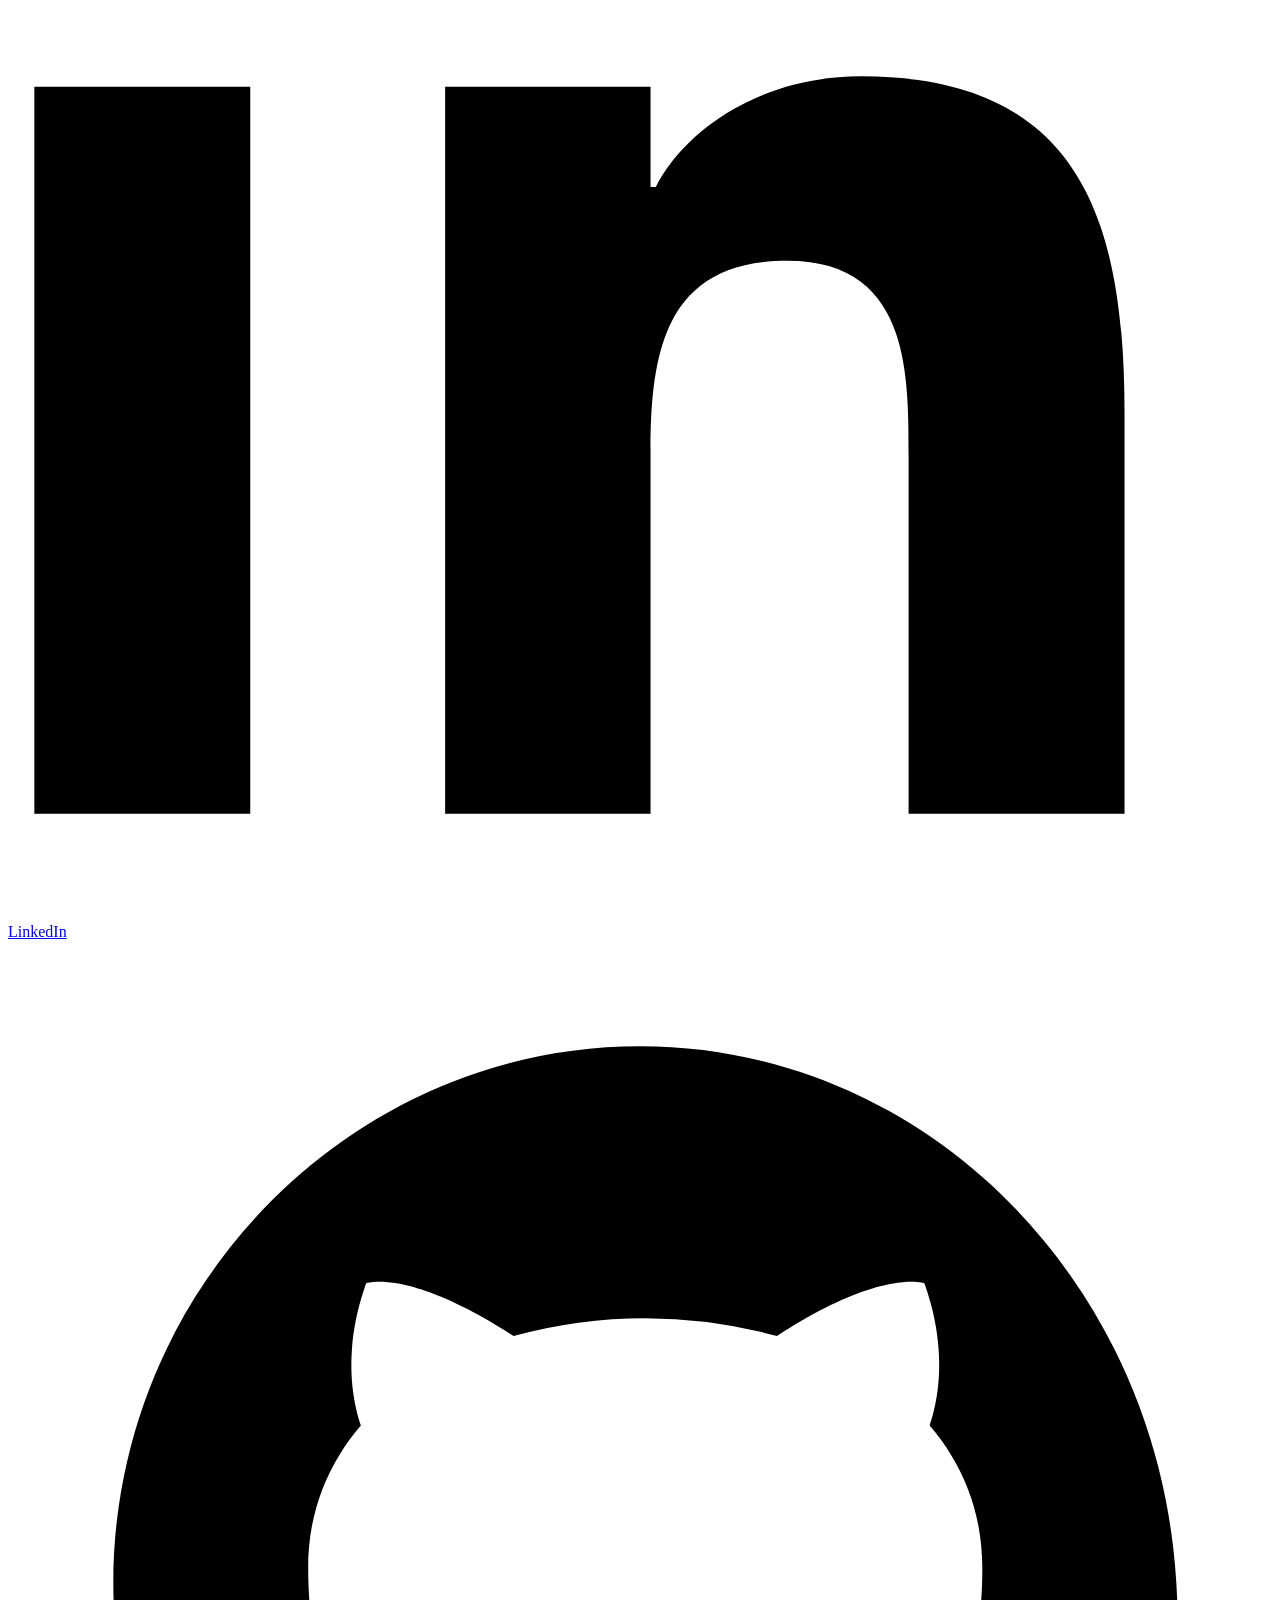
==== commit d4a8e9e7: "Publish the updated skills section. Co-authored-by: Cursor <cursoragent@cursor.com>" ====
--- a/index.html
+++ b/index.html
@@ -1 +1 @@
-<!DOCTYPE html><html lang="en"><head><meta charSet="utf-8"/><link rel="preconnect" href="/" crossorigin=""/><meta name="viewport" content="width=device-width, initial-scale=1, viewport-fit=cover"/><link rel="preload" href="/portfolio/_next/static/media/vinoth.21dd0fg-ef_7m.png" as="image"/><link rel="stylesheet" href="/portfolio/_next/static/chunks/2-nfb0pbt_2un.css" data-precedence="next"/><link rel="preload" as="script" fetchPriority="low" href="/portfolio/_next/static/chunks/3l04zcqx63h3y.js"/><script src="/portfolio/_next/static/chunks/2eb_qf9t84vuh.js" async=""></script><script src="/portfolio/_next/static/chunks/1rj7ns8rte9vc.js" async=""></script><script src="/portfolio/_next/static/chunks/turbopack-3gqkt8dzcrkhi.js" async=""></script><script src="/portfolio/_next/static/chunks/3fntmmi971322.js" async=""></script><script src="/portfolio/_next/static/chunks/20n1e2wkdrys4.js" async=""></script><title>Vinothkumar Chandrasekaran | Lead Software Engineer</title><meta name="description" content="Lead Software Engineer with 16 years of experience in cloud-native systems, event-driven architecture and GenAI."/><link rel="icon" href="/portfolio/icon.svg?icon.12yg0l4fie7wm.svg" sizes="any" type="image/svg+xml"/><link rel="apple-touch-icon" href="/portfolio/apple-icon.png?apple-icon.38b4x_y6cu29-.png" sizes="180x180" type="image/png"/><script>(function(){try{var s=localStorage.getItem("theme");var t=s==="light"||s==="dark"?s:(window.matchMedia("(prefers-color-scheme: light)").matches?"light":"dark");document.documentElement.setAttribute("data-theme",t);}catch(e){document.documentElement.setAttribute("data-theme","dark");}})();</script><script src="/portfolio/_next/static/chunks/0cz1d0mv5g_q7.js" noModule=""></script></head><body class="bg-bg pb-16 font-sans text-base leading-[1.6] text-fg antialiased sm:pb-0 sm:pl-[68px]"><div hidden=""><!--$--><!--/$--></div><nav aria-label="Primary" class="fixed inset-x-0 bottom-0 z-10 flex h-[60px] items-center justify-evenly border-t border-line bg-[color-mix(in_srgb,var(--bg)_80%,transparent)] pb-[env(safe-area-inset-bottom,0px)] backdrop-blur-[10px] sm:inset-y-0 sm:right-auto sm:h-auto sm:w-[68px] sm:flex-col sm:justify-center sm:gap-2.5 sm:border-t-0 sm:border-r sm:pb-0 sm:pl-[env(safe-area-inset-left,0px)]"><a href="#hero" aria-label="Home" data-tip="Home" class="group relative grid size-11 place-items-center rounded-xl transition-colors outline-none hover:bg-[color-mix(in_srgb,var(--accent)_12%,transparent)] hover:text-accent focus-visible:bg-[color-mix(in_srgb,var(--accent)_12%,transparent)] focus-visible:text-accent bg-[color-mix(in_srgb,var(--accent)_12%,transparent)] text-accent"><svg viewBox="0 0 24 24" class="size-[22px] fill-none stroke-current stroke-[1.8] [stroke-linecap:round] [stroke-linejoin:round]" aria-hidden="true"><path d="M3 10a2 2 0 0 1 .7-1.5l7-6a2 2 0 0 1 2.6 0l7 6A2 2 0 0 1 21 10v9a2 2 0 0 1-2 2H5a2 2 0 0 1-2-2z"></path><path d="M15 21v-8a1 1 0 0 0-1-1h-4a1 1 0 0 0-1 1v8"></path></svg><span class="pointer-events-none absolute z-20 whitespace-nowrap rounded-lg border border-line bg-card px-2.5 py-[5px] text-[13px] text-fg opacity-0 transition bottom-[calc(100%+10px)] left-1/2 -translate-x-1/2 translate-y-1 group-hover:translate-y-0 group-hover:opacity-100 group-focus-visible:translate-y-0 group-focus-visible:opacity-100 sm:hidden">Home</span><span class="pointer-events-none absolute z-20 whitespace-nowrap rounded-lg border border-line bg-card px-2.5 py-[5px] text-[13px] text-fg opacity-0 transition top-1/2 left-[calc(100%+12px)] hidden -translate-x-1 -translate-y-1/2 group-hover:translate-x-0 group-hover:opacity-100 group-focus-visible:translate-x-0 group-focus-visible:opacity-100 sm:block">Home</span></a><a href="#about" aria-label="About me" data-tip="About me" class="group relative grid size-11 place-items-center rounded-xl transition-colors outline-none hover:bg-[color-mix(in_srgb,var(--accent)_12%,transparent)] hover:text-accent focus-visible:bg-[color-mix(in_srgb,var(--accent)_12%,transparent)] focus-visible:text-accent text-muted"><svg viewBox="0 0 24 24" class="size-[22px] fill-none stroke-current stroke-[1.8] [stroke-linecap:round] [stroke-linejoin:round]" aria-hidden="true"><circle cx="12" cy="8" r="3.2"></circle><path d="M5.2 19.2c1.1-2.8 3.2-4.2 6.8-4.2s5.7 1.4 6.8 4.2"></path></svg><span class="pointer-events-none absolute z-20 whitespace-nowrap rounded-lg border border-line bg-card px-2.5 py-[5px] text-[13px] text-fg opacity-0 transition bottom-[calc(100%+10px)] left-1/2 -translate-x-1/2 translate-y-1 group-hover:translate-y-0 group-hover:opacity-100 group-focus-visible:translate-y-0 group-focus-visible:opacity-100 sm:hidden">About me</span><span class="pointer-events-none absolute z-20 whitespace-nowrap rounded-lg border border-line bg-card px-2.5 py-[5px] text-[13px] text-fg opacity-0 transition top-1/2 left-[calc(100%+12px)] hidden -translate-x-1 -translate-y-1/2 group-hover:translate-x-0 group-hover:opacity-100 group-focus-visible:translate-x-0 group-focus-visible:opacity-100 sm:block">About me</span></a><a href="#projects" aria-label="Projects" data-tip="Projects" class="group relative grid size-11 place-items-center rounded-xl transition-colors outline-none hover:bg-[color-mix(in_srgb,var(--accent)_12%,transparent)] hover:text-accent focus-visible:bg-[color-mix(in_srgb,var(--accent)_12%,transparent)] focus-visible:text-accent text-muted"><svg viewBox="0 0 24 24" class="size-[22px] fill-none stroke-current stroke-[1.8] [stroke-linecap:round] [stroke-linejoin:round]" aria-hidden="true"><path d="M3 7h6l2 2h10v10H3z"></path></svg><span class="pointer-events-none absolute z-20 whitespace-nowrap rounded-lg border border-line bg-card px-2.5 py-[5px] text-[13px] text-fg opacity-0 transition bottom-[calc(100%+10px)] left-1/2 -translate-x-1/2 translate-y-1 group-hover:translate-y-0 group-hover:opacity-100 group-focus-visible:translate-y-0 group-focus-visible:opacity-100 sm:hidden">Projects</span><span class="pointer-events-none absolute z-20 whitespace-nowrap rounded-lg border border-line bg-card px-2.5 py-[5px] text-[13px] text-fg opacity-0 transition top-1/2 left-[calc(100%+12px)] hidden -translate-x-1 -translate-y-1/2 group-hover:translate-x-0 group-hover:opacity-100 group-focus-visible:translate-x-0 group-focus-visible:opacity-100 sm:block">Projects</span></a><a href="#skills" aria-label="Skills" data-tip="Skills" class="group relative grid size-11 place-items-center rounded-xl transition-colors outline-none hover:bg-[color-mix(in_srgb,var(--accent)_12%,transparent)] hover:text-accent focus-visible:bg-[color-mix(in_srgb,var(--accent)_12%,transparent)] focus-visible:text-accent text-muted"><svg viewBox="0 0 24 24" class="size-[22px] fill-none stroke-current stroke-[1.8] [stroke-linecap:round] [stroke-linejoin:round]" aria-hidden="true"><path d="M8 7l-5 5 5 5M16 7l5 5-5 5M14 4l-4 16"></path></svg><span class="pointer-events-none absolute z-20 whitespace-nowrap rounded-lg border border-line bg-card px-2.5 py-[5px] text-[13px] text-fg opacity-0 transition bottom-[calc(100%+10px)] left-1/2 -translate-x-1/2 translate-y-1 group-hover:translate-y-0 group-hover:opacity-100 group-focus-visible:translate-y-0 group-focus-visible:opacity-100 sm:hidden">Skills</span><span class="pointer-events-none absolute z-20 whitespace-nowrap rounded-lg border border-line bg-card px-2.5 py-[5px] text-[13px] text-fg opacity-0 transition top-1/2 left-[calc(100%+12px)] hidden -translate-x-1 -translate-y-1/2 group-hover:translate-x-0 group-hover:opacity-100 group-focus-visible:translate-x-0 group-focus-visible:opacity-100 sm:block">Skills</span></a><a href="#experience" aria-label="Experience" data-tip="Experience" class="group relative grid size-11 place-items-center rounded-xl transition-colors outline-none hover:bg-[color-mix(in_srgb,var(--accent)_12%,transparent)] hover:text-accent focus-visible:bg-[color-mix(in_srgb,var(--accent)_12%,transparent)] focus-visible:text-accent text-muted"><svg viewBox="0 0 24 24" class="size-[22px] fill-none stroke-current stroke-[1.8] [stroke-linecap:round] [stroke-linejoin:round]" aria-hidden="true"><rect x="3" y="7" width="18" height="13" rx="2"></rect><path d="M9 7V5h6v2M3 13h18"></path></svg><span class="pointer-events-none absolute z-20 whitespace-nowrap rounded-lg border border-line bg-card px-2.5 py-[5px] text-[13px] text-fg opacity-0 transition bottom-[calc(100%+10px)] left-1/2 -translate-x-1/2 translate-y-1 group-hover:translate-y-0 group-hover:opacity-100 group-focus-visible:translate-y-0 group-focus-visible:opacity-100 sm:hidden">Experience</span><span class="pointer-events-none absolute z-20 whitespace-nowrap rounded-lg border border-line bg-card px-2.5 py-[5px] text-[13px] text-fg opacity-0 transition top-1/2 left-[calc(100%+12px)] hidden -translate-x-1 -translate-y-1/2 group-hover:translate-x-0 group-hover:opacity-100 group-focus-visible:translate-x-0 group-focus-visible:opacity-100 sm:block">Experience</span></a><a href="#contact" aria-label="Contact" data-tip="Contact" class="group relative grid size-11 place-items-center rounded-xl transition-colors outline-none hover:bg-[color-mix(in_srgb,var(--accent)_12%,transparent)] hover:text-accent focus-visible:bg-[color-mix(in_srgb,var(--accent)_12%,transparent)] focus-visible:text-accent text-muted"><svg viewBox="0 0 24 24" class="size-[22px] fill-none stroke-current stroke-[1.8] [stroke-linecap:round] [stroke-linejoin:round]" aria-hidden="true"><rect x="3" y="5" width="18" height="14" rx="2"></rect><path d="M3 7l9 6 9-6"></path></svg><span class="pointer-events-none absolute z-20 whitespace-nowrap rounded-lg border border-line bg-card px-2.5 py-[5px] text-[13px] text-fg opacity-0 transition bottom-[calc(100%+10px)] left-1/2 -translate-x-1/2 translate-y-1 group-hover:translate-y-0 group-hover:opacity-100 group-focus-visible:translate-y-0 group-focus-visible:opacity-100 sm:hidden">Contact</span><span class="pointer-events-none absolute z-20 whitespace-nowrap rounded-lg border border-line bg-card px-2.5 py-[5px] text-[13px] text-fg opacity-0 transition top-1/2 left-[calc(100%+12px)] hidden -translate-x-1 -translate-y-1/2 group-hover:translate-x-0 group-hover:opacity-100 group-focus-visible:translate-x-0 group-focus-visible:opacity-100 sm:block">Contact</span></a><button type="button" aria-label="Toggle color theme" class="group relative grid size-11 place-items-center rounded-xl transition-colors outline-none hover:bg-[color-mix(in_srgb,var(--accent)_12%,transparent)] hover:text-accent focus-visible:bg-[color-mix(in_srgb,var(--accent)_12%,transparent)] focus-visible:text-accent text-muted cursor-pointer sm:mt-2"><span class="show-in-dark"><svg viewBox="0 0 24 24" class="size-[22px] fill-none stroke-current stroke-[1.8] [stroke-linecap:round] [stroke-linejoin:round]" aria-hidden="true"><circle cx="12" cy="12" r="4"></circle><path d="M12 2v2M12 20v2M4.9 4.9l1.4 1.4M17.7 17.7l1.4 1.4M2 12h2M20 12h2M4.9 19.1l1.4-1.4M17.7 6.3l1.4-1.4"></path></svg></span><span class="show-in-light"><svg viewBox="0 0 24 24" class="size-[22px] fill-none stroke-current stroke-[1.8] [stroke-linecap:round] [stroke-linejoin:round]" aria-hidden="true"><path d="M21 14.5A8.5 8.5 0 1 1 9.5 3 7 7 0 0 0 21 14.5z"></path></svg></span><span class="pointer-events-none absolute z-20 whitespace-nowrap rounded-lg border border-line bg-card px-2.5 py-[5px] text-[13px] text-fg opacity-0 transition bottom-[calc(100%+10px)] left-1/2 -translate-x-1/2 translate-y-1 group-hover:translate-y-0 group-hover:opacity-100 group-focus-visible:translate-y-0 group-focus-visible:opacity-100 sm:hidden">Light mode</span><span class="pointer-events-none absolute z-20 whitespace-nowrap rounded-lg border border-line bg-card px-2.5 py-[5px] text-[13px] text-fg opacity-0 transition top-1/2 left-[calc(100%+12px)] hidden -translate-x-1 -translate-y-1/2 group-hover:translate-x-0 group-hover:opacity-100 group-focus-visible:translate-x-0 group-focus-visible:opacity-100 sm:block">Light mode</span></button></nav><header id="hero" class="relative h-dvh max-h-dvh overflow-hidden"><div class="absolute inset-0"><canvas role="img" aria-label="Animated diagram showing a system scaling from a single server to millions of users in nine stages" class="absolute inset-0 block h-full w-full"></canvas><div class="pointer-events-none absolute inset-x-0 bottom-0 h-24 bg-gradient-to-t from-bg to-transparent"></div></div><div class="hero-intro pointer-events-none absolute inset-0 z-10 flex items-center justify-center px-6 pb-36 sm:px-8 sm:pb-28 sm:pl-[92px]"><div class="hero-copy mx-auto w-full min-w-0 max-w-4xl text-center"><p class="hero-badge mx-auto mt-8 mb-6 inline-flex items-center gap-2 rounded-full px-3.5 py-1.5 text-xs font-medium whitespace-nowrap sm:text-[13px]"><span class="hero-badge-dot size-1.5 rounded-full"></span>Lead Software Engineer</p><h1 class="hero-name leading-[1.02] font-semibold tracking-[-0.035em] text-balance">Vinothkumar Chandrasekaran</h1><p class="hero-caption mx-auto mt-5 max-w-2xl leading-relaxed text-pretty"><span class="hero-caption-lead">16 years of expertise</span> architecting high-performance web applications, event-driven cloud systems, and scalable GenAI platforms.</p><div class="pointer-events-auto mt-9 flex flex-wrap items-center justify-center gap-3"><a href="#projects" class="btn-primary rounded-lg px-5 py-2.5 text-sm font-semibold">View my work</a><a href="#contact" class="btn-ghost rounded-lg px-5 py-2.5 text-sm font-semibold text-fg">Get in touch</a><button type="button" class="btn-ghost rounded-lg px-5 py-2.5 text-sm font-semibold text-fg">Watch animation</button></div></div></div></header><main><section id="about" class="border-t border-[color-mix(in_srgb,var(--fg)_16%,transparent)]"><div class="mx-auto px-6 flex min-h-dvh max-w-6xl flex-col justify-center py-16 sm:px-10"><h2 class="mb-8 text-[clamp(28px,3.4vw,38px)] leading-tight font-semibold">About me<span class="mt-3 block h-0.5 w-10 rounded-full bg-accent"></span></h2><div class="grid items-center gap-8 lg:grid-cols-[280px_minmax(0,1fr)] lg:gap-14"><figure class="panel mx-auto w-full max-w-[280px] overflow-hidden rounded-[18px]"><img src="/portfolio/_next/static/media/vinoth.21dd0fg-ef_7m.png" width="240" height="240" alt="Vinothkumar Chandrasekaran" class="aspect-square w-full object-cover object-[center_18%]"/></figure><div><p class="font-display text-[clamp(22px,2.6vw,32px)] leading-tight font-semibold tracking-[-0.02em]">I build web, cloud, and GenAI systems that stay fast as they grow.</p><p class="mt-4 max-w-2xl text-sm leading-relaxed text-muted sm:text-[15px]">For 16 years I have architected high-performance web applications, event-driven cloud systems, and scalable GenAI platforms. I am a Lead Software Engineer at EPAM Anywhere, based in Chennai.</p><p class="mt-3 max-w-2xl text-sm leading-relaxed text-muted sm:text-[15px]">Recent work includes TargetX at Bayer, a multi-tenant RAG chatbot, ML serving on Kubernetes, retail and business banking at Rabobank, and CheckIn for Apple campuses.</p><dl class="mt-6 grid grid-cols-1 gap-3 sm:grid-cols-3"><div class="rounded-xl border border-line bg-bg/50 px-4 py-3"><dt class="font-mono text-[10px] tracking-[0.14em] text-accent uppercase">Experience</dt><dd class="mt-1 text-sm font-semibold">16 years</dd></div><div class="rounded-xl border border-line bg-bg/50 px-4 py-3"><dt class="font-mono text-[10px] tracking-[0.14em] text-accent uppercase">Based in</dt><dd class="mt-1 text-sm font-semibold">Chennai</dd></div><div class="rounded-xl border border-line bg-bg/50 px-4 py-3"><dt class="font-mono text-[10px] tracking-[0.14em] text-accent uppercase">Now</dt><dd class="mt-1 text-sm font-semibold">EPAM Anywhere</dd></div></dl></div></div></div></section><section id="projects" class="border-t border-[color-mix(in_srgb,var(--fg)_16%,transparent)]"><div class="mx-auto px-6 flex min-h-dvh max-w-6xl flex-col justify-center py-12 sm:px-10"><h2 class="mb-8 text-[clamp(28px,3.4vw,38px)] leading-tight font-semibold">Projects<span class="mt-3 block h-0.5 w-10 rounded-full bg-accent"></span></h2><div class="grid gap-3 lg:hidden"><button type="button" class="panel rounded-[14px] p-4 text-left"><span class="font-mono text-[11px] font-medium text-accent">0<!-- -->1</span><span class="mt-1 block text-base font-semibold">TargetX (Bayer)</span><span class="mt-1 block text-sm leading-snug text-muted">Scientists evaluate possible drug targets in one application, across gene–disease evidence, pathways, omics, literature, nomination, and a Genie assistant.</span><span class="mt-3 inline-block text-sm font-semibold text-accent2">View case study</span></button><button type="button" class="panel rounded-[14px] p-4 text-left"><span class="font-mono text-[11px] font-medium text-accent">0<!-- -->2</span><span class="mt-1 block text-base font-semibold">Multi-tenant RAG Chatbot (Syncron)</span><span class="mt-1 block text-sm leading-snug text-muted">Secure, event-driven chatbot for natural-language Q&amp;A over technical documentation.</span><span class="mt-3 inline-block text-sm font-semibold text-accent2">View case study</span></button><button type="button" class="panel rounded-[14px] p-4 text-left"><span class="font-mono text-[11px] font-medium text-accent">0<!-- -->3</span><span class="mt-1 block text-base font-semibold">ML Configurator</span><span class="mt-1 block text-sm leading-snug text-muted">UI for data scientists; moved to KServe/Knative/Istio, cutting infrastructure cost 65% versus SageMaker endpoints.</span><span class="mt-3 inline-block text-sm font-semibold text-accent2">View case study</span></button><button type="button" class="panel rounded-[14px] p-4 text-left"><span class="font-mono text-[11px] font-medium text-accent">0<!-- -->4</span><span class="mt-1 block text-base font-semibold">Rabobank Retail and Business App</span><span class="mt-1 block text-sm leading-snug text-muted">Bunq and Moneybox integrations, business accounts, report download using micro UIs.</span><span class="mt-3 inline-block text-sm font-semibold text-accent2">View case study</span></button><button type="button" class="panel rounded-[14px] p-4 text-left"><span class="font-mono text-[11px] font-medium text-accent">0<!-- -->5</span><span class="mt-1 block text-base font-semibold">CheckIn (Apple campuses)</span><span class="mt-1 block text-sm leading-snug text-muted">iPad app with a React console, Express APIs, scaled and cached MySQL.</span><span class="mt-3 inline-block text-sm font-semibold text-accent2">View case study</span></button></div><div class="hidden items-start gap-6 lg:grid lg:grid-cols-[260px_minmax(0,1fr)]"><div class="flex flex-col gap-2" role="tablist" aria-label="Projects"><button type="button" role="tab" aria-selected="true" class="rounded-xl border px-3 py-2.5 text-left text-sm transition border-accent bg-[color-mix(in_srgb,var(--accent)_12%,transparent)] text-fg"><span class="font-mono text-[11px] font-medium text-accent">0<!-- -->1</span><span class="mt-0.5 block font-semibold">TargetX (Bayer)</span></button><button type="button" role="tab" aria-selected="false" class="rounded-xl border px-3 py-2.5 text-left text-sm transition border-line bg-card text-muted hover:text-fg"><span class="font-mono text-[11px] font-medium text-accent">0<!-- -->2</span><span class="mt-0.5 block font-semibold">Multi-tenant RAG Chatbot (Syncron)</span></button><button type="button" role="tab" aria-selected="false" class="rounded-xl border px-3 py-2.5 text-left text-sm transition border-line bg-card text-muted hover:text-fg"><span class="font-mono text-[11px] font-medium text-accent">0<!-- -->3</span><span class="mt-0.5 block font-semibold">ML Configurator</span></button><button type="button" role="tab" aria-selected="false" class="rounded-xl border px-3 py-2.5 text-left text-sm transition border-line bg-card text-muted hover:text-fg"><span class="font-mono text-[11px] font-medium text-accent">0<!-- -->4</span><span class="mt-0.5 block font-semibold">Rabobank Retail and Business App</span></button><button type="button" role="tab" aria-selected="false" class="rounded-xl border px-3 py-2.5 text-left text-sm transition border-line bg-card text-muted hover:text-fg"><span class="font-mono text-[11px] font-medium text-accent">0<!-- -->5</span><span class="mt-0.5 block font-semibold">CheckIn (Apple campuses)</span></button></div><article class="panel project-stage min-w-0 rounded-[14px] p-5 sm:p-8"><h3 class="text-[clamp(24px,2.6vw,32px)] leading-tight font-bold">TargetX (Bayer)</h3><p class="mt-2 max-w-2xl text-sm leading-relaxed text-muted">Scientists evaluate possible drug targets in one application, across gene–disease evidence, pathways, omics, literature, nomination, and a Genie assistant.</p><dl class="mt-5 grid gap-3 sm:grid-cols-3"><div class="rounded-xl border border-line bg-bg/50 p-3"><dt class="text-[11px] font-semibold tracking-[0.08em] text-accent uppercase">Problem</dt><dd class="mt-1.5 text-sm leading-snug">Gene, disease, literature, pathway, expression, and omics evidence lived in separate tools, so judging a target meant piecing the case together by hand.</dd></div><div class="rounded-xl border border-line bg-bg/50 p-3"><dt class="text-[11px] font-semibold tracking-[0.08em] text-accent uppercase">Approach</dt><dd class="mt-1.5 text-sm leading-snug">A React workspace with Gene-Disease Link, Gene Hub, Literature Explorer, Target Nomination, and Genie. FastAPI reads Neo4j and S3 immediately, and sends mechanism mining to SQS and omics prediction to SageMaker.</dd></div><div class="rounded-xl border border-line bg-bg/50 p-3"><dt class="text-[11px] font-semibold tracking-[0.08em] text-accent uppercase">Impact</dt><dd class="mt-1.5 text-sm leading-snug">A selected gene opens knowledge-graph scores, expression, Geneformer perturbation results, and literature-backed mechanisms. Literature and Genie use GPT-4o; omics ranking uses RotatE embeddings.</dd></div></dl><p class="mt-4 text-sm text-muted"><span class="font-semibold text-fg">Role. </span>Full stack engineer</p><div class="mt-4 flex flex-wrap gap-1.5"><span class="rounded-md border border-line px-2 py-[3px] text-xs text-muted">React</span><span class="rounded-md border border-line px-2 py-[3px] text-xs text-muted">FastAPI</span><span class="rounded-md border border-line px-2 py-[3px] text-xs text-muted">Neo4j</span><span class="rounded-md border border-line px-2 py-[3px] text-xs text-muted">GPT-4o</span><span class="rounded-md border border-line px-2 py-[3px] text-xs text-muted">SageMaker</span></div></article></div></div></section><section id="skills" class="border-t border-[color-mix(in_srgb,var(--fg)_16%,transparent)]"><div class="mx-auto px-6 flex min-h-dvh max-w-6xl flex-col justify-center py-16 sm:px-10"><h2 class="mb-8 text-[clamp(28px,3.4vw,38px)] leading-tight font-semibold">Skills<span class="mt-3 block h-0.5 w-10 rounded-full bg-accent"></span></h2><div class="grid flex-1 grid-cols-1 content-center gap-4 sm:grid-cols-2 lg:grid-cols-6 lg:grid-rows-2"><article class="panel flex flex-col rounded-xl p-5 sm:p-6 lg:col-span-3 translate-y-4 opacity-0" style="animation-delay:0ms"><h3 class="text-base font-semibold">Frontend</h3><div class="mt-4 flex flex-1 flex-wrap content-start gap-2"><span class="rounded-md border border-line bg-bg/50 px-2.5 py-1 text-sm text-fg/85">React</span><span class="rounded-md border border-line bg-bg/50 px-2.5 py-1 text-sm text-fg/85">TypeScript</span><span class="rounded-md border border-line bg-bg/50 px-2.5 py-1 text-sm text-fg/85">Vite</span><span class="rounded-md border border-line bg-bg/50 px-2.5 py-1 text-sm text-fg/85">Angular</span><span class="rounded-md border border-line bg-bg/50 px-2.5 py-1 text-sm text-fg/85">RxJS</span><span class="rounded-md border border-line bg-bg/50 px-2.5 py-1 text-sm text-fg/85">Micro Frontend</span></div></article><article class="panel flex flex-col rounded-xl p-5 sm:p-6 lg:col-span-3 translate-y-4 opacity-0" style="animation-delay:90ms"><h3 class="text-base font-semibold">Backend</h3><div class="mt-4 flex flex-1 flex-wrap content-start gap-2"><span class="rounded-md border border-line bg-bg/50 px-2.5 py-1 text-sm text-fg/85">FastAPI</span><span class="rounded-md border border-line bg-bg/50 px-2.5 py-1 text-sm text-fg/85">Node.js</span><span class="rounded-md border border-line bg-bg/50 px-2.5 py-1 text-sm text-fg/85">Pydantic</span><span class="rounded-md border border-line bg-bg/50 px-2.5 py-1 text-sm text-fg/85">Kafka</span><span class="rounded-md border border-line bg-bg/50 px-2.5 py-1 text-sm text-fg/85">Microservices</span><span class="rounded-md border border-line bg-bg/50 px-2.5 py-1 text-sm text-fg/85">OpenAPI</span></div></article><article class="panel flex flex-col rounded-xl p-5 sm:p-6 lg:col-span-2 translate-y-4 opacity-0" style="animation-delay:180ms"><h3 class="text-base font-semibold">Databases</h3><div class="mt-4 flex flex-1 flex-wrap content-start gap-2"><span class="rounded-md border border-line bg-bg/50 px-2.5 py-1 text-sm text-fg/85">PostgreSQL</span><span class="rounded-md border border-line bg-bg/50 px-2.5 py-1 text-sm text-fg/85">Redis</span><span class="rounded-md border border-line bg-bg/50 px-2.5 py-1 text-sm text-fg/85">Neo4j</span><span class="rounded-md border border-line bg-bg/50 px-2.5 py-1 text-sm text-fg/85">MySQL</span><span class="rounded-md border border-line bg-bg/50 px-2.5 py-1 text-sm text-fg/85">MongoDB</span><span class="rounded-md border border-line bg-bg/50 px-2.5 py-1 text-sm text-fg/85">Memcached</span></div></article><article class="panel flex flex-col rounded-xl p-5 sm:p-6 lg:col-span-2 translate-y-4 opacity-0" style="animation-delay:270ms"><h3 class="text-base font-semibold">AI</h3><div class="mt-4 flex flex-1 flex-wrap content-start gap-2"><span class="rounded-md border border-line bg-bg/50 px-2.5 py-1 text-sm text-fg/85">Generative AI</span><span class="rounded-md border border-line bg-bg/50 px-2.5 py-1 text-sm text-fg/85">Knowledge Graphs</span><span class="rounded-md border border-line bg-bg/50 px-2.5 py-1 text-sm text-fg/85">SageMaker</span><span class="rounded-md border border-line bg-bg/50 px-2.5 py-1 text-sm text-fg/85">Bedrock Agents</span><span class="rounded-md border border-line bg-bg/50 px-2.5 py-1 text-sm text-fg/85">Knowledge Bases</span><span class="rounded-md border border-line bg-bg/50 px-2.5 py-1 text-sm text-fg/85">OpenSearch</span></div></article><article class="panel flex flex-col rounded-xl p-5 sm:p-6 lg:col-span-2 translate-y-4 opacity-0" style="animation-delay:360ms"><h3 class="text-base font-semibold">Cloud &amp; DevOps</h3><div class="mt-4 flex flex-1 flex-wrap content-start gap-2"><span class="rounded-md border border-line bg-bg/50 px-2.5 py-1 text-sm text-fg/85">AWS</span><span class="rounded-md border border-line bg-bg/50 px-2.5 py-1 text-sm text-fg/85">Terraform</span><span class="rounded-md border border-line bg-bg/50 px-2.5 py-1 text-sm text-fg/85">ECS Fargate</span><span class="rounded-md border border-line bg-bg/50 px-2.5 py-1 text-sm text-fg/85">Docker</span><span class="rounded-md border border-line bg-bg/50 px-2.5 py-1 text-sm text-fg/85">Kubernetes</span><span class="rounded-md border border-line bg-bg/50 px-2.5 py-1 text-sm text-fg/85">GitHub Actions</span><span class="rounded-md border border-line bg-bg/50 px-2.5 py-1 text-sm text-fg/85">SQS</span><span class="rounded-md border border-line bg-bg/50 px-2.5 py-1 text-sm text-fg/85">Istio</span><span class="rounded-md border border-line bg-bg/50 px-2.5 py-1 text-sm text-fg/85">GCP</span></div></article></div></div></section><section id="experience" class="border-t border-[color-mix(in_srgb,var(--fg)_16%,transparent)]"><div class="mx-auto px-6 flex min-h-dvh max-w-6xl flex-col py-16 sm:px-10"><h2 class="mb-8 text-[clamp(28px,3.4vw,38px)] leading-tight font-semibold">Experience<span class="mt-3 block h-0.5 w-10 rounded-full bg-accent"></span></h2><div class="flex flex-1 flex-col justify-center gap-12 pb-12"><div class="relative min-h-8"><p class="story-line min-h-6 pr-12 text-sm text-fg/90" aria-live="polite">A path from 2005 to 2026.</p><button type="button" aria-label="Pause timeline" class="group absolute top-0 right-0 grid size-8 cursor-pointer place-items-center rounded-full border border-line bg-transparent p-0 text-fg hover:border-accent hover:text-accent focus-visible:outline-2 focus-visible:outline-offset-2 focus-visible:outline-accent"><svg viewBox="0 0 24 24" class="size-4 fill-current" aria-hidden="true"><rect x="6" y="5" width="4" height="14"></rect><rect x="14" y="5" width="4" height="14"></rect></svg><span class="pointer-events-none absolute top-1/2 right-[calc(100%+10px)] -translate-y-1/2 translate-x-1 rounded-lg border border-line bg-card px-2.5 py-[5px] text-[13px] whitespace-nowrap text-fg opacity-0 transition group-hover:translate-x-0 group-hover:opacity-100 group-focus-visible:translate-x-0 group-focus-visible:opacity-100">Pause</span></button></div><div class="overflow-x-hidden pb-2 sm:overflow-x-auto"><div class="relative sm:min-w-[1040px]" style="height:168px"><div class="absolute h-px bg-line" style="top:118px;left:128px;width:1px" aria-hidden="true"><div class="h-full origin-left bg-accent transition-[width] duration-1000 ease-out" style="width:0%"></div></div><span data-year="2005" class="absolute flex -translate-x-1/2 flex-col items-center" style="top:114px;left:128px"><span class="w-px h-2.5 bg-accent"></span><span class="mt-1 font-mono tabular-nums text-[10px] font-semibold text-accent">2005</span></span><span data-year="2006" class="absolute flex -translate-x-1/2 flex-col items-center" style="top:114px;left:128.04761904761904px"><span class="w-px h-2.5 bg-line"></span><span class="mt-1 font-mono tabular-nums text-[10px] text-muted/40">2006</span></span><span data-year="2007" class="absolute flex -translate-x-1/2 flex-col items-center" style="top:114px;left:128.0952380952381px"><span class="w-px h-2.5 bg-line"></span><span class="mt-1 font-mono tabular-nums text-[10px] text-muted/40">2007</span></span><span data-year="2008" class="absolute flex -translate-x-1/2 flex-col items-center" style="top:114px;left:128.14285714285714px"><span class="w-px h-2.5 bg-line"></span><span class="mt-1 font-mono tabular-nums text-[10px] text-muted/40">2008</span></span><span data-year="2009" class="absolute flex -translate-x-1/2 flex-col items-center" style="top:114px;left:128.1904761904762px"><span class="w-px h-2.5 bg-line"></span><span class="mt-1 font-mono tabular-nums text-[10px] text-muted/40">2009</span></span><span data-year="2010" class="absolute flex -translate-x-1/2 flex-col items-center" style="top:114px;left:128.23809523809524px"><span class="w-px h-2.5 bg-line"></span><span class="mt-1 font-mono tabular-nums text-[10px] text-muted/40">2010</span></span><span data-year="2011" class="absolute flex -translate-x-1/2 flex-col items-center" style="top:114px;left:128.28571428571428px"><span class="w-px h-2.5 bg-line"></span><span class="mt-1 font-mono tabular-nums text-[10px] text-muted/40">2011</span></span><span data-year="2012" class="absolute flex -translate-x-1/2 flex-col items-center" style="top:114px;left:128.33333333333334px"><span class="w-px h-2.5 bg-line"></span><span class="mt-1 font-mono tabular-nums text-[10px] text-muted/40">2012</span></span><span data-year="2013" class="absolute flex -translate-x-1/2 flex-col items-center" style="top:114px;left:128.38095238095238px"><span class="w-px h-2.5 bg-line"></span><span class="mt-1 font-mono tabular-nums text-[10px] text-muted/40">2013</span></span><span data-year="2014" class="absolute flex -translate-x-1/2 flex-col items-center" style="top:114px;left:128.42857142857142px"><span class="w-px h-2.5 bg-line"></span><span class="mt-1 font-mono tabular-nums text-[10px] text-muted/40">2014</span></span><span data-year="2015" class="absolute flex -translate-x-1/2 flex-col items-center" style="top:114px;left:128.47619047619048px"><span class="w-px h-2.5 bg-line"></span><span class="mt-1 font-mono tabular-nums text-[10px] text-muted/40">2015</span></span><span data-year="2016" class="absolute flex -translate-x-1/2 flex-col items-center" style="top:114px;left:128.52380952380952px"><span class="w-px h-2.5 bg-line"></span><span class="mt-1 font-mono tabular-nums text-[10px] text-muted/40">2016</span></span><span data-year="2017" class="absolute flex -translate-x-1/2 flex-col items-center" style="top:114px;left:128.57142857142858px"><span class="w-px h-2.5 bg-line"></span><span class="mt-1 font-mono tabular-nums text-[10px] text-muted/40">2017</span></span><span data-year="2018" class="absolute flex -translate-x-1/2 flex-col items-center" style="top:114px;left:128.61904761904762px"><span class="w-px h-2.5 bg-line"></span><span class="mt-1 font-mono tabular-nums text-[10px] text-muted/40">2018</span></span><span data-year="2019" class="absolute flex -translate-x-1/2 flex-col items-center" style="top:114px;left:128.66666666666666px"><span class="w-px h-2.5 bg-line"></span><span class="mt-1 font-mono tabular-nums text-[10px] text-muted/40">2019</span></span><span data-year="2020" class="absolute flex -translate-x-1/2 flex-col items-center" style="top:114px;left:128.71428571428572px"><span class="w-px h-2.5 bg-line"></span><span class="mt-1 font-mono tabular-nums text-[10px] text-muted/40">2020</span></span><span data-year="2021" class="absolute flex -translate-x-1/2 flex-col items-center" style="top:114px;left:128.76190476190476px"><span class="w-px h-2.5 bg-line"></span><span class="mt-1 font-mono tabular-nums text-[10px] text-muted/40">2021</span></span><span data-year="2022" class="absolute flex -translate-x-1/2 flex-col items-center" style="top:114px;left:128.8095238095238px"><span class="w-px h-2.5 bg-line"></span><span class="mt-1 font-mono tabular-nums text-[10px] text-muted/40">2022</span></span><span data-year="2023" class="absolute flex -translate-x-1/2 flex-col items-center" style="top:114px;left:128.85714285714286px"><span class="w-px h-2.5 bg-line"></span><span class="mt-1 font-mono tabular-nums text-[10px] text-muted/40">2023</span></span><span data-year="2024" class="absolute flex -translate-x-1/2 flex-col items-center" style="top:114px;left:128.9047619047619px"><span class="w-px h-2.5 bg-line"></span><span class="mt-1 font-mono tabular-nums text-[10px] text-muted/40">2024</span></span><span data-year="2025" class="absolute flex -translate-x-1/2 flex-col items-center" style="top:114px;left:128.95238095238096px"><span class="w-px h-2.5 bg-line"></span><span class="mt-1 font-mono tabular-nums text-[10px] text-muted/40">2025</span></span><span data-year="2026" class="absolute flex -translate-x-1/2 flex-col items-center" style="top:114px;left:129px"><span class="w-px h-2.5 bg-line"></span><span class="mt-1 font-mono tabular-nums text-[10px] text-muted/40">2026</span></span></div></div></div></div></section><section id="contact" class="border-t border-[color-mix(in_srgb,var(--fg)_16%,transparent)]"><div class="mx-auto px-6 flex min-h-dvh max-w-6xl flex-col justify-center py-16 sm:px-10"><h2 class="mb-8 text-[clamp(28px,3.4vw,38px)] leading-tight font-semibold">Contact<span class="mt-3 block h-0.5 w-10 rounded-full bg-accent"></span></h2><div class="grid gap-5 lg:grid-cols-[minmax(0,2fr)_minmax(0,3fr)]"><div class="panel flex flex-col rounded-[14px] p-6 sm:p-8"><p class="font-display text-[clamp(22px,2.4vw,28px)] leading-tight font-semibold tracking-[-0.02em]">Let’s build something that scales.</p><p class="mt-2 text-sm text-muted">Reach out by email or phone, or connect on LinkedIn and GitHub.</p><div class="mt-7 space-y-5"><div class="flex gap-3.5"><span class="grid size-10 shrink-0 place-items-center rounded-xl bg-[color-mix(in_srgb,var(--accent)_14%,transparent)] text-accent"><svg viewBox="0 0 24 24" class="size-5 fill-none stroke-current stroke-[1.8] [stroke-linecap:round] [stroke-linejoin:round]" aria-hidden="true"><rect x="3" y="5" width="18" height="14" rx="2"></rect><path d="M3 7l9 6 9-6"></path></svg></span><div class="min-w-0"><p class="font-mono text-[10px] tracking-[0.14em] text-accent uppercase">Email</p><div class="mt-0.5 text-[15px] leading-snug"><a class="break-all hover:text-accent" href="mailto:vino.mib@gmail.com">vino.mib@gmail.com</a></div></div></div><div class="flex gap-3.5"><span class="grid size-10 shrink-0 place-items-center rounded-xl bg-[color-mix(in_srgb,var(--accent)_14%,transparent)] text-accent"><svg viewBox="0 0 24 24" class="size-5 fill-none stroke-current stroke-[1.8] [stroke-linecap:round] [stroke-linejoin:round]" aria-hidden="true"><path d="M22 16.9v3a2 2 0 0 1-2.2 2 19.8 19.8 0 0 1-8.6-3.1 19.5 19.5 0 0 1-6-6A19.8 19.8 0 0 1 2.1 4.2 2 2 0 0 1 4.1 2h3a2 2 0 0 1 2 1.7c.1.9.4 1.8.7 2.7a2 2 0 0 1-.5 2.1L8 9.8a16 16 0 0 0 6 6l1.3-1.3a2 2 0 0 1 2.1-.4c.9.3 1.8.6 2.7.7a2 2 0 0 1 1.7 2z"></path></svg></span><div class="min-w-0"><p class="font-mono text-[10px] tracking-[0.14em] text-accent uppercase">Phone</p><div class="mt-0.5 text-[15px] leading-snug"><a class="hover:text-accent" href="tel:+918056000041">+91 80560 00041</a></div></div></div><div class="flex gap-3.5"><span class="grid size-10 shrink-0 place-items-center rounded-xl bg-[color-mix(in_srgb,var(--accent)_14%,transparent)] text-accent"><svg viewBox="0 0 24 24" class="size-5 fill-none stroke-current stroke-[1.8] [stroke-linecap:round] [stroke-linejoin:round]" aria-hidden="true"><path d="M12 21s-7-6.2-7-12a7 7 0 0 1 14 0c0 5.8-7 12-7 12z"></path><circle cx="12" cy="9" r="2.5"></circle></svg></span><div class="min-w-0"><p class="font-mono text-[10px] tracking-[0.14em] text-accent uppercase">Address</p><div class="mt-0.5 text-[15px] leading-snug"><a class="hover:text-accent" href="https://www.google.com/maps/search/?api=1&amp;query=Ramaniyam%20Pushkar%2C%20Kalaignar%20Karunanidhi%20Salai%2C%20Sholinganallur%2C%20Chennai" target="_blank" rel="noopener noreferrer">Ramaniyam Pushkar, Kalaignar Karunanidhi Salai, Sholinganallur, Chennai</a></div></div></div></div><div class="mt-auto flex flex-wrap gap-2 pt-8"><a href="https://www.linkedin.com/in/gritbee" target="_blank" rel="noopener noreferrer" class="btn-primary inline-flex items-center gap-2 rounded-lg px-5 py-2.5 text-sm font-semibold"><svg viewBox="0 0 24 24" class="size-4 fill-current" aria-hidden="true"><path d="M4.7 3.3a2.2 2.2 0 1 1-4.4 0 2.2 2.2 0 0 1 4.4 0zM.5 8.2h4.1V22H.5V8.2zM8.3 8.2h3.9v1.9h.1c.5-1 1.9-2.1 3.9-2.1 4.2 0 5 2.8 5 6.4V22h-4.1v-6.8c0-1.6 0-3.7-2.3-3.7s-2.6 1.7-2.6 3.6V22H8.3V8.2z"></path></svg>LinkedIn</a><a href="https://github.com/vino-mib" target="_blank" rel="noopener noreferrer" class="btn-ghost inline-flex items-center gap-2 rounded-lg px-5 py-2.5 text-sm font-semibold"><svg viewBox="0 0 24 24" class="size-4 fill-current" aria-hidden="true"><path d="M12 2C6.5 2 2 6.6 2 12.2c0 4.5 2.9 8.3 6.9 9.6.5.1.7-.2.7-.5v-1.7c-2.8.6-3.4-1.2-3.4-1.2-.4-1.1-1.1-1.4-1.1-1.4-.9-.6.1-.6.1-.6 1 .1 1.5 1 1.5 1 .9 1.6 2.4 1.1 3 .9.1-.7.4-1.1.6-1.4-2.2-.3-4.6-1.1-4.6-5 0-1.1.4-2 1-2.7-.1-.3-.4-1.3.1-2.7 0 0 .8-.3 2.8 1a9.4 9.4 0 0 1 5 0c2-1.3 2.8-1 2.8-1 .5 1.4.2 2.4.1 2.7.6.7 1 1.6 1 2.7 0 3.9-2.3 4.7-4.6 5 .4.3.7.9.7 1.9v2.8c0 .3.2.6.7.5 4-1.3 6.9-5.1 6.9-9.6C22 6.6 17.5 2 12 2z"></path></svg>GitHub</a></div></div><div class="panel min-h-[320px] overflow-hidden rounded-[14px] lg:min-h-[460px]"><iframe title="Map of Ramaniyam Pushkar, Kalaignar Karunanidhi Salai, Sholinganallur, Chennai" src="https://www.google.com/maps?q=Ramaniyam%20Pushkar%2C%20Kalaignar%20Karunanidhi%20Salai%2C%20Sholinganallur%2C%20Chennai&amp;output=embed" class="block h-full min-h-[320px] w-full border-0 lg:min-h-[460px]" loading="lazy" referrerPolicy="no-referrer-when-downgrade"></iframe></div></div></div></section></main><!--$--><!--/$--><script src="/portfolio/_next/static/chunks/3l04zcqx63h3y.js" id="_R_" async=""></script><script>(self.__next_f=self.__next_f||[]).push([0])</script><script>self.__next_f.push([1,"1:\"$Sreact.fragment\"\n2:I[39756,[\"/portfolio/_next/static/chunks/3fntmmi971322.js\"],\"default\"]\n3:I[37457,[\"/portfolio/_next/static/chunks/3fntmmi971322.js\"],\"default\"]\n4:I[42724,[\"/portfolio/_next/static/chunks/3fntmmi971322.js\",\"/portfolio/_next/static/chunks/20n1e2wkdrys4.js\"],\"Nav\"]\n5:I[92349,[\"/portfolio/_next/static/chunks/3fntmmi971322.js\",\"/portfolio/_next/static/chunks/20n1e2wkdrys4.js\"],\"Hero\"]\n10:I[68027,[\"/portfolio/_next/static/chunks/3fntmmi971322.js\"],\"default\",1]\n:HL[\"/portfolio/_next/static/chunks/2-nfb0pbt_2un.css\",\"style\"]\n:HC[\"/\",\"\"]\n:HL[\"/portfolio/_next/static/media/vinoth.21dd0fg-ef_7m.png\",\"image\"]\n0:{\"P\":null,\"c\":[\"\",\"\"],\"q\":\"\",\"i\":false,\"f\":[[[\"\",{\"children\":[\"__PAGE__\",{},\"$undefined\",\"$undefined\",4608]},\"$undefined\",\"$undefined\",4624],[[\"$\",\"$1\",\"c\",{\"children\":[[[\"$\",\"link\",\"0\",{\"rel\":\"stylesheet\",\"href\":\"/portfolio/_next/static/chunks/2-nfb0pbt_2un.css\",\"precedence\":\"next\",\"crossOrigin\":\"$undefined\",\"nonce\":\"$undefined\"}],[\"$\",\"script\",\"script-0\",{\"src\":\"/portfolio/_next/static/chunks/3fntmmi971322.js\",\"async\":true,\"nonce\":\"$undefined\"}]],[\"$\",\"html\",null,{\"lang\":\"en\",\"suppressHydrationWarning\":true,\"children\":[[\"$\",\"head\",null,{\"children\":[\"$\",\"script\",null,{\"dangerouslySetInnerHTML\":{\"__html\":\"(function(){try{var s=localStorage.getItem(\\\"theme\\\");var t=s===\\\"light\\\"||s===\\\"dark\\\"?s:(window.matchMedia(\\\"(prefers-color-scheme: light)\\\").matches?\\\"light\\\":\\\"dark\\\");document.documentElement.setAttribute(\\\"data-theme\\\",t);}catch(e){document.documentElement.setAttribute(\\\"data-theme\\\",\\\"dark\\\");}})();\"}}]}],[\"$\",\"body\",null,{\"className\":\"bg-bg pb-16 font-sans text-base leading-[1.6] text-fg antialiased sm:pb-0 sm:pl-[68px]\",\"children\":[\"$\",\"$L2\",null,{\"parallelRouterKey\":\"children\",\"error\":\"$undefined\",\"errorStyles\":\"$undefined\",\"errorScripts\":\"$undefined\",\"template\":[\"$\",\"$L3\",null,{}],\"templateStyles\":\"$undefined\",\"templateScripts\":\"$undefined\",\"notFound\":[[[\"$\",\"title\",null,{\"children\":\"404: This page could not be found.\"}],[\"$\",\"div\",null,{\"style\":{\"fontFamily\":\"system-ui,\\\"Segoe UI\\\",Roboto,Helvetica,Arial,sans-serif,\\\"Apple Color Emoji\\\",\\\"Segoe UI Emoji\\\"\",\"height\":\"100vh\",\"textAlign\":\"center\",\"display\":\"flex\",\"flexDirection\":\"column\",\"alignItems\":\"center\",\"justifyContent\":\"center\"},\"children\":[\"$\",\"div\",null,{\"children\":[[\"$\",\"style\",null,{\"dangerouslySetInnerHTML\":{\"__html\":\"body{color:#000;background:#fff;margin:0}.next-error-h1{border-right:1px solid rgba(0,0,0,.3)}@media (prefers-color-scheme:dark){body{color:#fff;background:#000}.next-error-h1{border-right:1px solid rgba(255,255,255,.3)}}\"}}],[\"$\",\"h1\",null,{\"className\":\"next-error-h1\",\"style\":{\"display\":\"inline-block\",\"margin\":\"0 20px 0 0\",\"padding\":\"0 23px 0 0\",\"fontSize\":24,\"fontWeight\":500,\"verticalAlign\":\"top\",\"lineHeight\":\"49px\"},\"children\":404}],[\"$\",\"div\",null,{\"style\":{\"display\":\"inline-block\"},\"children\":[\"$\",\"h2\",null,{\"style\":{\"fontSize\":14,\"fontWeight\":400,\"lineHeight\":\"49px\",\"margin\":0},\"children\":\"This page could not be found.\"}]}]]}]}]],[]],\"forbidden\":\"$undefined\",\"unauthorized\":\"$undefined\"}]}]]}]]}],{\"children\":[[\"$\",\"$1\",\"c\",{\"children\":[[[\"$\",\"$L4\",null,{}],[\"$\",\"$L5\",null,{}],[\"$\",\"main\",null,{\"children\":[[\"$\",\"section\",null,{\"id\":\"about\",\"className\":\"border-t border-[color-mix(in_srgb,var(--fg)_16%,transparent)]\",\"children\":[\"$\",\"div\",null,{\"className\":\"mx-auto px-6 flex min-h-dvh max-w-6xl flex-col justify-center py-16 sm:px-10\",\"children\":[[\"$\",\"h2\",null,{\"className\":\"mb-8 text-[clamp(28px,3.4vw,38px)] leading-tight font-semibold\",\"children\":[\"$undefined\",\"About me\",[\"$\",\"span\",null,{\"className\":\"mt-3 block h-0.5 w-10 rounded-full bg-accent\"}]]}],[\"$\",\"div\",null,{\"className\":\"grid items-center gap-8 lg:grid-cols-[280px_minmax(0,1fr)] lg:gap-14\",\"children\":[[\"$\",\"figure\",null,{\"className\":\"panel mx-auto w-full max-w-[280px] overflow-hidden rounded-[18px]\",\"children\":[\"$\",\"img\",null,{\"src\":\"/portfolio/_next/static/media/vinoth.21dd0fg-ef_7m.png\",\"width\":240,\"height\":240,\"alt\":\"Vinothkumar Chandrasekaran\",\"className\":\"aspect-square w-full object-cover object-[center_18%]\"}]}],[\"$\",\"div\",null,{\"children\":[[\"$\",\"p\",null,{\"className\":\"font-display text-[clamp(22px,2.6vw,32px)] leading-tight font-semibold tracking-[-0.02em]\",\"children\":\"I build web, cloud, and GenAI systems that stay fast as they grow.\"}],[\"$\",\"p\",null,{\"className\":\"mt-4 max-w-2xl text-sm leading-relaxed text-muted sm:text-[15px]\",\"children\":\"For 16 years I have architected high-performance web applications, event-driven cloud systems, and scalable GenAI platforms. I am a Lead Software Engineer at EPAM Anywhere, based in Chennai.\"}],[\"$\",\"p\",null,{\"className\":\"mt-3 max-w-2xl text-sm leading-relaxed text-muted sm:text-[15px]\",\"children\":\"Recent work includes TargetX at Bayer, a multi-tenant RAG chatbot, ML serving on Kubernetes, retail and business banking at Rabobank, and CheckIn for Apple campuses.\"}],[\"$\",\"dl\",null,{\"className\":\"mt-6 grid grid-cols-1 gap-3 sm:grid-cols-3\",\"children\":[\"$L6\",\"$L7\",\"$L8\"]}]]}]]}]]}]}],\"$L9\",\"$La\",\"$Lb\",\"$Lc\"]}]],[\"$Ld\"],\"$Le\"]}],{},null,false,null]},null,false,null],\"$Lf\",false]],\"m\":\"$undefined\",\"G\":[\"$10\",[\"$L11\"]],\"S\":true,\"h\":null,\"r\":\"$undefined\",\"s\":\"$undefined\",\"a\":\"$undefined\",\"l\":\"$undefined\",\"p\":\"$undefined\",\"d\":\"$undefined\",\"b\":\"ixQg39hEcjsjwjmfdkglc\"}\n12:I[44413,[\"/portfolio/_next/static/chunks/3fntmmi971322.js\",\"/portfolio/_next/static/chunks/20n1e2wkdrys4.js\"],\"Projects\"]\n13:I[78369,[\"/portfolio/_next/static/chunks/3fntmmi971322.js\",\"/portfolio/_next/static/chunks/20n1e2wkdrys4.js\"],\"Skills\"]\n14:I[8128,[\"/portfolio/_next/static/chunks/3fntmmi971322.js\",\"/portfolio/_next/static/chunks/20n1e2wkdrys4.js\"],\"Experience\"]\n18:I[97367,[\"/portfolio/_next/static/chunks/3fntmmi971322.js\"],\"OutletBoundary\"]\n19:\"$Sreact.suspense\"\n1b:I[97367,[\"/portfolio/_next/static/chunks/3fntmmi971322.js\"],\"ViewportBoundary\"]\n1d:I[97367,[\"/portfolio/_next/static/chunks/3fntmmi971322.js\"],\"MetadataBoundary\"]\n6:[\"$\",\"div\",\"Experience\",{\"className\":\"rounded-xl border border-line bg-bg/50 px-4 py-3\",\"children\":[[\"$\",\"dt\",null,{\"className\":\"font-mono text-[10px] tracking-[0.14em] text-accent uppercase\",\"children\":\"Experience\"}],[\"$\",\"dd\",null,{\"className\":\"mt-1 text-sm font-semibold\",\"children\":\"16 years\"}]]}]\n7:[\"$\",\"div\",\"Based in\",{\"className\":\"rounded-xl border border-line bg-bg/50 px-4 py-3\",\"children\":[[\"$\",\"dt\",null,{\"className\":\"font-mono text-[10px] tracking-[0.14em] text-accent uppercase\",\"children\":\"Based in\"}],[\"$\",\"dd\",null,{\"className\":\"mt-1 text-sm font-semibold\",\"children\":\"Chennai\"}]]}]\n8:[\"$\",\"div\",\"Now\",{\"className\":\"rounded-xl border border-line bg-bg/50 px-4 py-3\",\"children\":[[\"$\",\"dt\",null,{\"className\":\"font-mono text-[10px] tracking-[0.14em] text-accent uppercase\",\"children\":\"Now\"}],[\"$\",\"dd\",null,{\"className\":\"mt-1 text-sm font-semibold\",\"children\":\"EPAM Anywhere\"}]]}]\n9:[\"$\",\"$L12\",null,{}]\na:[\"$\",\"$L13\",null,{}]\nb:[\"$\",\"$L14\",null,{}]\nc:[\"$\",\"section\",null,{\"id\":\"contact\",\"className\":\"border-t border-[color-mix(in_srgb,var(--fg)_16%,transparent)]\",\"children\":[\"$\",\"div\",null,{\"className\":\"mx-auto px-6 flex min-h-dvh max-w-6xl flex-col justify-center py-16 sm:px-10\",\"children\":[[\"$\",\"h2\",null,{\"className\":\"mb-8 text-[clamp(28px,3.4vw,38px)] leading-tight font-semibold\",\"children\":[\"$undefined\",\"Contact\",[\"$\",\"span\",null,{\"className\":\"mt-3 block h-0.5 w-10 rounded-full bg-accent\"}]]}],[\"$\",\"div\",null,{\"className\":\"grid gap-5 lg:grid-cols-[minmax(0,2fr)_minmax(0,3fr)]\",\"children\":[[\"$\",\"div\",null,{\"className\":\"panel flex flex-col rounded-[14px] p-6 sm:p-8\",\"children\":[[\"$\",\"p\",null,{\"className\":\"font-display text-[clamp(22px,2.4vw,28px)] leading-tight font-semibold tracking-[-0.02em]\",\"children\":\"Let’s build something that scales.\"}],[\"$\",\"p\",null,{\"className\":\"mt-2 text-sm text-muted\",\"children\":\"Reach out by email or phone, or connect on LinkedIn and GitHub.\"}],[\"$\",\"div\",null,{\"className\":\"mt-7 space-y-5\",\"children\":[[\"$\",\"div\",null,{\"className\":\"flex gap-3.5\",\"children\":[[\"$\",\"span\",null,{\"className\":\"grid size-10 shrink-0 place-items-center rounded-xl bg-[color-mix(in_srgb,var(--accent)_14%,transparent)] text-accent\",\"children\":[\"$\",\"svg\",null,{\"viewBox\":\"0 0 24 24\",\"className\":\"size-5 fill-none stroke-current stroke-[1.8] [stroke-linecap:round] [stroke-linejoin:round]\",\"aria-hidden\":true,\"children\":[[\"$\",\"rect\",null,{\"x\":\"3\",\"y\":\"5\",\"width\":\"18\",\"height\":\"14\",\"rx\":\"2\"}],[\"$\",\"path\",null,{\"d\":\"M3 7l9 6 9-6\"}]]}]}],[\"$\",\"div\",null,{\"className\":\"min-w-0\",\"children\":[[\"$\",\"p\",null,{\"className\":\"font-mono text-[10px] tracking-[0.14em] text-accent uppercase\",\"children\":\"Email\"}],[\"$\",\"div\",null,{\"className\":\"mt-0.5 text-[15px] leading-snug\",\"children\":[\"$\",\"a\",null,{\"className\":\"break-all hover:text-accent\",\"href\":\"mailto:vino.mib@gmail.com\",\"children\":\"vino.mib@gmail.com\"}]}]]}]]}],[\"$\",\"div\",null,{\"className\":\"flex gap-3.5\",\"children\":[[\"$\",\"span\",null,{\"className\":\"grid size-10 shrink-0 place-items-center rounded-xl bg-[color-mix(in_srgb,var(--accent)_14%,transparent)] text-accent\",\"children\":[\"$\",\"svg\",null,{\"viewBox\":\"0 0 24 24\",\"className\":\"size-5 fill-none stroke-current stroke-[1.8] [stroke-linecap:round] [stroke-linejoin:round]\",\"aria-hidden\":true,\"children\":[\"$\",\"path\",null,{\"d\":\"M22 16.9v3a2 2 0 0 1-2.2 2 19.8 19.8 0 0 1-8.6-3.1 19.5 19.5 0 0 1-6-6A19.8 19.8 0 0 1 2.1 4.2 2 2 0 0 1 4.1 2h3a2 2 0 0 1 2 1.7c.1.9.4 1.8.7 2.7a2 2 0 0 1-.5 2.1L8 9.8a16 16 0 0 0 6 6l1.3-1.3a2 2 0 0 1 2.1-.4c.9.3 1.8.6 2.7.7a2 2 0 0 1 1.7 2z\"}]}]}],[\"$\",\"div\",null,{\"className\":\"min-w-0\",\"children\":[[\"$\",\"p\",null,{\"className\":\"font-mono text-[10px] tracking-[0.14em] text-accent uppercase\",\"children\":\"Phone\"}],[\"$\",\"div\",null,{\"className\":\"mt-0.5 text-[15px] leading-snug\",\"children\":[\"$\",\"a\",null,{\"className\":\"hover:text-accent\",\"href\":\"tel:+918056000041\",\"children\":\"+91 80560 00041\"}]}]]}]]}],[\"$\",\"div\",null,{\"className\":\"flex gap-3.5\",\"children\":[[\"$\",\"span\",null,{\"className\":\"grid size-10 shrink-0 place-items-center rounded-xl bg-[color-mix(in_srgb,var(--accent)_14%,transparent)] text-accent\",\"children\":[\"$\",\"svg\",null,{\"viewBox\":\"0 0 24 24\",\"className\":\"size-5 fill-none stroke-current stroke-[1.8] [stroke-linecap:round] [stroke-linejoin:round]\",\"aria-hidden\":true,\"children\":[[\"$\",\"path\",null,{\"d\":\"M12 21s-7-6.2-7-12a7 7 0 0 1 14 0c0 5.8-7 12-7 12z\"}],[\"$\",\"circle\",null,{\"cx\":\"12\",\"cy\":\"9\",\"r\":\"2.5\"}]]}]}],[\"$\",\"div\",null,{\"className\":\"min-w-0\",\"children\":[[\"$\",\"p\",null,{\"className\":\"font-mono text-[10px] tracking-[0.14em] text-accent uppercase\",\"children\":\"Address\"}],[\"$\",\"div\",null,{\"className\":\"mt-0.5 text-[15px] leading-snug\",\"children\":[\"$\",\"a\",null,{\"className\":\"hover:text-accent\",\"href\":\"https://www.google.com/maps/search/?api=1\u0026query=Ramaniyam%20Pushkar%2C%20Kalaignar%20Karunanidhi%20Salai%2C%20Sholinganallur%2C%20Chennai\",\"target\":\"_blank\",\"rel\":\"noopener noreferrer\",\"children\":\"Ramaniyam Pushkar, Kalaignar Karunanidhi Salai, Sholinganallur, Chennai\"}]}]]}]]}]]}],[\"$\",\"div\",null,{\"className\":\"mt-auto flex flex-wrap gap-2 pt-8\",\"children\":[[\"$\",\"a\",null,{\"href\":\"https://www.linkedin.com/in/gritbee\",\"target\":\"_blank\",\"rel\":\"noopener noreferrer\",\"className\":\"btn-primary inline-flex items-center gap-2 rounded-lg px-5 py-2.5 text-sm font-semibold\",\"children\":[\"$L15\",\"LinkedIn\"]}],\"$L16\"]}]]}],\"$L17\"]}]]}]}]\nd:[\"$\",\"script\",\"script-0\",{\"src\":\"/portfolio/_next/static/chunks/20n1e2wkdrys4.js\",\"async\":true,\"nonce\":\"$undefined\"}]\ne:[\"$\",\"$L18\",null,{\"children\":[\"$\",\"$19\",null,{\"name\":\"Next.MetadataOutlet\",\"children\":\"$@1a\"}]}]\nf:[\"$\",\"$1\",\"h\",{\"children\":[null,[\"$\",\"$L1b\",null,{\"children\":\"$L1c\"}],[\"$\",\"div\",null,{\"hidden\":true,\"children\":[\"$\",\"$L1d\",null,{\"children\":[\"$\",\"$19\",null,{\"name\":\"Next.Metadata\",\"children\":\"$L1e\"}]}]}],null]}]\n11:[\"$\",\"link\",\"0\",{\"rel\":\"stylesheet\",\"href\":\"/portfolio/_next/static/chunks/2-nfb0pbt_2un.css\",\"precedence\":\"next\",\"crossOrigin\":\"$undefined\",\"nonce\":\"$undefined\"}]\n15:[\"$\",\"svg\",null,{\"viewBox\":\"0 0 24 24\",\"className\":\"size-4 fill-current\",\"aria-hidden\":\"true\",\"children\":[\"$\",\"path\",null,{\"d\":\"M4.7 3.3a2.2 2.2 0 1 1-4.4 0 2.2 2.2 0 0 1 4.4 0zM.5 8.2h4.1V22H.5V8.2zM8.3 8.2h3.9v1.9h.1c.5-1 1.9-2.1 3.9-2.1 4.2 0 5 2.8 5 6.4V22h-4.1v-6.8c0-1.6 0-3.7-2.3-3.7s-2.6 1.7-2.6 3.6V22H8.3V8.2z\"}]}]\n16:[\"$\",\"a\",null,{\"href\":\"https://github.com/vino-mib\",\"target\":\"_blank\",\"rel\":\"noopener noreferrer\",\"className\":\"btn-ghost inline-flex items-center gap-2 rounded-lg px-5 py-2.5 text-sm font-semibold\",\"children\":[[\"$\",\"svg\",null,{\"viewBox\":\"0 0 24 24\",\"className\":\"size-4 fill-current\",\"aria-hidden\":\"true\",\"children\":[\"$\",\"path\",null,{\"d\":\"M12 2C6.5 2 2 6.6 2 12.2c0 4.5 2.9 8.3 6.9 9.6.5.1.7-.2.7-.5v-1.7c-2.8.6-3.4-1.2-3.4-1.2-.4-1.1-1.1-1.4-1.1-1.4-.9-.6.1-.6.1-.6 1 .1 1.5 1 1.5 1 .9 1.6 2.4 1.1 3 .9.1-.7.4-1.1.6-1.4-2.2-.3-4.6-1.1-4.6-5 0-1.1.4-2 1-2.7-.1-.3-.4-1.3.1-2.7 0 0 .8-.3 2.8 1a9.4 9.4 0 0 1 5 0c2-1.3 2.8-1 2.8-1 .5 1.4.2 2.4.1 2.7.6.7 1 1.6 1 2.7 0 3.9-2.3 4.7-4.6 5 .4.3.7.9.7 1.9v2.8c0 .3.2.6.7.5 4-1.3 6.9-5.1 6.9-9.6C22 6.6 17.5 2 12 2z\"}]}],\"GitHub\"]}]\n17:[\"$\",\"div\",null,{\"className\":\"panel min-h-[320px] overflow-hidden rounded-[14px] lg:min-h-[460px]\",\"children\":[\"$\",\"iframe\",null,{\"title\":\"Map of Ramaniyam Pushkar, Kalaignar Karunanidhi Salai, Sholinganallur, Chennai\",\"src\":\"https://www.google.com/maps?q=Ramaniyam%20Pushkar%2C%20Kalaignar%20Karunanidhi%20Salai%2C%20Sholinganallur%2C%20Chennai\u0026output=embed\",\"className\":\"block h-full min-h-[320px] w-full border-0 lg:min-h-[460px]\",\"loading\":\"lazy\",\"referrerPolicy\":\"no-referrer-when-downgrade\"}]}]\n1c:[[\"$\",\"meta\",\"0\",{\"charSet\":\"utf-8\"}],[\"$\",\"meta\",\"1\",{\"name\":\"viewport\",\"content\":\"width=device-width, initial-scale=1, viewport-fit=cover\"}]]\n1f:I[27201,[\"/portfolio/_next/static/chunks/3fntmmi971322.js\"],\"IconMark\"]\n1a:null\n1e:[[\"$\",\"title\",\"0\",{\"children\":\"Vinothkumar Chandrasekaran | Lead Software Engineer\"}],[\"$\",\"meta\",\"1\",{\"name\":\"description\",\"content\":\"Lead Software Engineer with 16 years of experience in cloud-native systems, event-driven architecture and GenAI.\"}],[\"$\",\"link\",\"2\",{\"rel\":\"icon\",\"href\":\"/portfolio/icon.svg?icon.12yg0l4fie7wm.svg\",\"sizes\":\"any\",\"type\":\"image/svg+xml\"}],[\"$\",\"link\",\"3\",{\"rel\":\"apple-touch-icon\",\"href\":\"/portfolio/apple-icon.png?apple-icon.38b4x_y6cu29-.png\",\"sizes\":\"180x180\",\"type\":\"image/png\"}],[\"$\",\"$L1f\",\"4\",{}]]\n"])</script></body></html>+<!DOCTYPE html><html lang="en"><head><meta charSet="utf-8"/><link rel="preconnect" href="/" crossorigin=""/><meta name="viewport" content="width=device-width, initial-scale=1, viewport-fit=cover"/><link rel="preload" href="/portfolio/_next/static/media/vinoth.21dd0fg-ef_7m.png" as="image"/><link rel="stylesheet" href="/portfolio/_next/static/chunks/0xdfm41fchwns.css" data-precedence="next"/><link rel="preload" as="script" fetchPriority="low" href="/portfolio/_next/static/chunks/3l04zcqx63h3y.js"/><script src="/portfolio/_next/static/chunks/2eb_qf9t84vuh.js" async=""></script><script src="/portfolio/_next/static/chunks/1rj7ns8rte9vc.js" async=""></script><script src="/portfolio/_next/static/chunks/turbopack-3gqkt8dzcrkhi.js" async=""></script><script src="/portfolio/_next/static/chunks/3fntmmi971322.js" async=""></script><script src="/portfolio/_next/static/chunks/0x60n5u-8zccr.js" async=""></script><title>Vinothkumar Chandrasekaran | Lead Software Engineer</title><meta name="description" content="Lead Software Engineer with 16 years of experience in cloud-native systems, event-driven architecture and GenAI."/><link rel="icon" href="/portfolio/icon.svg?icon.12yg0l4fie7wm.svg" sizes="any" type="image/svg+xml"/><link rel="apple-touch-icon" href="/portfolio/apple-icon.png?apple-icon.38b4x_y6cu29-.png" sizes="180x180" type="image/png"/><script>(function(){try{var s=localStorage.getItem("theme");var t=s==="light"||s==="dark"?s:(window.matchMedia("(prefers-color-scheme: light)").matches?"light":"dark");document.documentElement.setAttribute("data-theme",t);}catch(e){document.documentElement.setAttribute("data-theme","dark");}})();</script><script src="/portfolio/_next/static/chunks/0cz1d0mv5g_q7.js" noModule=""></script></head><body class="bg-bg pb-16 font-sans text-base leading-[1.6] text-fg antialiased sm:pb-0 sm:pl-[68px]"><div hidden=""><!--$--><!--/$--></div><nav aria-label="Primary" class="fixed inset-x-0 bottom-0 z-10 flex h-[60px] items-center justify-evenly border-t border-line bg-[color-mix(in_srgb,var(--bg)_80%,transparent)] pb-[env(safe-area-inset-bottom,0px)] backdrop-blur-[10px] sm:inset-y-0 sm:right-auto sm:h-auto sm:w-[68px] sm:flex-col sm:justify-center sm:gap-2.5 sm:border-t-0 sm:border-r sm:pb-0 sm:pl-[env(safe-area-inset-left,0px)]"><a href="#hero" aria-label="Home" data-tip="Home" class="group relative grid size-11 place-items-center rounded-xl transition-colors outline-none hover:bg-[color-mix(in_srgb,var(--accent)_12%,transparent)] hover:text-accent focus-visible:bg-[color-mix(in_srgb,var(--accent)_12%,transparent)] focus-visible:text-accent bg-[color-mix(in_srgb,var(--accent)_12%,transparent)] text-accent"><svg viewBox="0 0 24 24" class="size-[22px] fill-none stroke-current stroke-[1.8] [stroke-linecap:round] [stroke-linejoin:round]" aria-hidden="true"><path d="M3 10a2 2 0 0 1 .7-1.5l7-6a2 2 0 0 1 2.6 0l7 6A2 2 0 0 1 21 10v9a2 2 0 0 1-2 2H5a2 2 0 0 1-2-2z"></path><path d="M15 21v-8a1 1 0 0 0-1-1h-4a1 1 0 0 0-1 1v8"></path></svg><span class="pointer-events-none absolute z-20 whitespace-nowrap rounded-lg border border-line bg-card px-2.5 py-[5px] text-[13px] text-fg opacity-0 transition bottom-[calc(100%+10px)] left-1/2 -translate-x-1/2 translate-y-1 group-hover:translate-y-0 group-hover:opacity-100 group-focus-visible:translate-y-0 group-focus-visible:opacity-100 sm:hidden">Home</span><span class="pointer-events-none absolute z-20 whitespace-nowrap rounded-lg border border-line bg-card px-2.5 py-[5px] text-[13px] text-fg opacity-0 transition top-1/2 left-[calc(100%+12px)] hidden -translate-x-1 -translate-y-1/2 group-hover:translate-x-0 group-hover:opacity-100 group-focus-visible:translate-x-0 group-focus-visible:opacity-100 sm:block">Home</span></a><a href="#about" aria-label="About me" data-tip="About me" class="group relative grid size-11 place-items-center rounded-xl transition-colors outline-none hover:bg-[color-mix(in_srgb,var(--accent)_12%,transparent)] hover:text-accent focus-visible:bg-[color-mix(in_srgb,var(--accent)_12%,transparent)] focus-visible:text-accent text-muted"><svg viewBox="0 0 24 24" class="size-[22px] fill-none stroke-current stroke-[1.8] [stroke-linecap:round] [stroke-linejoin:round]" aria-hidden="true"><circle cx="12" cy="8" r="3.2"></circle><path d="M5.2 19.2c1.1-2.8 3.2-4.2 6.8-4.2s5.7 1.4 6.8 4.2"></path></svg><span class="pointer-events-none absolute z-20 whitespace-nowrap rounded-lg border border-line bg-card px-2.5 py-[5px] text-[13px] text-fg opacity-0 transition bottom-[calc(100%+10px)] left-1/2 -translate-x-1/2 translate-y-1 group-hover:translate-y-0 group-hover:opacity-100 group-focus-visible:translate-y-0 group-focus-visible:opacity-100 sm:hidden">About me</span><span class="pointer-events-none absolute z-20 whitespace-nowrap rounded-lg border border-line bg-card px-2.5 py-[5px] text-[13px] text-fg opacity-0 transition top-1/2 left-[calc(100%+12px)] hidden -translate-x-1 -translate-y-1/2 group-hover:translate-x-0 group-hover:opacity-100 group-focus-visible:translate-x-0 group-focus-visible:opacity-100 sm:block">About me</span></a><a href="#projects" aria-label="Projects" data-tip="Projects" class="group relative grid size-11 place-items-center rounded-xl transition-colors outline-none hover:bg-[color-mix(in_srgb,var(--accent)_12%,transparent)] hover:text-accent focus-visible:bg-[color-mix(in_srgb,var(--accent)_12%,transparent)] focus-visible:text-accent text-muted"><svg viewBox="0 0 24 24" class="size-[22px] fill-none stroke-current stroke-[1.8] [stroke-linecap:round] [stroke-linejoin:round]" aria-hidden="true"><path d="M3 7h6l2 2h10v10H3z"></path></svg><span class="pointer-events-none absolute z-20 whitespace-nowrap rounded-lg border border-line bg-card px-2.5 py-[5px] text-[13px] text-fg opacity-0 transition bottom-[calc(100%+10px)] left-1/2 -translate-x-1/2 translate-y-1 group-hover:translate-y-0 group-hover:opacity-100 group-focus-visible:translate-y-0 group-focus-visible:opacity-100 sm:hidden">Projects</span><span class="pointer-events-none absolute z-20 whitespace-nowrap rounded-lg border border-line bg-card px-2.5 py-[5px] text-[13px] text-fg opacity-0 transition top-1/2 left-[calc(100%+12px)] hidden -translate-x-1 -translate-y-1/2 group-hover:translate-x-0 group-hover:opacity-100 group-focus-visible:translate-x-0 group-focus-visible:opacity-100 sm:block">Projects</span></a><a href="#skills" aria-label="Skills" data-tip="Skills" class="group relative grid size-11 place-items-center rounded-xl transition-colors outline-none hover:bg-[color-mix(in_srgb,var(--accent)_12%,transparent)] hover:text-accent focus-visible:bg-[color-mix(in_srgb,var(--accent)_12%,transparent)] focus-visible:text-accent text-muted"><svg viewBox="0 0 24 24" class="size-[22px] fill-none stroke-current stroke-[1.8] [stroke-linecap:round] [stroke-linejoin:round]" aria-hidden="true"><path d="M8 7l-5 5 5 5M16 7l5 5-5 5M14 4l-4 16"></path></svg><span class="pointer-events-none absolute z-20 whitespace-nowrap rounded-lg border border-line bg-card px-2.5 py-[5px] text-[13px] text-fg opacity-0 transition bottom-[calc(100%+10px)] left-1/2 -translate-x-1/2 translate-y-1 group-hover:translate-y-0 group-hover:opacity-100 group-focus-visible:translate-y-0 group-focus-visible:opacity-100 sm:hidden">Skills</span><span class="pointer-events-none absolute z-20 whitespace-nowrap rounded-lg border border-line bg-card px-2.5 py-[5px] text-[13px] text-fg opacity-0 transition top-1/2 left-[calc(100%+12px)] hidden -translate-x-1 -translate-y-1/2 group-hover:translate-x-0 group-hover:opacity-100 group-focus-visible:translate-x-0 group-focus-visible:opacity-100 sm:block">Skills</span></a><a href="#experience" aria-label="Experience" data-tip="Experience" class="group relative grid size-11 place-items-center rounded-xl transition-colors outline-none hover:bg-[color-mix(in_srgb,var(--accent)_12%,transparent)] hover:text-accent focus-visible:bg-[color-mix(in_srgb,var(--accent)_12%,transparent)] focus-visible:text-accent text-muted"><svg viewBox="0 0 24 24" class="size-[22px] fill-none stroke-current stroke-[1.8] [stroke-linecap:round] [stroke-linejoin:round]" aria-hidden="true"><rect x="3" y="7" width="18" height="13" rx="2"></rect><path d="M9 7V5h6v2M3 13h18"></path></svg><span class="pointer-events-none absolute z-20 whitespace-nowrap rounded-lg border border-line bg-card px-2.5 py-[5px] text-[13px] text-fg opacity-0 transition bottom-[calc(100%+10px)] left-1/2 -translate-x-1/2 translate-y-1 group-hover:translate-y-0 group-hover:opacity-100 group-focus-visible:translate-y-0 group-focus-visible:opacity-100 sm:hidden">Experience</span><span class="pointer-events-none absolute z-20 whitespace-nowrap rounded-lg border border-line bg-card px-2.5 py-[5px] text-[13px] text-fg opacity-0 transition top-1/2 left-[calc(100%+12px)] hidden -translate-x-1 -translate-y-1/2 group-hover:translate-x-0 group-hover:opacity-100 group-focus-visible:translate-x-0 group-focus-visible:opacity-100 sm:block">Experience</span></a><a href="#contact" aria-label="Contact" data-tip="Contact" class="group relative grid size-11 place-items-center rounded-xl transition-colors outline-none hover:bg-[color-mix(in_srgb,var(--accent)_12%,transparent)] hover:text-accent focus-visible:bg-[color-mix(in_srgb,var(--accent)_12%,transparent)] focus-visible:text-accent text-muted"><svg viewBox="0 0 24 24" class="size-[22px] fill-none stroke-current stroke-[1.8] [stroke-linecap:round] [stroke-linejoin:round]" aria-hidden="true"><rect x="3" y="5" width="18" height="14" rx="2"></rect><path d="M3 7l9 6 9-6"></path></svg><span class="pointer-events-none absolute z-20 whitespace-nowrap rounded-lg border border-line bg-card px-2.5 py-[5px] text-[13px] text-fg opacity-0 transition bottom-[calc(100%+10px)] left-1/2 -translate-x-1/2 translate-y-1 group-hover:translate-y-0 group-hover:opacity-100 group-focus-visible:translate-y-0 group-focus-visible:opacity-100 sm:hidden">Contact</span><span class="pointer-events-none absolute z-20 whitespace-nowrap rounded-lg border border-line bg-card px-2.5 py-[5px] text-[13px] text-fg opacity-0 transition top-1/2 left-[calc(100%+12px)] hidden -translate-x-1 -translate-y-1/2 group-hover:translate-x-0 group-hover:opacity-100 group-focus-visible:translate-x-0 group-focus-visible:opacity-100 sm:block">Contact</span></a><button type="button" aria-label="Toggle color theme" class="group relative grid size-11 place-items-center rounded-xl transition-colors outline-none hover:bg-[color-mix(in_srgb,var(--accent)_12%,transparent)] hover:text-accent focus-visible:bg-[color-mix(in_srgb,var(--accent)_12%,transparent)] focus-visible:text-accent text-muted cursor-pointer sm:mt-2"><span class="show-in-dark"><svg viewBox="0 0 24 24" class="size-[22px] fill-none stroke-current stroke-[1.8] [stroke-linecap:round] [stroke-linejoin:round]" aria-hidden="true"><circle cx="12" cy="12" r="4"></circle><path d="M12 2v2M12 20v2M4.9 4.9l1.4 1.4M17.7 17.7l1.4 1.4M2 12h2M20 12h2M4.9 19.1l1.4-1.4M17.7 6.3l1.4-1.4"></path></svg></span><span class="show-in-light"><svg viewBox="0 0 24 24" class="size-[22px] fill-none stroke-current stroke-[1.8] [stroke-linecap:round] [stroke-linejoin:round]" aria-hidden="true"><path d="M21 14.5A8.5 8.5 0 1 1 9.5 3 7 7 0 0 0 21 14.5z"></path></svg></span><span class="pointer-events-none absolute z-20 whitespace-nowrap rounded-lg border border-line bg-card px-2.5 py-[5px] text-[13px] text-fg opacity-0 transition bottom-[calc(100%+10px)] left-1/2 -translate-x-1/2 translate-y-1 group-hover:translate-y-0 group-hover:opacity-100 group-focus-visible:translate-y-0 group-focus-visible:opacity-100 sm:hidden">Light mode</span><span class="pointer-events-none absolute z-20 whitespace-nowrap rounded-lg border border-line bg-card px-2.5 py-[5px] text-[13px] text-fg opacity-0 transition top-1/2 left-[calc(100%+12px)] hidden -translate-x-1 -translate-y-1/2 group-hover:translate-x-0 group-hover:opacity-100 group-focus-visible:translate-x-0 group-focus-visible:opacity-100 sm:block">Light mode</span></button></nav><header id="hero" class="relative h-dvh max-h-dvh overflow-hidden"><div class="absolute inset-0"><canvas role="img" aria-label="Animated diagram showing a system scaling from a single server to millions of users in nine stages" class="absolute inset-0 block h-full w-full"></canvas><div class="pointer-events-none absolute inset-x-0 bottom-0 h-24 bg-gradient-to-t from-bg to-transparent"></div></div><div class="hero-intro pointer-events-none absolute inset-0 z-10 flex items-center justify-center px-6 pb-36 sm:px-8 sm:pb-28 sm:pl-[92px]"><div class="hero-copy mx-auto w-full min-w-0 max-w-4xl text-center"><p class="hero-badge mx-auto mt-8 mb-6 inline-flex items-center gap-2 rounded-full px-3.5 py-1.5 text-xs font-medium whitespace-nowrap sm:text-[13px]"><span class="hero-badge-dot size-1.5 rounded-full"></span>Lead Software Engineer</p><h1 class="hero-name leading-[1.02] font-semibold tracking-[-0.035em] text-balance">Vinothkumar Chandrasekaran</h1><p class="hero-caption mx-auto mt-5 max-w-2xl leading-relaxed text-pretty"><span class="hero-caption-lead">16 years of expertise</span> architecting high-performance web applications, event-driven cloud systems, and scalable GenAI platforms.</p><div class="pointer-events-auto mt-9 flex flex-wrap items-center justify-center gap-3"><a href="#projects" class="btn-primary rounded-lg px-5 py-2.5 text-sm font-semibold">View my work</a><a href="#contact" class="btn-ghost rounded-lg px-5 py-2.5 text-sm font-semibold text-fg">Get in touch</a><button type="button" class="btn-ghost rounded-lg px-5 py-2.5 text-sm font-semibold text-fg">Watch animation</button></div></div></div></header><main><section id="about" class="border-t border-[color-mix(in_srgb,var(--fg)_16%,transparent)]"><div class="mx-auto px-6 flex min-h-dvh max-w-6xl flex-col justify-center py-16 sm:px-10"><h2 class="mb-8 text-[clamp(28px,3.4vw,38px)] leading-tight font-semibold">About me<span class="mt-3 block h-0.5 w-10 rounded-full bg-accent"></span></h2><div class="grid items-center gap-8 lg:grid-cols-[280px_minmax(0,1fr)] lg:gap-14"><figure class="panel mx-auto w-full max-w-[280px] overflow-hidden rounded-[18px]"><img src="/portfolio/_next/static/media/vinoth.21dd0fg-ef_7m.png" width="240" height="240" alt="Vinothkumar Chandrasekaran" class="aspect-square w-full object-cover object-[center_18%]"/></figure><div><p class="font-display text-[clamp(22px,2.6vw,32px)] leading-tight font-semibold tracking-[-0.02em]">I build web, cloud, and GenAI systems that stay fast as they grow.</p><p class="mt-4 max-w-2xl text-sm leading-relaxed text-muted sm:text-[15px]">For 16 years I have architected high-performance web applications, event-driven cloud systems, and scalable GenAI platforms. I am a Lead Software Engineer at EPAM Anywhere, based in Chennai.</p><p class="mt-3 max-w-2xl text-sm leading-relaxed text-muted sm:text-[15px]">Recent work includes TargetX at Bayer, a multi-tenant RAG chatbot, ML serving on Kubernetes, retail and business banking at Rabobank, and CheckIn for Apple campuses.</p><dl class="mt-6 grid grid-cols-1 gap-3 sm:grid-cols-3"><div class="rounded-xl border border-line bg-bg/50 px-4 py-3"><dt class="font-mono text-[10px] tracking-[0.14em] text-accent uppercase">Experience</dt><dd class="mt-1 text-sm font-semibold">16 years</dd></div><div class="rounded-xl border border-line bg-bg/50 px-4 py-3"><dt class="font-mono text-[10px] tracking-[0.14em] text-accent uppercase">Based in</dt><dd class="mt-1 text-sm font-semibold">Chennai</dd></div><div class="rounded-xl border border-line bg-bg/50 px-4 py-3"><dt class="font-mono text-[10px] tracking-[0.14em] text-accent uppercase">Now</dt><dd class="mt-1 text-sm font-semibold">EPAM Anywhere</dd></div></dl></div></div></div></section><section id="projects" class="border-t border-[color-mix(in_srgb,var(--fg)_16%,transparent)]"><div class="mx-auto px-6 flex min-h-dvh max-w-6xl flex-col justify-center py-12 sm:px-10"><h2 class="mb-8 text-[clamp(28px,3.4vw,38px)] leading-tight font-semibold">Projects<span class="mt-3 block h-0.5 w-10 rounded-full bg-accent"></span></h2><div class="grid gap-3 lg:hidden"><button type="button" class="panel rounded-[14px] p-4 text-left"><span class="font-mono text-[11px] font-medium text-accent">0<!-- -->1</span><span class="mt-1 block text-base font-semibold">TargetX (Bayer)</span><span class="mt-1 block text-sm leading-snug text-muted">Scientists evaluate possible drug targets in one application, across gene–disease evidence, pathways, omics, literature, nomination, and a Genie assistant.</span><span class="mt-3 inline-block text-sm font-semibold text-accent2">View case study</span></button><button type="button" class="panel rounded-[14px] p-4 text-left"><span class="font-mono text-[11px] font-medium text-accent">0<!-- -->2</span><span class="mt-1 block text-base font-semibold">Multi-tenant RAG Chatbot (Syncron)</span><span class="mt-1 block text-sm leading-snug text-muted">Secure, event-driven chatbot for natural-language Q&amp;A over technical documentation.</span><span class="mt-3 inline-block text-sm font-semibold text-accent2">View case study</span></button><button type="button" class="panel rounded-[14px] p-4 text-left"><span class="font-mono text-[11px] font-medium text-accent">0<!-- -->3</span><span class="mt-1 block text-base font-semibold">ML Configurator</span><span class="mt-1 block text-sm leading-snug text-muted">UI for data scientists; moved to KServe/Knative/Istio, cutting infrastructure cost 65% versus SageMaker endpoints.</span><span class="mt-3 inline-block text-sm font-semibold text-accent2">View case study</span></button><button type="button" class="panel rounded-[14px] p-4 text-left"><span class="font-mono text-[11px] font-medium text-accent">0<!-- -->4</span><span class="mt-1 block text-base font-semibold">Rabobank Retail and Business App</span><span class="mt-1 block text-sm leading-snug text-muted">Bunq and Moneybox integrations, business accounts, report download using micro UIs.</span><span class="mt-3 inline-block text-sm font-semibold text-accent2">View case study</span></button><button type="button" class="panel rounded-[14px] p-4 text-left"><span class="font-mono text-[11px] font-medium text-accent">0<!-- -->5</span><span class="mt-1 block text-base font-semibold">CheckIn (Apple campuses)</span><span class="mt-1 block text-sm leading-snug text-muted">iPad app with a React console, Express APIs, scaled and cached MySQL.</span><span class="mt-3 inline-block text-sm font-semibold text-accent2">View case study</span></button></div><div class="hidden items-start gap-6 lg:grid lg:grid-cols-[260px_minmax(0,1fr)]"><div class="flex flex-col gap-2" role="tablist" aria-label="Projects"><button type="button" role="tab" aria-selected="true" class="rounded-xl border px-3 py-2.5 text-left text-sm transition border-accent bg-[color-mix(in_srgb,var(--accent)_12%,transparent)] text-fg"><span class="font-mono text-[11px] font-medium text-accent">0<!-- -->1</span><span class="mt-0.5 block font-semibold">TargetX (Bayer)</span></button><button type="button" role="tab" aria-selected="false" class="rounded-xl border px-3 py-2.5 text-left text-sm transition border-line bg-card text-muted hover:text-fg"><span class="font-mono text-[11px] font-medium text-accent">0<!-- -->2</span><span class="mt-0.5 block font-semibold">Multi-tenant RAG Chatbot (Syncron)</span></button><button type="button" role="tab" aria-selected="false" class="rounded-xl border px-3 py-2.5 text-left text-sm transition border-line bg-card text-muted hover:text-fg"><span class="font-mono text-[11px] font-medium text-accent">0<!-- -->3</span><span class="mt-0.5 block font-semibold">ML Configurator</span></button><button type="button" role="tab" aria-selected="false" class="rounded-xl border px-3 py-2.5 text-left text-sm transition border-line bg-card text-muted hover:text-fg"><span class="font-mono text-[11px] font-medium text-accent">0<!-- -->4</span><span class="mt-0.5 block font-semibold">Rabobank Retail and Business App</span></button><button type="button" role="tab" aria-selected="false" class="rounded-xl border px-3 py-2.5 text-left text-sm transition border-line bg-card text-muted hover:text-fg"><span class="font-mono text-[11px] font-medium text-accent">0<!-- -->5</span><span class="mt-0.5 block font-semibold">CheckIn (Apple campuses)</span></button></div><article class="panel project-stage min-w-0 rounded-[14px] p-5 sm:p-8"><h3 class="text-[clamp(24px,2.6vw,32px)] leading-tight font-bold">TargetX (Bayer)</h3><p class="mt-2 max-w-2xl text-sm leading-relaxed text-muted">Scientists evaluate possible drug targets in one application, across gene–disease evidence, pathways, omics, literature, nomination, and a Genie assistant.</p><dl class="mt-5 grid gap-3 sm:grid-cols-3"><div class="rounded-xl border border-line bg-bg/50 p-3"><dt class="text-[11px] font-semibold tracking-[0.08em] text-accent uppercase">Problem</dt><dd class="mt-1.5 text-sm leading-snug">Gene, disease, literature, pathway, expression, and omics evidence lived in separate tools, so judging a target meant piecing the case together by hand.</dd></div><div class="rounded-xl border border-line bg-bg/50 p-3"><dt class="text-[11px] font-semibold tracking-[0.08em] text-accent uppercase">Approach</dt><dd class="mt-1.5 text-sm leading-snug">A React workspace with Gene-Disease Link, Gene Hub, Literature Explorer, Target Nomination, and Genie. FastAPI reads Neo4j and S3 immediately, and sends mechanism mining to SQS and omics prediction to SageMaker.</dd></div><div class="rounded-xl border border-line bg-bg/50 p-3"><dt class="text-[11px] font-semibold tracking-[0.08em] text-accent uppercase">Impact</dt><dd class="mt-1.5 text-sm leading-snug">A selected gene opens knowledge-graph scores, expression, Geneformer perturbation results, and literature-backed mechanisms. Literature and Genie use GPT-4o; omics ranking uses RotatE embeddings.</dd></div></dl><p class="mt-4 text-sm text-muted"><span class="font-semibold text-fg">Role. </span>Full stack engineer</p><div class="mt-4 flex flex-wrap gap-1.5"><span class="rounded-md border border-line px-2 py-[3px] text-xs text-muted">React</span><span class="rounded-md border border-line px-2 py-[3px] text-xs text-muted">FastAPI</span><span class="rounded-md border border-line px-2 py-[3px] text-xs text-muted">Neo4j</span><span class="rounded-md border border-line px-2 py-[3px] text-xs text-muted">GPT-4o</span><span class="rounded-md border border-line px-2 py-[3px] text-xs text-muted">SageMaker</span></div></article></div></div></section><section id="skills" class="border-t border-[color-mix(in_srgb,var(--fg)_16%,transparent)]"><div class="mx-auto px-6 flex min-h-dvh max-w-6xl flex-col justify-center py-16 sm:px-10"><h2 class="mb-8 text-[clamp(28px,3.4vw,38px)] leading-tight font-semibold">Skills<span class="mt-3 block h-0.5 w-10 rounded-full bg-accent"></span></h2><div class="grid grid-cols-1 items-start gap-4 sm:grid-cols-2 lg:grid-cols-6"><article class="panel rounded-xl p-5 sm:p-6 lg:col-span-3 translate-y-4 opacity-0" style="animation-delay:0ms"><h3 class="text-base font-semibold">Frontend</h3><div class="mt-4 flex flex-wrap gap-2"><span class="rounded-md border border-line bg-bg/50 px-2.5 py-1 text-sm text-fg/85">React</span><span class="rounded-md border border-line bg-bg/50 px-2.5 py-1 text-sm text-fg/85">Next.js</span><span class="rounded-md border border-line bg-bg/50 px-2.5 py-1 text-sm text-fg/85">Angular</span><span class="rounded-md border border-line bg-bg/50 px-2.5 py-1 text-sm text-fg/85">TypeScript</span><span class="rounded-md border border-line bg-bg/50 px-2.5 py-1 text-sm text-fg/85">ES6</span><span class="rounded-md border border-line bg-bg/50 px-2.5 py-1 text-sm text-fg/85">Redux</span><span class="rounded-md border border-line bg-bg/50 px-2.5 py-1 text-sm text-fg/85">RxJS</span><span class="rounded-md border border-line bg-bg/50 px-2.5 py-1 text-sm text-fg/85">NgXS</span><span class="rounded-md border border-line bg-bg/50 px-2.5 py-1 text-sm text-fg/85">Micro Frontend</span><span class="rounded-md border border-line bg-bg/50 px-2.5 py-1 text-sm text-fg/85">HTML5</span><span class="rounded-md border border-line bg-bg/50 px-2.5 py-1 text-sm text-fg/85">CSS3</span><span class="rounded-md border border-line bg-bg/50 px-2.5 py-1 text-sm text-fg/85">Bootstrap</span><span class="rounded-md border border-line bg-bg/50 px-2.5 py-1 text-sm text-fg/85">Angular Material</span><span class="rounded-md border border-line bg-bg/50 px-2.5 py-1 text-sm text-fg/85">jQuery</span><span class="rounded-md border border-line bg-bg/50 px-2.5 py-1 text-sm text-fg/85">Jest</span><span class="rounded-md border border-line bg-bg/50 px-2.5 py-1 text-sm text-fg/85">Tailwind CSS</span></div></article><article class="panel rounded-xl p-5 sm:p-6 lg:col-span-3 translate-y-4 opacity-0" style="animation-delay:90ms"><h3 class="text-base font-semibold">Backend</h3><div class="mt-4 flex flex-wrap gap-2"><span class="rounded-md border border-line bg-bg/50 px-2.5 py-1 text-sm text-fg/85">Node.js</span><span class="rounded-md border border-line bg-bg/50 px-2.5 py-1 text-sm text-fg/85">Express.js</span><span class="rounded-md border border-line bg-bg/50 px-2.5 py-1 text-sm text-fg/85">FastAPI</span><span class="rounded-md border border-line bg-bg/50 px-2.5 py-1 text-sm text-fg/85">PHP</span><span class="rounded-md border border-line bg-bg/50 px-2.5 py-1 text-sm text-fg/85">Symfony</span><span class="rounded-md border border-line bg-bg/50 px-2.5 py-1 text-sm text-fg/85">RESTful APIs</span><span class="rounded-md border border-line bg-bg/50 px-2.5 py-1 text-sm text-fg/85">Microservices</span><span class="rounded-md border border-line bg-bg/50 px-2.5 py-1 text-sm text-fg/85">Kafka</span><span class="rounded-md border border-line bg-bg/50 px-2.5 py-1 text-sm text-fg/85">OpenAPI/Swagger</span><span class="rounded-md border border-line bg-bg/50 px-2.5 py-1 text-sm text-fg/85">JWT/OIDC Authentication</span><span class="rounded-md border border-line bg-bg/50 px-2.5 py-1 text-sm text-fg/85">Caching</span></div></article><article class="panel rounded-xl p-5 sm:p-6 lg:col-span-2 translate-y-4 opacity-0" style="animation-delay:180ms"><h3 class="text-base font-semibold">Databases &amp; Storage</h3><div class="mt-4 flex flex-wrap gap-2"><span class="rounded-md border border-line bg-bg/50 px-2.5 py-1 text-sm text-fg/85">MySQL</span><span class="rounded-md border border-line bg-bg/50 px-2.5 py-1 text-sm text-fg/85">PostgreSQL</span><span class="rounded-md border border-line bg-bg/50 px-2.5 py-1 text-sm text-fg/85">MongoDB</span><span class="rounded-md border border-line bg-bg/50 px-2.5 py-1 text-sm text-fg/85">Memcached</span><span class="rounded-md border border-line bg-bg/50 px-2.5 py-1 text-sm text-fg/85">Amazon S3</span><span class="rounded-md border border-line bg-bg/50 px-2.5 py-1 text-sm text-fg/85">Google Cloud Storage</span></div></article><article class="panel rounded-xl p-5 sm:p-6 lg:col-span-2 translate-y-4 opacity-0" style="animation-delay:270ms"><h3 class="text-base font-semibold">AI &amp; Search Technologies</h3><div class="mt-4 flex flex-wrap gap-2"><span class="rounded-md border border-line bg-bg/50 px-2.5 py-1 text-sm text-fg/85">Generative AI</span><span class="rounded-md border border-line bg-bg/50 px-2.5 py-1 text-sm text-fg/85">Amazon Bedrock Agents</span><span class="rounded-md border border-line bg-bg/50 px-2.5 py-1 text-sm text-fg/85">Knowledge Bases</span><span class="rounded-md border border-line bg-bg/50 px-2.5 py-1 text-sm text-fg/85">OpenSearch</span></div></article><article class="panel rounded-xl p-5 sm:p-6 lg:col-span-2 translate-y-4 opacity-0" style="animation-delay:360ms"><h3 class="text-base font-semibold">Cloud &amp; DevOps</h3><div class="mt-4 flex flex-wrap gap-2"><span class="rounded-md border border-line bg-bg/50 px-2.5 py-1 text-sm text-fg/85">AWS (ECR, EKS, EC2, Lambda, Bedrock, Load Balancers, CloudFront)</span><span class="rounded-md border border-line bg-bg/50 px-2.5 py-1 text-sm text-fg/85">Google Cloud (App Engine, Compute Engine)</span><span class="rounded-md border border-line bg-bg/50 px-2.5 py-1 text-sm text-fg/85">Docker</span><span class="rounded-md border border-line bg-bg/50 px-2.5 py-1 text-sm text-fg/85">Kubernetes</span><span class="rounded-md border border-line bg-bg/50 px-2.5 py-1 text-sm text-fg/85">GitHub Actions</span><span class="rounded-md border border-line bg-bg/50 px-2.5 py-1 text-sm text-fg/85">Jenkins</span><span class="rounded-md border border-line bg-bg/50 px-2.5 py-1 text-sm text-fg/85">Git</span><span class="rounded-md border border-line bg-bg/50 px-2.5 py-1 text-sm text-fg/85">Istio</span><span class="rounded-md border border-line bg-bg/50 px-2.5 py-1 text-sm text-fg/85">Knative Serving</span></div></article></div></div></section><section id="experience" class="border-t border-[color-mix(in_srgb,var(--fg)_16%,transparent)]"><div class="mx-auto px-6 flex min-h-dvh max-w-6xl flex-col py-16 sm:px-10"><h2 class="mb-8 text-[clamp(28px,3.4vw,38px)] leading-tight font-semibold">Experience<span class="mt-3 block h-0.5 w-10 rounded-full bg-accent"></span></h2><div class="flex flex-1 flex-col justify-center gap-12 pb-12"><div class="relative min-h-8"><p class="story-line min-h-6 pr-12 text-sm text-fg/90" aria-live="polite">A path from 2005 to 2026.</p><button type="button" aria-label="Pause timeline" class="group absolute top-0 right-0 grid size-8 cursor-pointer place-items-center rounded-full border border-line bg-transparent p-0 text-fg hover:border-accent hover:text-accent focus-visible:outline-2 focus-visible:outline-offset-2 focus-visible:outline-accent"><svg viewBox="0 0 24 24" class="size-4 fill-current" aria-hidden="true"><rect x="6" y="5" width="4" height="14"></rect><rect x="14" y="5" width="4" height="14"></rect></svg><span class="pointer-events-none absolute top-1/2 right-[calc(100%+10px)] -translate-y-1/2 translate-x-1 rounded-lg border border-line bg-card px-2.5 py-[5px] text-[13px] whitespace-nowrap text-fg opacity-0 transition group-hover:translate-x-0 group-hover:opacity-100 group-focus-visible:translate-x-0 group-focus-visible:opacity-100">Pause</span></button></div><div class="overflow-x-hidden pb-2 sm:overflow-x-auto"><div class="relative sm:min-w-[1040px]" style="height:168px"><div class="absolute h-px bg-line" style="top:118px;left:128px;width:1px" aria-hidden="true"><div class="h-full origin-left bg-accent transition-[width] duration-1000 ease-out" style="width:0%"></div></div><span data-year="2005" class="absolute flex -translate-x-1/2 flex-col items-center" style="top:114px;left:128px"><span class="w-px h-2.5 bg-accent"></span><span class="mt-1 font-mono tabular-nums text-[10px] font-semibold text-accent">2005</span></span><span data-year="2006" class="absolute flex -translate-x-1/2 flex-col items-center" style="top:114px;left:128.04761904761904px"><span class="w-px h-2.5 bg-line"></span><span class="mt-1 font-mono tabular-nums text-[10px] text-muted/40">2006</span></span><span data-year="2007" class="absolute flex -translate-x-1/2 flex-col items-center" style="top:114px;left:128.0952380952381px"><span class="w-px h-2.5 bg-line"></span><span class="mt-1 font-mono tabular-nums text-[10px] text-muted/40">2007</span></span><span data-year="2008" class="absolute flex -translate-x-1/2 flex-col items-center" style="top:114px;left:128.14285714285714px"><span class="w-px h-2.5 bg-line"></span><span class="mt-1 font-mono tabular-nums text-[10px] text-muted/40">2008</span></span><span data-year="2009" class="absolute flex -translate-x-1/2 flex-col items-center" style="top:114px;left:128.1904761904762px"><span class="w-px h-2.5 bg-line"></span><span class="mt-1 font-mono tabular-nums text-[10px] text-muted/40">2009</span></span><span data-year="2010" class="absolute flex -translate-x-1/2 flex-col items-center" style="top:114px;left:128.23809523809524px"><span class="w-px h-2.5 bg-line"></span><span class="mt-1 font-mono tabular-nums text-[10px] text-muted/40">2010</span></span><span data-year="2011" class="absolute flex -translate-x-1/2 flex-col items-center" style="top:114px;left:128.28571428571428px"><span class="w-px h-2.5 bg-line"></span><span class="mt-1 font-mono tabular-nums text-[10px] text-muted/40">2011</span></span><span data-year="2012" class="absolute flex -translate-x-1/2 flex-col items-center" style="top:114px;left:128.33333333333334px"><span class="w-px h-2.5 bg-line"></span><span class="mt-1 font-mono tabular-nums text-[10px] text-muted/40">2012</span></span><span data-year="2013" class="absolute flex -translate-x-1/2 flex-col items-center" style="top:114px;left:128.38095238095238px"><span class="w-px h-2.5 bg-line"></span><span class="mt-1 font-mono tabular-nums text-[10px] text-muted/40">2013</span></span><span data-year="2014" class="absolute flex -translate-x-1/2 flex-col items-center" style="top:114px;left:128.42857142857142px"><span class="w-px h-2.5 bg-line"></span><span class="mt-1 font-mono tabular-nums text-[10px] text-muted/40">2014</span></span><span data-year="2015" class="absolute flex -translate-x-1/2 flex-col items-center" style="top:114px;left:128.47619047619048px"><span class="w-px h-2.5 bg-line"></span><span class="mt-1 font-mono tabular-nums text-[10px] text-muted/40">2015</span></span><span data-year="2016" class="absolute flex -translate-x-1/2 flex-col items-center" style="top:114px;left:128.52380952380952px"><span class="w-px h-2.5 bg-line"></span><span class="mt-1 font-mono tabular-nums text-[10px] text-muted/40">2016</span></span><span data-year="2017" class="absolute flex -translate-x-1/2 flex-col items-center" style="top:114px;left:128.57142857142858px"><span class="w-px h-2.5 bg-line"></span><span class="mt-1 font-mono tabular-nums text-[10px] text-muted/40">2017</span></span><span data-year="2018" class="absolute flex -translate-x-1/2 flex-col items-center" style="top:114px;left:128.61904761904762px"><span class="w-px h-2.5 bg-line"></span><span class="mt-1 font-mono tabular-nums text-[10px] text-muted/40">2018</span></span><span data-year="2019" class="absolute flex -translate-x-1/2 flex-col items-center" style="top:114px;left:128.66666666666666px"><span class="w-px h-2.5 bg-line"></span><span class="mt-1 font-mono tabular-nums text-[10px] text-muted/40">2019</span></span><span data-year="2020" class="absolute flex -translate-x-1/2 flex-col items-center" style="top:114px;left:128.71428571428572px"><span class="w-px h-2.5 bg-line"></span><span class="mt-1 font-mono tabular-nums text-[10px] text-muted/40">2020</span></span><span data-year="2021" class="absolute flex -translate-x-1/2 flex-col items-center" style="top:114px;left:128.76190476190476px"><span class="w-px h-2.5 bg-line"></span><span class="mt-1 font-mono tabular-nums text-[10px] text-muted/40">2021</span></span><span data-year="2022" class="absolute flex -translate-x-1/2 flex-col items-center" style="top:114px;left:128.8095238095238px"><span class="w-px h-2.5 bg-line"></span><span class="mt-1 font-mono tabular-nums text-[10px] text-muted/40">2022</span></span><span data-year="2023" class="absolute flex -translate-x-1/2 flex-col items-center" style="top:114px;left:128.85714285714286px"><span class="w-px h-2.5 bg-line"></span><span class="mt-1 font-mono tabular-nums text-[10px] text-muted/40">2023</span></span><span data-year="2024" class="absolute flex -translate-x-1/2 flex-col items-center" style="top:114px;left:128.9047619047619px"><span class="w-px h-2.5 bg-line"></span><span class="mt-1 font-mono tabular-nums text-[10px] text-muted/40">2024</span></span><span data-year="2025" class="absolute flex -translate-x-1/2 flex-col items-center" style="top:114px;left:128.95238095238096px"><span class="w-px h-2.5 bg-line"></span><span class="mt-1 font-mono tabular-nums text-[10px] text-muted/40">2025</span></span><span data-year="2026" class="absolute flex -translate-x-1/2 flex-col items-center" style="top:114px;left:129px"><span class="w-px h-2.5 bg-line"></span><span class="mt-1 font-mono tabular-nums text-[10px] text-muted/40">2026</span></span></div></div></div></div></section><section id="contact" class="border-t border-[color-mix(in_srgb,var(--fg)_16%,transparent)]"><div class="mx-auto px-6 flex min-h-dvh max-w-6xl flex-col justify-center py-16 sm:px-10"><h2 class="mb-8 text-[clamp(28px,3.4vw,38px)] leading-tight font-semibold">Contact<span class="mt-3 block h-0.5 w-10 rounded-full bg-accent"></span></h2><div class="grid gap-5 lg:grid-cols-[minmax(0,2fr)_minmax(0,3fr)]"><div class="panel flex flex-col rounded-[14px] p-6 sm:p-8"><p class="font-display text-[clamp(22px,2.4vw,28px)] leading-tight font-semibold tracking-[-0.02em]">Let’s build something that scales.</p><p class="mt-2 text-sm text-muted">Reach out by email or phone, or connect on LinkedIn and GitHub.</p><div class="mt-7 space-y-5"><div class="flex gap-3.5"><span class="grid size-10 shrink-0 place-items-center rounded-xl bg-[color-mix(in_srgb,var(--accent)_14%,transparent)] text-accent"><svg viewBox="0 0 24 24" class="size-5 fill-none stroke-current stroke-[1.8] [stroke-linecap:round] [stroke-linejoin:round]" aria-hidden="true"><rect x="3" y="5" width="18" height="14" rx="2"></rect><path d="M3 7l9 6 9-6"></path></svg></span><div class="min-w-0"><p class="font-mono text-[10px] tracking-[0.14em] text-accent uppercase">Email</p><div class="mt-0.5 text-[15px] leading-snug"><a class="break-all hover:text-accent" href="mailto:vino.mib@gmail.com">vino.mib@gmail.com</a></div></div></div><div class="flex gap-3.5"><span class="grid size-10 shrink-0 place-items-center rounded-xl bg-[color-mix(in_srgb,var(--accent)_14%,transparent)] text-accent"><svg viewBox="0 0 24 24" class="size-5 fill-none stroke-current stroke-[1.8] [stroke-linecap:round] [stroke-linejoin:round]" aria-hidden="true"><path d="M22 16.9v3a2 2 0 0 1-2.2 2 19.8 19.8 0 0 1-8.6-3.1 19.5 19.5 0 0 1-6-6A19.8 19.8 0 0 1 2.1 4.2 2 2 0 0 1 4.1 2h3a2 2 0 0 1 2 1.7c.1.9.4 1.8.7 2.7a2 2 0 0 1-.5 2.1L8 9.8a16 16 0 0 0 6 6l1.3-1.3a2 2 0 0 1 2.1-.4c.9.3 1.8.6 2.7.7a2 2 0 0 1 1.7 2z"></path></svg></span><div class="min-w-0"><p class="font-mono text-[10px] tracking-[0.14em] text-accent uppercase">Phone</p><div class="mt-0.5 text-[15px] leading-snug"><a class="hover:text-accent" href="tel:+918056000041">+91 80560 00041</a></div></div></div><div class="flex gap-3.5"><span class="grid size-10 shrink-0 place-items-center rounded-xl bg-[color-mix(in_srgb,var(--accent)_14%,transparent)] text-accent"><svg viewBox="0 0 24 24" class="size-5 fill-none stroke-current stroke-[1.8] [stroke-linecap:round] [stroke-linejoin:round]" aria-hidden="true"><path d="M12 21s-7-6.2-7-12a7 7 0 0 1 14 0c0 5.8-7 12-7 12z"></path><circle cx="12" cy="9" r="2.5"></circle></svg></span><div class="min-w-0"><p class="font-mono text-[10px] tracking-[0.14em] text-accent uppercase">Address</p><div class="mt-0.5 text-[15px] leading-snug"><a class="hover:text-accent" href="https://www.google.com/maps/search/?api=1&amp;query=Ramaniyam%20Pushkar%2C%20Kalaignar%20Karunanidhi%20Salai%2C%20Sholinganallur%2C%20Chennai" target="_blank" rel="noopener noreferrer">Ramaniyam Pushkar, Kalaignar Karunanidhi Salai, Sholinganallur, Chennai</a></div></div></div></div><div class="mt-auto flex flex-wrap gap-2 pt-8"><a href="https://www.linkedin.com/in/gritbee" target="_blank" rel="noopener noreferrer" class="btn-primary inline-flex items-center gap-2 rounded-lg px-5 py-2.5 text-sm font-semibold"><svg viewBox="0 0 24 24" class="size-4 fill-current" aria-hidden="true"><path d="M4.7 3.3a2.2 2.2 0 1 1-4.4 0 2.2 2.2 0 0 1 4.4 0zM.5 8.2h4.1V22H.5V8.2zM8.3 8.2h3.9v1.9h.1c.5-1 1.9-2.1 3.9-2.1 4.2 0 5 2.8 5 6.4V22h-4.1v-6.8c0-1.6 0-3.7-2.3-3.7s-2.6 1.7-2.6 3.6V22H8.3V8.2z"></path></svg>LinkedIn</a><a href="https://github.com/vino-mib" target="_blank" rel="noopener noreferrer" class="btn-ghost inline-flex items-center gap-2 rounded-lg px-5 py-2.5 text-sm font-semibold"><svg viewBox="0 0 24 24" class="size-4 fill-current" aria-hidden="true"><path d="M12 2C6.5 2 2 6.6 2 12.2c0 4.5 2.9 8.3 6.9 9.6.5.1.7-.2.7-.5v-1.7c-2.8.6-3.4-1.2-3.4-1.2-.4-1.1-1.1-1.4-1.1-1.4-.9-.6.1-.6.1-.6 1 .1 1.5 1 1.5 1 .9 1.6 2.4 1.1 3 .9.1-.7.4-1.1.6-1.4-2.2-.3-4.6-1.1-4.6-5 0-1.1.4-2 1-2.7-.1-.3-.4-1.3.1-2.7 0 0 .8-.3 2.8 1a9.4 9.4 0 0 1 5 0c2-1.3 2.8-1 2.8-1 .5 1.4.2 2.4.1 2.7.6.7 1 1.6 1 2.7 0 3.9-2.3 4.7-4.6 5 .4.3.7.9.7 1.9v2.8c0 .3.2.6.7.5 4-1.3 6.9-5.1 6.9-9.6C22 6.6 17.5 2 12 2z"></path></svg>GitHub</a></div></div><div class="panel min-h-[320px] overflow-hidden rounded-[14px] lg:min-h-[460px]"><iframe title="Map of Ramaniyam Pushkar, Kalaignar Karunanidhi Salai, Sholinganallur, Chennai" src="https://www.google.com/maps?q=Ramaniyam%20Pushkar%2C%20Kalaignar%20Karunanidhi%20Salai%2C%20Sholinganallur%2C%20Chennai&amp;output=embed" class="block h-full min-h-[320px] w-full border-0 lg:min-h-[460px]" loading="lazy" referrerPolicy="no-referrer-when-downgrade"></iframe></div></div></div></section></main><!--$--><!--/$--><script src="/portfolio/_next/static/chunks/3l04zcqx63h3y.js" id="_R_" async=""></script><script>(self.__next_f=self.__next_f||[]).push([0])</script><script>self.__next_f.push([1,"1:\"$Sreact.fragment\"\n2:I[39756,[\"/portfolio/_next/static/chunks/3fntmmi971322.js\"],\"default\"]\n3:I[37457,[\"/portfolio/_next/static/chunks/3fntmmi971322.js\"],\"default\"]\n4:I[42724,[\"/portfolio/_next/static/chunks/3fntmmi971322.js\",\"/portfolio/_next/static/chunks/0x60n5u-8zccr.js\"],\"Nav\"]\n5:I[92349,[\"/portfolio/_next/static/chunks/3fntmmi971322.js\",\"/portfolio/_next/static/chunks/0x60n5u-8zccr.js\"],\"Hero\"]\n10:I[68027,[\"/portfolio/_next/static/chunks/3fntmmi971322.js\"],\"default\",1]\n:HL[\"/portfolio/_next/static/chunks/0xdfm41fchwns.css\",\"style\"]\n:HC[\"/\",\"\"]\n:HL[\"/portfolio/_next/static/media/vinoth.21dd0fg-ef_7m.png\",\"image\"]\n0:{\"P\":null,\"c\":[\"\",\"\"],\"q\":\"\",\"i\":false,\"f\":[[[\"\",{\"children\":[\"__PAGE__\",{},\"$undefined\",\"$undefined\",4608]},\"$undefined\",\"$undefined\",4624],[[\"$\",\"$1\",\"c\",{\"children\":[[[\"$\",\"link\",\"0\",{\"rel\":\"stylesheet\",\"href\":\"/portfolio/_next/static/chunks/0xdfm41fchwns.css\",\"precedence\":\"next\",\"crossOrigin\":\"$undefined\",\"nonce\":\"$undefined\"}],[\"$\",\"script\",\"script-0\",{\"src\":\"/portfolio/_next/static/chunks/3fntmmi971322.js\",\"async\":true,\"nonce\":\"$undefined\"}]],[\"$\",\"html\",null,{\"lang\":\"en\",\"suppressHydrationWarning\":true,\"children\":[[\"$\",\"head\",null,{\"children\":[\"$\",\"script\",null,{\"dangerouslySetInnerHTML\":{\"__html\":\"(function(){try{var s=localStorage.getItem(\\\"theme\\\");var t=s===\\\"light\\\"||s===\\\"dark\\\"?s:(window.matchMedia(\\\"(prefers-color-scheme: light)\\\").matches?\\\"light\\\":\\\"dark\\\");document.documentElement.setAttribute(\\\"data-theme\\\",t);}catch(e){document.documentElement.setAttribute(\\\"data-theme\\\",\\\"dark\\\");}})();\"}}]}],[\"$\",\"body\",null,{\"className\":\"bg-bg pb-16 font-sans text-base leading-[1.6] text-fg antialiased sm:pb-0 sm:pl-[68px]\",\"children\":[\"$\",\"$L2\",null,{\"parallelRouterKey\":\"children\",\"error\":\"$undefined\",\"errorStyles\":\"$undefined\",\"errorScripts\":\"$undefined\",\"template\":[\"$\",\"$L3\",null,{}],\"templateStyles\":\"$undefined\",\"templateScripts\":\"$undefined\",\"notFound\":[[[\"$\",\"title\",null,{\"children\":\"404: This page could not be found.\"}],[\"$\",\"div\",null,{\"style\":{\"fontFamily\":\"system-ui,\\\"Segoe UI\\\",Roboto,Helvetica,Arial,sans-serif,\\\"Apple Color Emoji\\\",\\\"Segoe UI Emoji\\\"\",\"height\":\"100vh\",\"textAlign\":\"center\",\"display\":\"flex\",\"flexDirection\":\"column\",\"alignItems\":\"center\",\"justifyContent\":\"center\"},\"children\":[\"$\",\"div\",null,{\"children\":[[\"$\",\"style\",null,{\"dangerouslySetInnerHTML\":{\"__html\":\"body{color:#000;background:#fff;margin:0}.next-error-h1{border-right:1px solid rgba(0,0,0,.3)}@media (prefers-color-scheme:dark){body{color:#fff;background:#000}.next-error-h1{border-right:1px solid rgba(255,255,255,.3)}}\"}}],[\"$\",\"h1\",null,{\"className\":\"next-error-h1\",\"style\":{\"display\":\"inline-block\",\"margin\":\"0 20px 0 0\",\"padding\":\"0 23px 0 0\",\"fontSize\":24,\"fontWeight\":500,\"verticalAlign\":\"top\",\"lineHeight\":\"49px\"},\"children\":404}],[\"$\",\"div\",null,{\"style\":{\"display\":\"inline-block\"},\"children\":[\"$\",\"h2\",null,{\"style\":{\"fontSize\":14,\"fontWeight\":400,\"lineHeight\":\"49px\",\"margin\":0},\"children\":\"This page could not be found.\"}]}]]}]}]],[]],\"forbidden\":\"$undefined\",\"unauthorized\":\"$undefined\"}]}]]}]]}],{\"children\":[[\"$\",\"$1\",\"c\",{\"children\":[[[\"$\",\"$L4\",null,{}],[\"$\",\"$L5\",null,{}],[\"$\",\"main\",null,{\"children\":[[\"$\",\"section\",null,{\"id\":\"about\",\"className\":\"border-t border-[color-mix(in_srgb,var(--fg)_16%,transparent)]\",\"children\":[\"$\",\"div\",null,{\"className\":\"mx-auto px-6 flex min-h-dvh max-w-6xl flex-col justify-center py-16 sm:px-10\",\"children\":[[\"$\",\"h2\",null,{\"className\":\"mb-8 text-[clamp(28px,3.4vw,38px)] leading-tight font-semibold\",\"children\":[\"$undefined\",\"About me\",[\"$\",\"span\",null,{\"className\":\"mt-3 block h-0.5 w-10 rounded-full bg-accent\"}]]}],[\"$\",\"div\",null,{\"className\":\"grid items-center gap-8 lg:grid-cols-[280px_minmax(0,1fr)] lg:gap-14\",\"children\":[[\"$\",\"figure\",null,{\"className\":\"panel mx-auto w-full max-w-[280px] overflow-hidden rounded-[18px]\",\"children\":[\"$\",\"img\",null,{\"src\":\"/portfolio/_next/static/media/vinoth.21dd0fg-ef_7m.png\",\"width\":240,\"height\":240,\"alt\":\"Vinothkumar Chandrasekaran\",\"className\":\"aspect-square w-full object-cover object-[center_18%]\"}]}],[\"$\",\"div\",null,{\"children\":[[\"$\",\"p\",null,{\"className\":\"font-display text-[clamp(22px,2.6vw,32px)] leading-tight font-semibold tracking-[-0.02em]\",\"children\":\"I build web, cloud, and GenAI systems that stay fast as they grow.\"}],[\"$\",\"p\",null,{\"className\":\"mt-4 max-w-2xl text-sm leading-relaxed text-muted sm:text-[15px]\",\"children\":\"For 16 years I have architected high-performance web applications, event-driven cloud systems, and scalable GenAI platforms. I am a Lead Software Engineer at EPAM Anywhere, based in Chennai.\"}],[\"$\",\"p\",null,{\"className\":\"mt-3 max-w-2xl text-sm leading-relaxed text-muted sm:text-[15px]\",\"children\":\"Recent work includes TargetX at Bayer, a multi-tenant RAG chatbot, ML serving on Kubernetes, retail and business banking at Rabobank, and CheckIn for Apple campuses.\"}],[\"$\",\"dl\",null,{\"className\":\"mt-6 grid grid-cols-1 gap-3 sm:grid-cols-3\",\"children\":[\"$L6\",\"$L7\",\"$L8\"]}]]}]]}]]}]}],\"$L9\",\"$La\",\"$Lb\",\"$Lc\"]}]],[\"$Ld\"],\"$Le\"]}],{},null,false,null]},null,false,null],\"$Lf\",false]],\"m\":\"$undefined\",\"G\":[\"$10\",[\"$L11\"]],\"S\":true,\"h\":null,\"r\":\"$undefined\",\"s\":\"$undefined\",\"a\":\"$undefined\",\"l\":\"$undefined\",\"p\":\"$undefined\",\"d\":\"$undefined\",\"b\":\"Y91QsHPsnR3T_2PgJYpmd\"}\n12:I[44413,[\"/portfolio/_next/static/chunks/3fntmmi971322.js\",\"/portfolio/_next/static/chunks/0x60n5u-8zccr.js\"],\"Projects\"]\n13:I[78369,[\"/portfolio/_next/static/chunks/3fntmmi971322.js\",\"/portfolio/_next/static/chunks/0x60n5u-8zccr.js\"],\"Skills\"]\n14:I[8128,[\"/portfolio/_next/static/chunks/3fntmmi971322.js\",\"/portfolio/_next/static/chunks/0x60n5u-8zccr.js\"],\"Experience\"]\n18:I[97367,[\"/portfolio/_next/static/chunks/3fntmmi971322.js\"],\"OutletBoundary\"]\n19:\"$Sreact.suspense\"\n1b:I[97367,[\"/portfolio/_next/static/chunks/3fntmmi971322.js\"],\"ViewportBoundary\"]\n1d:I[97367,[\"/portfolio/_next/static/chunks/3fntmmi971322.js\"],\"MetadataBoundary\"]\n6:[\"$\",\"div\",\"Experience\",{\"className\":\"rounded-xl border border-line bg-bg/50 px-4 py-3\",\"children\":[[\"$\",\"dt\",null,{\"className\":\"font-mono text-[10px] tracking-[0.14em] text-accent uppercase\",\"children\":\"Experience\"}],[\"$\",\"dd\",null,{\"className\":\"mt-1 text-sm font-semibold\",\"children\":\"16 years\"}]]}]\n7:[\"$\",\"div\",\"Based in\",{\"className\":\"rounded-xl border border-line bg-bg/50 px-4 py-3\",\"children\":[[\"$\",\"dt\",null,{\"className\":\"font-mono text-[10px] tracking-[0.14em] text-accent uppercase\",\"children\":\"Based in\"}],[\"$\",\"dd\",null,{\"className\":\"mt-1 text-sm font-semibold\",\"children\":\"Chennai\"}]]}]\n8:[\"$\",\"div\",\"Now\",{\"className\":\"rounded-xl border border-line bg-bg/50 px-4 py-3\",\"children\":[[\"$\",\"dt\",null,{\"className\":\"font-mono text-[10px] tracking-[0.14em] text-accent uppercase\",\"children\":\"Now\"}],[\"$\",\"dd\",null,{\"className\":\"mt-1 text-sm font-semibold\",\"children\":\"EPAM Anywhere\"}]]}]\n9:[\"$\",\"$L12\",null,{}]\na:[\"$\",\"$L13\",null,{}]\nb:[\"$\",\"$L14\",null,{}]\nc:[\"$\",\"section\",null,{\"id\":\"contact\",\"className\":\"border-t border-[color-mix(in_srgb,var(--fg)_16%,transparent)]\",\"children\":[\"$\",\"div\",null,{\"className\":\"mx-auto px-6 flex min-h-dvh max-w-6xl flex-col justify-center py-16 sm:px-10\",\"children\":[[\"$\",\"h2\",null,{\"className\":\"mb-8 text-[clamp(28px,3.4vw,38px)] leading-tight font-semibold\",\"children\":[\"$undefined\",\"Contact\",[\"$\",\"span\",null,{\"className\":\"mt-3 block h-0.5 w-10 rounded-full bg-accent\"}]]}],[\"$\",\"div\",null,{\"className\":\"grid gap-5 lg:grid-cols-[minmax(0,2fr)_minmax(0,3fr)]\",\"children\":[[\"$\",\"div\",null,{\"className\":\"panel flex flex-col rounded-[14px] p-6 sm:p-8\",\"children\":[[\"$\",\"p\",null,{\"className\":\"font-display text-[clamp(22px,2.4vw,28px)] leading-tight font-semibold tracking-[-0.02em]\",\"children\":\"Let’s build something that scales.\"}],[\"$\",\"p\",null,{\"className\":\"mt-2 text-sm text-muted\",\"children\":\"Reach out by email or phone, or connect on LinkedIn and GitHub.\"}],[\"$\",\"div\",null,{\"className\":\"mt-7 space-y-5\",\"children\":[[\"$\",\"div\",null,{\"className\":\"flex gap-3.5\",\"children\":[[\"$\",\"span\",null,{\"className\":\"grid size-10 shrink-0 place-items-center rounded-xl bg-[color-mix(in_srgb,var(--accent)_14%,transparent)] text-accent\",\"children\":[\"$\",\"svg\",null,{\"viewBox\":\"0 0 24 24\",\"className\":\"size-5 fill-none stroke-current stroke-[1.8] [stroke-linecap:round] [stroke-linejoin:round]\",\"aria-hidden\":true,\"children\":[[\"$\",\"rect\",null,{\"x\":\"3\",\"y\":\"5\",\"width\":\"18\",\"height\":\"14\",\"rx\":\"2\"}],[\"$\",\"path\",null,{\"d\":\"M3 7l9 6 9-6\"}]]}]}],[\"$\",\"div\",null,{\"className\":\"min-w-0\",\"children\":[[\"$\",\"p\",null,{\"className\":\"font-mono text-[10px] tracking-[0.14em] text-accent uppercase\",\"children\":\"Email\"}],[\"$\",\"div\",null,{\"className\":\"mt-0.5 text-[15px] leading-snug\",\"children\":[\"$\",\"a\",null,{\"className\":\"break-all hover:text-accent\",\"href\":\"mailto:vino.mib@gmail.com\",\"children\":\"vino.mib@gmail.com\"}]}]]}]]}],[\"$\",\"div\",null,{\"className\":\"flex gap-3.5\",\"children\":[[\"$\",\"span\",null,{\"className\":\"grid size-10 shrink-0 place-items-center rounded-xl bg-[color-mix(in_srgb,var(--accent)_14%,transparent)] text-accent\",\"children\":[\"$\",\"svg\",null,{\"viewBox\":\"0 0 24 24\",\"className\":\"size-5 fill-none stroke-current stroke-[1.8] [stroke-linecap:round] [stroke-linejoin:round]\",\"aria-hidden\":true,\"children\":[\"$\",\"path\",null,{\"d\":\"M22 16.9v3a2 2 0 0 1-2.2 2 19.8 19.8 0 0 1-8.6-3.1 19.5 19.5 0 0 1-6-6A19.8 19.8 0 0 1 2.1 4.2 2 2 0 0 1 4.1 2h3a2 2 0 0 1 2 1.7c.1.9.4 1.8.7 2.7a2 2 0 0 1-.5 2.1L8 9.8a16 16 0 0 0 6 6l1.3-1.3a2 2 0 0 1 2.1-.4c.9.3 1.8.6 2.7.7a2 2 0 0 1 1.7 2z\"}]}]}],[\"$\",\"div\",null,{\"className\":\"min-w-0\",\"children\":[[\"$\",\"p\",null,{\"className\":\"font-mono text-[10px] tracking-[0.14em] text-accent uppercase\",\"children\":\"Phone\"}],[\"$\",\"div\",null,{\"className\":\"mt-0.5 text-[15px] leading-snug\",\"children\":[\"$\",\"a\",null,{\"className\":\"hover:text-accent\",\"href\":\"tel:+918056000041\",\"children\":\"+91 80560 00041\"}]}]]}]]}],[\"$\",\"div\",null,{\"className\":\"flex gap-3.5\",\"children\":[[\"$\",\"span\",null,{\"className\":\"grid size-10 shrink-0 place-items-center rounded-xl bg-[color-mix(in_srgb,var(--accent)_14%,transparent)] text-accent\",\"children\":[\"$\",\"svg\",null,{\"viewBox\":\"0 0 24 24\",\"className\":\"size-5 fill-none stroke-current stroke-[1.8] [stroke-linecap:round] [stroke-linejoin:round]\",\"aria-hidden\":true,\"children\":[[\"$\",\"path\",null,{\"d\":\"M12 21s-7-6.2-7-12a7 7 0 0 1 14 0c0 5.8-7 12-7 12z\"}],[\"$\",\"circle\",null,{\"cx\":\"12\",\"cy\":\"9\",\"r\":\"2.5\"}]]}]}],[\"$\",\"div\",null,{\"className\":\"min-w-0\",\"children\":[[\"$\",\"p\",null,{\"className\":\"font-mono text-[10px] tracking-[0.14em] text-accent uppercase\",\"children\":\"Address\"}],[\"$\",\"div\",null,{\"className\":\"mt-0.5 text-[15px] leading-snug\",\"children\":[\"$\",\"a\",null,{\"className\":\"hover:text-accent\",\"href\":\"https://www.google.com/maps/search/?api=1\u0026query=Ramaniyam%20Pushkar%2C%20Kalaignar%20Karunanidhi%20Salai%2C%20Sholinganallur%2C%20Chennai\",\"target\":\"_blank\",\"rel\":\"noopener noreferrer\",\"children\":\"Ramaniyam Pushkar, Kalaignar Karunanidhi Salai, Sholinganallur, Chennai\"}]}]]}]]}]]}],[\"$\",\"div\",null,{\"className\":\"mt-auto flex flex-wrap gap-2 pt-8\",\"children\":[[\"$\",\"a\",null,{\"href\":\"https://www.linkedin.com/in/gritbee\",\"target\":\"_blank\",\"rel\":\"noopener noreferrer\",\"className\":\"btn-primary inline-flex items-center gap-2 rounded-lg px-5 py-2.5 text-sm font-semibold\",\"children\":[\"$L15\",\"LinkedIn\"]}],\"$L16\"]}]]}],\"$L17\"]}]]}]}]\nd:[\"$\",\"script\",\"script-0\",{\"src\":\"/portfolio/_next/static/chunks/0x60n5u-8zccr.js\",\"async\":true,\"nonce\":\"$undefined\"}]\ne:[\"$\",\"$L18\",null,{\"children\":[\"$\",\"$19\",null,{\"name\":\"Next.MetadataOutlet\",\"children\":\"$@1a\"}]}]\nf:[\"$\",\"$1\",\"h\",{\"children\":[null,[\"$\",\"$L1b\",null,{\"children\":\"$L1c\"}],[\"$\",\"div\",null,{\"hidden\":true,\"children\":[\"$\",\"$L1d\",null,{\"children\":[\"$\",\"$19\",null,{\"name\":\"Next.Metadata\",\"children\":\"$L1e\"}]}]}],null]}]\n11:[\"$\",\"link\",\"0\",{\"rel\":\"stylesheet\",\"href\":\"/portfolio/_next/static/chunks/0xdfm41fchwns.css\",\"precedence\":\"next\",\"crossOrigin\":\"$undefined\",\"nonce\":\"$undefined\"}]\n15:[\"$\",\"svg\",null,{\"viewBox\":\"0 0 24 24\",\"className\":\"size-4 fill-current\",\"aria-hidden\":\"true\",\"children\":[\"$\",\"path\",null,{\"d\":\"M4.7 3.3a2.2 2.2 0 1 1-4.4 0 2.2 2.2 0 0 1 4.4 0zM.5 8.2h4.1V22H.5V8.2zM8.3 8.2h3.9v1.9h.1c.5-1 1.9-2.1 3.9-2.1 4.2 0 5 2.8 5 6.4V22h-4.1v-6.8c0-1.6 0-3.7-2.3-3.7s-2.6 1.7-2.6 3.6V22H8.3V8.2z\"}]}]\n16:[\"$\",\"a\",null,{\"href\":\"https://github.com/vino-mib\",\"target\":\"_blank\",\"rel\":\"noopener noreferrer\",\"className\":\"btn-ghost inline-flex items-center gap-2 rounded-lg px-5 py-2.5 text-sm font-semibold\",\"children\":[[\"$\",\"svg\",null,{\"viewBox\":\"0 0 24 24\",\"className\":\"size-4 fill-current\",\"aria-hidden\":\"true\",\"children\":[\"$\",\"path\",null,{\"d\":\"M12 2C6.5 2 2 6.6 2 12.2c0 4.5 2.9 8.3 6.9 9.6.5.1.7-.2.7-.5v-1.7c-2.8.6-3.4-1.2-3.4-1.2-.4-1.1-1.1-1.4-1.1-1.4-.9-.6.1-.6.1-.6 1 .1 1.5 1 1.5 1 .9 1.6 2.4 1.1 3 .9.1-.7.4-1.1.6-1.4-2.2-.3-4.6-1.1-4.6-5 0-1.1.4-2 1-2.7-.1-.3-.4-1.3.1-2.7 0 0 .8-.3 2.8 1a9.4 9.4 0 0 1 5 0c2-1.3 2.8-1 2.8-1 .5 1.4.2 2.4.1 2.7.6.7 1 1.6 1 2.7 0 3.9-2.3 4.7-4.6 5 .4.3.7.9.7 1.9v2.8c0 .3.2.6.7.5 4-1.3 6.9-5.1 6.9-9.6C22 6.6 17.5 2 12 2z\"}]}],\"GitHub\"]}]\n17:[\"$\",\"div\",null,{\"className\":\"panel min-h-[320px] overflow-hidden rounded-[14px] lg:min-h-[460px]\",\"children\":[\"$\",\"iframe\",null,{\"title\":\"Map of Ramaniyam Pushkar, Kalaignar Karunanidhi Salai, Sholinganallur, Chennai\",\"src\":\"https://www.google.com/maps?q=Ramaniyam%20Pushkar%2C%20Kalaignar%20Karunanidhi%20Salai%2C%20Sholinganallur%2C%20Chennai\u0026output=embed\",\"className\":\"block h-full min-h-[320px] w-full border-0 lg:min-h-[460px]\",\"loading\":\"lazy\",\"referrerPolicy\":\"no-referrer-when-downgrade\"}]}]\n1c:[[\"$\",\"meta\",\"0\",{\"charSet\":\"utf-8\"}],[\"$\",\"meta\",\"1\",{\"name\":\"viewport\",\"content\":\"width=device-width, initial-scale=1, viewport-fit=cover\"}]]\n1f:I[27201,[\"/portfolio/_next/static/chunks/3fntmmi971322.js\"],\"IconMark\"]\n1a:null\n1e:[[\"$\",\"title\",\"0\",{\"children\":\"Vinothkumar Chandrasekaran | Lead Software Engineer\"}],[\"$\",\"meta\",\"1\",{\"name\":\"description\",\"content\":\"Lead Software Engineer with 16 years of experience in cloud-native systems, event-driven architecture and GenAI.\"}],[\"$\",\"link\",\"2\",{\"rel\":\"icon\",\"href\":\"/portfolio/icon.svg?icon.12yg0l4fie7wm.svg\",\"sizes\":\"any\",\"type\":\"image/svg+xml\"}],[\"$\",\"link\",\"3\",{\"rel\":\"apple-touch-icon\",\"href\":\"/portfolio/apple-icon.png?apple-icon.38b4x_y6cu29-.png\",\"sizes\":\"180x180\",\"type\":\"image/png\"}],[\"$\",\"$L1f\",\"4\",{}]]\n"])</script></body></html>
